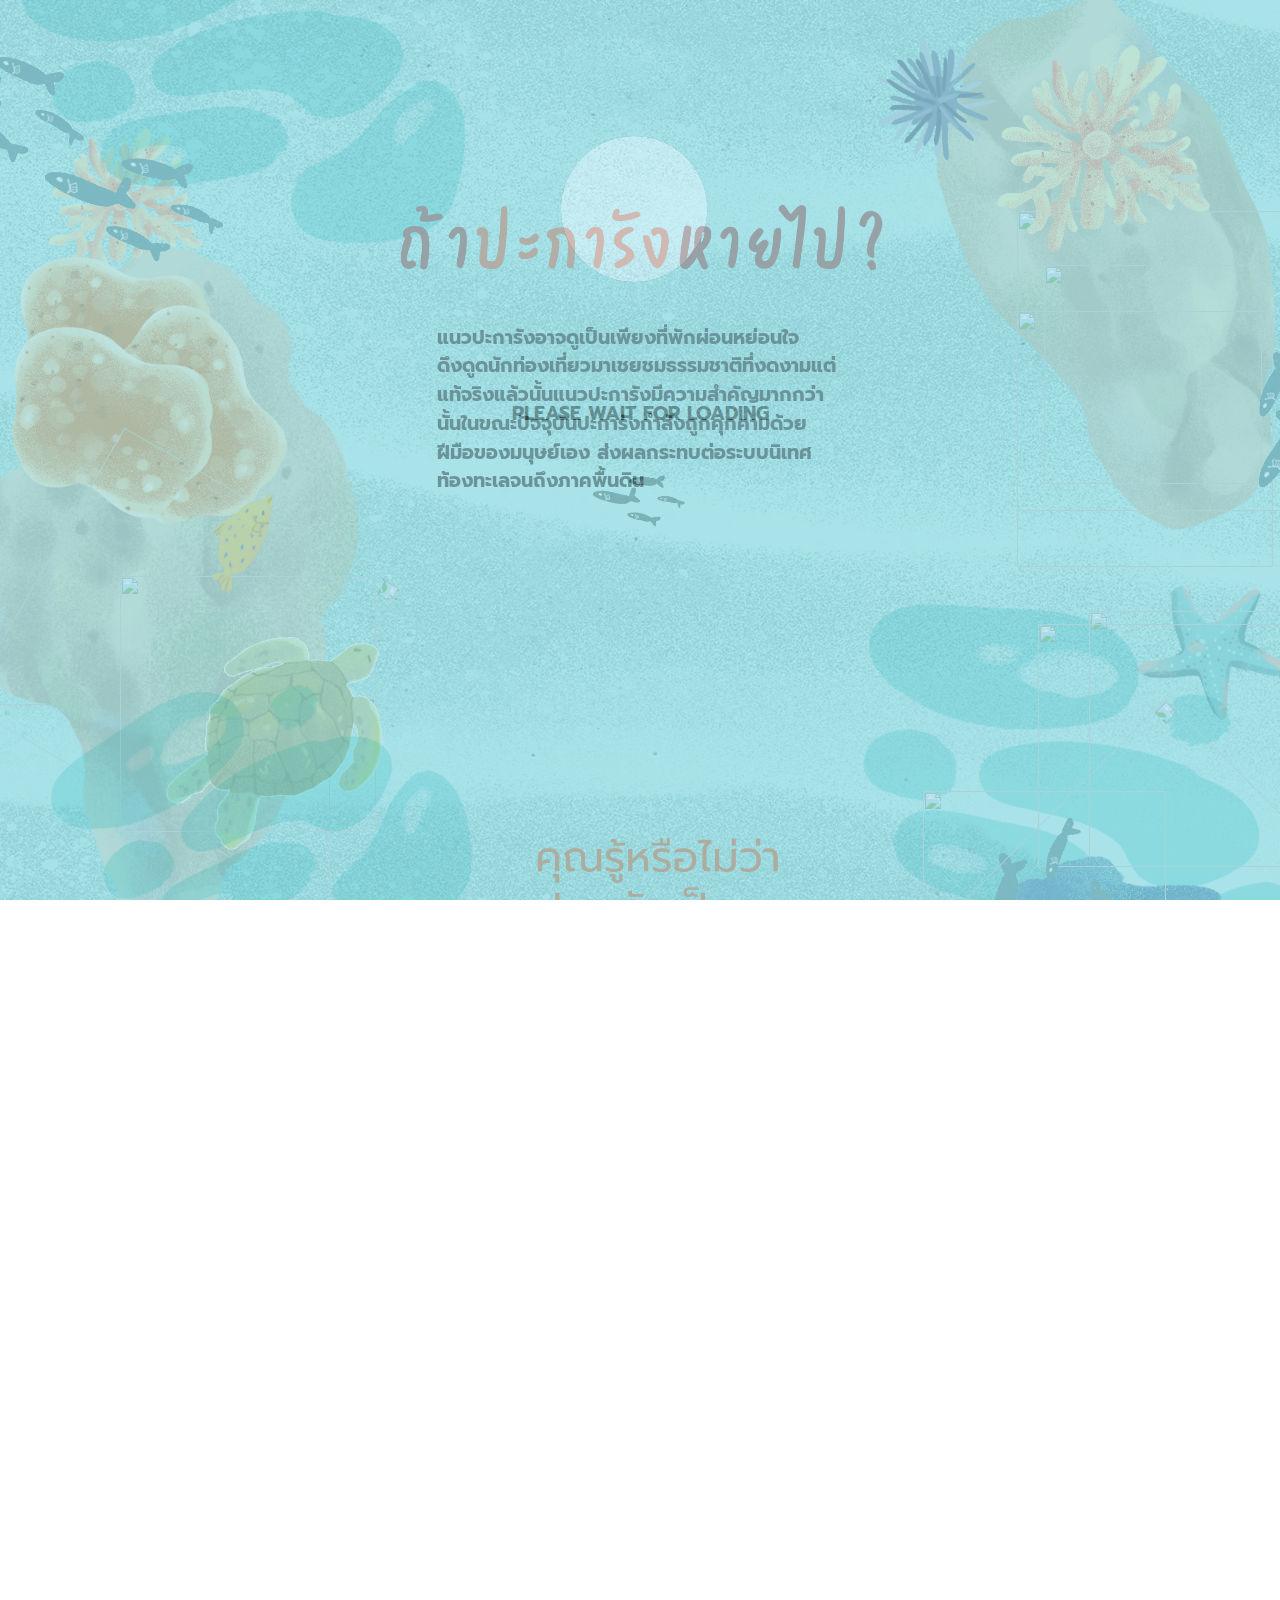
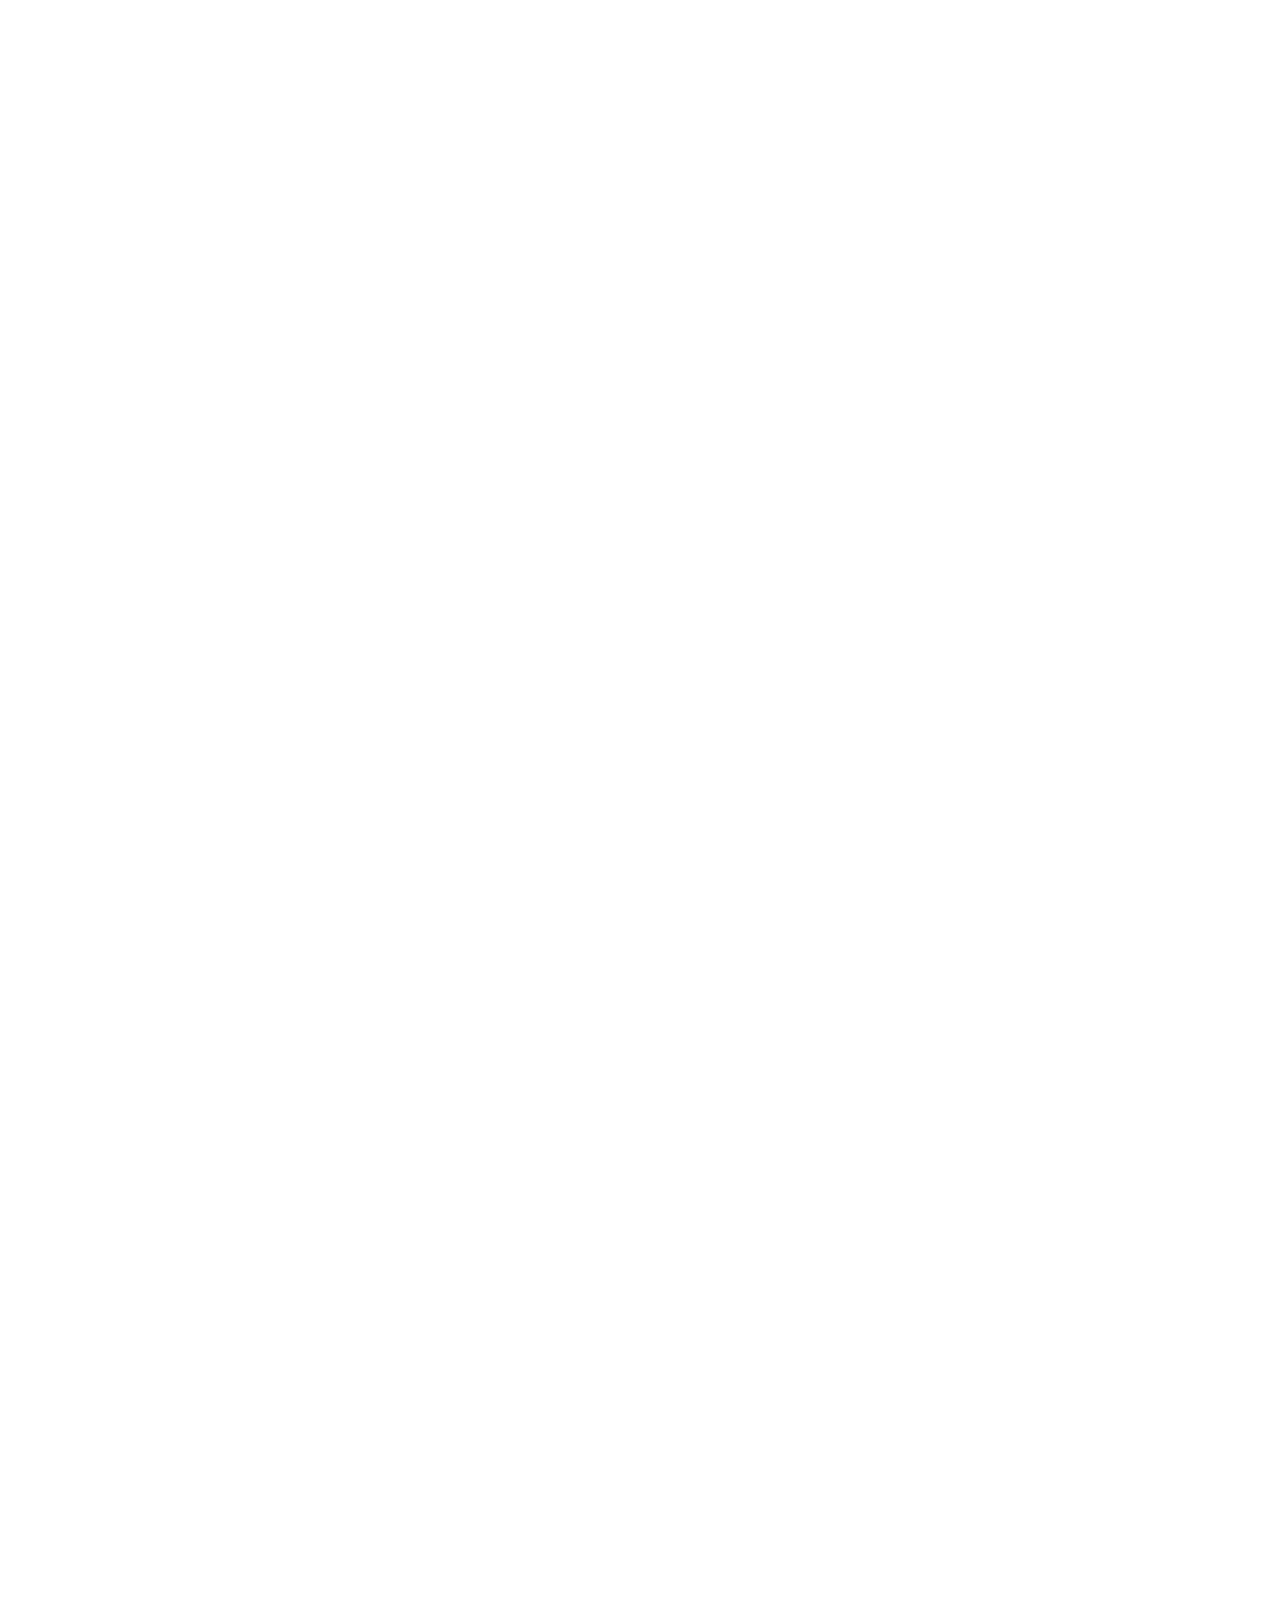
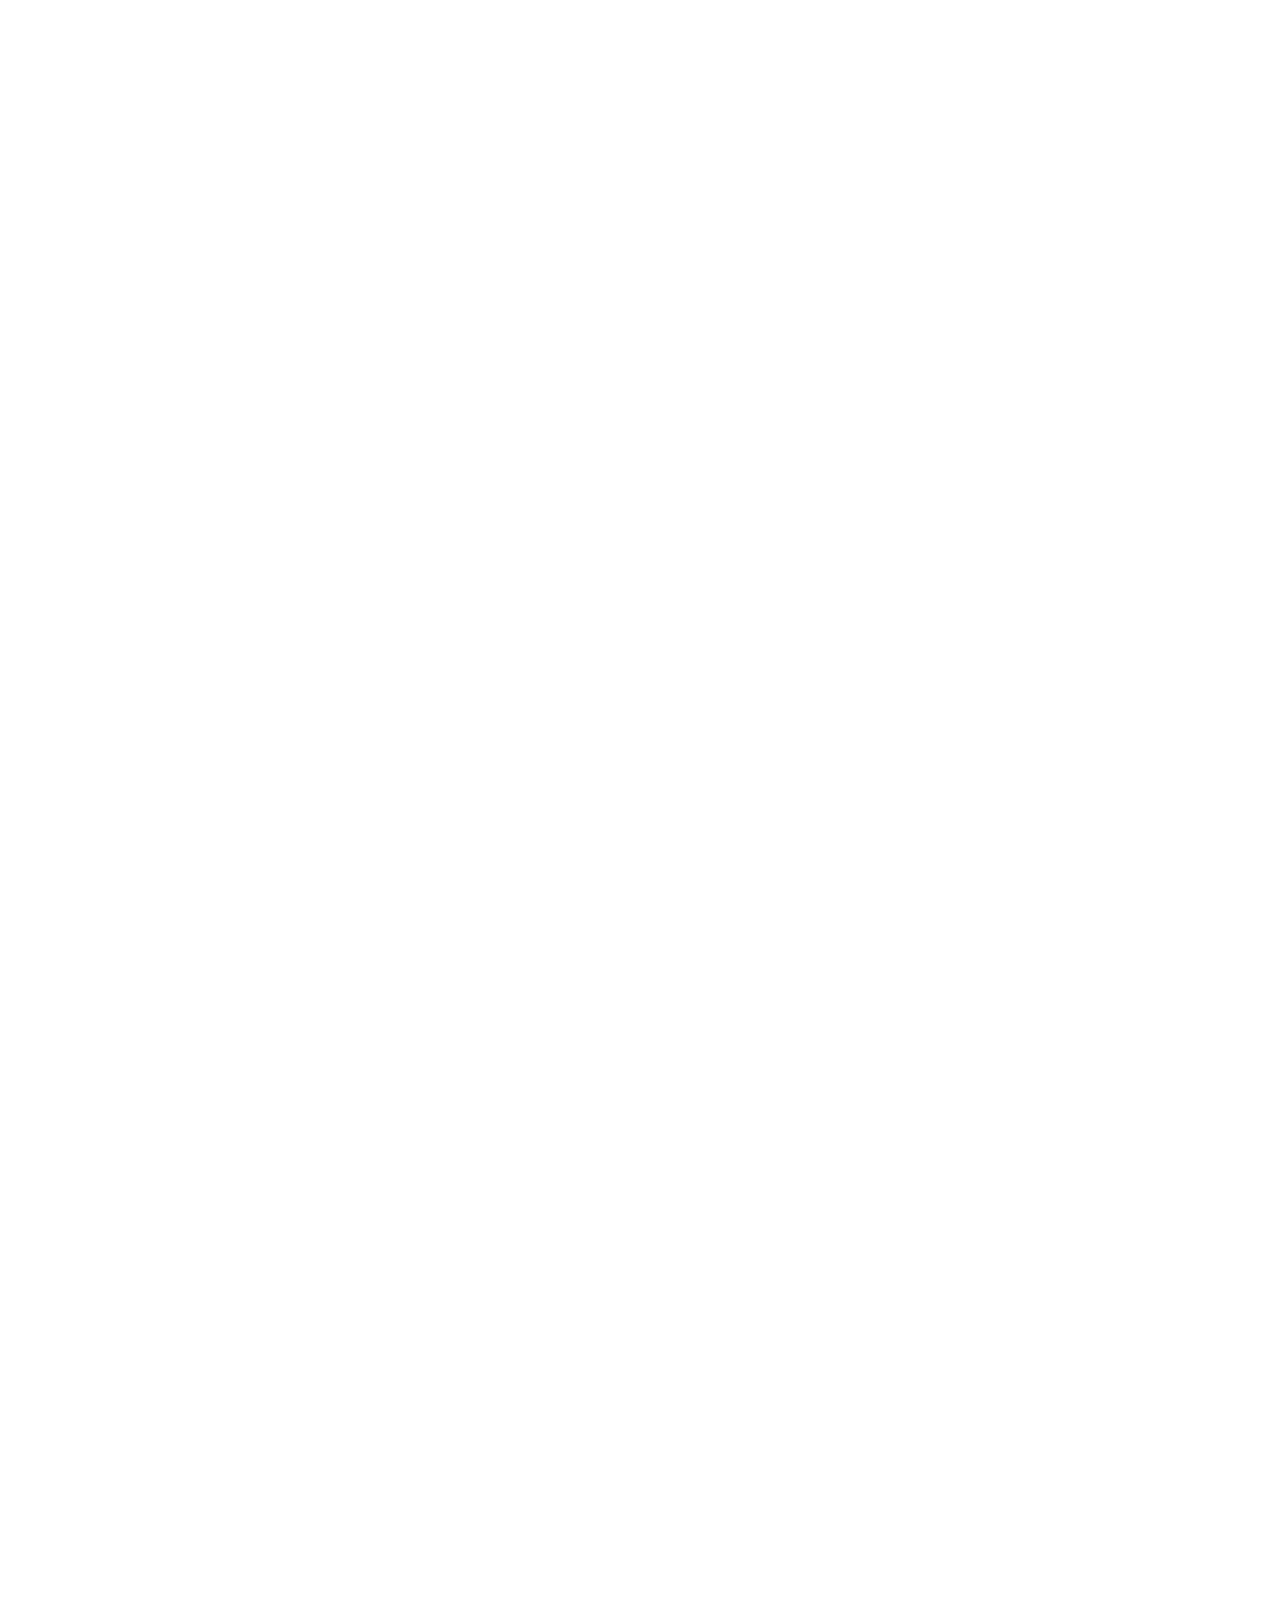
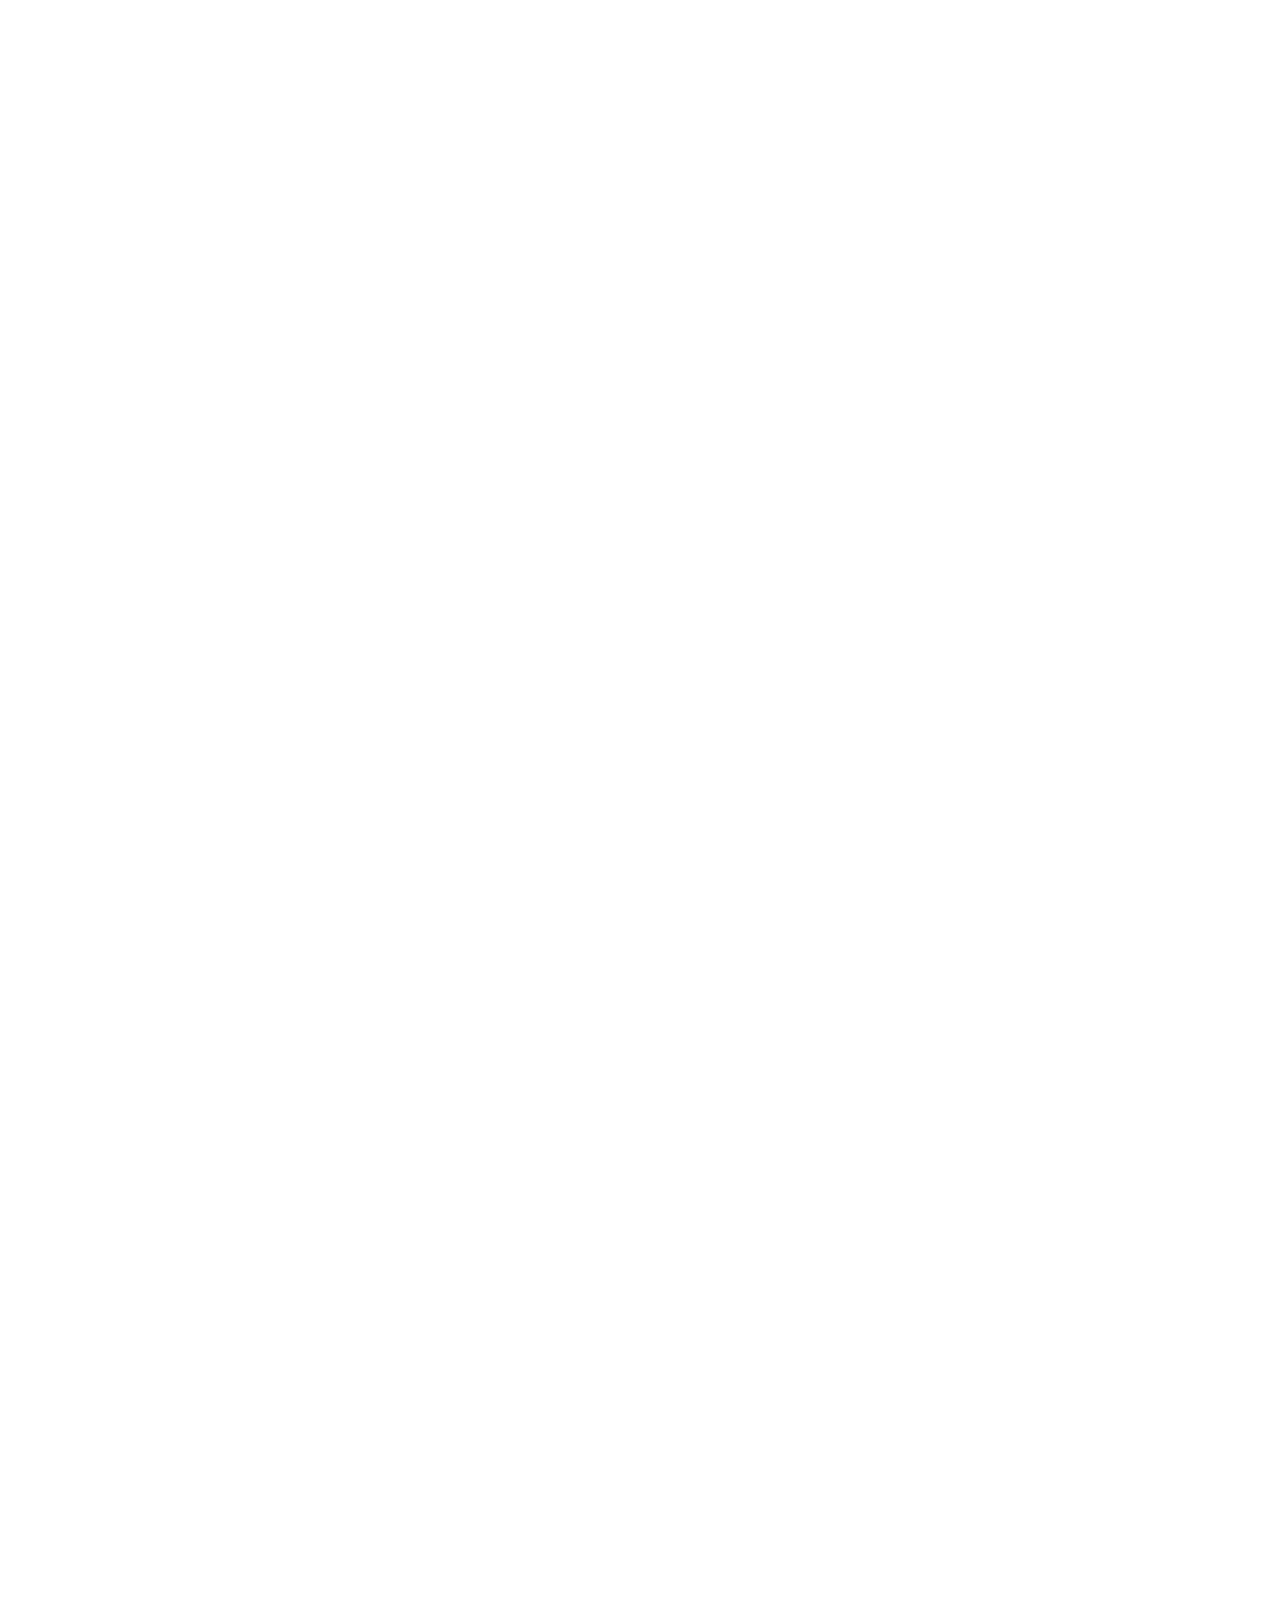
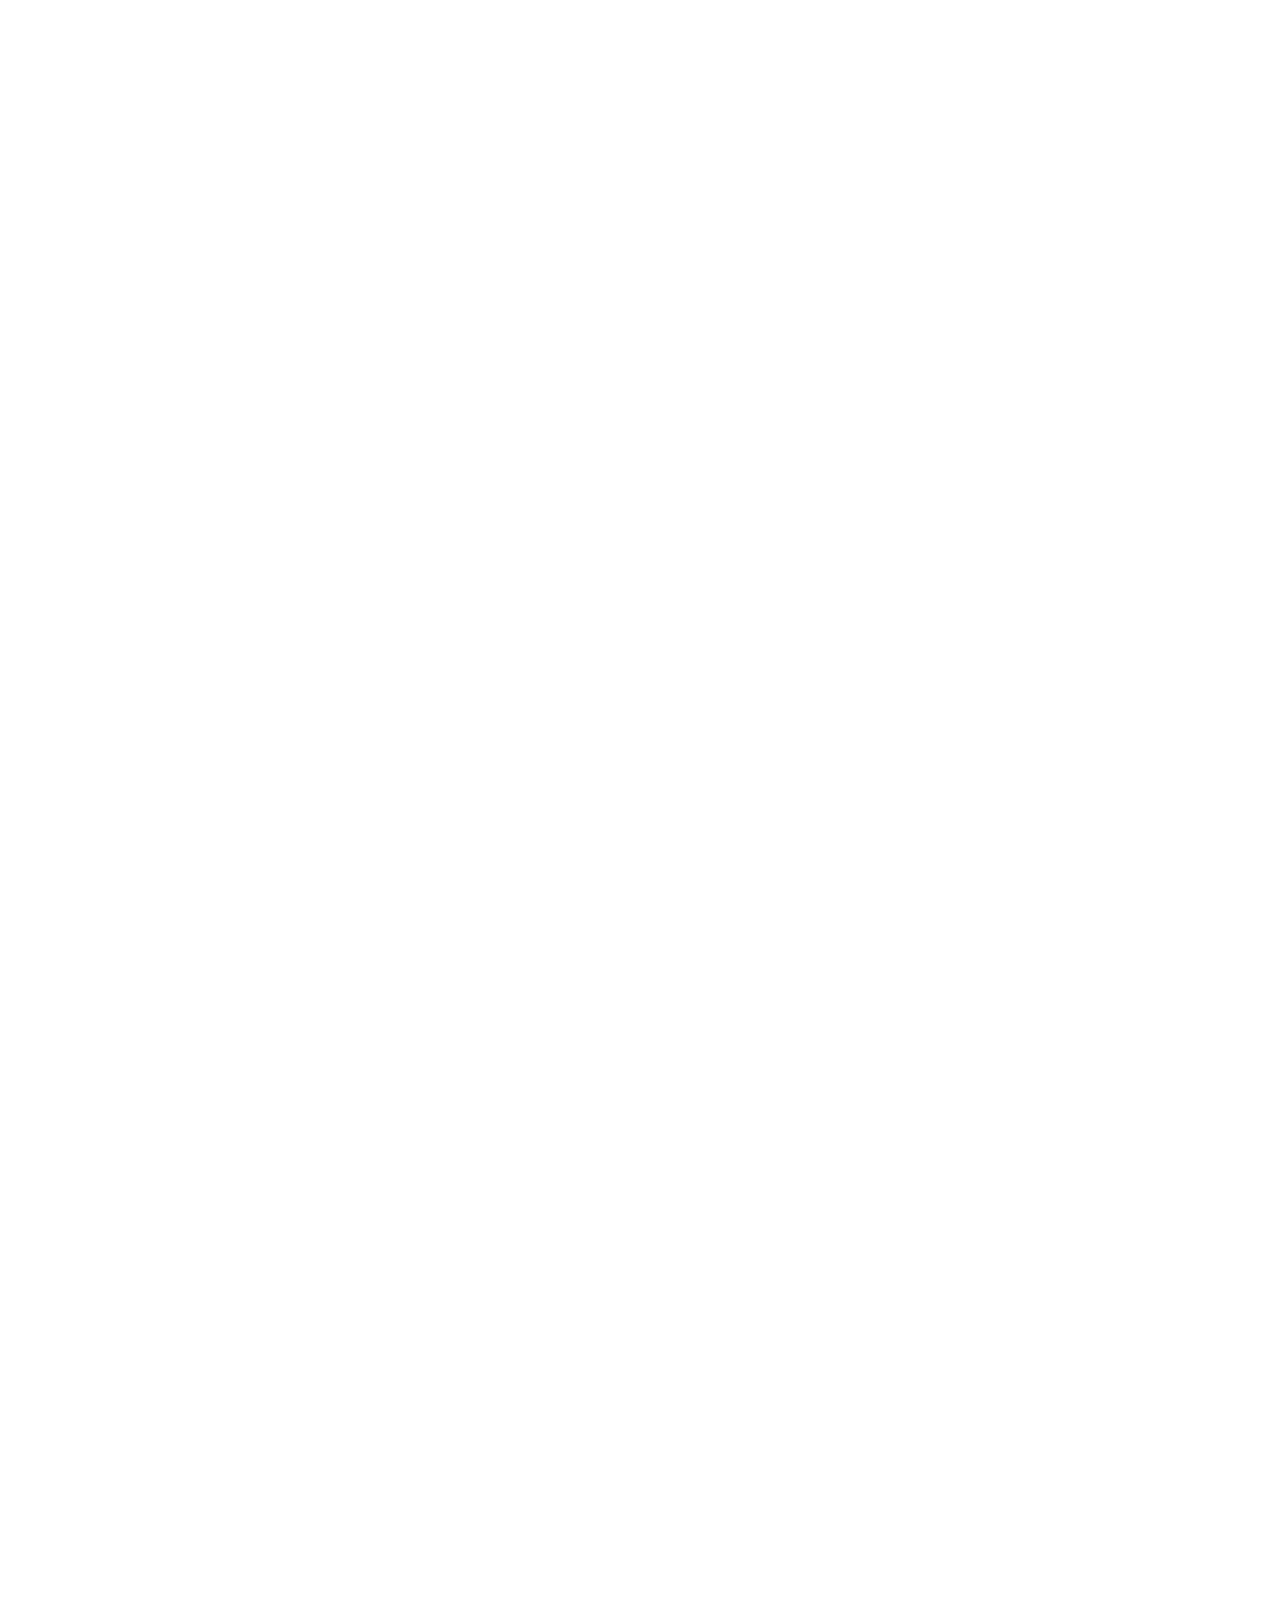
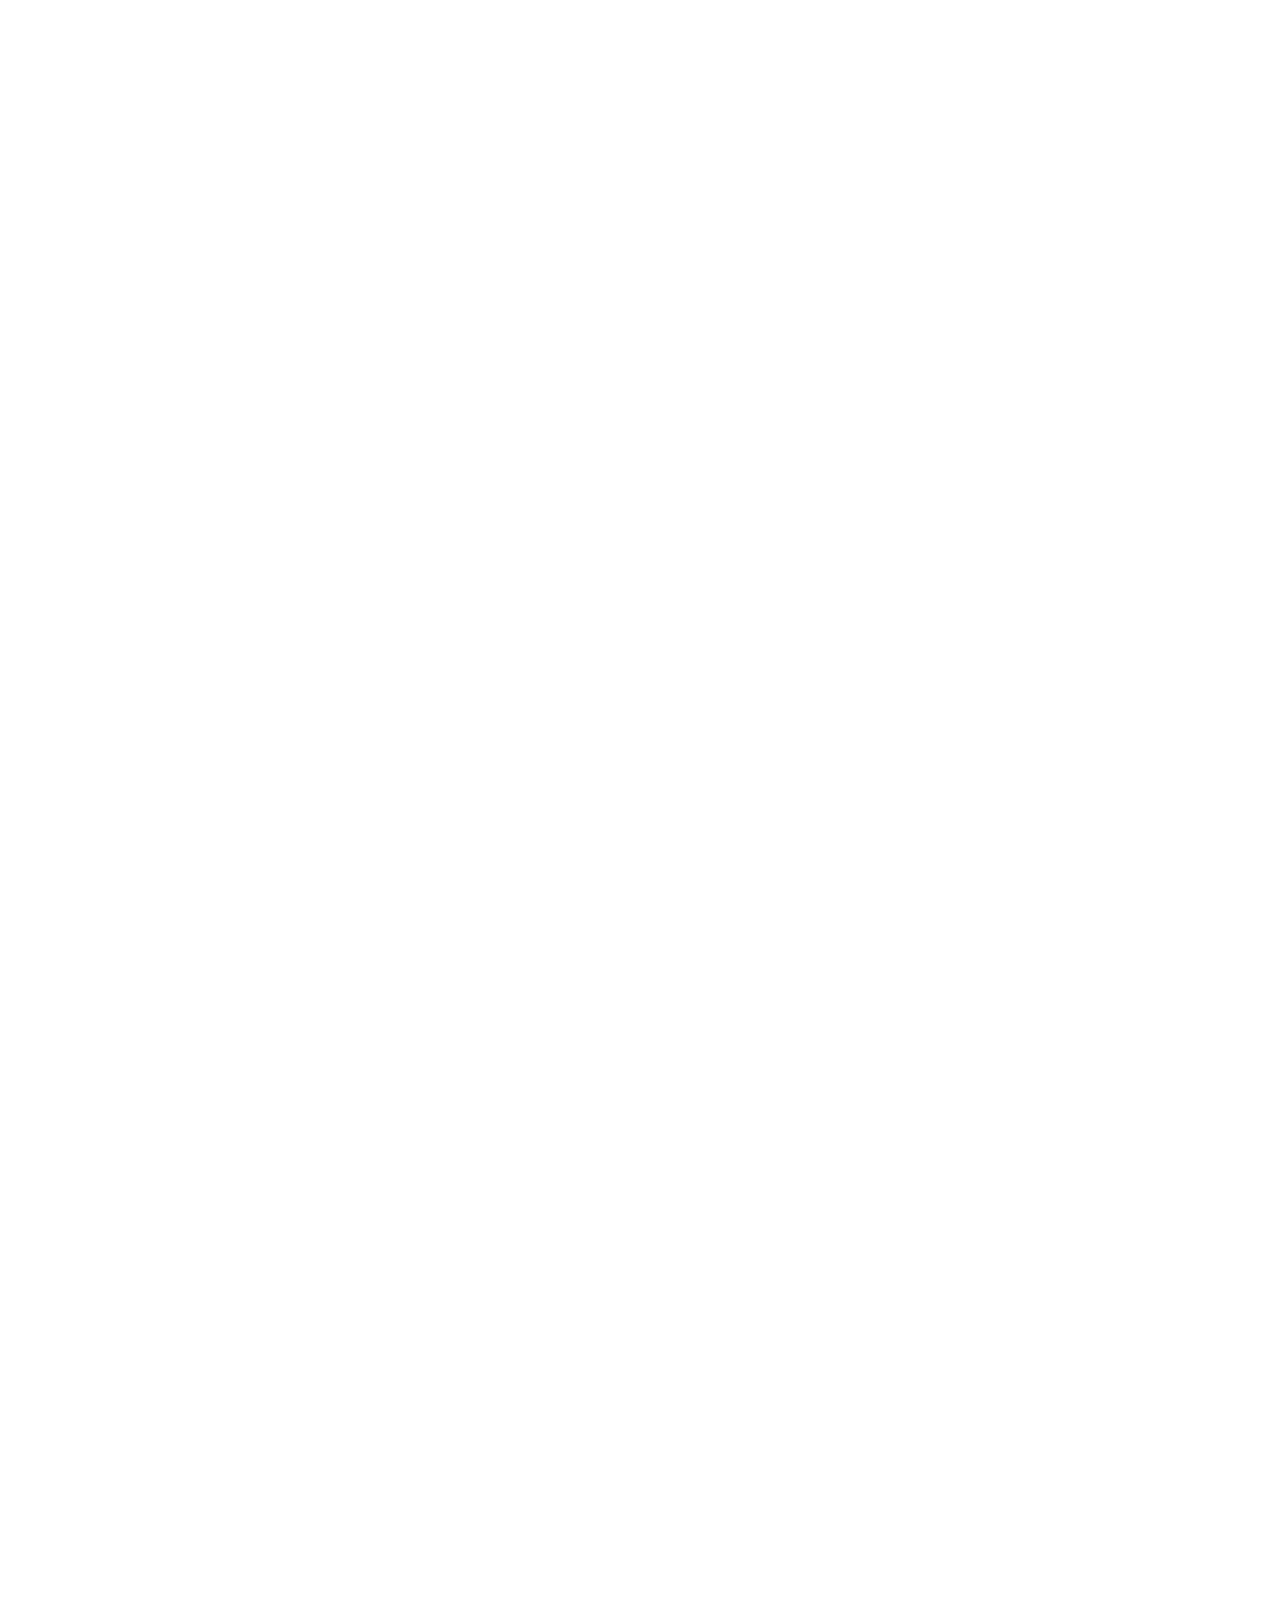
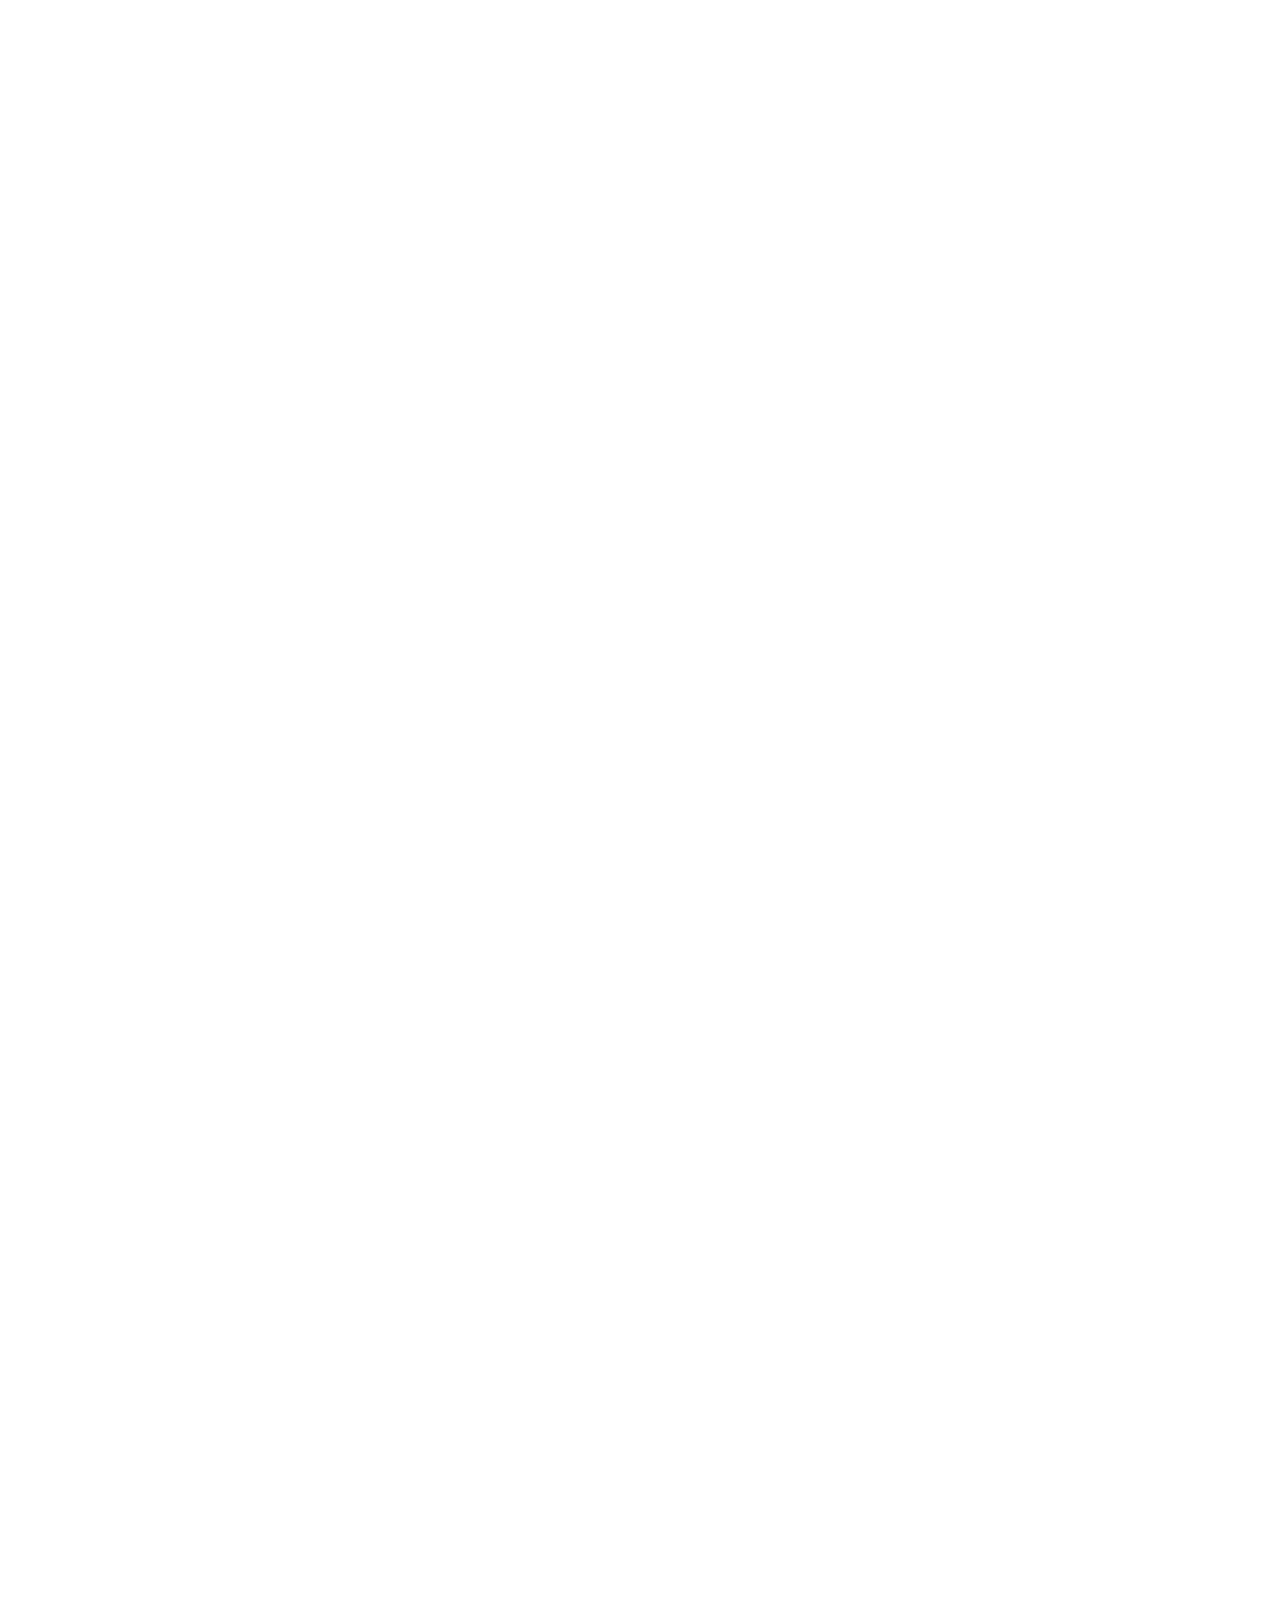
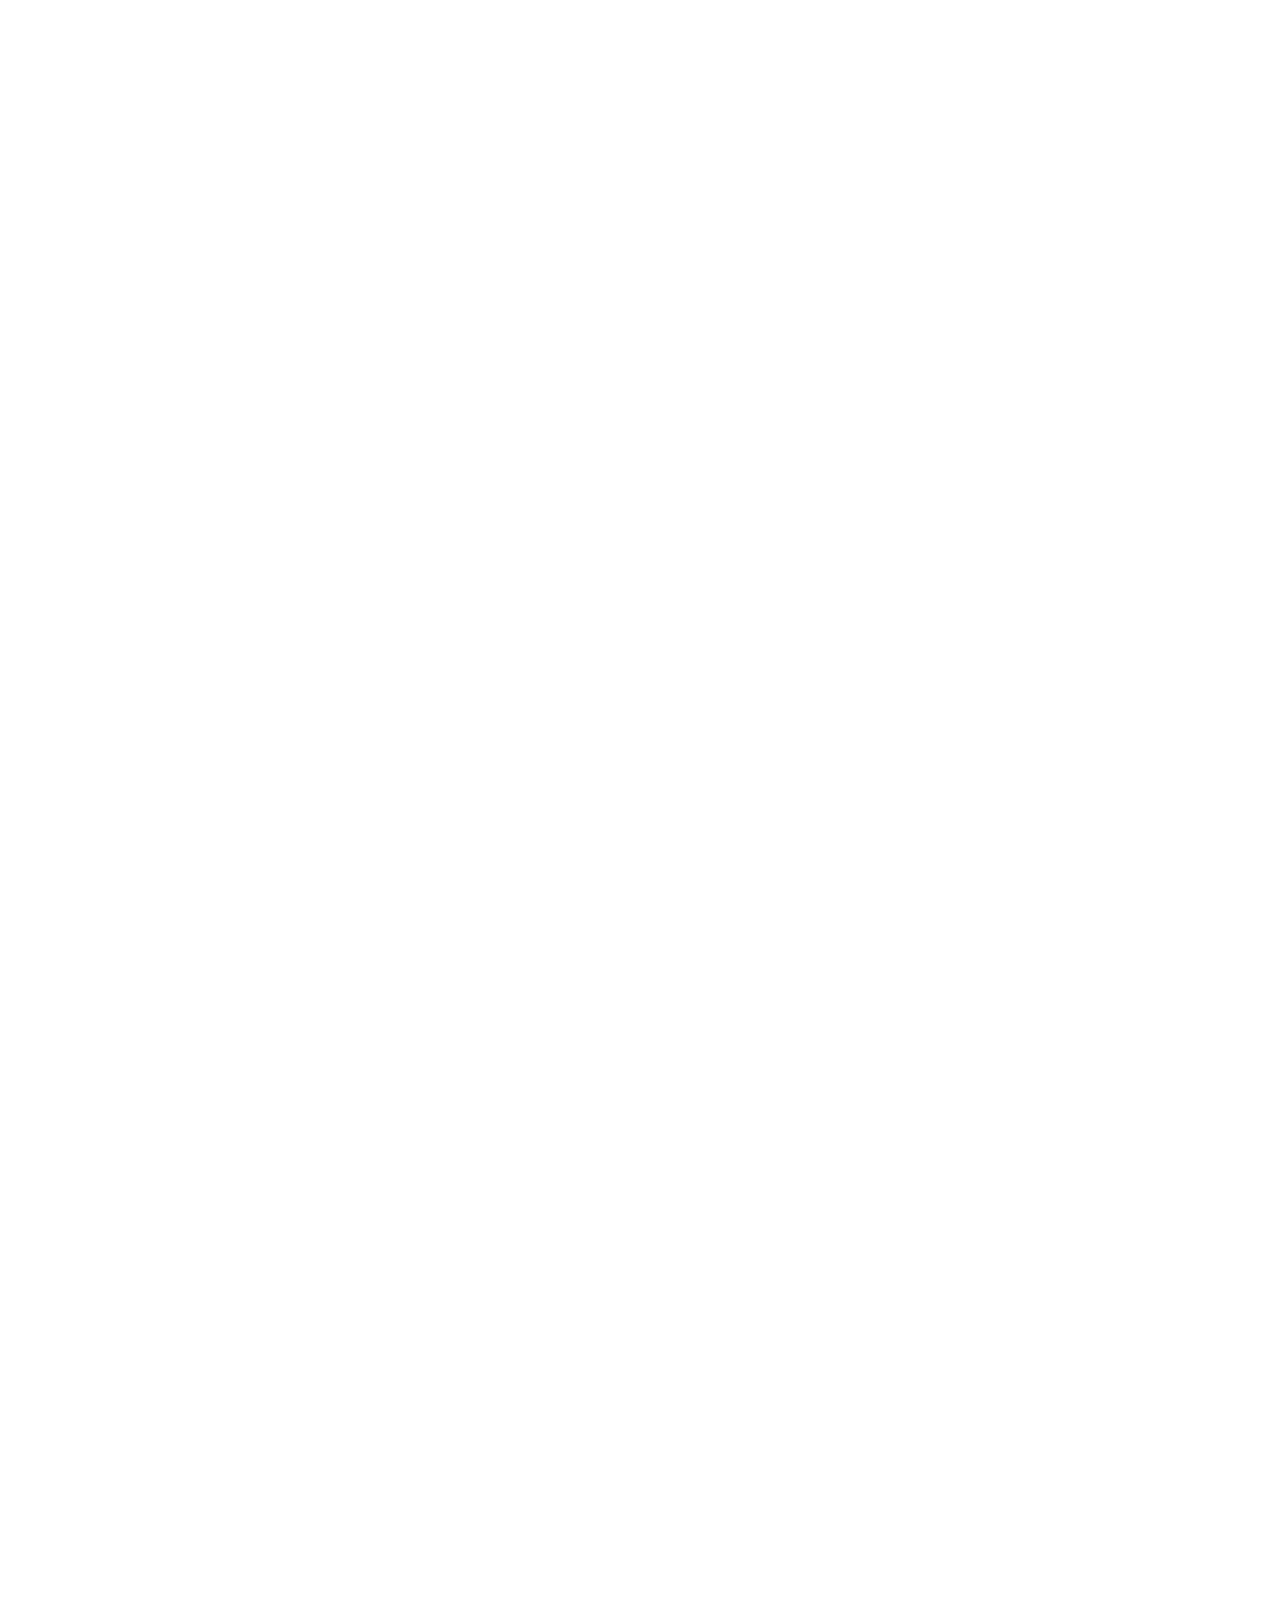
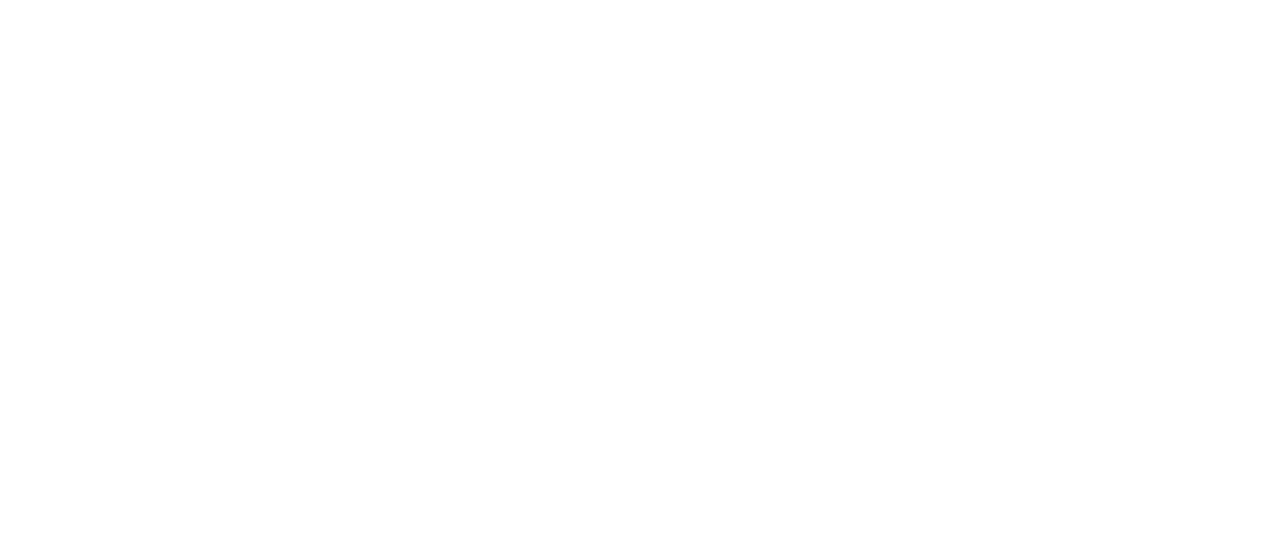
==== index.html @ 09eaebab "BG + ปุ่ม" ====
<html>

<head>
  <meta charset="UTF-8">
  <meta http-equiv="X-UA-Compatible" content="IE=edge">
  <meta name="viewport" content="width=device-width, initial-scale=1.0">
  <link rel="stylesheet" href="https://use.fontawesome.com/releases/v5.6.3/css/all.css"
    integrity="sha384-UHRtZLI+pbxtHCWp1t77Bi1L4ZtiqrqD80Kn4Z8NTSRyMA2Fd33n5dQ8lWUE00s/" crossorigin="anonymous">
  <link rel="stylesheet" href="https://maxcdn.bootstrapcdn.com/bootstrap/4.0.0/css/bootstrap.min.css"
    integrity="sha384-Gn5384xqQ1aoWXA+058RXPxPg6fy4IWvTNh0E263XmFcJlSAwiGgFAW/dAiS6JXm" crossorigin="anonymous">
  <script src="https://code.jquery.com/jquery-3.2.1.slim.min.js"
    integrity="sha384-KJ3o2DKtIkvYIK3UENzmM7KCkRr/rE9/Qpg6aAZGJwFDMVNA/GpGFF93hXpG5KkN"
    crossorigin="anonymous"></script>
  <script src="https://cdnjs.cloudflare.com/ajax/libs/popper.js/1.12.9/umd/popper.min.js"
    integrity="sha384-ApNbgh9B+Y1QKtv3Rn7W3mgPxhU9K/ScQsAP7hUibX39j7fakFPskvXusvfa0b4Q"
    crossorigin="anonymous"></script>
  <script src="https://maxcdn.bootstrapcdn.com/bootstrap/4.0.0/js/bootstrap.min.js"
    integrity="sha384-JZR6Spejh4U02d8jOt6vLEHfe/JQGiRRSQQxSfFWpi1MquVdAyjUar5+76PVCmYl"
    crossorigin="anonymous"></script>
  <!--PRELOAD-->
  <script src="https://cdnjs.cloudflare.com/ajax/libs/jquery/2.1.3/jquery.min.js"></script>
  <link rel="stylesheet" href="styles.css">
  <title>ถ้าปะการังหายไป...</title>
</head>

<body>
  <div class="text-center" id="overlayer">
    <div class="loader text-center">
      <svg class="text-center" width="400" height="400" viewPort="0 0 400 400" version="1.1"
        xmlns="http://www.w3.org/2000/svg">

        <path id="bowl" fill-rule="evenodd" fill="rgb( 0, 108, 125 )"
          d="M194.115,136.050 C234.545,136.050 267.321,168.722 267.321,209.025 C267.321,249.328 234.545,282.000 194.115,282.000 C153.684,282.000 120.909,249.328 120.909,209.025 C120.909,168.722 153.684,136.050 194.115,136.050 Z" />

        <path id="liquid" fill-rule="evenodd" clip-path="url(#clipPath)" fill="rgb( 227, 246, 255 )"
          d="M194.115,136.050 C234.545,136.050 267.321,168.722 267.321,209.025 C267.321,249.328 234.545,282.000 194.115,282.000 C153.684,282.000 120.909,249.328 120.909,209.025 C120.909,168.722 153.684,136.050 194.115,136.050 Z" />

        <clipPath id="clipPath">
          <path id="clippingPath"
            d="M802.000,464.000 C802.000,464.000 401.000,464.000 401.000,464.000 C401.000,464.000 400.000,464.000 400.000,464.000 C400.000,464.000 -1.000,464.000 -1.000,464.000 C-1.000,464.000 -2.498,292.434 -1.000,240.000 C103.869,240.000 120.123,189.000 200.000,189.000 C274.426,189.000 300.545,239.829 400.511,239.996 C504.916,239.829 521.255,189.000 601.000,189.000 C675.549,189.000 701.625,240.000 802.000,240.000 C799.004,240.000 802.000,464.000 802.000,464.000 Z" />
        </clipPath>
      </svg>
      <p>PLEASE WAIT FOR LOADING</p>
      <img class="text-center" id="in-img" src="ฝูงปลานง.gif" alt="">
    </div>
  </div>

  <div class="row main">
    <div class="col-4 container-img-l1">
      <img id="img-l1-6" src="ปะการัง กัลปังหา + ใบไม้ ใหม่/กัลปังหา.gif">
      <img id="img-l1-0" src="ปะการังนิ่ง/หิน-03.png" alt="">
      <img id="img-l1-1" src="ปะการัง กัลปังหา + ใบไม้ ใหม่/กัลปังหา.gif">
      <img id="img-l1-5" src="ปะการังนิ่ง/ปะการังเขากวาง.png">
      <img id="img-l1-2-1" src="ปะการังนิ่ง/ปะการังเคลือบ.png">
      <img id="img-l1-2-2" src="ปะการังนิ่ง/ปะการังเคลือบ.png">
      <img id="img-l1-2-3" src="ปะการังนิ่ง/ปะการังเคลือบ.png">
      <img id="img-l1-4" src="ปักเป้า.gif">
      <img id="img-l1-3" src="ปะการัง ฟองน้ำ(แก้ดำ)/พุ่มสีเขียว.gif">
      <div class="fish">
        <img id="img-free-3" src="ฝูงปลานง.gif">
        <img id="img-free-4" src="ฝูงปลานง.gif">
      </div>

    </div>
    <div class="col-4 info">
      <div class="center-text">
        <div class="mtitle">
          <img id="title" src="Title.png">
          <img id="t1" src="ข้อความ\t1.png">
          <img id="t2" src="ข้อความ\t2.png">
          <img id="t3" src="ข้อความ\t3.png">
          <img id="t4" src="ข้อความ\t4.png">
          <img id="t5" src="ข้อความ\t5.png">
          <img id="t6" src="ข้อความ\t6.png">
          <img id="t7" src="ข้อความ\t7.png">
          <img id="t8" src="ข้อความ\t8.png">
          <img id="t9" src="ข้อความ\t9.png">
          <img id="t10" src="ข้อความ\t10.png">
          <img id="t11" src="ข้อความ\t11.png">
          <img id="t12" src="ข้อความ\t12.png">
          <img id="t13" src="ข้อความ\t13.png">
          <img id="t14" src="ข้อความ\t14.png">
          <img id="t15" src="ข้อความ\t15.png">
          <img id="t16" src="ข้อความ\t16.png">
          <img id="t17" src="ข้อความ\t17.png">
          <img id="t18" src="ข้อความ\t18.png">
          <img id="t19" src="ข้อความ\t19.png">
          <img id="t20" src="ข้อความ\t20.png">
        </div>
        <b>
          แนวปะการังอาจดูเป็นเพียงที่พักผ่อนหย่อนใจดึงดูดนักท่องเที่ยวมาเชยชมธรรมชาติที่งดงามแต่แท้จริงแล้วนั้นแนวปะการังมีความสำคัญมากกว่านั้นในขณะปัจจุบันปะการังกำลังถูกคุกคามด้วยฝีมือของมนุษย์เอง
          ส่งผลกระทบต่อระบบนิเทศท้องทะเลจนถึงภาคพื้นดิน
        </b>
        <div id="t21">เมื่อปะการังที่เป็นบ้าน เป็นที่วางไข่ <br>
          ที่หลบภัยของสัตว์ทะเลลดลง<br>
          รายได้ชาวประมงก็จะลดลงตามไปด้วย<br>
          กุ้ง หอย ปู ปลา ที่เป็นแหล่งอาหารขาดแคลน<br>
          ระบบนิเวศเสีย ไม่มีปะการังสวยๆ ให้ได้ชื่นชม<br>
          กระทบไปยังเศรษฐกิจของประเทศ<br>
          ดังนั้นถ้าปะการังหายไป <br>
          สมดุลชีวิตเราก็จะขาดหายไปด้วย<br>
          อย่าปล่อยให้ต้องเป็นแบบนั้นเลย
        </div>
        <b class="text-center" id="t22">
          <strong style="font-size: 2.4vw;">การอนุรักษ์ปะการัง</strong><br>
          เมื่อเราทราบถึงความสำคัญของปะการัง<br>
          และรู้ถึงเหตุการณ์การทำลายแนวปะการังแล้ว<br>
          <br>
          ทุกคนสามารถที่จะช่วยกันอนุรักษ์<br>
          ดูแลแนวปะการังของเราได้ไม่ยาก
        </b>
        <a href="touristConserve.html"><img id="t23" class="infoButton" src="btn1.png" style="cursor: pointer;">
        </a>
        <a href="fisherConserve.html"><img id="t24" class="infoButton" src="btn2.png" style="cursor: pointer;">
        </a>
        <b class="text-center" id="t25">
          โลกของเรามีพื้นที่ใต้ท้องทะเล<br>
          มากถึง 71 เปอร์เซ็นต์ของพื้นบนโลก <br>
          ซึ่งมีแนวปะการังที่อุดมไปด้วยสัตว์น้ำ<br>
          และพืชน้ำ ที่เป็นระบบนิเวศสำคัญต่อมนุษย์<br>
          แต่ขณะนี้แนวปะการังกำลังถูกคุกคามและเสียหาย<br>
          ซึ่งส่งผลต่อสิ่งมีชีวิตที่กำลังพึ่งพาปะการังทั้งหลาย<br>
        </b>
        <b id="t26">
          <strong style="font-size: 2.4vw;">หน่วยงานที่เกี่ยวข้อง</strong><br>
          กรมทรัพยากรทางทะเลและชายฝั่ง<br>
          กระทรวงทรัพยากรธรรมชาติและสิ่งแวดล้อม<br>
          เลขที่ 120 หมู่ที่ 3 ชั้นที่ 5-9 อาคารรัฐประศาสนภักดี <br>
          ศูนย์ราชการเฉลิมพระเกียรติ ๘๐ พรรษา <br>
          ๕ ธันวาคม ๒๕๕๐ <br>
          ถนนแจ้งวัฒนะ แขวงทุ่งสองห้อง เขตหลักสี่<br>
          กรุงเทพมหานคร 10210<br>
          (+66) 2141 1296-99
        </b>
        <img id="t27" class="infoButton" src="btn3.png" style="cursor: pointer; " onclick="location.href='game6.html'">
          <img id="t28" class="infoButton" src="btn4.png" style="cursor: pointer;" onclick="location.href='game1.html'">
        <img class="arrow arr1" src="Arrow.png" onclick="staghorn()">
        <div class="card overflow-auto infoPopup" id="staghorn" style="max-height: 40vw;">
          <div class="container">
            <div class="row">
              <div class="col-7 p-3">
                <img class="p-0 popupImg" src="staghornInfo.png">
              </div>
              <div class="col-5 text-sm-left pt-4 info">
                <button id="close" onclick="hideStaghorn()"><i class="far fa-times-circle" aria-hidden="true"></i>
                </button>
                <h4 style="color: #17bba7;font-weight: 1000;">ปะการังเขากวาง</h5>
                  <p style="font-weight: 600;">ลักษณะของปะการังชนิดนี้จะคล้ายๆกับเขากวางตามชื่อ
                    แต่ปะการังเขากวางนั้นก็มีหลายชนิดมีทั้งแบบก้านยาวและแบบก้านสั้น
                    ปะการังเขากวางนั้นเป็นปะการังที่มีความบอบบางและหักได้ง่าย
                    จึงเป็นปะการังที่เมื่อพบเห็นแล้วควรให้ความระวังไม่ไปถูกหรือเต๊ะโดนปะการังจนหักได้
                    ปะการังเขากวางสามารถพบได้ทั่วไปตามแนวปะการังน้ำตื้นที่เกาะทะลุ</p>
              </div>
            </div>
          </div>
        </div>
        <img class="arrow arr2" src="Arrow.png" onclick="boulder()">
        <div class="card overflow-auto infoPopup" id="boulder" style="max-height: 40vw;">
          <div class="container">
            <div class="row">
              <div class="col-7 p-3">
                <img class="p-0 popupImg" src="boulderInfo.png">
              </div>
              <div class="col-5 text-sm-left pt-4 info">
                <button id="close" onclick="hideBoulder()"><i class="far fa-times-circle" aria-hidden="true"></i>
                </button>
                <h4 style="color: #17bba7;font-weight: 1000;">ปะการังโขด</h5>
                  <p style="font-weight: 600;">
                    นับเป็นปะการังชนิดที่พบทั่วไปและจำนวนมากที่สุดชนิดหนึ่งในบริเวณหมู่เกาะทะเลใต้
                    ทั้งนี้ส่วนหนึ่งน่าจะมาจากความสามารถในการกำจัดตะกอนของปะการังโขด คือ
                    ปะการังโขดจะสร้างเมือกมาปกคลุมตัวเองเพื่อดักตะกอน แล้วจึงขับแผ่นเมือกพร้อมตะกอนออกไป
                    นอกจากนั้นปะการังโขดยังเป็นปะการังที่มีความทนทานต่อภัยธรรมชาติต่างๆ ทั้งแรงกระแทกจากคลื่นลมมรสุม
                    หรือแม้แต่ปรากฎการณ์การฟอกขาว </p>
              </div>
            </div>
          </div>
        </div>
        <img class="arrow arr3" src="Arrow.png" onclick="foliate()">
        <div class="card overflow-auto infoPopup" id="foliate" style="max-height: 40vw;">
          <div class="container">
            <div class="row">
              <div class="col-7 p-3">
                <img class="p-0 popupImg" src="foliateInfo.png">
              </div>
              <div class="col-5 text-sm-left pt-4 info">
                <button id="close" onclick="hideFoliate()"><i class="far fa-times-circle" aria-hidden="true"></i>
                </button>
                <h4 style="color: #17bba7;font-weight: 1000;">ปะการังใบไม้</h5>
                  <p style="font-weight: 600;">ปะการังใบไม้ เป็นแผ่น มีลักษณะซ้อน ๆ กันเป็นกระจุก คล้ายใบไม้หรือผัก</p>
              </div>
            </div>
          </div>
        </div>
        <img class="arrow arr4" src="Arrow.png" onclick="table()">
        <div class="card overflow-auto infoPopup" id="table" style="max-height: 40vw;">
          <div class="container">
            <div class="row">
              <div class="col-7 p-3">
                <img class="p-0 popupImg" src="tableInfo.png">
              </div>
              <div class="col-5 text-sm-left pt-4 info">
                <button id="close" onclick="hideTable()"><i class="far fa-times-circle" aria-hidden="true"></i>
                </button>
                <h4 style="color: #17bba7;font-weight: 1000;">ปะการังโต๊ะ</h5>
                  <p style="font-weight: 600;">เป็นกิ่งแน่นทึบ และมีก้านยาว
                    ลักษณะเหมือนเป็นปะการังเขากวางเล็ก ๆ แต่แผ่ขยายไปทางด้านข้างจนเหมือนโต๊ะ
                    เติบโตเร็วกว่าปะการังชนิดอื่น ๆ
                    มีสีเขียวอ่อนไปจนถึงเขียวอ่อน ฟ้า ส้ม เป็นปะการังที่มีความบอบบาง แตกหักได้ง่าย</p>
              </div>
            </div>
          </div>
        </div>
        <img class="arrow arr5" src="Arrow.png" onclick="crusty()">
        <div class="card overflow-auto infoPopup" id="crusty" style="max-height: 40vw;">
          <div class="container">
            <div class="row">
              <div class="col-7 p-3">
                <img class="p-0 popupImg" src="crustyInfo.png">
              </div>
              <div class="col-5 text-sm-left pt-4 info">
                <button id="close" onclick="hideCrusty()"><i class="far fa-times-circle" aria-hidden="true"></i>
                </button>
                <h4 style="color: #17bba7;font-weight: 1000;">ปะการังเคลือบ</h5>
                  <p style="font-weight: 600;">
                    รูปแบบการเจริญเติบโตที่แบบขยายคลุมตามลักษณะของพื้นผิวซึ่งมักจะยึดติดกับพื้นผิวหินแข็ง
                  </p>
              </div>
            </div>
          </div>
        </div>
        <img class="arrow arr6" src="Arrow.png" onclick="mushroom()">
        <div class="card overflow-auto infoPopup" id="mushroom" style="max-height: 40vw;">
          <div class="container">
            <div class="row">
              <div class="col-7 p-3">
                <img class="p-0 popupImg" src="mushroomInfo.png">
              </div>
              <div class="col-5 text-sm-left pt-4 info">
                <button id="close" onclick="hideMushroom()"><i class="far fa-times-circle" aria-hidden="true"></i>
                </button>
                <h4 style="color: #17bba7;font-weight: 1000;">ปะการังเห็ด</h5>
                  <p style="font-weight: 600;">ปะการังเห็ด (Mushroom Coral) อาศัยอยู่แบบเดี่ยว ลักษณะคล้ายดอกเห็ดรูปกลม
                    ปะการังเห็ดมีก้านยึดติดกับพื้นปะการังชนิดอื่น
                    หากอยู่ในน้ำตื้น มักมีสีแดงอมม่วง ส่วนที่อยู่ลึกลงไปมีสีน้ำตาล ปะการังเห็ดชนิดนี้
                    เป็นชนิดที่พบได้บ่อยมากในแนวปะการัง ทั้งในอ่าวไทย และฝั่งทะเลอันดามัน
                  </p>
              </div>
            </div>
          </div>
        </div>
        <img class="arrow arr7" src="Arrow.png" onclick="hard()">
        <div class="card overflow-auto infoPopup" id="hard" style="max-height: 40vw;">
          <div class="container">
            <div class="row">
              <div class="col-7 p-3">
                <img class="p-0 popupImg" src="hardInfo.jpg">
              </div>
              <div class="col-5 text-sm-left pt-4 info">
                <button id="close" onclick="hideHard()"><i class="far fa-times-circle" aria-hidden="true"></i>
                </button>
                <h4 style="color: #17bba7;font-weight: 1000;">ปะการังแข็ง</h5>
                  <p style="font-weight: 600;">
                    เป็นสัตว์ทะเลที่สามารถดึงหินปูนในน้ำทะเลมาสร้างเป็นบ้านให้ตัวอันอ่อนนุ่มของมันอาศัยหลบภัย
                    บ้านหินปูนจะถูกสร้างขึ้นใหม่เรื่อยๆ ขยายขนาดออกไปเพื่อยึดครองอาณาเขตให้ได้มากที่สุด
                    เพราะการยึดครองพื้นที่เป็นเครื่องยืนยันความอยู่รอดของพวกมัน
                  </p>
              </div>
            </div>
          </div>
        </div>
        <img class="arrow arr8" src="Arrow.png" onclick="soft()">
        <div class="card overflow-auto infoPopup" id="soft" style="max-height: 40vw;">
          <div class="container">
            <div class="row">
              <div class="col-7 p-3">
                <img class="p-0 popupImg" src="softInfo.png">
              </div>
              <div class="col-5 text-sm-left pt-4 info">
                <button id="close" onclick="hideSoft()"><i class="far fa-times-circle" aria-hidden="true"></i>
                </button>
                <h4 style="color: #17bba7;font-weight: 1000;">ปะการังอ่อน</h5>
                  <p style="font-weight: 600;">
                    ปะการังอ่อนได้ลดรูปโครงสร้างภายในที่มีส่วนประกอบของแคลเซียมคาร์บอเนตลงปะการังอ่อนบางชนิดนุ่มมากจนสามารถเคลื่อนไหวไปตามแรงของกระแสน้ำได้
                    ปะการังอ่อนมักมีรูปร่างหนา และสีสดใส เช่น แดง ชมพู เหลือง ม่วง เป็นต้น
                    เมื่อปะการังอ่อนตายลงโครงสร้างต่างๆ ที่เห็นจะสูญสลายไปเกือบหมด
                  </p>
              </div>
            </div>
          </div>
        </div>
        <img class="arrow arr9" src="Arrow.png" onclick="gorgonian()">
        <div class="card overflow-auto infoPopup" id="gorgonian" style="max-height: 40vw;">
          <div class="container">
            <div class="row">
              <div class="col-7 p-3">
                <img class="p-0 popupImg" src="gorgonianInfo.jpg">
              </div>
              <div class="col-5 text-sm-left pt-4 info">
                <button id="close" onclick="hideGorgonian()"><i class="far fa-times-circle" aria-hidden="true"></i>
                </button>
                <h4 style="color: #17bba7;font-weight: 1000;">กัลปังหา</h5>
                  <p style="font-weight: 600;">กะละปังหา หรือ กัลปังหา (ยืมมาจากภาษามลายูคำว่า "kalam pangha")
                    เป็นสัตว์ทะเลไม่มีกระดูกสันหลัง แต่ละตัวมีขนาดเล็กมาก รูปร่างคล้ายทรงกระบอกหรือรูปถ้วย
                    จัดอยู่ในพวกเดียวกับปะการัง กะละปังหาประกอบด้วย 2 ส่วนคือ ตัวกะละปังหา (โพลิป)
                    ตัวของกะละปังหานี้มีลักษณะคล้ายดอกไม้ทะเลขนาดเล็ก มีเนื้อเยื่ออ่อนนุ่ม และมีหนวดรอบปากจำนวนแปดเส้น
                    ฝังและกระจายตัวอยู่ตามโครงสร้างกะละปังหา
                    และอีกส่วนเป็นส่วนโครงสร้างที่เป็นกิ่งแตกกิ่งก้านคล้ายพัดและซี่หวี
                    แล้วแต่ชนิดกิ่งโครงสร้างนี้ตัวกะละปังหาสร้างขึ้นมาเพื่อรองรับตัวเองและเป็นสารเขาจำพวกสัตว์
                  </p>
              </div>
            </div>
          </div>
        </div>
      </div>
    </div>
    <div class="col-4 container-img-r1">
      <img id="img-r1-1" src="ปะการังนิ่ง/ปะการังเขากวาง.png" alt="">
      <img id="img-r1-2" src="ปะการังนิ่ง/หิน-01.png" alt="">
      <img id="img-r1-3" src="ปะการัง กัลปังหา + ใบไม้ ใหม่/กัลปังหา.gif" alt="">
      <img id="img-r1-4" src="ปะการัง ฟองน้ำ(แก้ดำ)/พุ่มสีเขียว.gif" alt="">
      <img id="img-r1-5" src="ปะการัง ฟองน้ำ(แก้ดำ)/ฟองน้ำ.gif" alt="">
      <img id="img-r1-6" src="ปลาดาวขยับ.gif" alt="">
      <img id="img-free-1" src="หอยเม่น.gif" alt="">
      <img id="img-free-2" src="ปะการังนิ่ง/เงาน้ำ.png">
    </div>

    <div class="col-4 container-img-l2">
      <img id="img-l2-1" src="ปะการัง กัลปังหา + ใบไม้ ใหม่/กัลปังหา.gif">
      <img id="img-l2-2" src="ปะการังนิ่ง\เงาน้ำ.png">
      <img id="img-l2-3" src="ปะการังนิ่ง\เงาน้ำ.png">
      <img id="img-l2-4" src="เต่า.gif">
      <img id="img-l2-5" src="ปักเป้า.gif">
      <img id="Title2" src="Title2.png">
    </div>

    <div class="col-4 container-img-r2">
      <img id="img-r2-10" src="ปะการังนิ่ง\เงาน้ำ.png">
      <img id="img-r2-1" src="ปะการัง กัลปังหา + ใบไม้ ใหม่/กัลปังหา.gif" alt="">
      <img id="img-r2-2" src="ปะการังนิ่ง\หิน-02.png" alt="">
      <img id="img-r2-3" src="ปะการังนิ่ง\ปะการังโต๊ะ.png" alt="">
      <img id="img-r2-4" src="ปะการังนิ่ง\ปะการังโต๊ะ.png" alt="">
      <img id="img-r2-5" src="ปะการัง ฟองน้ำ(แก้ดำ)\พุ่มสีเขียว.gif" alt="">
      <img id="img-r2-6" src="ปะการัง ฟองน้ำ(แก้ดำ)\พุ่มสีเขียว.gif" alt="">
      <img id="img-r2-7" src="ปะการังนิ่ง\หิน-01.png" alt="">
      <img id="img-r2-8" src="ปลาดาวขยับ.gif" alt="">
      <img id="img-r2-9" src="ปะการัง ฟองน้ำ(แก้ดำ)\พุ่มสีเขียว.gif" alt="">
      <img id="img-r2-11" src="ปะการัง ฟองน้ำ(แก้ดำ)\ฟองน้ำ.gif" alt="">
      <img id="img-r2-12" src="ปะการัง ฟองน้ำ(แก้ดำ)\ฟองน้ำ.gif" alt="">
      <img id="img-r2-13" src="ปะการัง ฟองน้ำ(แก้ดำ)\ฟองน้ำ.gif" alt="">
      <div class="fish-r2">
        <img id="img-fish-r2-1" src="ฝูงปลานง.gif">
        <img id="img-fish-r2-2" src="ฝูงปลานง.gif">
        <img id="img-fish-r2-3" src="ฝูงปลานง.gif">
      </div>
    </div>

    <div class="col-4 container-img-l3">
      <img id="img-l3-1" src="ปะการังนิ่ง\เงาน้ำ.png">
      <img id="img-l3-3" src="ปะการังนิ่ง\หิน-01.png">
      <img id="img-l3-6" src="ปะการังแผ่นใบไม้เขี๊ยวเขียว.png">
      <img id="img-l3-2" src="ปะการังนิ่ง\หิน-01.png">
      <img id="img-l3-4" src="ปะการังนิ่ง\หิน-02.png">
      <img id="img-l3-5" src="ปะการังนิ่ง\หิน-02.png">
      <img id="img-l3-7" src="ปะการังแผ่นใบไม้เขี๊ยวเขียว.png">
      <img id="img-l3-8" src="ปะการังแผ่นใบไม้เขี๊ยวเขียว.png">
      <img id="img-l3-9" src="ปะการัง ฟองน้ำ(แก้ดำ)\ฟองน้ำ.gif">
      <img id="img-l3-10" src="ปะการัง ฟองน้ำ(แก้ดำ)\ฟองน้ำ.gif">
      <img id="img-l3-11" src="ปะการัง ฟองน้ำ(แก้ดำ)\ฟองน้ำ.gif">
      <img id="img-l3-12" src="ตุ่มบนหิน.png">
      <img id="img-l3-13" src="ตุ่มบนหิน.png">
      <img id="img-l3-14" src="ตุ่มบนหิน.png">
      <img id="img-l3-15" src="หมึก.gif">
      <div class="fish-l1">
        <img class="centerFish" src="https://www.kirupa.com/icon/1f600.svg">
        <img class="img-fish-l1-1" src="ฝูงปลาส้ม.gif">
        <img class="img-fish-l1-2" src="ฝูงปลาส้ม.gif">
      </div>
        <img class="img-fish-r3" src="ปักเป้า.gif">
      
        <div class="fish-r4">
          <img id="img-fish-r4-1" src="ฝูงปลานง.gif">
          <img id="img-fish-r4-2" src="ฝูงปลานง.gif">
          <img id="img-fish-r4-3" src="ฝูงปลานง.gif">
        </div>
        <div class="fish-r5">
          <img id="img-fish-r5-1" src="ฝูงปลานง.gif">
          <img id="img-fish-r5-2" src="ฝูงปลานง.gif">
        </div>
    </div>

    <div class="col-4 container-img-r3">
      <img id="img-r3-1" src="ปะการังนิ่ง\หิน-02.png">
      <img id="img-r3-2" src="ปะการังนิ่ง\หิน-02.png">
      <img id="img-r3-3" src="ปะการัง ฟองน้ำ(แก้ดำ)\ปะการังดอกไม้.gif">
      <img id="img-r3-4" src="ปะการัง ฟองน้ำ(แก้ดำ)\ปะการังดอกไม้.gif">
      <img id="img-r3-5" src="ปะการัง ฟองน้ำ(แก้ดำ)\ปะการังดอกไม้.gif">
      <img id="img-r3-6" src="ปะการัง ฟองน้ำ(แก้ดำ)\สาหร่าย2.gif">
      <img id="img-r3-7" src="ปะการัง ฟองน้ำ(แก้ดำ)\สาหร่าย2.gif">
      <img id="img-r3-8" src="ปะการัง ฟองน้ำ(แก้ดำ)\สาหร่าย2.gif">
      <img id="img-r3-9" src="ปะการัง ฟองน้ำ(แก้ดำ)\ฟองน้ำ.gif">
      <img id="img-r3-10" src="ปะการัง ฟองน้ำ(แก้ดำ)\ฟองน้ำ.gif">

    </div>

    <div class="col-4 container-img-l4">
      <img id="img-l4-2" src="ปะการังนิ่ง\หิน-03.png">
      <img id="img-l4-9" src="ปะการังนิ่ง\ปะการังโต๊ะ.png">
      <img id="img-l4-10" src="ปะการังนิ่ง\ปะการังโต๊ะ.png">
      <img id="img-l4-8" src="ปะการังนิ่ง\ปะการังเคลือบ.png">
      <img id="img-l4-7" src="ปะการังนิ่ง\ปะการังเคลือบ.png">
      <img id="img-l4-6" src="ปะการังนิ่ง\ปะการังเคลือบ.png">
      <img id="img-l4-5" src="ปะการังนิ่ง\ปะการังโต๊ะ.png">
      <img id="img-l4-1" src="ปะการังนิ่ง\หิน-03.png">
      <img id="img-l4-4" src="ปะการังนิ่ง\ปะการังเคลือบ.png">
      <img id="img-l4-3" src="ปะการังนิ่ง\ปะการังเคลือบ.png">
      <img id="img-l4-11" src="ปะการังนิ่ง\ปะการังโขด.png">
      <img id="img-l4-12" src="ปะการัง กัลปังหา + ใบไม้ ใหม่\กัลปังหา.gif">
      <img id="img-l4-13" src="ปะการัง กัลปังหา + ใบไม้ ใหม่\กัลปังหา.gif">
      <img id="img-l4-14" src="ปะการัง ฟองน้ำ(แก้ดำ)\ฟองน้ำ.gif">
      <img id="img-l4-15" src="ปะการัง ฟองน้ำ(แก้ดำ)\ฟองน้ำ.gif">
      <img id="img-l4-16" src="ปะการัง ฟองน้ำ(แก้ดำ)\ฟองน้ำ.gif">
      <img id="img-l4-17" src="ปะการัง ฟองน้ำ(แก้ดำ)\ฟองน้ำ.gif">
      <img id="img-l4-18" src="ปะการังนิ่ง\เงาน้ำ.png">
      <img id="img-l4-22" src="ปะการัง ฟองน้ำ(แก้ดำ)\สาหร่าย2.gif">
      <img id="img-l4-21" src="สาหร่าย.gif">

      <img id="img-l4-19" src="ปะการังนิ่ง\ปะการังเดี่ยว.png">
      <img id="img-l4-20" src="ปะการังนิ่ง\ปะการังเดี่ยว.png">
    </div>

    <div class="col-4 container-img-r4">
      <img id="img-r4-1" src="ปะการังนิ่ง\หิน-01.png">
      <img id="img-r4-2" src="ปะการังนิ่ง\ปะการังโขด.png">
      <img id="img-r4-3" src="ปะการังนิ่ง\ปะการังโขด.png">
      <img id="img-r4-4" src="ปะการัง กัลปังหา + ใบไม้ ใหม่\กัลปังหา.gif">
      <img id="img-r4-5" src="ปะการัง กัลปังหา + ใบไม้ ใหม่\กัลปังหา.gif">
      
      <img class="img-fish-l3" src="ปักเป้า.gif">

    </div>

    <div class="col-4 container-img-l5">
      <img id="img-l5-2" src="ปะการังนิ่ง\ปะการังโขด.png">
      <img id="img-l5-1" src="ปะการังนิ่ง\หิน-01.png">
      <img id="img-l5-4" src="ปะการังนิ่ง\ปะการังโขด.png">
      <img id="img-l5-3" src="ปะการังนิ่ง\ปะการังโขด.png">
      <img id="img-l5-5" src="ปะการังนิ่ง\หิน-02.png">
      <img id="img-l5-9" src="ปะการังนิ่ง\ปะการังโต๊ะ.png">
      <img id="img-l5-8" src="ปะการังนิ่ง\ปะการังโต๊ะ.png">
      <img id="img-l5-7" src="ปะการังนิ่ง\ปะการังโต๊ะ.png">
      <img id="img-l5-6" src="ปะการังนิ่ง\ปะการังโต๊ะ.png">
      <img id="img-l5-10" src="ปะการัง ฟองน้ำ(แก้ดำ)\ฟองน้ำ.gif">
      <img id="img-l5-11" src="ปะการัง ฟองน้ำ(แก้ดำ)\ฟองน้ำ.gif">
      <img id="img-l5-12" src="ปะการัง ฟองน้ำ(แก้ดำ)\ฟองน้ำ.gif">
      <img id="img-l5-13" src="ปะการัง ฟองน้ำ(แก้ดำ)\ฟองน้ำ.gif">
      <img id="img-l5-14" src="ปะการัง ฟองน้ำ(แก้ดำ)\ฟองน้ำ.gif">
      <img id="img-l5-15" src="ปะการังนิ่ง\เงาน้ำ.png">
      <img id="img-l5-16" src="ปะการังนิ่ง\เงาน้ำ.png">
      <div class="fish-l2">
        <img class="centerFish-l2" src="https://www.kirupa.com/icon/1f600.svg">
        <img class="img-fish-l2-1" src="ฝูงปลาส้ม.gif">
        <img class="img-fish-l2-2" src="ฝูงปลาส้ม.gif">
      </div>
    </div>

    <div class="col-4 container-img-r5">
      <img id="img-r5-1" src="ปะการังนิ่ง\หิน-02.png">
      <img id="img-r5-2" src="ปะการังนิ่ง\ปะการังเขากวาง.png">
      <img id="img-r5-3" src="ปะการังนิ่ง\ปะการังเขากวาง.png">
      <img id="img-r5-4" src="ปะการังนิ่ง\ปะการังเขากวาง.png">
      <img id="img-r5-6" src="ปะการังนิ่ง\หิน-02.png">
      <img id="img-r5-5" src="ปะการังนิ่ง\หิน-03.png">
      <img id="img-r5-9" src="ปะการังแผ่นใบไม้เขี๊ยวเขียว.png">
      <img id="img-r5-10" src="ปะการังแผ่นใบไม้เขี๊ยวเขียว.png">
      <img id="img-r5-7" src="ปะการังแผ่นใบไม้เขี๊ยวเขียว.png">
      <img id="img-r5-8" src="ปะการังแผ่นใบไม้เขี๊ยวเขียว.png">
      <img id="img-r5-11" src="ปะการัง ฟองน้ำ(แก้ดำ)\ฟองน้ำ.gif">
      <img id="img-r5-12" src="ปะการัง ฟองน้ำ(แก้ดำ)\ฟองน้ำ.gif">
      <img id="img-r5-13" src="ปะการัง ฟองน้ำ(แก้ดำ)\ฟองน้ำ.gif">
      <img id="img-r5-14" src="ปะการัง ฟองน้ำ(แก้ดำ)\ฟองน้ำ.gif">
      <img id="img-r5-15" src="กุ้ง.gif">
      <div class="fish-r6">
        <img class="centerFish-r6" src="https://www.kirupa.com/icon/1f600.svg">
        <img class="img-fish-r6-1" src="ฝูงปลานง.gif">
        <img class="img-fish-r6-2" src="ฝูงปลานง.gif">
        <img class="img-fish-r6-3" src="ฝูงปลานง.gif">
      </div>

    </div>

    <div class="col-4 container-img-r6">
      <img id="img-r6-1" src="ปะการังนิ่ง\หิน-01.png">
      <img id="img-r6-2" src="ปะการังนิ่ง\ปะการังเคลือบ.png">
      <img id="img-r6-3" src="ปะการังนิ่ง\ปะการังเคลือบ.png">
      <img id="img-r6-4" src="ปะการังนิ่ง\ปะการังเคลือบ.png">
      <img id="img-r6-5" src="ปะการังนิ่ง\ปะการังเคลือบ.png">
      <img id="img-r6-6" src="ปะการังนิ่ง\ปะการังเคลือบ.png">
      <img id="img-r6-7" src="ปะการังนิ่ง\ปะการังเคลือบ.png">
      <img id="img-r6-8" src="ปะการังนิ่ง\ปะการังเคลือบ.png">
      <img id="img-r6-9" src="ปะการังนิ่ง\ปะการังเคลือบ.png">
      <img id="img-r6-10" src="ปะการัง ฟองน้ำ(แก้ดำ)\สาหร่าย2.gif">
      <div class="fish-nimo-r1">
        <img class="nimo-r1-1" src="นีโม่แดง.gif">
        <img class="nimo-r1-2" src="นีโม่แดง.gif">
        <img class="nimo-r1-3" src="นีโม่แดง.gif">
      </div>
    </div>
    <div class="col-4 container-img-l7">
      <img id="img-l7-2" src="ปะการังนิ่ง\หิน-02.png">
      <img id="img-l7-1" src="ปะการังนิ่ง\หิน-02.png">
      <img id="img-l7-7" src="ปะการัง ฟองน้ำ(แก้ดำ)\สาหร่าย2.gif">
      <img id="img-l7-3" src="ปะการัง กัลปังหา + ใบไม้ ใหม่\กัลปังหา.gif">
      <img id="img-l7-4" src="ปะการัง กัลปังหา + ใบไม้ ใหม่\กัลปังหา.gif">
      <img id="img-l7-5" src="ปะการัง กัลปังหา + ใบไม้ ใหม่\กัลปังหา.gif">
      <img id="img-l7-6" src="ปะการัง กัลปังหา + ใบไม้ ใหม่\กัลปังหา.gif">
      <img id="img-l7-8" src="ปะการัง ฟองน้ำ(แก้ดำ)\ฟองน้ำ.gif">
      <img id="img-l7-9" src="ปะการัง ฟองน้ำ(แก้ดำ)\ฟองน้ำ.gif">
      <img id="img-l7-10" src="ปะการัง ฟองน้ำ(แก้ดำ)\ฟองน้ำ.gif">
      <img id="img-l7-11" src="ปะการัง ฟองน้ำ(แก้ดำ)\ฟองน้ำ.gif">
      <img id="img-l7-12" src="ปะการัง ฟองน้ำ(แก้ดำ)\ฟองน้ำ.gif">
      <img id="img-l7-13" src="ปะการัง ฟองน้ำ(แก้ดำ)\ฟองน้ำ.gif">
      <img id="img-l7-14" src="ปะการัง ฟองน้ำ(แก้ดำ)\ฟองน้ำ.gif">
      <img id="img-l7-15" src="ปะการังนิ่ง\ปะการังเดี่ยว.png">
      <div class="fish-nimo-l1">
        <img class="nimo-l1-1" src="นีโม่ส้ม.gif">
        <img class="nimo-l1-2" src="นีโม่ส้ม.gif">
        <img class="nimo-l1-3" src="นีโม่ส้ม.gif">
      </div>
    </div>
    <div class="col-4 container-img-r7">
      <img id="img-r7-1" src="ปะการังนิ่ง\หิน-02.png">
      <img id="img-r7-2" src="ปะการังนิ่ง\หิน-02.png">
      <img id="img-r7-3" src="ปะการัง ฟองน้ำ(แก้ดำ)\พุ่มสีฟ้า.gif">
      <img id="img-r7-4" src="ปะการัง ฟองน้ำ(แก้ดำ)\พุ่มสีฟ้า.gif">
      <img id="img-r7-5" src="ปะการัง ฟองน้ำ(แก้ดำ)\พุ่มสีฟ้า.gif">
      <img id="img-r7-6" src="ปะการัง ฟองน้ำ(แก้ดำ)\พุ่มสีเขียว.gif">
      <img id="img-r7-7" src="ปะการัง ฟองน้ำ(แก้ดำ)\พุ่มสีเขียว.gif">
      <img id="img-r7-8" src="ปะการัง ฟองน้ำ(แก้ดำ)\พุ่มสีเขียว.gif">
      <img id="img-r7-9" src="ปะการัง ฟองน้ำ(แก้ดำ)\พุ่มสีเขียว.gif">
      <img id="img-r7-10" src="ปะการัง ฟองน้ำ(แก้ดำ)\พุ่มสีเขียว.gif">
      <img id="img-r7-11" src="หมึก.gif">
      <div class="fish-nimo-r2">
        <img class="nimo-r2-1" src="นีโม่ส้ม.gif">
        <img class="nimo-r2-2" src="นีโม่ส้ม.gif">
        <img class="nimo-r2-3" src="นีโม่ส้ม.gif">
      </div>
      
    </div>
    <div class="col-4 container-img-l8">
      <img id="img-l8-1" src="ปะการังนิ่ง\เงาน้ำ.png">
      <img id="img-l8-2" src="ปะการัง ฟองน้ำ(แก้ดำ)\สาหร่าย2.gif">
      <img id="img-l8-3" src="ปะการัง ฟองน้ำ(แก้ดำ)\สาหร่าย2.gif">
      <img id="img-l8-4" src="ปะการัง ฟองน้ำ(แก้ดำ)\สาหร่าย2.gif">
      <img id="img-l8-5" src="ปะการัง ฟองน้ำ(แก้ดำ)\สาหร่าย2.gif">
      <img id="img-l8-6" src="ปะการัง ฟองน้ำ(แก้ดำ)\ฟองน้ำ.gif">
      <img id="img-l8-7" src="ปะการัง ฟองน้ำ(แก้ดำ)\ฟองน้ำ.gif">
      <div class="fish-nimo-l2">
          <img class="centerNimo" src="https://www.kirupa.com/icon/1f600.svg">
          <img class="nimo-l2-1" src="นีโม่แดง.gif">
          <img class="nimo-l2-2" src="นีโม่แดง.gif">
      </div>
      <div class="fish-l4">
          <img class="centerFish-l4" src="https://www.kirupa.com/icon/1f600.svg">
          <img class="img-fish-l4-1" src="ฝูงปลาส้ม.gif">
          <img class="img-fish-l4-2" src="ฝูงปลาส้ม.gif">
      </div>
          <img class="nimo-l5" src="นีโม่ส้ม.gif">
          <img class="nimo-l6" src="นีโม่ส้ม.gif">
    </div>

    <div class="col-4 container-img-r8">
      <img id="img-r8-1" src="ปะการังนิ่ง\หิน-01.png">
      <img id="img-r8-2" src="ปะการังนิ่ง\เงาน้ำ.png">
      <img id="img-r8-6" src="ปะการัง ฟองน้ำ(แก้ดำ)\พุ่มสีฟ้า.gif">
      <img id="img-r8-7" src="ปะการัง ฟองน้ำ(แก้ดำ)\พุ่มสีฟ้า.gif">
      <img id="img-r8-12" src="ปะการังแผ่นใบไม้เขี๊ยวเขียว.png">
      <img id="img-r8-13" src="ปะการังแผ่นใบไม้เขี๊ยวเขียว.png">
      <img id="img-r8-4" src="ปะการัง ฟองน้ำ(แก้ดำ)\พุ่มสีเขียว.gif">
      <img id="img-r8-3" src="ปะการัง ฟองน้ำ(แก้ดำ)\พุ่มสีเขียว.gif">
      <img id="img-r8-5" src="ปะการัง ฟองน้ำ(แก้ดำ)\พุ่มสีเขียว.gif">
      <img id="img-r8-8" src="ปะการัง ฟองน้ำ(แก้ดำ)\สาหร่าย2.gif">
      <img id="img-r8-9" src="ปะการัง ฟองน้ำ(แก้ดำ)\สาหร่าย2.gif">
      <img id="img-r8-10" src="ปะการัง ฟองน้ำ(แก้ดำ)\สาหร่าย2.gif">
      <img id="img-r8-11" src="ปะการัง ฟองน้ำ(แก้ดำ)\สาหร่าย2.gif">
      <img id="img-r8-14" src="ปะการัง ฟองน้ำ(แก้ดำ)\ฟองน้ำ.gif">
      <img id="img-r8-15" src="ปะการัง ฟองน้ำ(แก้ดำ)\ฟองน้ำ.gif">
      <img id="img-r8-16" src="พะยูน.gif">
      <img id="img-r8-17" src="พะยูน.gif">
      <img id="img-r8-18" src="กุ้ง.gif">
      <div class="fish-r8">
        <img class="centerFish-r8" src="https://www.kirupa.com/icon/1f600.svg">
        <img class="img-fish-r8-1" src="ฝูงปลาส้ม.gif">
        <img class="img-fish-r8-2" src="ฝูงปลาส้ม.gif">
      </div>
    </div>
    <div class="col-4 container-img-l9">
      <img id="img-l9-1" src="ปะการังนิ่ง\หิน-02.png">
      <img id="img-l9-20" src="เต่า.gif">
      <img id="img-l9-6" src="ปะการัง ฟองน้ำ(แก้ดำ)\พุ่มสีเขียว.gif">
      <img id="img-l9-7" src="ปะการัง ฟองน้ำ(แก้ดำ)\พุ่มสีเขียว.gif">
      <img id="img-l9-3" src="ปะการัง ฟองน้ำ(แก้ดำ)\พุ่มสีเขียว.gif">
      <img id="img-l9-4" src="ปะการัง ฟองน้ำ(แก้ดำ)\พุ่มสีเขียว.gif">
      <img id="img-l9-5" src="ปะการัง ฟองน้ำ(แก้ดำ)\พุ่มสีเขียว.gif">
      <img id="img-l9-8" src="ปะการัง ฟองน้ำ(แก้ดำ)\ปะการังหลอด.gif">
      <img id="img-l9-9" src="ปะการัง ฟองน้ำ(แก้ดำ)\ปะการังหลอด.gif">
      <img id="img-l9-2" src="ปะการังนิ่ง\หิน-01.png">
      <img id="img-l9-11" src="ปะการัง กัลปังหา + ใบไม้ ใหม่\กัลปังหา.gif">
      <img id="img-l9-10" src="ปะการัง ฟองน้ำ(แก้ดำ)\ปะการังดอกไม้.gif">
      <img id="img-l9-12" src="ปะการัง กัลปังหา + ใบไม้ ใหม่\กัลปังหา.gif">
      <img id="img-l9-13" src="ปะการัง ฟองน้ำ(แก้ดำ)\ฟองน้ำ.gif">
      <img id="img-l9-16" src="ปลาดาวขยับ.gif">
      <img id="img-l9-17" src="ปะการังนิ่ง\ปะการังเดี่ยว.png">
      <img id="img-l9-18" src="ปะการังนิ่ง\ปะการังเดี่ยว.png">
      <img id="img-l9-19" src="เต่า.gif">
      <img id="img-l9-14" src="ปะการัง ฟองน้ำ(แก้ดำ)\ฟองน้ำ.gif">
      <img id="img-l9-15" src="ปะการัง ฟองน้ำ(แก้ดำ)\ฟองน้ำ.gif">
      <img class="nimo-l7" src="นีโม่ส้ม.gif">
      <img class="nimo-l8" src="นีโม่แดง.gif">
    </div>
    <div class="col-4 container-img-r9">
      <img id="img-r9-4" src="ปะการัง ฟองน้ำ(แก้ดำ)\ปะการังหลอด.gif">
      <img id="img-r9-1" src="ปะการังนิ่ง\หิน-02.png">
      <img id="img-r9-2" src="ปะการังนิ่ง\ปะการังเขากวาง.png">
      <img id="img-r9-3" src="ปะการัง ฟองน้ำ(แก้ดำ)\ปะการังดอกไม้.gif">
      <img id="img-r9-8" src="ปะการังนิ่ง\ปะการังโต๊ะ.png">
      <img id="img-r9-7" src="ปะการังนิ่ง\ปะการังโต๊ะ.png">
      <img id="img-r9-5" src="ปะการังนิ่ง\ปะการังโต๊ะ.png">
      <img id="img-r9-6" src="ปะการังนิ่ง\ปะการังโต๊ะ.png">
      <img id="img-r9-9" src="ปะการังนิ่ง\หิน-01.png">
      <img id="img-r9-11" src="ปะการังแผ่นใบไม้เขี๊ยวเขียว.png">
      <img id="img-r9-10" src="ปะการังแผ่นใบไม้เขี๊ยวเขียว.png">
      <img id="img-r9-12" src="ปะการัง ฟองน้ำ(แก้ดำ)\ฟองน้ำ.gif">
      <img id="img-r9-13" src="ปะการัง ฟองน้ำ(แก้ดำ)\ฟองน้ำ.gif">
      <img id="img-r9-14" src="ปะการัง ฟองน้ำ(แก้ดำ)\ฟองน้ำ.gif">
      <img id="img-r9-15" src="ปะการัง ฟองน้ำ(แก้ดำ)\ฟองน้ำ.gif">
      <img id="img-r9-16" src="ปะการัง ฟองน้ำ(แก้ดำ)\ปะการังดอกไม้.gif">
      <div class="fish-r7">
        <img id="img-fish-r7-1" src="ฝูงปลานง.gif">
        <img id="img-fish-r7-2" src="ฝูงปลานง.gif">
        <img id="img-fish-r7-3" src="ฝูงปลานง.gif">
      </div>
    </div>
    <div class="col-4 container-img-l10">
      <img id="img-l10-1" src="ปะการังนิ่ง\หิน-02.png">
      <img id="img-l10-4" src="ปะการังนิ่ง\ปะการังเขากวาง.png">
      <img id="img-l10-2" src="ปะการังนิ่ง\ปะการังเขากวาง.png">
      <img id="img-l10-3" src="ปะการังนิ่ง\ปะการังเขากวาง.png">
      <img id="img-l10-5" src="ปะการัง ฟองน้ำ(แก้ดำ)\ฟองน้ำ.gif">
      <img id="img-l10-6" src="ปะการัง ฟองน้ำ(แก้ดำ)\ฟองน้ำ.gif">
      <img id="img-l10-7" src="diving-boy.gif">
      <img id="img-l10-9" src="หอยชมพู.png">
      <img id="img-l10-10" src="หอยส้ม.png">
      <img id="img-l10-8" src="diving-girl.gif">
    </div>
    <div class="col-4 container-img-r10">
      <img id="img-r10-2" src="ปะการังนิ่ง\หิน-03.png">
      <img id="img-r10-3" src="ปะการังนิ่ง\ปะการังโต๊ะ.png">
      <img id="img-r10-4" src="ปะการังนิ่ง\ปะการังโต๊ะ.png">
      <img id="img-r10-5" src="ปะการังนิ่ง\ปะการังเคลือบ.png">
      <img id="img-r10-6" src="ปะการังนิ่ง\ปะการังเคลือบ.png">
      <img id="img-r10-7" src="ปะการังนิ่ง\ปะการังเคลือบ.png">
      <img id="img-r10-8" src="ปะการังนิ่ง\ปะการังโต๊ะ.png">
      <img id="img-r10-1" src="ปะการังนิ่ง\หิน-03.png">
      <img id="img-r10-9" src="ปะการังนิ่ง\ปะการังเคลือบ.png">
      <img id="img-r10-10" src="ปะการังนิ่ง\ปะการังเคลือบ.png">
      <img id="img-r10-11" src="ปะการังนิ่ง\ปะการังโขด.png">
      <img id="img-r10-12" src="ปะการัง กัลปังหา + ใบไม้ ใหม่\กัลปังหา.gif">
      <img id="img-r10-13" src="ปะการัง กัลปังหา + ใบไม้ ใหม่\กัลปังหา.gif">
      <img id="img-r10-14" src="ปะการังนิ่ง\เงาน้ำ.png">
    </div>
    <div class="col-4 container-img-l11">
      <img id="img-l11-1" src="ปะการังตาย\ปะการังเขากวางตาย.png">
      <img id="img-l11-2" src="ปะการังตาย\ปะการังเดี่ยว.png">
      <img id="img-l11-3" src="ปะการังตาย\ปะการังเขากวางง.png">
      <img id="img-l11-4" src="ปะการังตาย\ปลาตาย.png">
    </div>
    <div class="col-4 container-img-r11">
      <img id="img-r11-1" src="ปะการังนิ่ง\หิน-02.png">
      <img id="img-r11-2" src="ปะการังตาย\ปะการังเขากวางตาย.png">
    </div>
    <div class="col-4 container-img-l12">
      <img id="img-l12-1" src="ปะการังนิ่ง\หิน-02.png">
      <img id="img-l12-2" src="ปะการังตาย\ปะการังเขากวางตาย.png">
    </div>
    <div class="col-4 container-img-r12">
      <img id="img-r12-1" src="ปะการังนิ่ง\หิน-02.png">
      <img id="img-r12-2" src="ปะการังตาย\ปลาตาย.png">
      <img id="img-r12-3" src="ปะการังตาย\ปลาตาย.png">
      <img id="img-r12-4" src="ปะการัง ฟองน้ำ(แก้ดำ)\ฟองน้ำ.gif">
      <img id="img-r12-5" src="เรือนักท่องเที่ยว.gif">
      <img id="img-r12-6" src="เรือประมง.gif">
    </div>
    <div class="col-4 container-img-l13">
      <!--grey background-->
      <div class="mother-bg">
        <img id="bg2" src="ทรายเดสทอป+โทรศัพ/ทรายเดสทอปเสียครึ่งล่าง.png">
        <img id="bg3" src="ทรายเดสทอป+โทรศัพ/ทรายเดสทอปเสียJPEG.jpg">
        <img id="bg4" src="ทรายเดสทอป+โทรศัพ/ทรายเดสทอปเสียครึ่งบน.png">
      </div>
      <!--grey background-->
      <img id="img-l13-1" src="ปะการังนิ่ง\หิน-01.png">
      <img id="img-l13-2" src="ปะการังตาย\ปะการังแผ่นใบไม้.png">
      <img id="img-l13-3" src="ปะการังตาย\ปะการังหลอด.png">
      <img id="img-l13-4" src="ปะการังตาย\ปะการังแผ่นใบไม้ตาย.png">
      <img id="img-l13-5" src="ปะการังตาย\ปะการังแผ่นใบไม้.png">
      <img id="img-l13-6" src="ปะการังตาย\ปลาตาย.png">
      <img id="img-l13-7" src="ปะการังตาย\เศษ.png">
      <img id="img-l13-8" src="ปะการัง ฟองน้ำ(แก้ดำ)\ฟองน้ำ.gif">
    </div>
    <div class="col-4 container-img-r14">
      <img id="img-r14-1" src="ปะการังตาย\ปะการังเขากวางตาย.png">
      <img id="img-r14-2" src="ปะการังตาย\ปะการังเขากวางง.png">
      <img id="img-r14-3" src="ปะการังตาย\ปะการังโต๊ะ.png">
      <img id="img-r14-4" src="ปะการังตาย\ปลาตาย.png">
      <img id="img-r14-5" src="ปะการังตาย\เศษ.png">
    </div>

    <div class="col-4 container-img-r15">
      <img id="img-r15-1" src="ปะการังตาย/ปะการังเคลือบ.png">
      <img id="img-r15-2" src="ปะการังตาย/ปะการังเคลือบ.png">
      <img id="img-r15-3" src="ปะการังตาย/ปะการังเคลือบ.png">
      <img id="img-r15-4" src="ปะการังนิ่ง/หิน-03.png">
      <img id="img-r15-5" src="ปะการังนิ่ง/หิน-01.png">
      <img id="img-r15-6" src="ปะการังนิ่ง/หิน-01.png">
      <img id="img-r15-7" src="ปะการังตาย/ปะการังหลอด.png">
      <img id="img-r15-8" src="ปะการังตาย/ปะการังหลอด.png">
      <img id="img-r15-9" src="ปะการังตาย/ปะการังโขด.png">
    </div>
    <div class="col-4 container-img-l15">
      <img id="img-l15-1" src="ปะการังนิ่ง/หิน-02.png">
      <img id="img-l15-2" src="ปะการังตาย/ปะการังเขากวางง.png">
      <img id="img-l15-3" src="ปะการังตาย/ปลาตาย.png">
    </div>
    <div class="col-4 container-img-l16">
      <img id="img-l16-1" src="ปะการังนิ่ง/หิน-03.png">
      <img id="img-l16-2" src="ปะการังนิ่ง/ปะการังโต๊ะ.png">
      <img id="img-l16-3" src="ปะการังนิ่ง/ปะการังโขด.png">
      <img id="img-l16-4" src="ปะการังนิ่ง/ปะการังเคลือบ.png">
      <img id="img-l16-5" src="ปะการังนิ่ง/ปะการังเคลือบ.png">
      <img id="img-l16-6" src="ปะการังนิ่ง/ปะการังเคลือบ.png">
      <img id="img-l16-7" src="ปะการังนิ่ง/ปะการังโต๊ะ.png">
      <img id="img-l16-8" src="ปะการังนิ่ง/หิน-03.png">
      <img id="img-l16-9" src="ปะการังนิ่ง/ปะการังเคลือบ.png">
      <img id="img-l16-10" src="ปะการังนิ่ง/ปะการังเคลือบ.png">
      <img id="img-l16-11" src="ปะการัง กัลปังหา + ใบไม้ ใหม่/กัลปังหา.gif">
      <div class="fish-l16">
        <img id="img-free-l16-1" src="ฝูงปลาส้ม.gif">
        <img id="img-free-l16-2" src="ฝูงปลาส้ม.gif">
      </div>
    </div>
    <div class="col-4 container-img-r16">
      <img id="img-r16-1" src="ปะการัง ฟองน้ำ(แก้ดำ)/สาหร่าย2.gif">
      <img id="img-r16-2" src="ปะการัง ฟองน้ำ(แก้ดำ)/สาหร่าย2.gif">
      <img id="img-r16-3" src="ปะการัง ฟองน้ำ(แก้ดำ)/สาหร่าย2.gif">
      <img id="img-r16-4" src="ปะการัง ฟองน้ำ(แก้ดำ)/สาหร่าย2.gif">
      <img id="img-r16-5" src="ปะการัง ฟองน้ำ(แก้ดำ)/สาหร่าย2.gif">
      <img id="img-r16-6" src="ปะการัง ฟองน้ำ(แก้ดำ)/สาหร่าย2.gif">
    </div>
    <div class="col-4 container-img-l17">
      <img id="img-l17-1" src="ปะการังนิ่ง/หิน-02.png">
      <img id="img-l17-2" src="ปะการัง ฟองน้ำ(แก้ดำ)/พุ่มสีเขียว.gif">
      <img id="img-l17-3" src="ปะการัง ฟองน้ำ(แก้ดำ)/พุ่มสีเขียว.gif">
      <img id="img-l17-4" src="ปะการัง ฟองน้ำ(แก้ดำ)/พุ่มสีเขียว.gif">
      <img id="img-l17-5" src="ปะการัง ฟองน้ำ(แก้ดำ)/พุ่มสีเขียว.gif">
      <img id="img-l17-6" src="ปะการัง ฟองน้ำ(แก้ดำ)/พุ่มสีเขียว.gif">
      <img id="img-l17-7" src="ปะการัง ฟองน้ำ(แก้ดำ)/ฟองน้ำ.gif">
      <img id="img-l17-8" src="กุ้ง.gif">
      <div class="fish-l17">
        <img id="img-free-l17-1" src="ฝูงปลานง.gif">
        <img id="img-free-l17-2" src="ฝูงปลานง.gif">
      </div>
        <img class="nimo-l9" src="นีโม่ส้ม.gif">
        <img class="nimo-l10" src="นีโม่แดง.gif">
    </div>

    <div class="col-4 container-img-r17">
      <img id="img-r17-1" src="ปะการังนิ่ง/หิน-01.png">
      <img id="img-r17-2" src="ปะการังนิ่ง/หิน-02.png">
      <img id="img-r17-3" src="ปะการังนิ่ง/หิน-02.png">
      <img id="img-r17-4" src="ปะการัง ฟองน้ำ(แก้ดำ)/พุ่มสีฟ้า.gif">
      <img id="img-r17-5" src="ปะการัง ฟองน้ำ(แก้ดำ)/พุ่มสีฟ้า.gif">
      <img id="img-r17-6" src="ปะการัง ฟองน้ำ(แก้ดำ)/พุ่มสีฟ้า.gif">
      <img id="img-r17-7" src="ปะการัง ฟองน้ำ(แก้ดำ)/พุ่มสีเขียว.gif">
      <img id="img-r17-8" src="ปะการัง ฟองน้ำ(แก้ดำ)/พุ่มสีเขียว.gif">
      <img id="img-r17-9" src="ปะการัง ฟองน้ำ(แก้ดำ)/พุ่มสีเขียว.gif">
      <img id="img-r17-10" src="ปะการัง ฟองน้ำ(แก้ดำ)/พุ่มสีเขียว.gif">
      <img id="img-r17-11" src="ปะการัง ฟองน้ำ(แก้ดำ)/พุ่มสีเขียว.gif">
      <img id="img-r17-12" src="นีโม่ส้ม.gif">
      <img id="img-r17-13" src="ปะการังนิ่ง/ปะการังเดี่ยว.png">
      <img id="img-r17-14" src="นีโม่ส้ม.gif">
      <img id="img-r17-15" src="นีโม่ส้ม.gif">
    </div>
    <div class="col-4 container-img-r18">
      <img id="img-r18-1" src="ปะการังนิ่ง/หิน-03.png">
      <img id="img-r18-2" src="ปะการังนิ่ง/ปะการังโต๊ะ.png">
      <img id="img-r18-3" src="ปะการังนิ่ง/ปะการังโขด.png">
      <img id="img-r18-4" src="ปะการังนิ่ง/ปะการังเคลือบ.png">
      <img id="img-r18-5" src="ปะการังนิ่ง/ปะการังเคลือบ.png">
      <img id="img-r18-6" src="ปะการังนิ่ง/ปะการังเคลือบ.png">
      <img id="img-r18-7" src="ปะการังนิ่ง/ปะการังโต๊ะ.png">
      <img id="img-r18-8" src="ปะการังนิ่ง/หิน-03.png">
      <img id="img-r18-9" src="ปะการังนิ่ง/ปะการังเคลือบ.png">
      <img id="img-r18-10" src="ปะการังนิ่ง/ปะการังเคลือบ.png">
      <img id="img-r18-11" src="ปะการัง กัลปังหา + ใบไม้ ใหม่/กัลปังหา.gif">
    </div>

    <div class="col-4 container-img-l19">
      <img id="img-l19-1" src="">
    </div>
    <div class="col-4 container-img-r19">
      <img id="img-r19-1" src="ปะการังนิ่ง/หิน-02.png">
      <img id="img-r19-2" src="ปะการังนิ่ง/หิน-02.png">
      <img id="img-r19-3" src="ปะการัง ฟองน้ำ(แก้ดำ)/ปะการังดอกไม้.gif">
      <img id="img-r19-4" src="ปะการัง ฟองน้ำ(แก้ดำ)/ปะการังดอกไม้.gif">
      <img id="img-r19-5" src="ปะการัง ฟองน้ำ(แก้ดำ)/ปะการังดอกไม้.gif">
      <img id="img-r19-6" src="หมึก.gif">
      <div class="coralgreen">
        <img id="img-r19-7" src="ปะการัง ฟองน้ำ(แก้ดำ)/พุ่มสีเขียว.gif">
        <img id="img-r19-8" src="ปะการัง ฟองน้ำ(แก้ดำ)/พุ่มสีเขียว.gif">
        <img id="img-r19-9" src="ปะการัง ฟองน้ำ(แก้ดำ)/พุ่มสีเขียว.gif">
        <img id="img-r19-10" src="ปะการัง ฟองน้ำ(แก้ดำ)/พุ่มสีเขียว.gif">
        <img id="img-r19-11" src="ปะการัง ฟองน้ำ(แก้ดำ)/พุ่มสีเขียว.gif">
      </div>
    </div>
    <div class="col-12 end text-center">
      <p>จัดทำโดย</p>
      <a href="https://www.arch.kmitl.ac.th/"><img id="img-end-1" class="logo" src="ca.png"></a><br>
      <a href="https://www.it.kmitl.ac.th/"><img id="img-end-2" class="logo" src="it.png"></a><br>
      <a href="https://www.kmitl.ac.th/"><img id="img-end-3" class="logo" src="kmitl.png"></a>
    </div>
  </div>
</body>

</html>
<script>
  //<!--PRELOAD-->//
  function start() {
    window.scrollBy(0, (document.body.scrollHeight) * -1);
  }
  {
    $(window).load(function () {
      $(".loader").delay(500).fadeOut("slow");
      $("#overlayer").delay(500).fadeOut("slow");
    })
  }

  // Hover Popup
  function staghorn() {
    var x = document.getElementById("staghorn");
    x.style.display = "block";
  }
  function hideStaghorn() {
    var x = document.getElementById("staghorn");
    x.style.display = "none";
  }

  function boulder() {
    var x = document.getElementById("boulder");
    x.style.display = "block";
  }
  function hideBoulder() {
    var x = document.getElementById("boulder");
    x.style.display = "none";
  }

  function foliate() {
    var x = document.getElementById("foliate");
    x.style.display = "block";
  }
  function hideFoliate() {
    var x = document.getElementById("foliate");
    x.style.display = "none";
  }

  function table() {
    var x = document.getElementById("table");
    x.style.display = "block";
  }
  function hideTable() {
    var x = document.getElementById("table");
    x.style.display = "none";
  }

  function crusty() {
    var x = document.getElementById("crusty");
    x.style.display = "block";
  }
  function hideCrusty() {
    var x = document.getElementById("crusty");
    x.style.display = "none";
  }

  function mushroom() {
    var x = document.getElementById("mushroom");
    x.style.display = "block";
  }
  function hideMushroom() {
    var x = document.getElementById("mushroom");
    x.style.display = "none";
  }

  function hard() {
    var x = document.getElementById("hard");
    x.style.display = "block";
  }
  function hideHard() {
    var x = document.getElementById("hard");
    x.style.display = "none";
  }

  function soft() {
    var x = document.getElementById("soft");
    x.style.display = "block";
  }
  function hideSoft() {
    var x = document.getElementById("soft");
    x.style.display = "none";
  }

  function gorgonian() {
    var x = document.getElementById("gorgonian");
    x.style.display = "block";
  }
  function hideGorgonian() {
    var x = document.getElementById("gorgonian");
    x.style.display = "none";
  }
</script>
---- styles.css ----
@import url('https://fonts.googleapis.com/css2?family=Prompt:wght@300&display=swap');html{
  font-size:1vw;
  overflow-x: hidden;
}
body{
  height: 100% ;
  overflow-x: hidden;
  background-position: center;
  background-repeat: no-repeat;
  background-size: cover;
  background-image: url(ทรายเดสทอป+โทรศัพ/ทรายเดสทอปJPG.jpg);
  font-family: 'Prompt', sans-serif;  
  color:black;
}
b{
  font-size: 1.5rem;
}
h1{
  font-size: 4rem;
}
#overlayer {
  overflow: hidden;
  width:100%;
  height:100%;  
  position:absolute;
  z-index:1000;
  background:rgb(158, 221, 230);
}
svg {
  z-index: 1000;
  position: relative;
}

#clipPath {
  -webkit-animation: waterClimb 20s linear 1;
  transform: translateY(-110px); 
}
#clippingPath{
  -webkit-animation: waterSlide 1.1s infinite linear;     
}
 
@-webkit-keyframes waterSlide {
  0%   { transform: translateX(126px); }
  100% { transform: translateX(-273px); }
}

@-webkit-keyframes waterClimb {
  0% { transform: translateY(50px); }
  100% { transform: translateY(-70px); }
}
.loader{
  z-index: 1000;
}
.loader>p{
  font-weight:bold;
  font-size: 1.5vw;
  color:#1b373b;
}
#in-img{
  z-index: 1500;
  transform:   rotate(-50deg);
  width: 6vw;
}
 /*div text*/
.info{
  z-index: 999;
}
 /*Text กึ่งกลาง*/
 .center-text {
  flex-direction: column;
  display:flex;
  justify-content:center;
  align-items:center;
 }

/*container element ฝั่งขวา*/
 .container-img-r1 {
  top:-9.5vw;
  left: 4.5vw;
  position: flex;
 }

 /*container element ฝั่งซ้าย*/
 .container-img-l1{
   right: 6.2vw;
   top:70vw;
   position: flex;
}

/*โลโกสถาบันและคณะ*/
.logo:hover{
  cursor: pointer;
  opacity: 80%;
}

/*ลูกเล่นปุ่ม*/
.infoButton{
  filter: drop-shadow(0px 3px 3px rgb(43, 42, 42));
  transition: transform .5s;  
}
.infoButton:hover{
  transform: scale(1.15);
}

/*ลูกศร*/
@keyframes arrow {
  0% {transform: translateX(0px);}
  100% {transform: translateX(-10px);}
}

.arrow{
  cursor: pointer;
  width: 3vw;
  position: absolute;
}
.arrow:hover{
  animation: arrow .5s infinite linear alternate;
}

.arr1{
  top: 237vw;
  left: 15.5vw;
}
.arr2{
  top: 255vw;
  left: 7.5vw;
}
.arr3{
  top: 265vw;
  left: 18.5vw;
}
.arr4{
  top: 295vw;
  left: 5vw;
}
.arr5{
  top: 308vw;
  left: 14.5vw;
}
.arr6{
  top: 324vw;
  left: 9.5vw;
}
.arr7{
  top: 204vw;
  left: 20vw;
}
.arr8{
  top: 368vw;
  left: 15vw;
}
.arr9{
  top: 387vw;
  left: 12vw;
}

/*Modal ข้อความปะการัง*/
#close {
  position: absolute;
  z-index: 3;
  font-size: 1.75vw;
  float: right;
  margin-top: -0.5vw;
  margin-left: 18vw;
  border: 0;
  background-color: transparent;
  opacity: 50%;
  cursor: pointer;
  outline: none;
}
#close:hover{
  color: rgb(209, 14, 14);
  opacity: 100%;
}
.infoPopup {
  z-Index: 3;
  width: 55vw;
  height: 27vw;
  border-radius: 20px;
  position: fixed;
  font-size: 1.15vw;
  line-height: 1.8vw;
  overflow-x: hidden;
  overflow-y: scroll;
  box-shadow: 0px 0px 30px 10px rgb(24, 23, 23);
}
.popupImg {
  border-radius: 10px;
  width: 30vw;
  height: 25vw;
}
#staghorn{
  display: none;
}
#boulder{
  display: none;
}
#foliate{
  display: none;
}
#table{
  display: none;
}
#crusty{
  display: none;
}
#mushroom{
  display: none;
}
#hard{
  display: none;
}
#soft{
  display: none;
}
#gorgonian{
  display: none;
}

/***ฝั่งขวา r1-1 r1คือฝั่งขวาก้อนที่ 1 -1 รูปที่1 ***/
/*ปะการังเขากวาง*/
 #img-r1-1{
  margin-top: 13vw;
  margin-left: 5.2vw;
  width: 16.6vw;
   z-index: 2;
   position: absolute;
 }

 /*ก้อนหินขวา*/
 #img-r1-2{
  transform: rotate(-30deg);
  width: 34.6vw;
  position: absolute;
}

/*กัลปังหา*/
#img-r1-3{ 
  margin-top: 26vw;
  margin-left: 6.7vw;
  width: 23.4vw;
  position: absolute;
}

/*พุ่มเขียว*/
#img-r1-4{
  margin-top: 33.8vw;
  margin-left: 6.7vw;
  width: 20vw;
  position: absolute;
}

/*ฟองน้ำ*/
#img-r1-5{
  margin-top: 30.2vw;
  margin-left: 8.8vw;
  width: 17.1vw;
  position: absolute;
}

/*ปลาดาวขยับ*/
#img-r1-6{
  margin-top: 54.6vw;
  margin-left: 15.6vw;
  width: 12.5vw;
  position: absolute;
}

/*หอยเม่น*/
#img-free-1{
  z-index: 99;
  left: 1vw;
  top: 12vw;
  margin-left: -4.5vw;
  width: 10vw;
  position: absolute;
}

/***ฝั่งขวา l1-1 l1คือฝั่งซ้ายก้อนที่ 1 -1 รูปที่1 ***/
/*ก้อนหินซ้าย*/
#img-l1-0{
  margin-top: -60vw;
  margin-left: -6vw;
  width: 50vw;
  position: absolute;
}

/*ปะการังเคลือบ*/
#img-l1-1{
  margin-top: -25vw;
  margin-left: 15.6vw;
  width: 20vw;
  position: absolute;
}

/*ปะการังเคลือบ*/
#img-l1-2-1{
  margin-top: -51vw;
  margin-left: 8vw;
  width: 15vw;
  position: absolute;
  transform: rotate(70deg);
}
/*ปะการังเคลือบ*/
#img-l1-2-2{
  margin-top: -45vw;
  margin-left: 13vw;
  width: 16vw;
  position: absolute;
  transform: rotate(120deg);
}

/*ปะการังเคลือบ*/
#img-l1-2-3{
  margin-top: -45vw;
  margin-left: 7vw;
  width: 16vw;
  position: absolute;
  transform: rotate(80deg);
}

/*พุ่มสีเขียว*/
#img-l1-3{
  margin-top: -32vw;
  margin-left: 8vw;
  width: 25vw;
  position: absolute;
  transform: rotate(120deg);
}

/*ปลาปักเป้า*/
#img-l1-4{
  margin-top: -33vw;
  margin-left: 20vw;
  width: 10vw;
  position: absolute;
}

/*ปพการังเขากวางซ้าย*/
#img-l1-5{
  margin-top: -60vw;
  margin-left: 10vw;
  width: 12vw;
  position: absolute;
}

/*เงาน้ำซ้ายบน*/
#img-free-2{
  z-index: 99;
  left: -70vw;
  top: 3vw;
  margin-right: 1vw;
  width: 35vw;
  position: absolute;
  opacity: 50%;
  mix-blend-mode:hard-light ;
}

/*ฝูงปลา*/
#img-free-3{
  z-index: 99;
  left: 1vw;
  top: -5vw;
  margin-right: 1vw;
  width: 12vw;
  position: absolute;
}

/*ฝูงปลา*/
#img-free-4{
  z-index: 99;
  left: 6vw;
  top: 7vw;
  margin-right: 1vw;
  width: 12vw;
  position: absolute;
  transform: rotate(-10deg);
}

/*ปลาว่ายน้ำ*/
.fish{
  z-index: 100;
  margin-top: -62vw;
  position: absolute;
  left: 0vw;
  transform: rotate(-30deg);
  animation: swim 12s ease-in infinite;
}

/*ถ้าปะการังหายไป*/
#title{
  margin: 3vw;
  width: 40rem;
  position: relative;
}
.mtitle{
  margin-top: 12vw;
}

/*Animation*/
@keyframes swim {
  0% {margin-top: -27vw;
      left: 110vw;}
  100%{margin-top: -85vw;}
}

#img-l1-6{
  margin-top: -15vw;
  margin-left: -1vw;
  width: 33vw;
  position: absolute;
}

#img-l2-1{
  margin-top: 35vw;
  margin-left: -8vw;
  width: 30vw;
  position: absolute;
}

#img-l2-2{
  z-index: 99;
  margin-top: 35vw;
  margin-left: 12vw;
  width: 31vw;
  position: absolute;
  opacity: 50%;
  mix-blend-mode:hard-light ;
  transform: rotate(20deg);
}

#img-l2-3{
  z-index: 99;
  margin-top: 14vw;
  margin-left: 5vw;
  width: 31vw;
  position: absolute;
  opacity: 50%;
  mix-blend-mode:hard-light ;
  transform: rotate(-17deg);
}

#img-l2-4{
  margin-top: -1vw;
  margin-left: 2vw;
  width: 40vw;
  position: absolute;
}

#img-l2-5{
  margin-top: 45vw;
  margin-left: 10vw;
  width: 10vw;
  position: absolute;
  transform: scaleX(-1);
  
}

#img-r2-1{
  margin-top: 9vw;
  margin-left: 51vw;
  width: 30vw;
  position: absolute;
}

#img-r2-2{
  margin-top: 27vw;
  margin-left: 28vw;
  width: 45vw;
  position: absolute;
}

#img-r2-3{
  margin-top: 28vw;
  margin-left: 42vw;
  width: 30vw;
  position: absolute;
}

#img-r2-4{
  margin-top:42vw;
  margin-left: 38.5vw;
  width: 25vw;
  position: absolute;
  transform: rotate(-45deg);
}

/*พุ่มสีเขียว */
#img-r2-5{
  z-index: 3;
  margin-top:45vw;
  margin-left: 38.5vw;
  width: 20vw;
  position: absolute;
  
}

/*พุ่มสีเขียว */
#img-r2-6{
  z-index: 3;
  margin-top:22vw;
  margin-left: 42vw;
  width: 30vw;
  position: absolute;
  transform: rotate(45deg);
}

/*หิน1*/
#img-r2-7{
  margin-top:35vw;
  margin-left: 50vw;
  width: 25vw;
  position: absolute;
  transform: rotate(35deg);
}

/*ปลาดาวขยับ*/
#img-r2-8{
  margin-top:53vw;
  margin-left: 48vw;
  width: 15vw;
  position: absolute;
}

/*พุ่มสีเขียว*/
#img-r2-9{
  z-index: 3;
  margin-top:40vw;
  margin-left: 51vw;
  width: 19vw;
  position: absolute;
  transform: rotate(-90deg);
}

/*เงาน้ำ*/
#img-r2-10{
  margin-top: 10vw;
  margin-left: 30vw;
  width: 40vw;
  position: absolute;
  opacity: 50%;
  mix-blend-mode:hard-light ;
  transform: rotate(20deg);
}

/*ฟองน้ำ*/
#img-r2-11{
  margin-top:40vw;
  margin-left: 51vw;
  width: 19vw;
  position: absolute;
}

/*ฟองน้ำ*/
#img-r2-12{
  margin-top:23vw;
  margin-left: 38vw;
  width: 19vw;
  position: absolute;
}

/*ฟองน้ำ*/
#img-r2-13{
  margin-top:10vw;
  margin-left: 47vw;
  width: 19vw;
  position: absolute;
}

#Title2{
  margin-top:19vw;
  margin-left: 38vw;
  width: 28vw;
  position: absolute;
}

/*เงาน้ำ*/
#img-l3-1{
  z-index: 99;
  margin-top: 65vw;
  margin-left: -72vw;
  width: 31vw;
  position: absolute;
  opacity: 50%;
  mix-blend-mode:hard-light ;
  transform: rotate(18deg);
}

/*หิน1*/
#img-l3-2{
  margin-top: 70vw;
  margin-left: -79vw;
  width: 34.5vw;
  position: absolute;
  transform: rotate(-4deg);
}

/*หิน1*/
#img-l3-3{
  margin-top: 73vw;
  margin-left: -66vw;
  width: 25vw;
  position: absolute;
  transform: rotate(-25deg);
}

/*หิน2*/
#img-l3-4{
  margin-top: 74vw;
  margin-left: -49vw;
  width: 25vw;
  position: absolute;

}
/*หิน2*/
#img-l3-5{
  margin-top: 95vw;
  margin-left: -33vw;
  width: 11vw;
  position: absolute;
  transform: rotate(-65deg);
}
#img-l3-6{
  margin-top: 105vw;
  margin-left: -65vw;
  width: 13vw;
  position: absolute;
  transform: rotate(40deg);
}
#img-l3-8{
  margin-top: 93vw;
  margin-left: -70vw;
  width: 13vw;
  position: absolute;
  transform: rotate(40deg);
}
#img-l3-7{
  margin-top: 78vw;
  margin-left: -70vw;
  width: 20vw;
  position: absolute;
}
#img-l3-9{
  margin-top: 78vw;
  margin-left: -60vw;
  width: 12vw;
  position: absolute;
}
#img-l3-10{
  margin-top: 85vw;
  margin-left: -65vw;
  width: 12vw;
  position: absolute;
}
#img-l3-11{
  margin-top: 101vw;
  margin-left: -56vw;
  width: 13vw;
  position: absolute;
}
#img-l3-12{
  margin-top: 107vw;
  margin-left: -65vw;
  width: 8vw;
  position: absolute;
  transform: rotate(40deg);
}
#img-l3-13{
  margin-top:85vw;
  margin-left: -34vw;
  width: 8vw;
  position: absolute;
}
#img-l3-14{
  margin-top: 101vw;
  margin-left: -51vw;
  width: 6vw;
  position: absolute;
  transform: rotate(-10deg);
}
#img-l3-15{
  z-index: 2;
  margin-top: 85vw;
  margin-left: -18vw;
  width: 60vw;
  position: absolute;
}

/*หิน2*/
#img-r3-1{
  margin-top: 67vw;
  margin-left: 87vw;
  width: 13vw;
  position: absolute;
  transform: rotate(-65deg);
}

/*หิน2*/
#img-r3-2{
  margin-top: 70vw;
  margin-left: 65vw;
  width: 35vw;
  position: absolute;

}

/*ปะการังดอกไม้*/
#img-r3-3{
  margin-top: 70vw;
  margin-left: 60vw;
  width: 29vw;
  position: absolute;

}

/*ปะการังดอกไม้*/
#img-r3-4{
  margin-top: 85vw;
  margin-left: 67vw;
  width: 29vw;
  position: absolute;
  transform: rotate(-90deg);
}

/*ปะการังดอกไม้*/
#img-r3-5{
  margin-top: 70vw;
  margin-left: 71vw;
  width: 31vw;
  position: absolute;
  transform: rotate(90deg);
}

/*สาหร่าย2*/
#img-r3-6{
  margin-top: 97vw;
  margin-left: 79vw;
  width: 22vw;
  position: absolute;
  transform: rotate(30deg);

}


/*สาหร่าย2*/
#img-r3-7{
  margin-top: 98vw;
  margin-left: 68vw;
  width: 22vw;
  position: absolute;
  transform: rotate(-15deg);

}


/*สาหร่าย2*/
#img-r3-8{
  margin-top: 92vw;
  margin-left: 74vw;
  width: 22vw;
  position: absolute;
}
#img-r3-9{
  margin-top: 63vw;
  margin-left: 65vw;
  width: 12vw;
  position: absolute;
}
#img-r3-10{
  margin-top: 92vw;
  margin-left: 65vw;
  width: 12vw;
  position: absolute;
}


/*หิน2*/
#img-l4-1{
  margin-top: 96vw;
  margin-left: -35vw;
  width: 50vw;
  position: absolute;
  transform: rotate(90deg);

}

/*หิน2*/
#img-l4-2{
  margin-top: 127vw;
  margin-left: -40vw;
  width: 50vw;
  position: absolute;
  transform: rotate(50deg);
}

/*ปะการังเคลือบ*/
#img-l4-3{
  margin-top: 120vw;
  margin-left: 3vw;
  width: 17vw;
  position: absolute;


}

/*ปะการังเคลือบ*/
#img-l4-4{
  margin-top: 130vw;
  margin-left: 1vw;
  width: 14vw;
  position: absolute;
  transform: rotate(30deg);
}

/*ปะการังโต๊ะ*/
#img-l4-5{
  margin-top: 119vw;
  margin-left: -7vw;
  width: 27vw;
  position: absolute;
  transform: rotate(-90deg);

}

/*ปะการังเคลือบ*/
#img-l4-6{
  margin-top: 136vw;
  margin-left: -4vw;
  width: 17vw;
  position: absolute;
  transform: rotate(20deg);

}

/*ปะการังเคลือบ*/
#img-l4-7{
  margin-top: 136vw;
  margin-left: -8vw;
  width: 19vw;
  position: absolute;
  transform: rotate(20deg);

}

/*ปะการังเคลือบ*/
#img-l4-8{
  margin-top: 135vw;
  margin-left: -1vw;
  width: 19vw;
  position: absolute;
  transform: rotate(10deg);

}

/*ปะการังโต๊ะ*/
#img-l4-9{
  margin-top: 133.5vw;
  margin-left: -23vw;
  width: 25vw;
  position: absolute;
  transform: rotate(-90deg);

}

/*ปะการังโต๊ะ*/
#img-l4-10{
  margin-top: 135vw;
  margin-left: -11vw;
  width: 25vw;
  position: absolute;
  transform: rotate(-110deg);

}

/*ปะการังโต๊ะ*/
#img-l4-11{
  margin-top: 155vw;
  margin-left: -23vw;
  width: 19vw;
  position: absolute;
  transform: rotate(-50deg);

}

/*กัลปังหา*/
#img-l4-12{
  margin-top: 110vw;
  margin-left: -28vw;
  width: 35vw;
  position: absolute;


}
/*กัลปังหา*/
#img-l4-13{
  margin-top: 123vw;
  margin-left: -20vw;
  width: 25vw;
  position: absolute;
  transform: rotate(-50deg);
}
#img-l4-14{
  margin-top: 118vw;
  margin-left: 11vw;
  width: 12vw;
  position: absolute;
 
}
#img-l4-15{
  margin-top: 121vw;
  margin-left: -3vw;
  width: 12vw;
  position: absolute;
 
}
#img-l4-16{
  margin-top: 132vw;
  margin-left: 5vw;
  width: 12vw;
  position: absolute;
 
}
#img-l4-17{
  margin-top: 160vw;
  margin-left: -13vw;
  width: 12vw;
  position: absolute;
}
#img-l4-18{
z-index: 99;
margin-top: 182vw;
margin-left: -46vw;
margin-right: 1vw;
width: 35vw;
position: absolute;
opacity: 50%;
mix-blend-mode:hard-light ;
transform: rotate(10deg);
}
#img-l4-19{
  margin-top: 270vw;
  margin-left: -15vw;
  width: 18vw;
  position: absolute;
}
#img-l4-20{
  margin-top: 280vw;
  margin-left: -21vw;
  width: 12vw;
  position: absolute;
}
#img-l4-22{
  margin-top: 258vw;
  margin-left: -28vw;
  width: 23vw;
  position: absolute;
}
#img-l4-21{
  margin-top: 267vw;
  margin-left: -30vw;
  width: 20vw;
  position: absolute;
}
/*หิน1*/
#img-r4-1{
  margin-top: 146vw;
  margin-left: 8vw;
  width: 25vw;
  position: absolute;
}
/*ปะการังโขด*/
#img-r4-2{
  margin-top: 146vw;
  margin-left: 13vw;
  width: 13vw;
  position: absolute;
  transform: rotate(-70deg);
}
/*ปะการังโขด*/
#img-r4-3{
  margin-top: 171vw;
  margin-left: 9vw;
  width: 13vw;
  position: absolute;
  transform: rotate(-20deg);
}
/*กัลปังหา*/
#img-r4-4{
  margin-top: 128vw;
  margin-left: 6vw;
  width: 30vw;
  position: absolute;
  
}
/*กัลปังหา*/
#img-r4-5{
  margin-top: 155vw;
  margin-left: 6vw;
  width: 30vw;
  position: absolute;
  transform: rotate(-40deg);
}
/*หิน1*/
#img-l5-1{
  margin-top: 180vw;
  margin-left: -1vw;
  width: 30vw;
  position: absolute;
  transform: rotate(90deg);
}
/*ปะการังโขด*/
#img-l5-2{
  margin-top: 197vw;
  margin-left: 19vw;
  width: 16vw;
  position: absolute;
  transform: rotate(-50deg);
}
/*ปะการังโขด*/
#img-l5-3{
  margin-top: 183vw;
  margin-left:9vw;
  width: 23vw;
  position: absolute;
  transform: rotate(-50deg);
}
/*ปะการังโขด*/
#img-l5-4{
  margin-top: 187vw;
  margin-left: 5vw;
  width: 16vw;
  position: absolute;
  transform: rotate(-50deg);

}
/*หิน02*/
#img-l5-5{
  margin-top: 208vw;
  margin-left: -10vw;
  width: 50vw;
  position: absolute;
  transform: rotate(10deg);
}
/*ปะการังโต๊ะ*/
#img-l5-6{
  margin-top: 224vw;
  margin-left: 3vw;
  width: 23vw;
  position: absolute;
  transform: rotate(-110deg);
}
/*ปะการังโต๊ะ*/
#img-l5-7{
  margin-top: 222vw;
  margin-left: 8vw;
  width: 23vw;
  position: absolute;
  transform: rotate(70deg);
}
/*ปะการังโต๊ะ*/
#img-l5-8{
  margin-top: 225vw;
  margin-left: 14vw;
  width: 23vw;
  position: absolute;

}
/*ปะการังโต๊ะ*/
#img-l5-9{
  margin-top: 239vw;
  margin-left: 6vw;
  width: 23vw;
  position: absolute;
  transform: rotate(-90deg);
}
#img-l5-10{
  margin-top: 190vw;
  margin-left: 15vw;
  width: 23vw;
  position: absolute;

}
#img-l5-11{
  margin-top: 215vw;
  margin-left: 27vw;
  width: 15vw;
  position: absolute;

}
#img-l5-12{
  margin-top: 233vw;
  margin-left: 2vw;
  width: 23vw;
  position: absolute;

}
#img-l5-13{
  margin-top: 253vw;
  margin-left: 10vw;
  width: 23vw;
  position: absolute;

}
#img-l5-14{
  margin-top: 245vw;
  margin-left: 8vw;
  width: 23vw;
  position: absolute;
}
#img-l5-15{
  z-index: 99;
  margin-top: 263vw;
  margin-left: 5vw;
margin-right: 1vw;
width: 25vw;
position: absolute;
opacity: 50%;
mix-blend-mode:hard-light ;

}
#img-l5-16{
  z-index: 99;
  margin-top: 252vw;
  margin-left: 60vw;
margin-right: 1vw;
width: 35vw;
position: absolute;
opacity: 50%;
mix-blend-mode:hard-light ;
transform: rotate(10deg);
}

/*หิน2*/
#img-r5-1{
  margin-top: 170vw;
  margin-left: 26vw;
  width: 38vw;
  position: absolute;
}
/*ปะการังเขากวาง*/
#img-r5-2{
  margin-top: 176vw;
  margin-left: 32vw;
  width: 22vw;
  position: absolute;
}
/*ปะการังเขากวาง*/
#img-r5-3{
  margin-top: 190vw;
  margin-left: 42vw;
  width: 17vw;
  position: absolute;
  transform: rotate(-30deg);
}
/*ปะการังเขากวาง*/
#img-r5-4{
  margin-top: 193vw;
  margin-left: 31vw;
  width: 14vw;
  position: absolute;
  transform: rotate(-30deg);
}
/*หิน03*/
#img-r5-5{
  margin-top: 198vw;
  margin-left: 36vw;
  width: 27vw;
  position: absolute;
  transform: rotate(60deg);
}
/*หิน02*/
#img-r5-6{
  margin-top: 207vw;
  margin-left: 36vw;
  width: 27vw;
  position: absolute;
  transform: rotate(10deg);

}
#img-r5-7{
  margin-top: 207vw;
  margin-left: 36vw;
  width: 20vw;
  position: absolute;
}
#img-r5-8{
  margin-top: 203vw;
  margin-left: 48vw;
  width: 12vw;
  position: absolute;
  transform: rotate(120deg);
}
#img-r5-9{
  margin-top: 220vw;
  margin-left: 44vw;
  width: 12vw;
  position: absolute;
  transform: rotate(90deg);

}
#img-r5-10{
  margin-top: 216vw;
  margin-left: 33vw;
  width: 10vw;
  position: absolute;
}
#img-r5-11{
  margin-top: 204vw;
  margin-left: 47vw;
  width: 12vw;
  position: absolute;
}
#img-r5-12{
  margin-top: 218vw;
  margin-left: 43vw;
  width: 12vw;
  position: absolute;
}
#img-r5-13{
  z-index: 3;
  margin-top: 234vw;
  margin-left: 47vw;
  width: 12vw;
  position: absolute;
}
#img-r5-14{
  z-index: 3;
  margin-top: 242vw;
  margin-left: 30vw;
  width: 12vw;
  position: absolute;
}
#img-r5-15{
  margin-top: 175vw;
  margin-left: 12vw;
  width: 50vw;
  position: absolute;
  transform: rotate(130deg);
}


/*หิน01*/
#img-r6-1{
  margin-top: 243vw;
  margin-left: 3vw;
  width: 27vw;
  position: absolute;
  transform: rotate(70deg);
/*ปะการังเคลือบ*/}
#img-r6-2{
  margin-top: 245vw;
  margin-left: -5vw;
  width: 18vw;
  position: absolute;
  transform: rotate(90deg);
}
/*ปะการังเคลือบ*/
#img-r6-3{
  margin-top: 251vw;
  margin-left: -3vw;
  width: 18vw;
  position: absolute;
  transform: rotate(50deg);
}
/*ปะการังเคลือบ*/
#img-r6-4{
  margin-top: 243vw;
  margin-left: 1vw;
  width: 18vw;
  position: absolute;
  transform: rotate(50deg);
}
/*ปะการังเคลือบ*/
#img-r6-5{
  margin-top: 250vw;
  margin-left: 3vw;
  width: 18vw;
  position: absolute;
  transform: rotate(90deg);
}
/*ปะการังเคลือบ*/
#img-r6-6{
  margin-top: 242vw;
  margin-left: 6vw;
  width: 18vw;
  position: absolute;
  transform: rotate(60deg);
}
/*ปะการังเคลือบ*/
#img-r6-7{
  margin-top: 249vw;
  margin-left: 8vw;
  width: 18vw;
  position: absolute;
  transform: rotate(70deg);
}
/*ปะการังเคลือบ*/
#img-r6-8{
  margin-top: 240vw;
  margin-left: 13vw;
  width: 18vw;
  position: absolute;
  transform: rotate(70deg);
}
/*ปะการังเคลือบ*/
#img-r6-9{
  margin-top: 248vw;
  margin-left: 15vw;
  width: 18vw;
  position: absolute;
  transform: rotate(50deg);
}
/*สาหร่าย2*/
#img-r6-10{
  margin-top: 255vw;
  margin-left: 2vw;
  width: 25vw;
  position: absolute;

}
/*หิน01*/
#img-l7-1{
  margin-top: 298vw;
  margin-left: -5vw;
  width: 40vw;
  position: absolute;

}
/*หิน01*/
#img-l7-2{
  margin-top: 310vw;
  margin-left: -10vw;
  width: 40vw;
  position: absolute;
}
/*กัลปังหา*/
#img-l7-3{
  margin-top: 300vw;
  margin-left: -8vw;
  width: 40vw;
  position: absolute;
  transform: rotate(50deg);
}
/*กัลปังหา*/
#img-l7-4{
  margin-top: 320vw;
  margin-left: -8vw;
  width: 30vw;
  position: absolute;
  transform: rotate(10deg);
}
/*กัลปังหา*/
#img-l7-5{
  margin-top: 319vw;
  margin-left: 12vw;
  width: 25vw;
  position: absolute; 
  transform: rotate(90deg);
}
/*กัลปังหา*/
#img-l7-6{
  margin-top: 338vw;
  margin-left: 25vw;
  width: 17vw;
  position: absolute;
  transform: rotate(150deg);
}
/*สาหร่ายเขียว*/
#img-l7-7{
  margin-top: 290vw;
  margin-left: -3vw;
  width: 30vw;
  position: absolute;
  
}
#img-l7-8{
  margin-top: 293vw;
  margin-left: 10vw;
  width: 25vw;
  position: absolute;
}
#img-l7-9{
  margin-top: 302vw;
  margin-left: 17vw;
  width: 20vw;
  position: absolute;
}
#img-l7-10{
  margin-top: 310vw;
  margin-left: -3vw;
  width: 25vw;
  position: absolute;
}
#img-l7-11{
  margin-top: 320vw;
  margin-left: 4vw;
  width: 20vw;
  position: absolute;
}
#img-l7-12{
  z-index: 5;
  margin-top: 328vw;
  margin-left: 85vw;
  width: 12vw;
  position: absolute;
}
#img-l7-13{
  z-index: 5;
  margin-top: 318vw;
  margin-left: 65vw;
  width: 12vw;
  position: absolute;
}

#img-l7-14{
  z-index: 5;
  margin-top: 280vw;
  margin-left: 82vw;
  width: 12vw;
  position: absolute;
}
#img-l7-15{
  z-index: 5;
  margin-top: 338vw;
  margin-left: 88vw;
  width: 10vw;
  position: absolute;
}


/*หิน01*/
#img-r7-1{
  margin-top: 270vw;
  margin-left: 27vw;
  width: 50vw;
  position: absolute;

}
/*หิน01*/
#img-r7-2{
  margin-top: 295vw;
  margin-left: 27vw;
  width: 50vw;
  position: absolute;
}
/*พุ่มสีฟ้า*/
#img-r7-3{
  margin-top: 278vw;
  margin-left: 42vw;
  width: 40vw;
  position: absolute;
}

/*พุ่มสีฟ้า*/
#img-r7-4{
  margin-top: 290vw;
  margin-left: 29vw;
  width: 30vw;
  position: absolute;
  transform: rotate(50deg);

}
/*พุ่มสีฟ้า*/
#img-r7-5{
  margin-top: 300vw;
  margin-left: 47vw;
  width: 20vw;
  position: absolute;
  transform: rotate(100deg);
}
/*พุ่มสีเขียว*/
#img-r7-6{
  margin-top: 320vw;
  margin-left: 30vw;
  width: 27vw;
  position: absolute;
  transform: rotate(-70deg);
}/*พุ่มสีเขียว*/
#img-r7-7{
  margin-top: 310vw;
  margin-left: 27vw;
  width: 25vw;
  position: absolute;
  transform: rotate(-20deg);
}/*พุ่มสีเขียว*/
#img-r7-8{
  margin-top: 325vw;
  margin-left: 43vw;
  width: 22vw;
  position: absolute;
  transform: rotate(-60deg);
}/*พุ่มสีเขียว*/
#img-r7-10{
  margin-top: 315vw;
  margin-left: 47vw;
  width: 22vw;
  position: absolute;
  transform: rotate(-30deg);
}/*พุ่มสีเขียว*/
#img-r7-9{
  margin-top: 305vw;
  margin-left: 42vw;
  width: 22vw;
  position: absolute;
}
#img-r7-11{
  margin-top: 275vw;
  margin-left: 25vw;
  width: 65vw;
  position: absolute;
}
/*เงาน้ำ*/
#img-l8-1{
  z-index: 99;
  margin-top: 348vw;
  margin-left: -72vw;
  width: 37vw;
  position: absolute;
  opacity: 50%;
  mix-blend-mode:hard-light ;
  transform: scaleX(-1);
}
/*สาหร่าย2*/
#img-l8-2{
  margin-top: 365vw;
  margin-left: -67vw;
  width: 25vw;
  position: absolute;
  
}
/*สาหร่าย2*/
#img-l8-3{
  margin-top: 378vw;
  margin-left: -72vw;
  width: 20vw;
  position: absolute;
  transform: rotate(-20deg)
}
/*สาหร่าย2*/
#img-l8-4{
  margin-top: 382vw;
  margin-left: -61vw;
  width: 20vw;
  position: absolute;
  transform: rotate(30deg);
}
/*สาหร่าย2*/
#img-l8-5{
  margin-top: 390vw;
  margin-left: -67vw;
  width: 20vw;
  position: absolute;
  
}
#img-l8-6{
  margin-top: 370vw;
  margin-left: -62vw;
  width: 20vw;
  position: absolute;
  
}
#img-l8-7{
  margin-top: 380vw;
  margin-left: -56vw;
  width: 15vw;
  position: absolute;
  
}

/*หิน01*/
#img-r8-1{
  margin-top: 353vw;
  margin-left: 77vw;
  width: 20vw;
  position: absolute;
  transform: rotate(-50deg);
}
/*เงาน้ำ*/
#img-r8-2{
  z-index: 99;
  margin-top: 386vw;
  margin-left: 70vw;
  width: 27vw;
  position: absolute;
  opacity: 50%;
  mix-blend-mode:hard-light ;
  transform: scaleX(-1);
}
/*พุ่มสีเขียว*/
#img-r8-3{
  margin-top: 365vw;
  margin-left: 72vw;
  width: 15vw;
  position: absolute;
}
/*พุ่มสีเขียว*/
#img-r8-4{
  margin-top: 360vw;
  margin-left: 70vw;
  width: 15vw;
  position: absolute;
  transform: rotate(50deg);
}
/*พุ่มสีเขียว*/
#img-r8-5{
  margin-top: 368vw;
  margin-left: 77vw;
  width: 15vw;
  position: absolute;
  transform: rotate(-50deg);
}
/*พุ่มสีฟ้า*/
#img-r8-6{
  margin-top: 357vw;
  margin-left: 74vw;
  width: 15vw;
  position: absolute;
  transform: rotate(-50deg);
}
/*พุ่มสีฟ้า*/
#img-r8-7{
  margin-top: 353vw;
  margin-left: 77vw;
  width: 20vw;
  position: absolute;
}
/*สาหร่าย2*/
#img-r8-8{
  margin-top: 388vw;
  margin-left: 77vw;
  width: 12vw;
  position: absolute;
 
}
/*สาหร่าย2*/
#img-r8-9{
  margin-top: 386vw;
  margin-left: 83vw;
  width: 12vw;
  position: absolute;
  transform: rotate(30deg);
}
/*สาหร่าย2*/
#img-r8-10{
  margin-top: 385vw;
  margin-left: 74vw;
  width: 12vw;
  position: absolute;
  transform: rotate(-30deg);
}
/*สาหร่าย2*/
#img-r8-11{
  margin-top: 376vw;
  margin-left: 75vw;
  width: 17vw;
  position: absolute;
}
#img-r8-12{
  margin-top: 360vw;
  margin-left: 80vw;
  width: 10vw;
  position: absolute;
}
#img-r8-13{
  margin-top: 367vw;
  margin-left: 84vw;
  width: 8vw;
  position: absolute;
  transform: rotate(-120deg);
}
#img-r8-14{
  margin-top: 365vw;
  margin-left: 72vw;
  width: 15vw;
  position: absolute;
}
#img-r8-15{
  margin-top: 376vw;
  margin-left: 63vw;
  width: 17vw;
  position: absolute;
}
#img-r8-16{
  z-index: 99;
  margin-top: 384vw;
  margin-left: 53vw;
  width: 40vw;
  position: absolute;
  transform: scaleX(-1) rotate(-30deg);
}
#img-r8-17{
  z-index: 99;
  margin-top: 400vw;
  margin-left: 55vw;
  width: 20vw;
  position: absolute;
  transform: scaleX(-1) rotate(-30deg);
}
#img-r8-18{
  z-index: 99;
  margin-top: 429vw;
  margin-left: 47vw;
  width: 50vw;
  position: absolute;
  transform: scaleX(-1) ;
  
}


/*หิน2*/
#img-l9-1{
  margin-top: 404vw;
  margin-left: -37vw;
  width: 32vw;
  position: absolute;
}
/*หิน1*/
#img-l9-2{
  margin-top: 428vw;
  margin-left: -34vw;
  width: 28vw;
  position: absolute;
  transform: rotate(-30deg);
}
/*พุ่มสีเขียว*/
#img-l9-3{
  margin-top: 407vw;
  margin-left: -30vw;
  width: 16vw;
  position: absolute;
  transform: rotate(70deg);
}/*พุ่มสีเขียว*/
#img-l9-4{
  margin-top: 412vw;
  margin-left: -30vw;
  width: 16vw;
  position: absolute;
  transform: rotate(70deg);
}/*พุ่มสีเขียว*/
#img-l9-5{
  margin-top: 418vw;
  margin-left: -25vw;
  width: 16vw;
  position: absolute;
  transform: rotate(90deg);
}/*พุ่มสีเขียว*/
#img-l9-6{
  margin-top: 407vw;
  margin-left: -23vw;
  width: 17vw;
  position: absolute;
  transform: rotate(90deg);
}
/*พุ่มสีเขียว*/
#img-l9-7{
  margin-top: 415vw;
  margin-left: -21vw;
  width: 17vw;
  position: absolute;
  transform: rotate(120deg);
}
/*ปะการังหลอด*/
#img-l9-8{
  margin-top: 420vw;
  margin-left: -32vw;
  width:20vw;
  position: absolute;
}
/*ปะการังหลอด*/
#img-l9-9{
  margin-top: 430vw;
  margin-left: -20vw;
  width:10vw;
  position: absolute;
}
/*ปะการังดอกไม้*/
#img-l9-10{
  margin-top: 445vw;
  margin-left: -20vw;
  width:15vw;
  position: absolute;
  transform: rotate(180deg);
}
/*กัลปังหา*/
#img-l9-11{
  margin-top: 448vw;
  margin-left: -28vw;
  width:15vw;
  position: absolute;
  transform: rotate(180deg);
}

/*กัลปังหา*/
#img-l9-12{
  margin-top: 433vw;
  margin-left: -32vw;
  width:25vw;
  position: absolute;
  transform: rotate(180deg);
}
#img-l9-13{
  margin-top: 410vw;
  margin-left: -25vw;
  width: 16vw;
  position: absolute;
}
#img-l9-14{
  margin-top: 455vw;
  margin-left: -26vw;
  width: 10vw;
  position: absolute;
}
#img-l9-15{
  margin-top: 449vw;
  margin-left: -32vw;
  width: 13vw;
  position: absolute;
}
#img-l9-16{
  margin-top: 467vw;
  margin-left: -30vw;
  width: 15vw;
  position: absolute;
}
#img-l9-17{
  margin-top: 458vw;
  margin-left: -29vw;
  width: 10vw;
  position: absolute;
}
#img-l9-18{
  margin-top: 456vw;
  margin-left: -15vw;
  width: 5vw;
  position: absolute;
}
#img-l9-19{
  margin-top: 425vw;
  margin-left: -35vw;
  width: 38vw;
  position: absolute;
}
#img-l9-20{
  margin-top: 420vw;
  margin-left: -18vw;
  width: 20vw;
  position: absolute;
}

/*หิน2*/
#img-r9-1{
  margin-top: 400vw;
  margin-left: 2vw;
  width:38vw;
  position: absolute;
}
/*ปะการังเขากวาง*/
#img-r9-2{
  margin-top: 426vw;
  margin-left: 2vw;
  width:15vw;
  position: absolute;
}
/*ปะการังดอกไม้*/
#img-r9-3{
  margin-top: 412vw;
  margin-left: 5vw;
  width:15vw;
  position: absolute;
}
/*ปะการังหลอด*/
#img-r9-4{
  margin-top: 405vw;
  margin-left: 5vw;
  width:15vw;
  position: absolute;
}
/*ปะการังโต๊ะ*/
#img-r9-5{
  margin-top: 445vw;
  margin-left: 18vw;
  width:25vw;
  position: absolute;
}
/*ปะการังโต๊ะ*/
#img-r9-6{
  margin-top: 466vw;
  margin-left: 20vw;
  width:25vw;
  position: absolute;
}
/*ปะการังโต๊ะ*/
#img-r9-7{
  margin-top: 456vw;
  margin-left: 12vw;
  width:25vw;
  position: absolute;
  transform: rotate(-30deg);
}
/*ปะการังโต๊ะ*/
#img-r9-8{
  margin-top: 472vw;
  margin-left: 14vw;
  width:20vw;
  position: absolute;
  transform: rotate(-30deg);
}
/*หิน01*/
#img-r9-9{
  margin-top: 482vw;
  margin-left: 16vw;
  width:20vw;
  position: absolute;
  transform: rotate(-40deg);
}
#img-r9-11{
  margin-top: 418vw;
  margin-left: 12vw;
  width:20vw;
  position: absolute;
}
#img-r9-10{
  margin-top: 407vw;
  margin-left: 14vw;
  width:20vw;
  position: absolute;
}
#img-r9-12{
  margin-top: 400vw;
  margin-left: 10vw;
  width:15vw;
  position: absolute;
}
#img-r9-13{
  margin-top: 410vw;
  margin-left: 14vw;
  width:20vw;
  position: absolute;
}
#img-r9-14{
  margin-top: 463vw;
  margin-left: 6vw;
  width:20vw;
  position: absolute;
}
#img-r9-15{
  margin-top: 453vw;
  margin-left: -2vw;
  width:25vw;
  position: absolute;
}
#img-r9-16{
  margin-top: 483vw;
  margin-left: 12vw;
  width:20vw;
  position: absolute;
  transform: rotate(-50deg);
}
/*หิน02*/
#img-l10-1{
  margin-top: 480vw;
  margin-left: 1vw;
  width:35vw;
  position: absolute;
}
/*หิน02*/
#img-l10-1{
  margin-top: 480vw;
  margin-left: 1vw;
  width:35vw;
  position: absolute;
 
}
/*ปะการังเขากวาง*/
#img-l10-2{
  margin-top: 487vw;
  margin-left: 13vw;
  width:23vw;
  position: absolute;
}
/*ปะการังเขากวาง*/
#img-l10-3{
  margin-top: 488vw;
  margin-left: 7vw;
  width:15vw;
  position: absolute;
  transform: rotate(-40deg);
}
/*ปะการังเขากวาง*/
#img-l10-4{
  margin-top: 505vw;
  margin-left: 11vw;
  width:15vw;
  position: absolute; 
}
#img-l10-5{
  margin-top: 475vw;
  margin-left: 12vw;
  width:20vw;
  position: absolute; 
}
#img-l10-6{
  margin-top: 488vw;
  margin-left: 19vw;
  width:15vw;
  position: absolute; 
}
/*หิน1*/
#img-r10-1{
  margin-top: 495vw;
  margin-left: 29vw;
  width:35vw;
  position: absolute; 
  transform: rotate(-90deg);
}
#img-l10-7{
  z-index: 99;
  margin-top: 448vw;
  margin-left: -80vw;
  width:180vw;
  position: absolute; 
}
#img-l10-8{
  z-index: 2;
  margin-top: 438vw;
  margin-left:4vw;
  width:180vw;
  position: absolute; 
}
#img-l10-9{
  margin-top: 525vw;
  margin-left: 12vw;
  width:8vw;
  position: absolute; 
  transform: rotate(65deg);
}
#img-l10-10{
  z-index: 2;
  margin-top: 495vw;
  margin-left:68vw;
  width:7vw;
  position: absolute; 
  transform: rotate(-90deg);
}
/*หิน1*/
#img-r10-2{
  margin-top: 512vw;
  margin-left: 33vw;
  width:35vw;
  position: absolute; 
  transform: rotate(-45deg);
}
#img-r10-3{
  margin-top: 521vw;
  margin-left: 40vw;
  width:18vw;
  position: absolute; 
  transform: rotate(-130deg);
}
#img-r10-4{
  margin-top: 524vw;
  margin-left: 35vw;
  width:18vw;
  position: absolute; 
  transform: rotate(-130deg);
}
#img-r10-5{
  margin-top: 526vw;
  margin-left: 37vw;
  width:13vw;
  position: absolute; 
  transform: rotate(-45deg);
}
#img-r10-6{
  margin-top: 525vw;
  margin-left: 28vw;
  width:13vw;
  position: absolute; 
  transform: rotate(-95deg);
}
#img-r10-7{
  margin-top: 524vw;
  margin-left: 33vw;
  width:13vw;
  position: absolute; 
  transform: rotate(-95deg);
}
#img-r10-8{
  margin-top: 512vw;
  margin-left: 28vw;
  width:20vw;
  position: absolute; 
  transform: rotate(-60deg);
}
#img-r10-9{
  margin-top: 517vw;
  margin-left: 29vw;
  width:13vw;
  position: absolute; 
  transform: rotate(-80deg);
}
#img-r10-10{
  margin-top: 510vw;
  margin-left: 25vw;
  width:13vw;
  position: absolute; 
  transform: rotate(-45deg);
}
#img-r10-11{
  margin-top: 535vw;
  margin-left: 50vw;
  width:10vw;
  position: absolute; 
  transform: rotate(35deg);
}
#img-r10-12{
  margin-top: 499vw;
  margin-left: 32vw;
  width:25vw;
  position: absolute; 
  transform: rotate(-45deg);
}
#img-r10-13{
  margin-top: 515vw;
  margin-left: 40vw;
  width:16vw;
  position: absolute; 
  transform: rotate(-45deg);
}
#img-r10-14{
  z-index: 99;
  margin-top: 527vw;
  margin-left: 28vw;
  width: 35vw;
  position: absolute;
  opacity: 50%;
  mix-blend-mode:hard-light ;
  transform: scaleX(-1);
}
#img-l11-1{
  margin-top: 535vw;
  margin-left: -66vw;
  width:37vw;
  position: absolute; 
}
#img-l11-2{
  margin-top: 560vw;
  margin-left: -57vw;
  width:13vw;
  position: absolute; 
}
#img-l11-3{
  margin-top: 565vw;
  margin-left: -53vw;
  width:17vw;
  position: absolute; 
}
#img-l11-4{
  margin-top: 561vw;
  margin-left: -26vw;
  width:15vw;
  position: absolute; 
transform: rotate(-60deg);
}
#img-r11-1{
  margin-top: 545vw;
  margin-left: 70vw;
  width:30vw;
  position: absolute; 
}
#img-r11-2{
  margin-top: 550vw;
  margin-left: 70vw;
  width:30vw;
  position: absolute; 
}
#img-l12-1{
  margin-top: 580vw;
  margin-left: -21vw;
  width:18vw;
  position: absolute; 
  transform: rotate(-200deg);
}
#img-l12-2{
  margin-top: 597vw;
  margin-left: -35vw;
  width:37vw;
  position: absolute; 
}
#img-r12-1{
  margin-top: 595vw;
  margin-left: 0vw;
  width:37vw;
  position: absolute; 
}
#img-r12-2{
  margin-top: 589vw;
  margin-left: 12vw;
  width:8vw;
  position: absolute; 
  transform: rotate(50deg);
}
#img-r12-3{
  margin-top: 601vw;
  margin-left: 5vw;
  width:6vw;
  position: absolute; 
  transform: rotate(-70deg);
}
#img-r12-4{
  margin-top: 579vw;
  margin-left: 14vw;
  width:12vw;
  position: absolute; 
}
#img-r12-5{
  margin-top: 595vw;
  margin-left: -40vw;
  width:30vw;
  position: absolute; 
  transform: rotate(90deg);
}
#img-r12-6{
  margin-top: 595vw;
  margin-left: -20vw;
  width:30vw;
  position: absolute; 
  transform: rotate(90deg);
}
#img-l13-1{
  margin-top: 627vw;
  margin-left: -4vw;
  width:38vw;
  position: absolute;  
  transform: rotate(10deg);
}
#img-l13-2{
  margin-top: 633vw;
  margin-left: -4vw;
  width:25vw;
  position: absolute; 
  transform: rotate(-70deg);
}
#img-l13-3{
  margin-top: 641vw;
  margin-left: -2vw;
  width:18vw;
  position: absolute; 
  
}
#img-l13-4{
  margin-top: 649vw;
  margin-left: 6vw;
  width:27vw;
  position: absolute; 
  
}
#img-l13-5{
  margin-top: 662vw;
  margin-left: -3vw;
  width:15vw;
  position: absolute; 
}
#img-l13-6{
  margin-top: 637vw;
  margin-left: 30vw;
  width:11vw;
  position: absolute; 
  transform: rotate(20deg);
  
}
#img-l13-7{
  margin-top: 670vw;
  margin-left: 26vw;
  width:15vw;
  position: absolute; 
  transform: rotate(-90deg);
}
#img-l13-8{
  margin-top: 629vw;
  margin-left: 13vw;
  width:20vw;
  position: absolute; 
  
}
#img-r14-1{
  margin-top: 634vw;
  margin-left: 32vw;
  width:25vw;
  position: absolute; 
  
}
#img-r14-2{
  margin-top: 668vw;
  margin-left: 48vw;
  width:13vw;
  position: absolute; 
  transform: rotate(-90deg);
}
#img-r14-3{
  margin-top: 654vw;
  margin-left: 42vw;
  width:20vw;
  position: absolute; 
  transform: rotate(130deg);
}
#img-r14-4{
  margin-top: 671vw;
  margin-left: 33vw;
  width:10vw;
  position: absolute; 
  transform: rotate(140deg);
}
#img-r14-5{
  margin-top: 678vw;
  margin-left: 27vw;
  width:7vw;
  position: absolute; 
  transform: rotate(180deg);
}
#t1{
  margin-top:389vw;
  margin-left: -38vw;
  width: 28vw;
  position: absolute;
}
#t2{
  margin-top:85vw;
  margin-left:-50vw;
  width: 20vw;
  position: absolute;
}

#t3{
  margin-top:125vw;
  margin-left: -25vw;
  width: 20vw;
  position: absolute;
}

#t4{
  margin-top:172vw;
  margin-left: -21vw;
  width: 23vw;
  position: absolute;
}

#t5{
  margin-top:210vw;
  margin-left: -29vw;
  width: 23vw;
  position: absolute;
}

#t6{
  margin-top:228vw;
  margin-left: -37vw;
  width: 23vw;
  position: absolute;
}

#t7{
  margin-top:238vw;
  margin-left: -26vw;
  width: 23vw;
  position: absolute;
}

#t8{
  margin-top:268vw;
  margin-left: -40vw;
  width: 23vw;
  position: absolute;
}

#t9{
  margin-top:281vw;
  margin-left: -30vw;
  width: 23vw;
  position: absolute;
}

#t10{
  margin-top:297vw;
  margin-left: -35vw;
  width: 23vw;
  position: absolute;
}

#t11{
  margin-top:338vw;
  margin-left: -30vw;
  width: 23vw;
  position: absolute;
}
#t12{
  margin-top:357vw;
  margin-left: -33vw;
  width: 23vw;
  position: absolute;
}
#t13{
  margin-top:451vw;
  margin-left: -40vw;
  width: 22vw;
  position: absolute;
}
#t14{
  margin-top:467vw;
  margin-left: -25vw;
  width: 22vw;
  position: absolute;
}
#t15{
  margin-top:494vw;
  margin-left: -45vw;
  width: 22vw;
  position: absolute;
}
#t16{
  margin-top:515vw;
  margin-left: -25vw;
  width: 22vw;
  position: absolute;
}
#t17{
  margin-top:530vw;
  margin-left: -33vw;
  width: 22vw;
  position: absolute;
}
#t18{
  margin-top:568vw;
  margin-left: -33vw;
  width: 26vw;
  position: absolute;
}
#t19{
  margin-top:600vw;
  margin-left: -35vw;
  width: 26vw;
  position: absolute;
}
#t20{
  margin-top:680vw;
  margin-left: -33vw;
  width: 26vw;
  position: absolute;
}
#t21{
  color: #3a3a3a;
  font-size: 2vw;
  left: 1.5vw;
  top:740vw;
  width: 40vw;
  position: absolute;
}
#t22{
  color: #387079;
  font-size: 2vw;
  top:800vw;
  width: 40vw;
  position: absolute;
}
#t23{
  margin-left: -17.5vw;
  top:820vw;
  width: 35vw;
  position: absolute;
}
#t24{
  margin-left: -17.5vw;
  top:830vw;
  width: 35vw;
  position: absolute;
}
#t25{
  line-height: 4vw;
  color: #387079;
  font-size: 2vw;
  margin-left: -10vw;
  top:860vw;
  width: 50vw;
  position: absolute;
}
#t26{
  color: #387079;
  font-size: 1.5vw;
  margin-left: -10vw;
  top:900vw;
  width: 50vw;
  position: absolute;
}
#t27{
  top:658vw;
  margin-left: -8vw;
  width: 14vw;
  position: absolute;
}
#t28{
  top:658vw;
  margin-left: 13vw;
  width: 14vw;
  position: absolute;
}
/*gray background*/
.mother-bg{
  
  margin-top: 520vw;
  position: absolute; 
  z-index: -1;
}
#bg2{
  width: 150vw;
  position: relative; 
}
#bg3{
  width: 150vw;
  position: relative; 
}
#bg4{
  width: 150vw;
  position: relative; 
}

#img-r15-1{
  margin-top: 690vw;
  margin-left: 5vw;
  width:16vw;
  position: absolute; 
}
#img-r15-2{
  margin-top: 691vw;
  margin-left: 9vw;
  width:16vw;
  position: absolute; 
  transform: rotate(160deg);
}
#img-r15-3{
  margin-top: 690vw;
  margin-left: 11vw;
  width:16vw;
  position: absolute; 
  transform: rotate(140deg);
}
#img-r15-4{
  margin-top: 695vw;
  margin-left: 6vw;
  width:23vw;
  position: absolute; 
  transform: rotate(120deg);
}
#img-r15-5{
  margin-top: 703vw;
  margin-left: 8vw;
  width:23vw;
  position: absolute; 
  transform: rotate(170deg);
}
#img-r15-6{
  margin-top: 708vw;
  margin-left: 10vw;
  width:15vw;
  position: absolute; 
}
#img-r15-7{
  margin-top: 702vw;
  margin-left: 18vw;
  width:9vw;
  position: absolute; 
}
#img-r15-8{
  margin-top: 705vw;
  margin-left: 13vw;
  width:8vw;
  position: absolute; 
}
#img-r15-9{
  margin-top: 712vw;
  margin-left: 16vw;
  width:12vw;
  position: absolute; 
}
#img-l15-1{
  margin-top: 700vw;
  margin-left: 12vw;
  width:20vw;
  position: absolute; 
}
#img-l15-2{
  margin-top: 700vw;
  margin-left: 15vw;
  width:18vw;
  position: absolute; 
}
#img-l15-3{
  margin-top: 725vw;
  margin-left: 12vw;
  width:10vw;
  position: absolute; 
  filter: brightness(1.2);
}
#img-l16-1{
  z-index: -1;
  margin-top: 745vw;
  margin-left: -38vw;
  width:28vw;
  position: absolute;
  transform: rotate(60deg);
}
#img-l16-2{
  z-index: -1;
  margin-top: 737vw;
  margin-left: -25vw;
  width:25vw;
  position: absolute;
  transform: rotate(270deg);
}
#img-l16-3{
  z-index: -1;
  margin-top: 756vw;
  margin-left: -28vw;
  width:11vw;
  position: absolute;
  transform: rotate(90deg);
}
#img-l16-4{
  margin-top: 746vw;
  margin-left: -20vw;
  width:12vw;
  position: absolute;
  transform: rotate(120deg);
}
#img-l16-5{
  margin-top: 745vw;
  margin-left: -14vw;
  width:12vw;
  position: absolute;
  transform: rotate(0deg);
}
#img-l16-6{
  z-index: -1;
  margin-top: 746vw;
  margin-left: -10vw;
  width:12vw;
  position: absolute;
  transform: rotate(0deg);
}
#img-l16-7{
  margin-top: 735vw;
  margin-left: -15vw;
  width:18vw;
  position: absolute;
  transform: rotate(90deg);
}

#img-l16-8{
  margin-top: 720vw;
  margin-left: -37vw;
  width:35vw;
  position: absolute;
  transform: rotate(90deg);
}

#img-l16-9{
  margin-top: 742vw;
  margin-left: -14vw;
  width:12vw;
  position: absolute;
  transform: rotate(200deg);
}

#img-l16-10{
  margin-top: 734vw;
  margin-left: -10vw;
  width:12vw;
  position: absolute;
  transform: rotate(170deg);
}

#img-l16-11{
  margin-top: 732vw;
  margin-left: -28vw;
  width:20vw;
  position: absolute;
  transform: rotate(0deg);
}

#img-r16-1{
  margin-top: 740vw;
  margin-left: 20vw;
  width:18vw;
  position: absolute;
  transform: rotate(0deg);
}

#img-r16-2{
  margin-top: 745vw;
  margin-left: 13vw;
  width:18vw;
  position: absolute;
  transform: rotate(20deg);
}

#img-r16-3{
  margin-top: 750vw;
  margin-left: 19vw;
  width:18vw;
  position: absolute;
  transform: rotate(0deg);
}

#img-r16-4{
  margin-top: 755vw;
  margin-left: 13vw;
  width:18vw;
  position: absolute;
  transform: rotate(20deg);
}

#img-r16-5{
  margin-top: 760vw;
  margin-left: 20vw;
  width:18vw;
  position: absolute;
  transform: rotate(0deg);
}

#img-r16-6{
  margin-top: 767vw;
  margin-left: 17vw;
  width:18vw;
  position: absolute;
  transform: rotate(0deg);
}

#img-r17-1{
  margin-top: 770vw;
  margin-left: 36vw;
  width:24vw;
  position: absolute;
  transform: rotate(-45deg);
}

#img-r17-2{
  margin-top: 785vw;
  margin-left: 36vw;
  width:28vw;
  position: absolute;
  transform: rotate(-20deg);
}

#img-r17-3{
  margin-top: 785vw;
  margin-left: 48vw;
  width:26vw;
  position: absolute;
  transform: rotate(0deg);
}

#img-r17-4{
  margin-top: 777vw;
  margin-left: 40vw;
  width:18vw;
  position: absolute;
  transform: rotate(180deg);
}

#img-r17-5{
  margin-top: 787vw;
  margin-left: 41vw;
  width:10vw;
  position: absolute;
  transform: rotate(180deg);
}

#img-r17-6{
  margin-top: 785vw;
  margin-left: 36vw;
  width:10vw;
  position: absolute;
  transform: rotate(180deg);
}

#img-r17-7{
  margin-top: 788vw;
  margin-left: 50vw;
  width:18vw;
  position: absolute;
  transform: rotate(0deg);
}

#img-r17-8{
  margin-top: 793vw;
  margin-left: 50vw;
  width:18vw;
  position: absolute;
  transform: rotate(0deg);
}

#img-r17-9{
  z-index: 2;
  margin-top: 788vw;
  margin-left: 40vw;
  width:18vw;
  position: absolute;
  transform: rotate(0deg);
}

#img-r17-10{
  z-index: 2;
  margin-top: 793vw;
  margin-left: 40vw;
  width:18vw;
  position: absolute;
  transform: rotate(0deg);
}

#img-r17-11{
  z-index: 3;
  margin-top: 795vw;
  margin-left: 44vw;
  width:18vw;
  position: absolute;
  transform: rotate(0deg);
}

#img-r17-12{
  z-index: 3;
  margin-top: 790vw;
  margin-left: 44vw;
  width:18vw;
  position: absolute;
  transform: rotate(270deg);
}

#img-r17-13{
  z-index: 3;
  margin-top: 809vw;
  margin-left: 61vw;
  width:8vw;
  position: absolute;
  transform: rotate(0deg);
}

#img-r17-14{
  z-index: 3;
  margin-top: 790vw;
  margin-left: 42vw;
  width:14vw;
  position: absolute;
  transform: rotate(240deg);
}

#img-r17-15{
  z-index: 3;
  margin-top: 798vw;
  margin-left: 50vw;
  width:12vw;
  position: absolute;
  transform: rotate(320deg);
}

#img-l17-1{
  margin-top: 815vw;
  margin-left: -5vw;
  width:26vw;
  position: absolute;
  transform: rotate(0deg);
}

#img-l17-2{
  z-index: 2;
  margin-top: 815vw;
  margin-left: -3vw;
  width:14vw;
  position: absolute;
  transform: rotate(70deg);
}

#img-l17-3{
  z-index: 2;
  margin-top: 823vw;
  margin-left: -1vw;
  width:14vw;
  position: absolute;
  transform: rotate(60deg);
}

#img-l17-4{
  z-index: 2;
  margin-top: 826vw;
  margin-left: 7vw;
  width:14vw;
  position: absolute;
  transform: rotate(100deg);
}

#img-l17-5{
  margin-top: 815vw;
  margin-left: 2vw;
  width:14vw;
  position: absolute;
  transform: rotate(100deg);
}

#img-l17-6{
  margin-top: 820vw;
  margin-left: 7vw;
  width:14vw;
  position: absolute;
  transform: rotate(100deg);
}

#img-l17-7{
  margin-top: 814vw;
  margin-left: 2vw;
  width:14vw;
  position: absolute;
  transform: rotate(0deg);
}

#img-l17-8{
  z-index: -1;
  margin-top: 812vw;
  margin-left: 3vw;
  width:30vw;
  position: absolute;
  transform: rotate(120deg);
}

.nimo-l9{
  z-index: 3;
  margin-top: 825vw;
  margin-left: 8vw;
  width:12vw;
  position: absolute;
  transform: rotate(360deg);
}

.nimo-l10{
  z-index: 3;
  margin-top: 825vw;
  margin-left: 2vw;
  width:12vw;
  position: absolute;
  transform: rotate(60deg);
}

#img-r18-1{
  z-index: -1;
  margin-top: 825vw;
  margin-left: -38vw;
  width:28vw;
  position: absolute;
  transform: rotate(60deg);
}
#img-r18-2{
  z-index: -1;
  margin-top: 817vw;
  margin-left: -25vw;
  width:25vw;
  position: absolute;
  transform: rotate(270deg);
}
#img-r18-3{
  z-index: -1;
  margin-top: 836vw;
  margin-left: -28vw;
  width:11vw;
  position: absolute;
  transform: rotate(90deg);
}
#img-r18-4{
  margin-top: 826vw;
  margin-left: -20vw;
  width:12vw;
  position: absolute;
  transform: rotate(120deg);
}
#img-r18-5{
  margin-top: 825vw;
  margin-left: -14vw;
  width:12vw;
  position: absolute;
  transform: rotate(0deg);
}
#img-r18-6{
  z-index: -1;
  margin-top: 826vw;
  margin-left: -10vw;
  width:12vw;
  position: absolute;
  transform: rotate(0deg);
}
#img-r18-7{
  margin-top: 815vw;
  margin-left: -15vw;
  width:18vw;
  position: absolute;
  transform: rotate(90deg);
}

#img-r18-8{
  margin-top: 800vw;
  margin-left: -37vw;
  width:35vw;
  position: absolute;
  transform: rotate(90deg);
}

#img-r18-9{
  margin-top: 822vw;
  margin-left: -14vw;
  width:12vw;
  position: absolute;
  transform: rotate(200deg);
}

#img-r18-10{
  margin-top: 814vw;
  margin-left: -10vw;
  width:12vw;
  position: absolute;
  transform: rotate(170deg);
}

#img-r18-11{
  margin-top: 812vw;
  margin-left: -28vw;
  width:20vw;
  position: absolute;
  transform: rotate(0deg);
}

.container-img-r18{
  -webkit-transform: scaleX(-1);
  transform: scaleX(-1) translateX(27vw) translateY(8vw);
}

#img-r19-1{
  margin-top:845vw;
  margin-left: 15vw;
  width:30vw;
  position: absolute;
  transform: rotate(0deg);
}

#img-r19-2{
  margin-top:861vw;
  margin-left: 24vw;
  width:30vw;
  position: absolute;
  transform: rotate(0deg);
}

#img-r19-3{
  margin-top:850vw;
  margin-left: 25vw;
  width:15vw;
  position: absolute;
  transform: rotate(140deg);
}

#img-r19-4{
  z-index: 2;
  margin-top:852vw;
  margin-left: 14vw;
  width:18vw;
  position: absolute;
  transform: rotate(0deg);
}

#img-r19-5{
  margin-top:857vw;
  margin-left: 20vw;
  width:16vw;
  position: absolute;
  transform: rotate(40deg);
}

#img-r19-6{
  z-index: 3;
  margin-top:838vw;
  margin-left: 6vw;
  width:60vw;
  position: absolute;
  transform: rotate(0deg);
}

#img-r19-7{
  margin-top: 789vw;
  margin-left: 46vw;
  width:16vw;
  position: absolute;
  transform: rotate(-80deg);
}

#img-r19-8{
  z-index: 4;
  margin-top: 791vw;
  margin-left: 48vw;
  width:16vw;
  position: absolute;
  transform: rotate(-80deg);
}

#img-r19-9{
  z-index: 2;
  margin-top: 788vw;
  margin-left: 40vw;
  width:16vw;
  position: absolute;
  transform: rotate(-80deg);
}

#img-r19-10{
  z-index: 2;
  margin-top: 793vw;
  margin-left: 40vw;
  width:16vw;
  position: absolute;
  transform: rotate(-80deg);
}

#img-r19-11{
  z-index: 3;
  margin-top: 795vw;
  margin-left: 44vw;
  width:16vw;
  position: absolute;
  transform: rotate(-80deg);
}
.coralgreen{
  transform:translateY(80vw) translateX(-16vw);
}

/*ฝูงปลา*/
#img-free-l17-1{
  z-index: 99;
  left: 1vw;
  top: -5vw;
  margin-right: 1vw;
  width: 14vw;
  position: absolute;
}

/*ฝูงปลา*/
#img-free-l17-2{
  z-index: 99;
  left: 6vw;
  top: 7vw;
  margin-right: 1vw;
  width: 14vw;
  position: absolute;
  transform: rotate(-10deg);
}

/*ปลาว่ายน้ำ*/
.fish-l17{
  z-index: 100;
  margin-top: 803vw;
  position: absolute;
  left: -20vw;
  transform: rotate(-70deg);
  animation: swim-l17 12s ease-in infinite;
}

/*Animation*/
@keyframes swim-l17 {
  0% {  margin-top: 790vw;
        left: 110vw;}
  100%{  margin-top: 805vw;
  }
}

/*ฝูงปลา*/
#img-free-l16-1{
  z-index: -1;
  left: 2vw;
  top: -5vw;
  margin-right: 1vw;
  width: 12vw;
  position: absolute;
  transform: rotate(-40deg);
}

/*ฝูงปลา*/
#img-free-l16-2{
  z-index: -1;
  left: 5vw;
  top: 0vw;
  margin-right: 1vw;
  width: 12vw;
  position: absolute;
  transform: rotate(-40deg);
}

/*ปลาว่ายน้ำ*/
.fish-l16{
  margin-top: 755vw;
  position: absolute;
  left: -50vw;
  animation: swim-l16 14s ease-in infinite ;
}
@keyframes swim-l16 {
  0% {  margin-top: 750vw;
        left: 60vw;}
  100%{  margin-top: 730vw;
  }
}
.end{
  top: 900vw;
}
.end > p{
  color: #387079;
  font-size: 3vw;
  font-weight: bolder;
}
#img-end-1{
  padding: 3vw;
  z-index: 3;
  width:30vw;
}
#img-end-2{
  padding: 3vw;
  z-index: 3;
  width:30vw;
}
#img-end-3{
  margin-bottom: 8vw;
  padding: 3vw;
  z-index: 3;
  width:30vw;
}
::-webkit-scrollbar {
  width: 0px;
}
/*ฝูงปลา*/
#img-fish-r2-1{
  z-index: 99;
  left: 1vw;
  top: -5vw;
  margin-right: 1vw;
  width: 14vw;
  position: absolute;
  animation:fishro  12s linear infinite;

}

/*ฝูงปลา*/
#img-fish-r2-2{
  z-index: 2;
  left: 6vw;
  top: 7vw;
  margin-right: 1vw;
  width: 14vw;
  position: absolute;
  transform: rotate(-10deg);
  animation:fishro  12s linear infinite;

}

#img-fish-r2-3{
  z-index: 2;
  left: 10vw;
  top: 15vw;
  margin-right: 1vw;
  width: 14vw;
  position: absolute;
  transform: rotate(-10deg);
  animation:fishro  12s linear infinite, fishY 12s linear infinite;
}

/*ปลาว่ายน้ำ*/
.fish-r2{
  z-index: 2;
  margin-top: 60vw;
  position: absolute;
  left: 35vw;
  transform: rotate(-120deg);
  animation:swim-r2  12s infinite linear;
}
@keyframes swim-r2 {
  0% {  margin-top: 20vw;
        left: 80vw;}
  50%{margin-top: 70vw;
    left: 36vw;}
  100%{  margin-top: 90vw;
        left: -60vw;
  }
}
@keyframes fishro{
  30%{
    transform: rotate(-10deg);
  }
  60%{
    transform: rotate(30deg);
  }
  100%{
    transform: rotate(40deg);
  }
}
@keyframes fishY {
  100%{
    left:-7vw;
  }
}


/*ปลาส้มว่ายน้ำ_FishCirCle*/
.fish-l1{
  margin-top: 85vw;
  margin-left: -80vw;
  width: 32.5vw;
  height: 26vw;
  display: grid;
  justify-content: center;
  align-content: center;
  position: absolute;
}

.fish-l1  > * {
  grid-column: 1;
  grid-row: 1;
}

.centerFish{
  align-self: center;
  justify-self: center;
  width: 6.5vw;
  height: 6.5vw;
  display: none;
}

.img-fish-l1-1 {
  width: 15vw;
  height: 15vw;
  animation: spinAround 12s linear infinite;
  animation-delay: -1s;
}
.img-fish-l1-2 {
  width: 18.3vw;
  height: 18.3vw;
  animation: spinAround 12s linear infinite;
  animation-delay: -2.3s;
}

@keyframes spinAround {
  from {
  transform: rotate(360deg)  translateY(350px) rotate(120deg);
  }
  to {
  transform: rotate(0deg)  translateY(350px) rotate(120deg);
  }
}

.img-fish-r3{
  margin-top: 78vw;
  margin-left: -1vw;
  width:10vw;
  position: absolute;
  z-index: 2;
}

/*ปลานง4*/
#img-fish-r4-1{
  z-index: 99;
  left: 1vw;
  top: -5vw;
  margin-right: 1vw;
  width: 11vw;
  position: absolute;
  animation:fishro4  16s linear infinite;
}
#img-fish-r4-2{
  z-index: 2;
  left: 5vw;
  top: 11vw;
  margin-right: 1vw;
  width: 11vw;
  position: absolute;
  animation:fishro4  16s linear infinite;
}
#img-fish-r4-3{
  z-index: 2;
  left: -5vw;
  top: 3vw;
  margin-right: 1vw;
  width: 13vw;
  position: absolute;
  animation:fishro4  16s linear infinite;
}

.fish-r4{
  z-index: 2;
  position: absolute;
  left: 35vw;
  transform: rotate(-120deg);
  animation:swim-r4 16s infinite linear;
  animation-delay: 1s;
}
@keyframes swim-r4 {
  0% {  margin-top: 100vw;
    left: 60vw;}
  50%{margin-top: 160vw;
    left: -10vw;}
  100%{  margin-top: 240vw;
    left: -140vw;
  }
}
@keyframes fishro4{
  0%{
    transform: rotate(30deg);
  }
  50%{
    transform: rotate(30deg);
  }
  100%{
    transform: rotate(40deg);
  }
}

/*ปลานง5*/
#img-fish-r5-1{
  z-index: 99;
  left: 1vw;
  top: 60vw;
  margin-right: 1vw;
  width: 13vw;
  position: absolute;
  animation:fishro5  16s linear infinite;
}
#img-fish-r5-2{
  z-index: 2;
  left: 8vw;
  top: 70vw;
  margin-right: 1vw;
  width: 9vw;
  position: absolute;
  animation:fishro5  16s linear infinite;
}
.fish-r5{
  z-index: 2;
  position: absolute;
  left: 35vw;
  transform: rotate(-120deg);
  animation:swim-r5  16s infinite linear;
  animation-delay: 4s;
}

@keyframes swim-r5 {
  0% {  margin-top: 100vw;
    left: 60vw;}
  50%{margin-top: 160vw;
    left: -10vw;}
  100%{  margin-top: 240vw;
    left: -140vw;
  }
}
@keyframes fishro5{
  0%{
    transform: rotate(30deg);
  }
  50%{
    transform: rotate(30deg);
  }
  100%{
    transform: rotate(40deg);
  }
}

/*ปลานง6_FishCirCle*/
.fish-r6{
  margin-top: 195vw;
  margin-left: 35vw;
  width: 32.5vw;
  height: 26vw;
  display: grid;
  justify-content: center;
  align-content: center;
  position: absolute;
}

.fish-r6  > * {
  grid-column: 1;
  grid-row: 1;
}

.centerFish-r6{
  align-self: center;
  justify-self: center;
  width: 6.5vw;
  height: 6.5vw; 
  display: none;
}

.img-fish-r6-1 {
  width: 14vw;
  height: 14vw;
  animation: spinAround1 13s linear infinite;
  animation-delay: -1s;
}
.img-fish-r6-2 {
  width: 13vw;
  height: 13vw;
  animation: spinAround1 13s linear infinite;
  animation-delay: -2s;
}
.img-fish-r6-3 {
  width: 13vw;
  height: 13vw;
  animation: spinAround1 13s linear infinite;
  animation-delay: 5s;
}

@keyframes spinAround1 {
  from {
  transform: rotate(360deg)  translateY(450px) rotate(120deg);
  }
  to {
  transform: rotate(0deg)  translateY(450px) rotate(120deg);
  }
}

/*ปลาส้ม7_FishCirCle*/
.fish-l2{
  margin-top: 230vw;
  margin-left: 0vw;
  width: 32.5vw;
  height: 26vw;
  display: grid;
  justify-content: center;
  align-content: center;
  position: absolute;
}

.fish-l2  > * {
  grid-column: 1;
  grid-row: 1;
}

.centerFish-l2{
  align-self: center;
  justify-self: center;
  width: 6.5vw;
  height: 6.5vw; 
  display: none;
}

.img-fish-l2-1 {
  width: 15vw;
  height: 15vw;
  animation: spinAround2 10s linear infinite;
  animation-delay: -1s;
}
.img-fish-l2-2 {
  width: 18.3vw;
  height: 18.3vw;
  animation: spinAround2 10s linear infinite;
  animation-delay: -2s;
}

@keyframes spinAround2 {
  from {
  transform: rotate(360deg)  translateY(350px) rotate(120deg);
  }
  to {
  transform: rotate(0deg)  translateY(350px) rotate(120deg);
  }
}

/*ปลานง7*/
#img-fish-r7-1{
  z-index: 99;
  left: 5vw;
  top: 60vw;
  margin-right: 1vw;
  width: 9vw;
  position: absolute;
  animation:fishro7  9s linear infinite;
}
#img-fish-r7-2{
  z-index: 2;
  left: 8vw;
  top: 70vw;
  margin-right: 1vw;
  width: 11vw;
  position: absolute;
  animation:fishro7  9s linear infinite;
}
#img-fish-r7-3{
  z-index: 2;
  left: 14vw;
  top: 60vw;
  margin-right: 1vw;
  width: 11vw;
  position: absolute;
  animation:fishro7  9s linear infinite;
}
.fish-r7{
  z-index: 2;
  position: absolute;
  left: 35vw;
  transform: rotate(-120deg);
  animation:swim-r7  9s infinite linear;
}

@keyframes swim-r7 {
  0% {  margin-top: 310vw;
        left: 80vw;}
  100%{  margin-top: 355vw;
        left: -150vw;
  }
}
@keyframes fishro7{
  0%{
    transform: rotate(50deg);
  }
  60%{
    transform: rotate(50deg);
  }
  100%{
    transform: rotate(50deg);
  }
}

.img-fish-l3{
  width: 10vw;
  position: absolute;
  z-index: 2;
  margin-top: 180vw;
  left: -50vw;
}


/*ปลานีโม่-r1*/
.nimo-r1-1{
  width: 16vw;
  position: absolute;
  margin-top: 247vw;
  left: 0vw;
  transform: rotate(120deg);
}
.nimo-r1-2{
  width: 13vw;
  position: absolute;
  margin-top: 244vw;
  left: -3vw;
  transform: rotate(100deg);
}
.nimo-r1-3{
  width: 10vw;
  position: absolute;
  margin-top: 255vw;
  left:0vw;
  transform: rotate(80deg);
}

/*ปลานีโม่-l1*/
.nimo-l1-1{
  width: 16vw;
  position: absolute;
  margin-top: 305vw;
  left: 8vw;
  transform: rotate(-25deg);
}
.nimo-l1-2{
  width: 13vw;
  position: absolute;
  margin-top: 336vw;
  left: 12vw;
  transform: rotate(180deg);
}
.nimo-l1-3{
  width: 15vw;
  position: absolute;
  margin-top: 333vw;
  left: 22vw;
  transform: rotate(70deg);
}



/*ปลานีโม่-r2*/
.nimo-r2-1{
  position: absolute;
  margin-top: 310vw;
  left: 30vw;
  transform: rotate(-45deg);
}
.nimo-r2-2{
  width: 15vw;
  position: absolute;
  margin-top: 308vw;
  left: 38vw;
  transform: rotate(-25deg);
}
.nimo-r2-3{
  width: 15vw;
  position: absolute;
  margin-top: 322vw;
  left: 40vw;
  transform: rotate(-10deg);
}

/*ปลานีโม่-l2*/

.fish-nimo-l2{
  margin-top: 365vw;
  margin-left: -75vw;
  width: 32.5vw;
  height: 26vw;
  display: grid;
  justify-content: center;
  align-content: center;
  position: absolute;
}

.fish-nimo-l2  > * {
  grid-column: 1;
  grid-row: 1;
}

.centerNimo{
  align-self: center;
  justify-self: center;
  width: 6.5vw;
  height: 6.5vw; 
  display: none;
}

.nimo-l2-1 {
  width: 13vw;
  height: 13vw;
  animation: spinAround3 10s linear infinite;
  animation-delay: 1s;
}
.nimo-l2-2 {
  width: 13vw;
  height: 13vw;
  animation: spinAround4 10s linear infinite;
  animation-delay: 2s;
}

@keyframes spinAround3 {
  from {
  transform: rotate(0deg)  translateY(200px) rotate(320deg);
  }
  to {
  transform: rotate(360deg)  translateY(200px) rotate(320deg);
  }
}
@keyframes spinAround4 {
  from {
  transform: rotate(0deg)  translateY(300px) rotate(320deg);
  }
  to {
  transform: rotate(360deg)  translateY(300px) rotate(320deg);
  }
}

/*ปลาส้ม8_FishCirCle*/
.fish-l4{
  margin-top: 375vw;
  margin-left: -75vw;
  width: 32.5vw;
  height: 26vw;
  display: grid;
  justify-content: center;
  align-content: center;
  position: absolute;
}

.fish-l4  > * {
  grid-column: 1;
  grid-row: 1;
}

.centerFish-l4{
  align-self: center;
  justify-self: center;
  width: 6.5vw;
  height: 6.5vw; 
  display: none;
}

.img-fish-l4-1 {
  width: 12vw;
  height: 12vw;
  animation: spinAround5 10s linear infinite;
}
.img-fish-l4-2 {
  width: 15vw;
  height: 15vw;
  animation: spinAround5 10s linear infinite;
  animation-delay: -1s;
}

@keyframes spinAround5 {
  from {
  transform: rotate(0deg)  translateY(300px) rotate(320deg);
  }
  to {
  transform: rotate(360deg)  translateY(300px) rotate(320deg);
  }
}

.nimo-l5{
  width: 13vw;
  margin-top: 377vw;
  margin-left: -40vw;
  position: absolute;
  transform: rotate(270deg);

}
.nimo-l6{
  width: 13vw;
  margin-top: 387vw;
  margin-left: -35vw;
  position: absolute;
  transform: rotate(300deg);
  
}

/*ปลานง8_FishCirCle*/
.fish-r8{
  margin-top: 410vw;
  margin-left: 75vw;
  width: 32.5vw;
  height: 26vw;
  display: grid;
  justify-content: center;
  align-content: center;
  position: absolute;
  z-index: 2;
}

.fish-r8  > * {
  grid-column: 1;
  grid-row: 1;
}

.centerFish-r8{
  align-self: center;
  justify-self: center;
  width: 6.5vw;
  height: 6.5vw; 
  display: none;
}

.img-fish-r8-1 {
  width: 14vw;
  height: 14vw;
  animation: spinAround6 13s linear infinite;
  animation-delay: -1s;
}
.img-fish-r8-2 {
  width: 13vw;
  height: 13vw;
  animation: spinAround6 13s linear infinite;
  animation-delay: -2s;
}

@keyframes spinAround6 {
  from {
  transform: rotate(360deg)  translateY(250px) rotate(120deg);
  }
  to {
  transform: rotate(0deg)  translateY(250px) rotate(120deg);
  }
}

.nimo-l7{
  width: 10vw;
  margin-top: 420vw;
  margin-left: -20vw;
  position: absolute;
  z-index: 2;
}
.nimo-l8{
  width: 12vw;
  margin-top: 415vw;
  margin-left: -25vw;
  position: absolute;
  z-index: 2;
  transform: rotate(100deg);
}
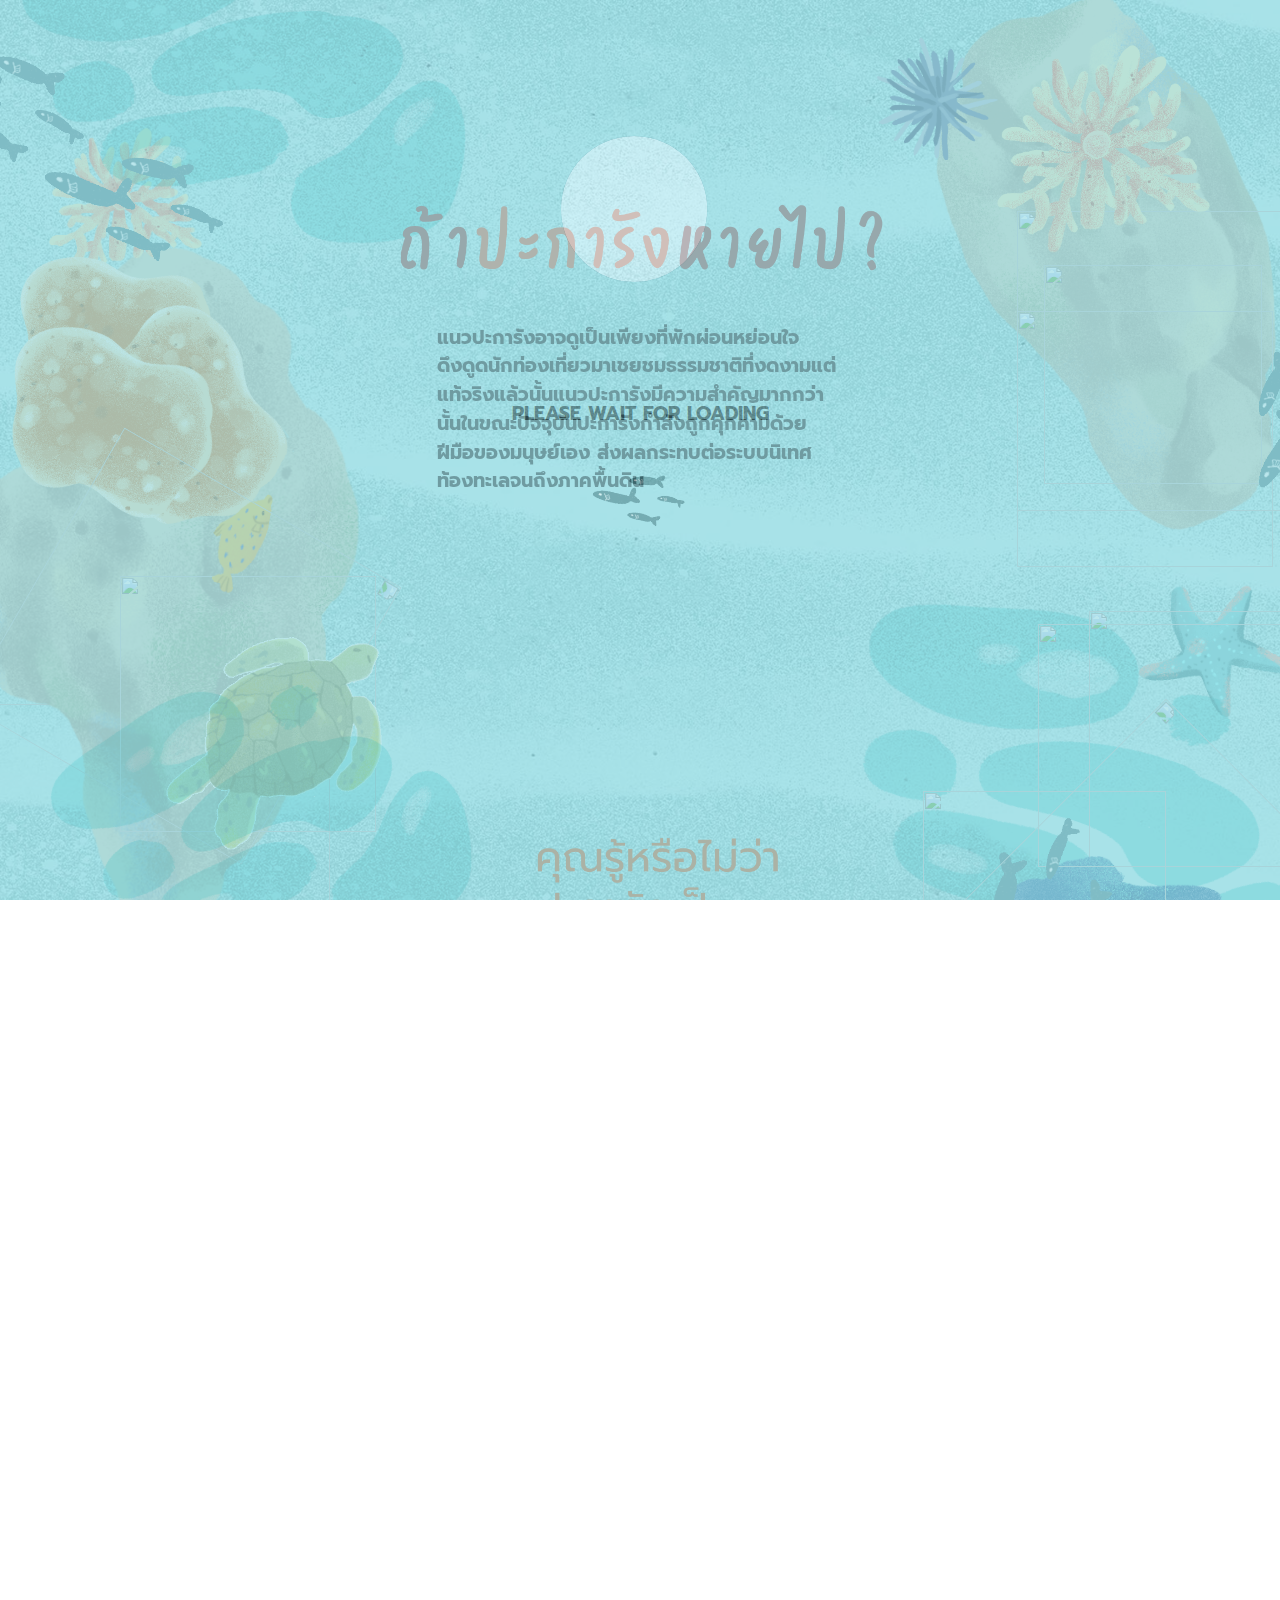
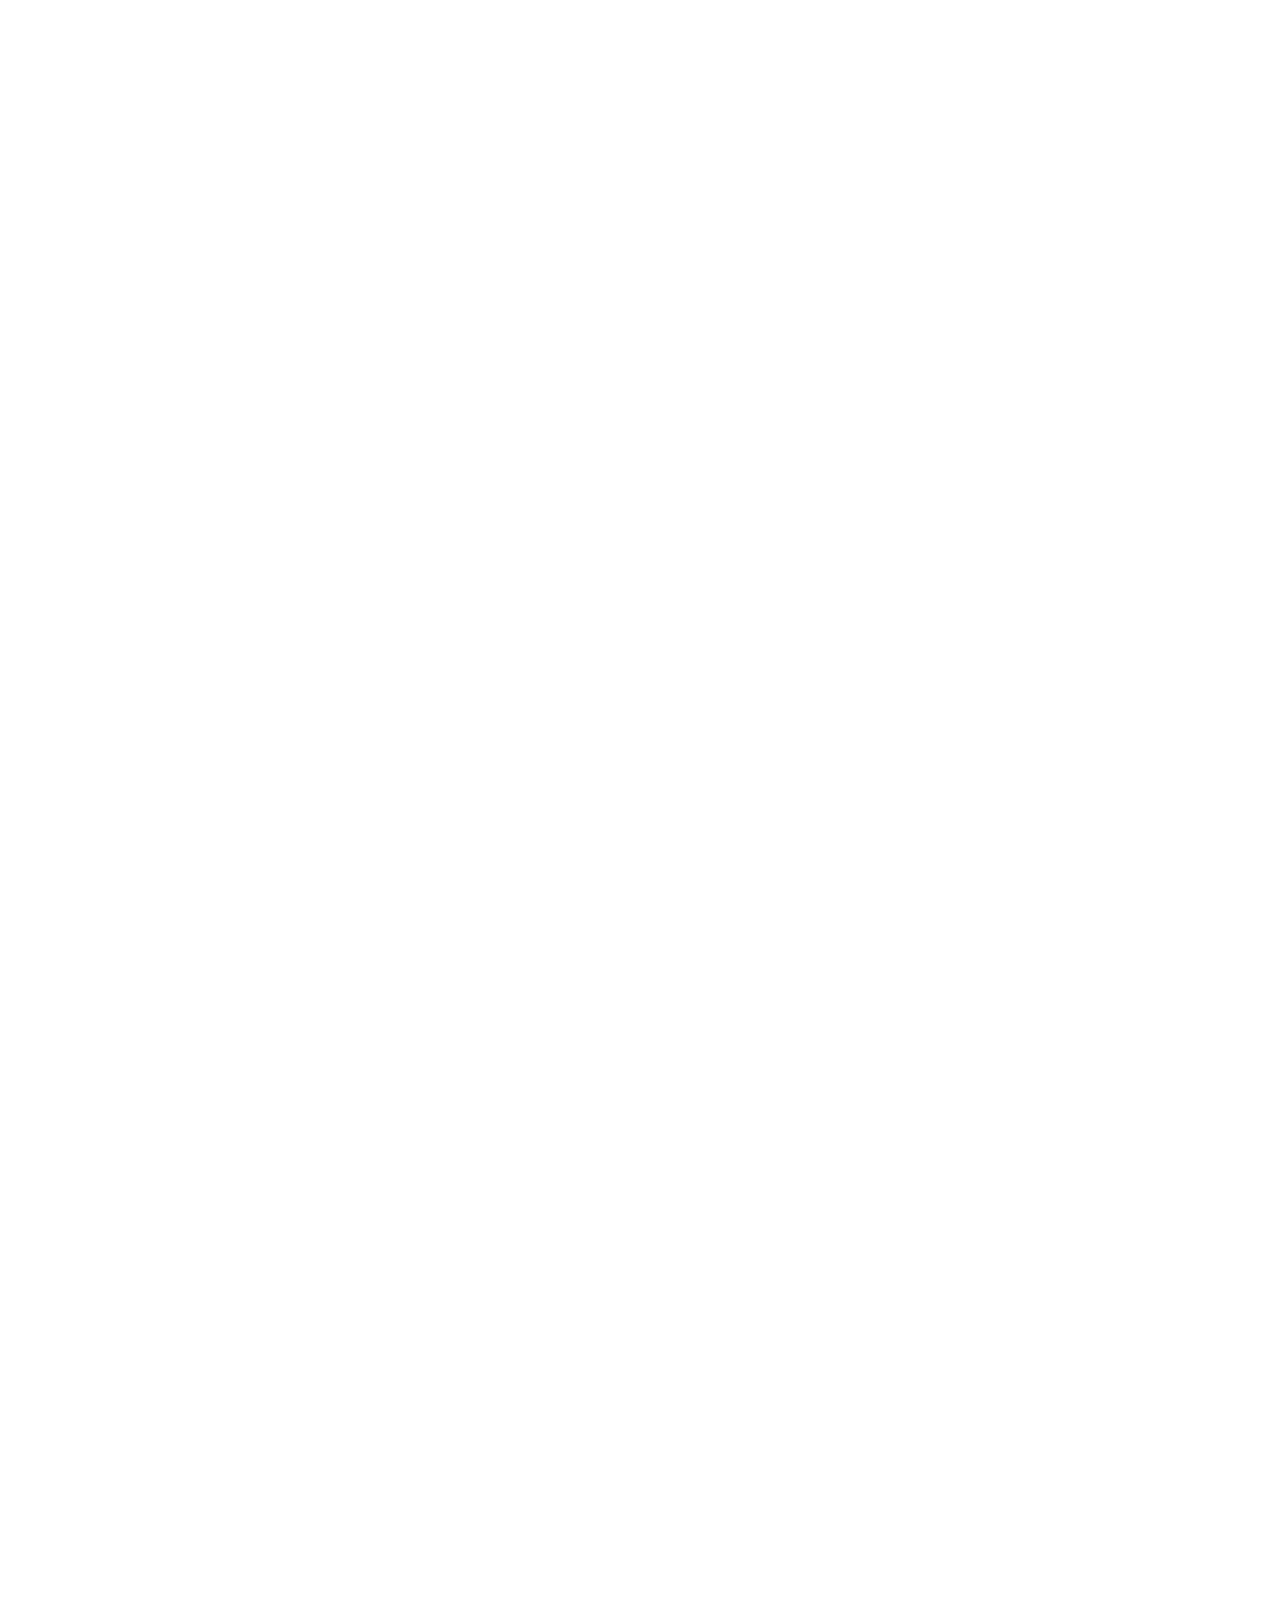
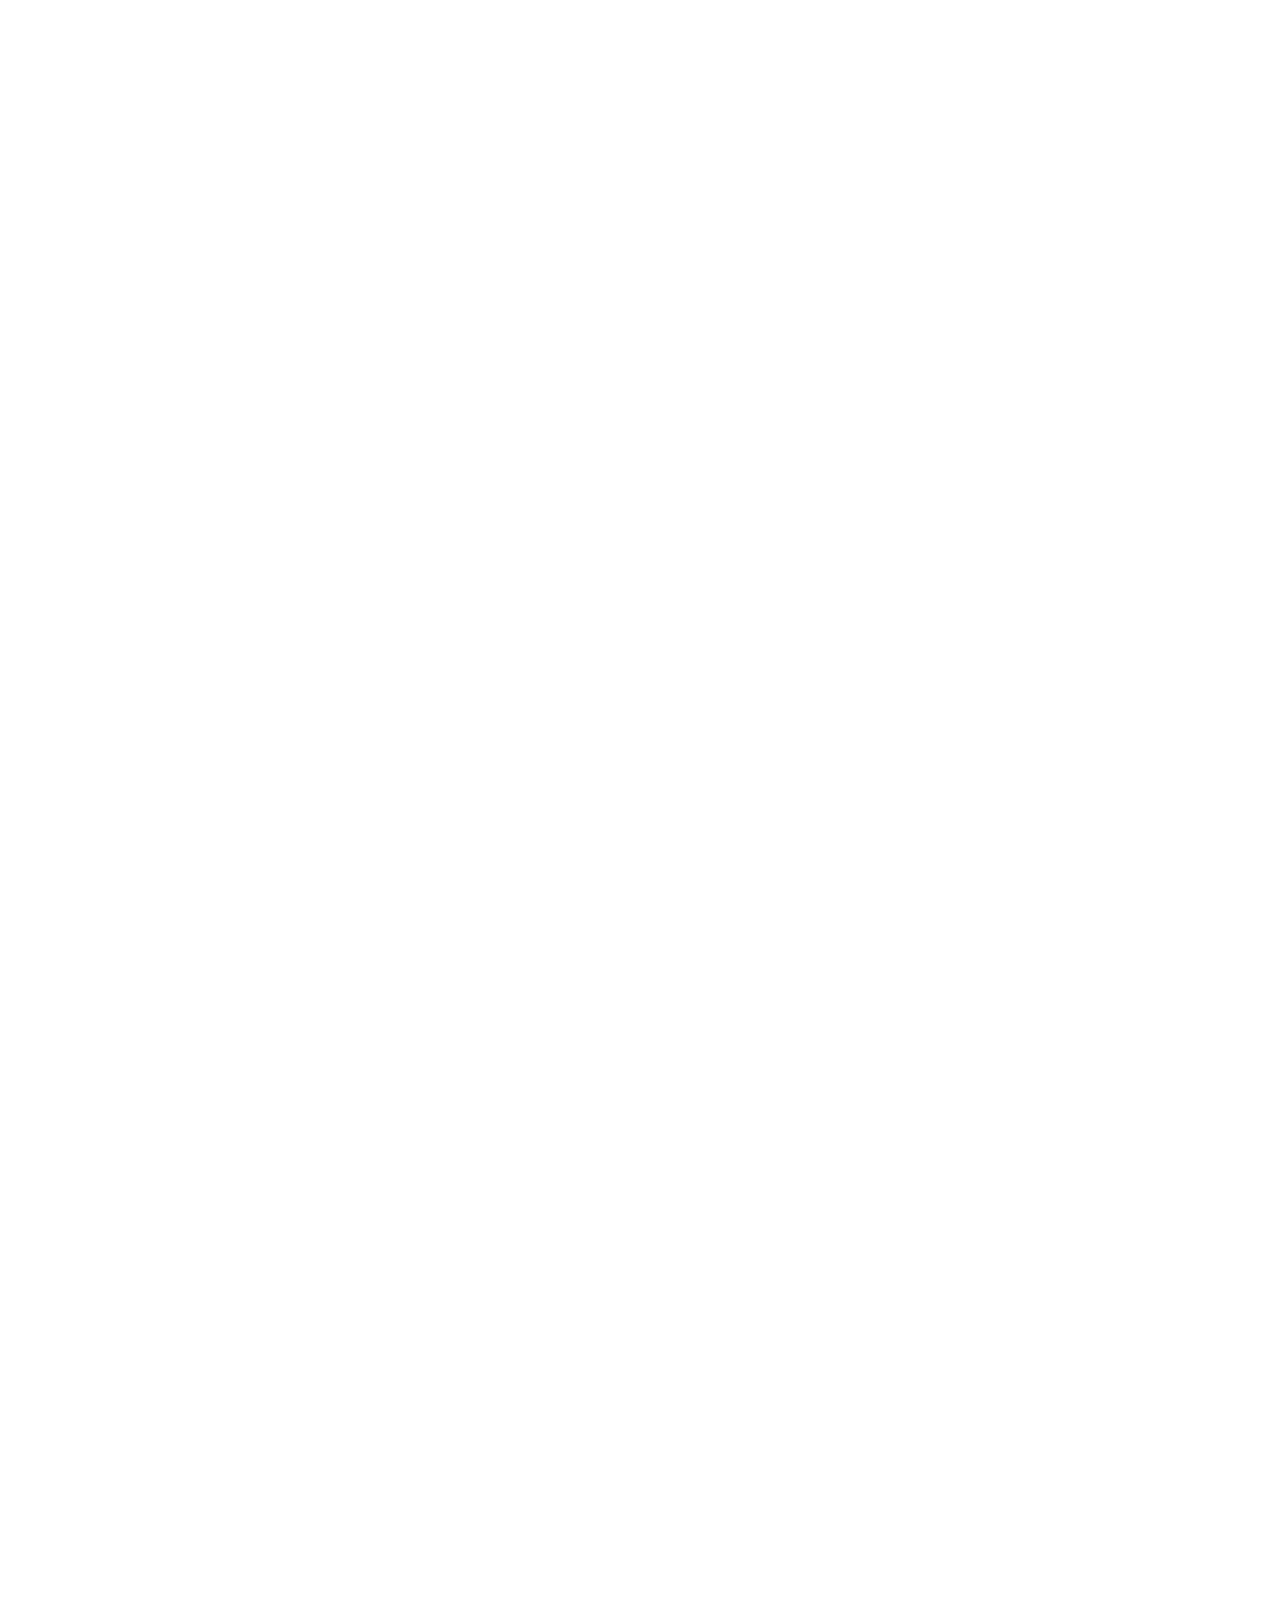
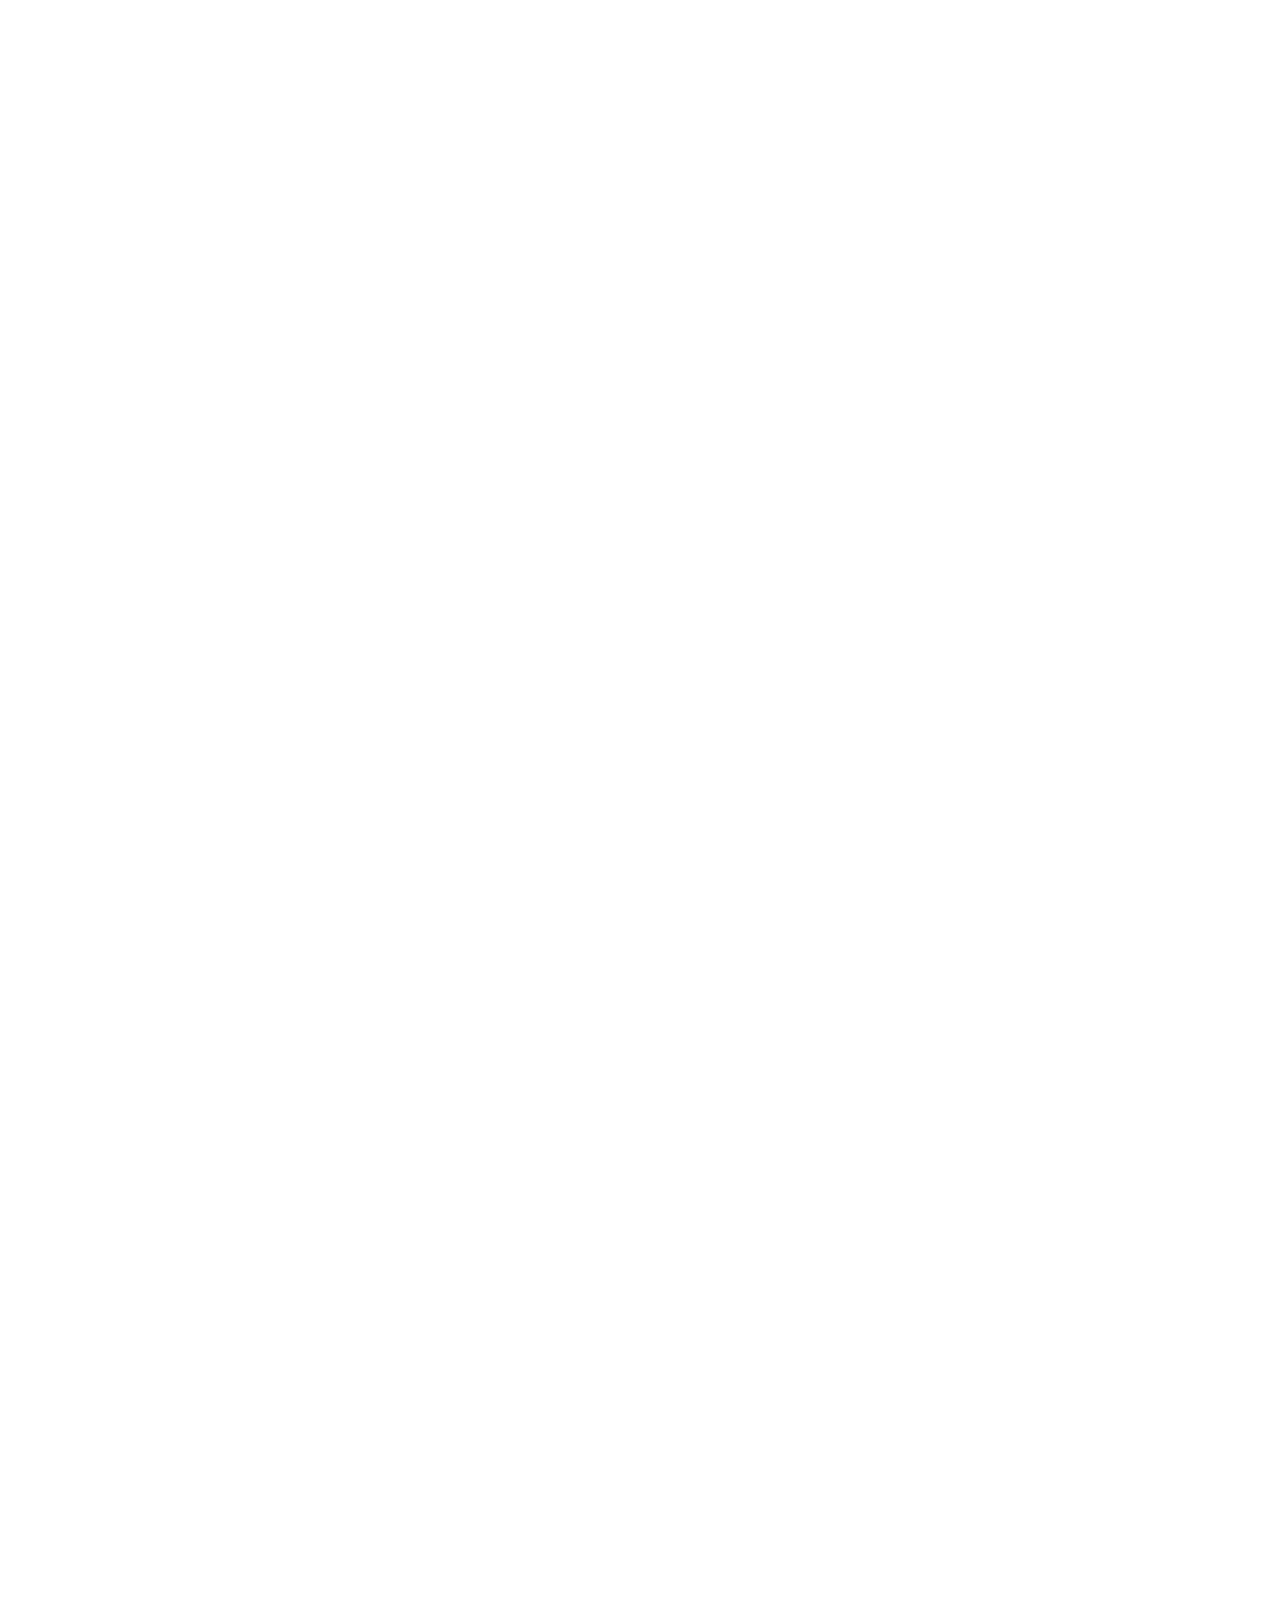
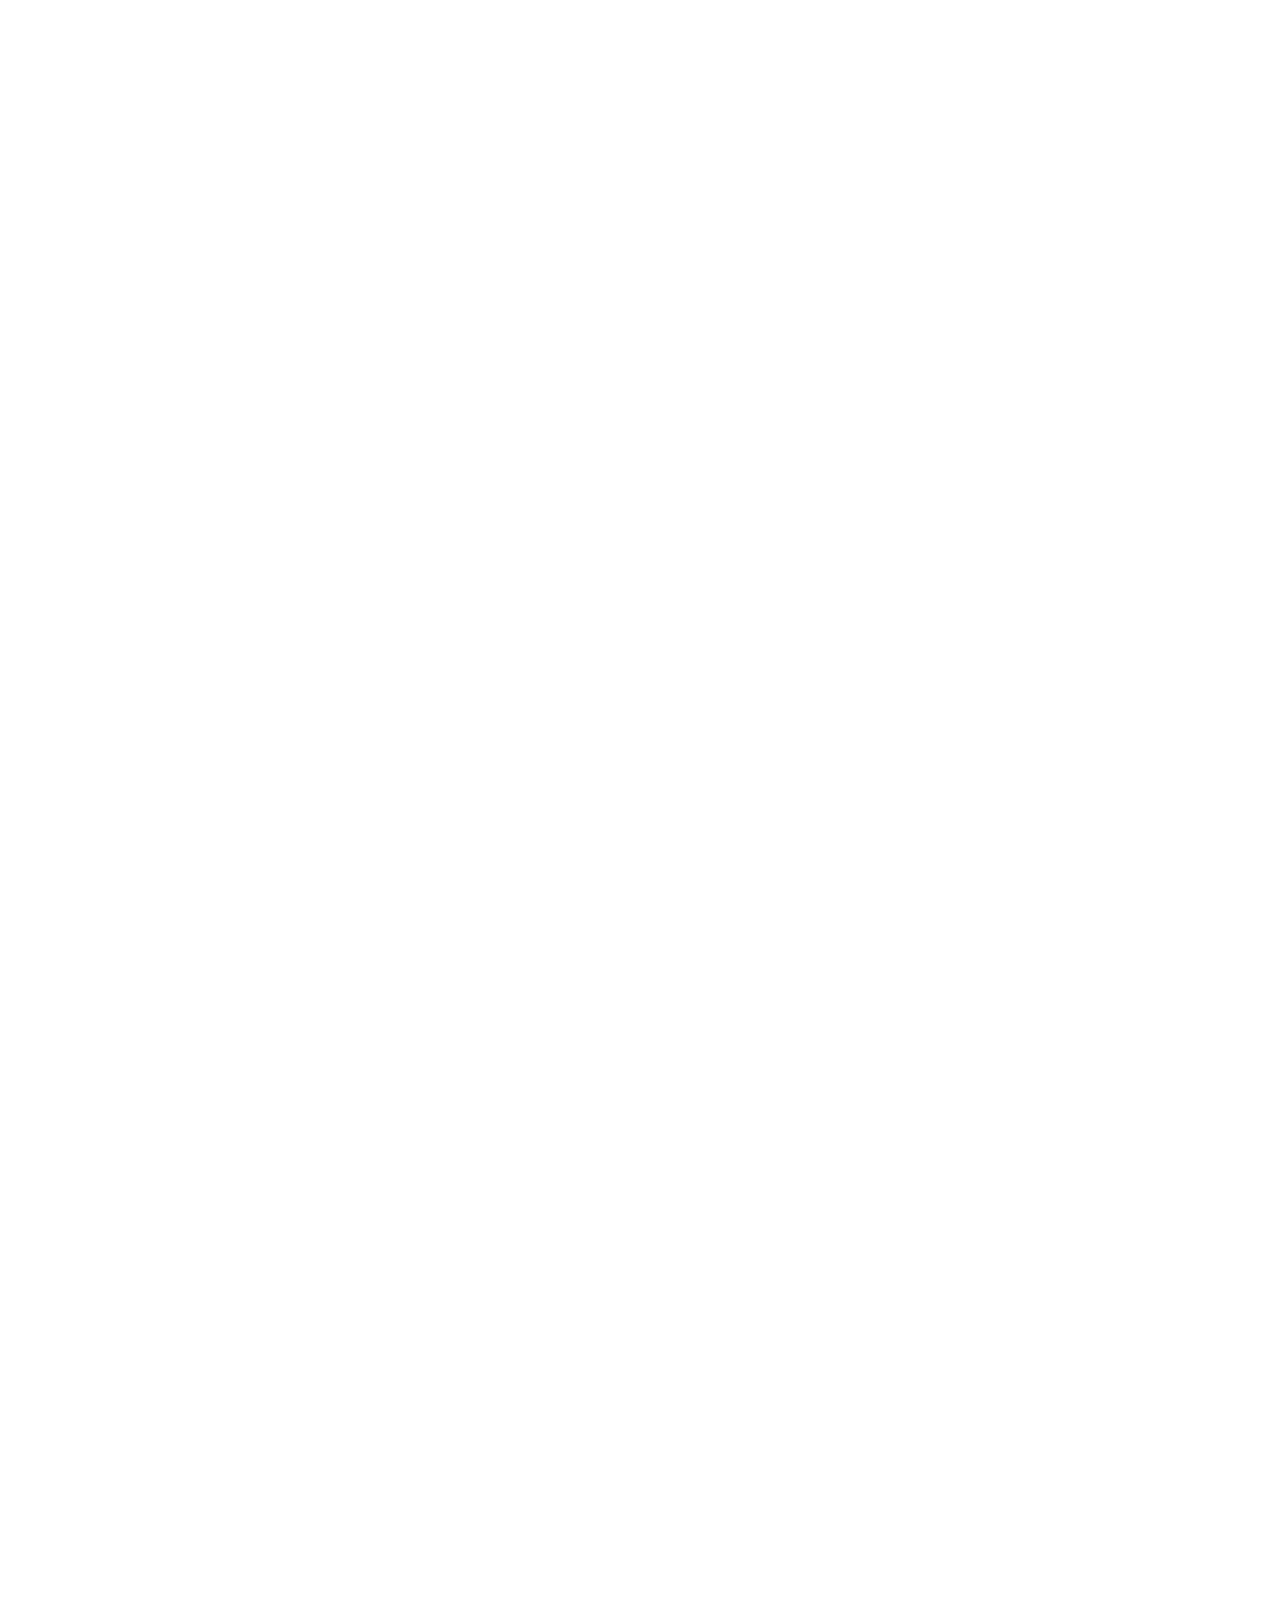
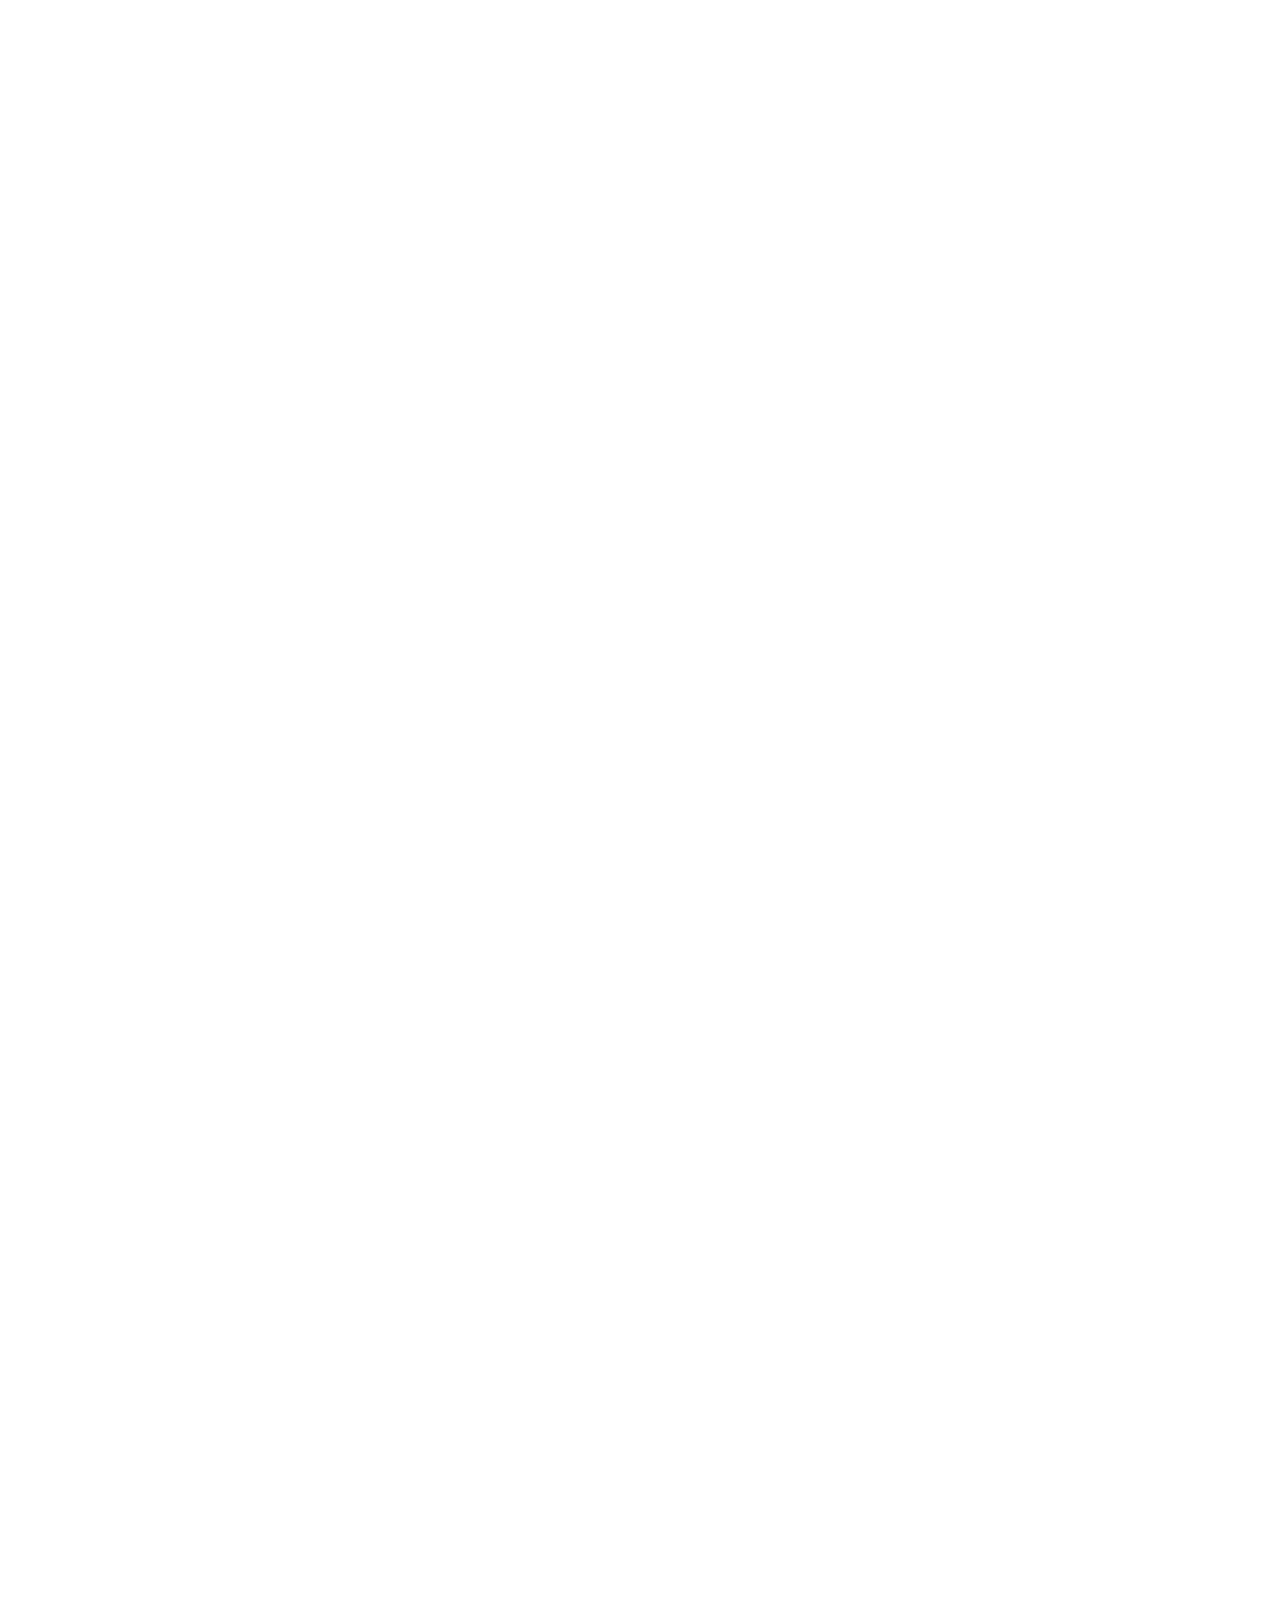
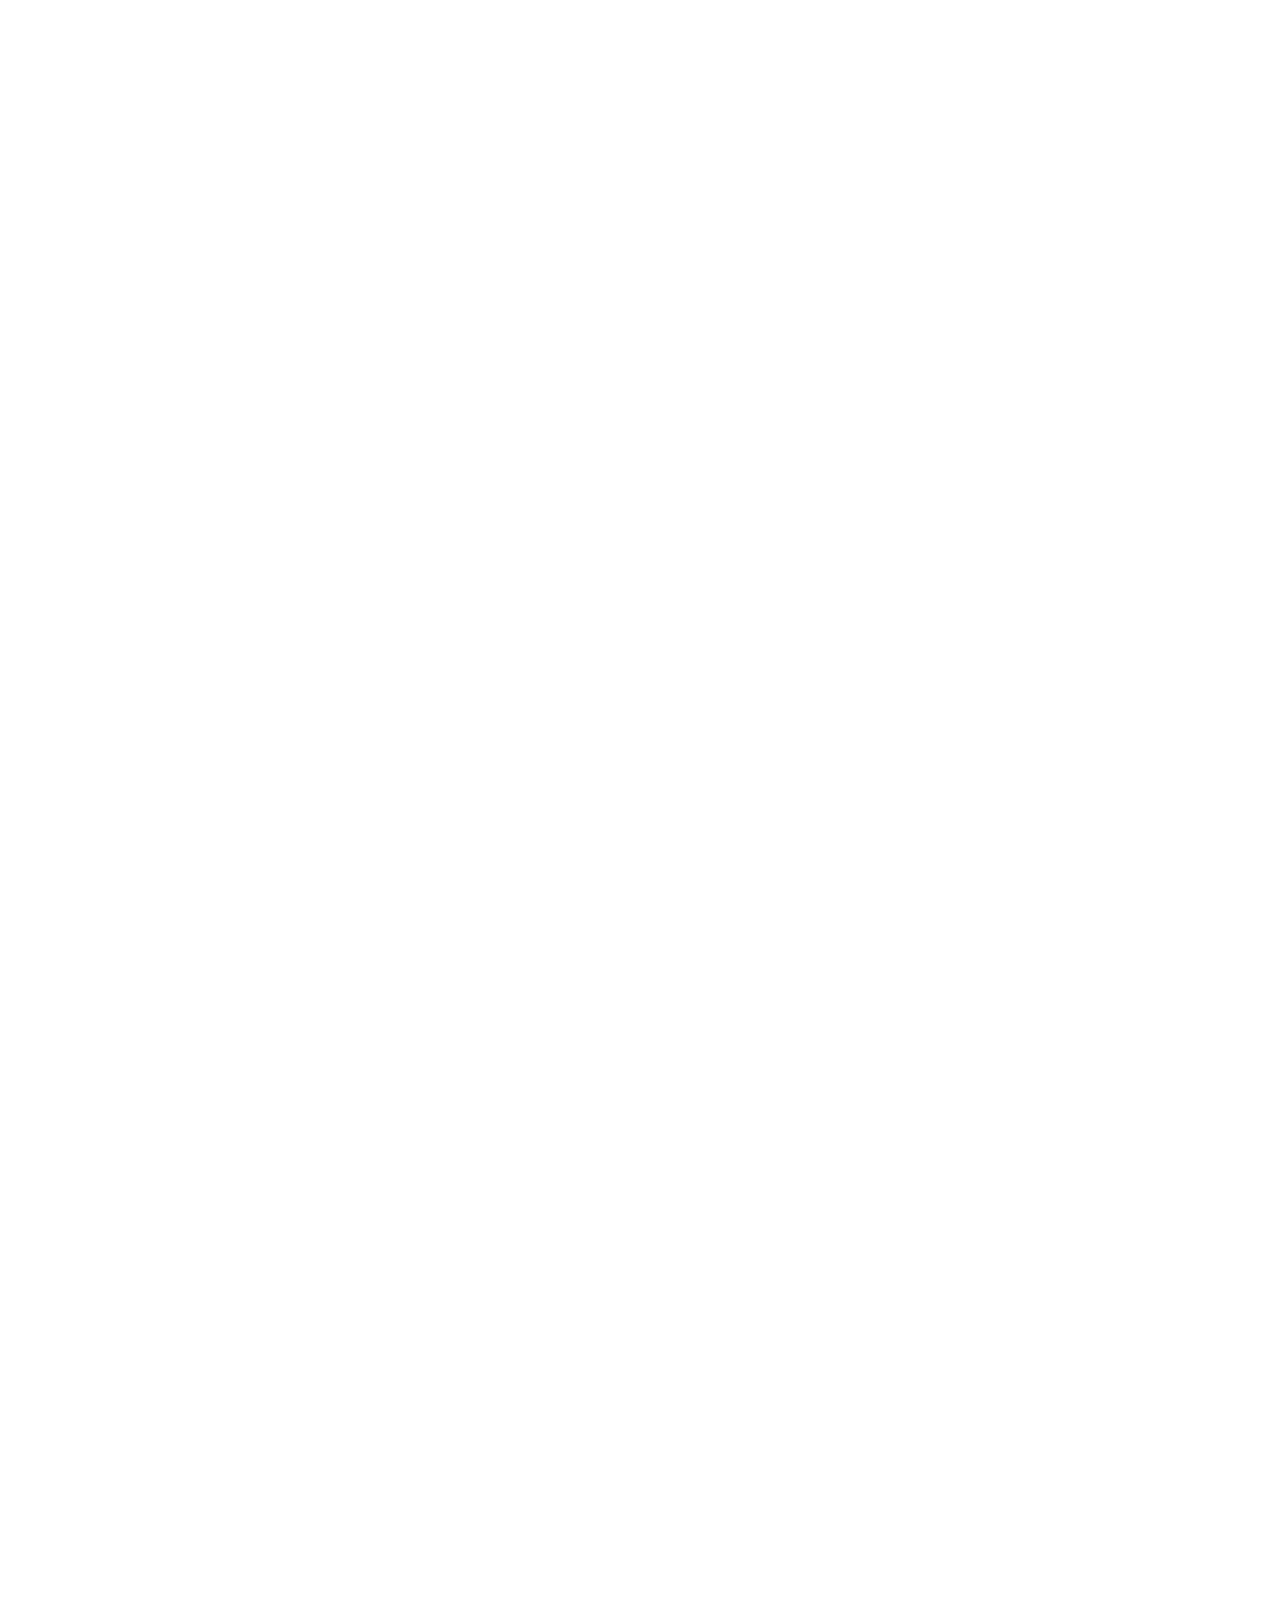
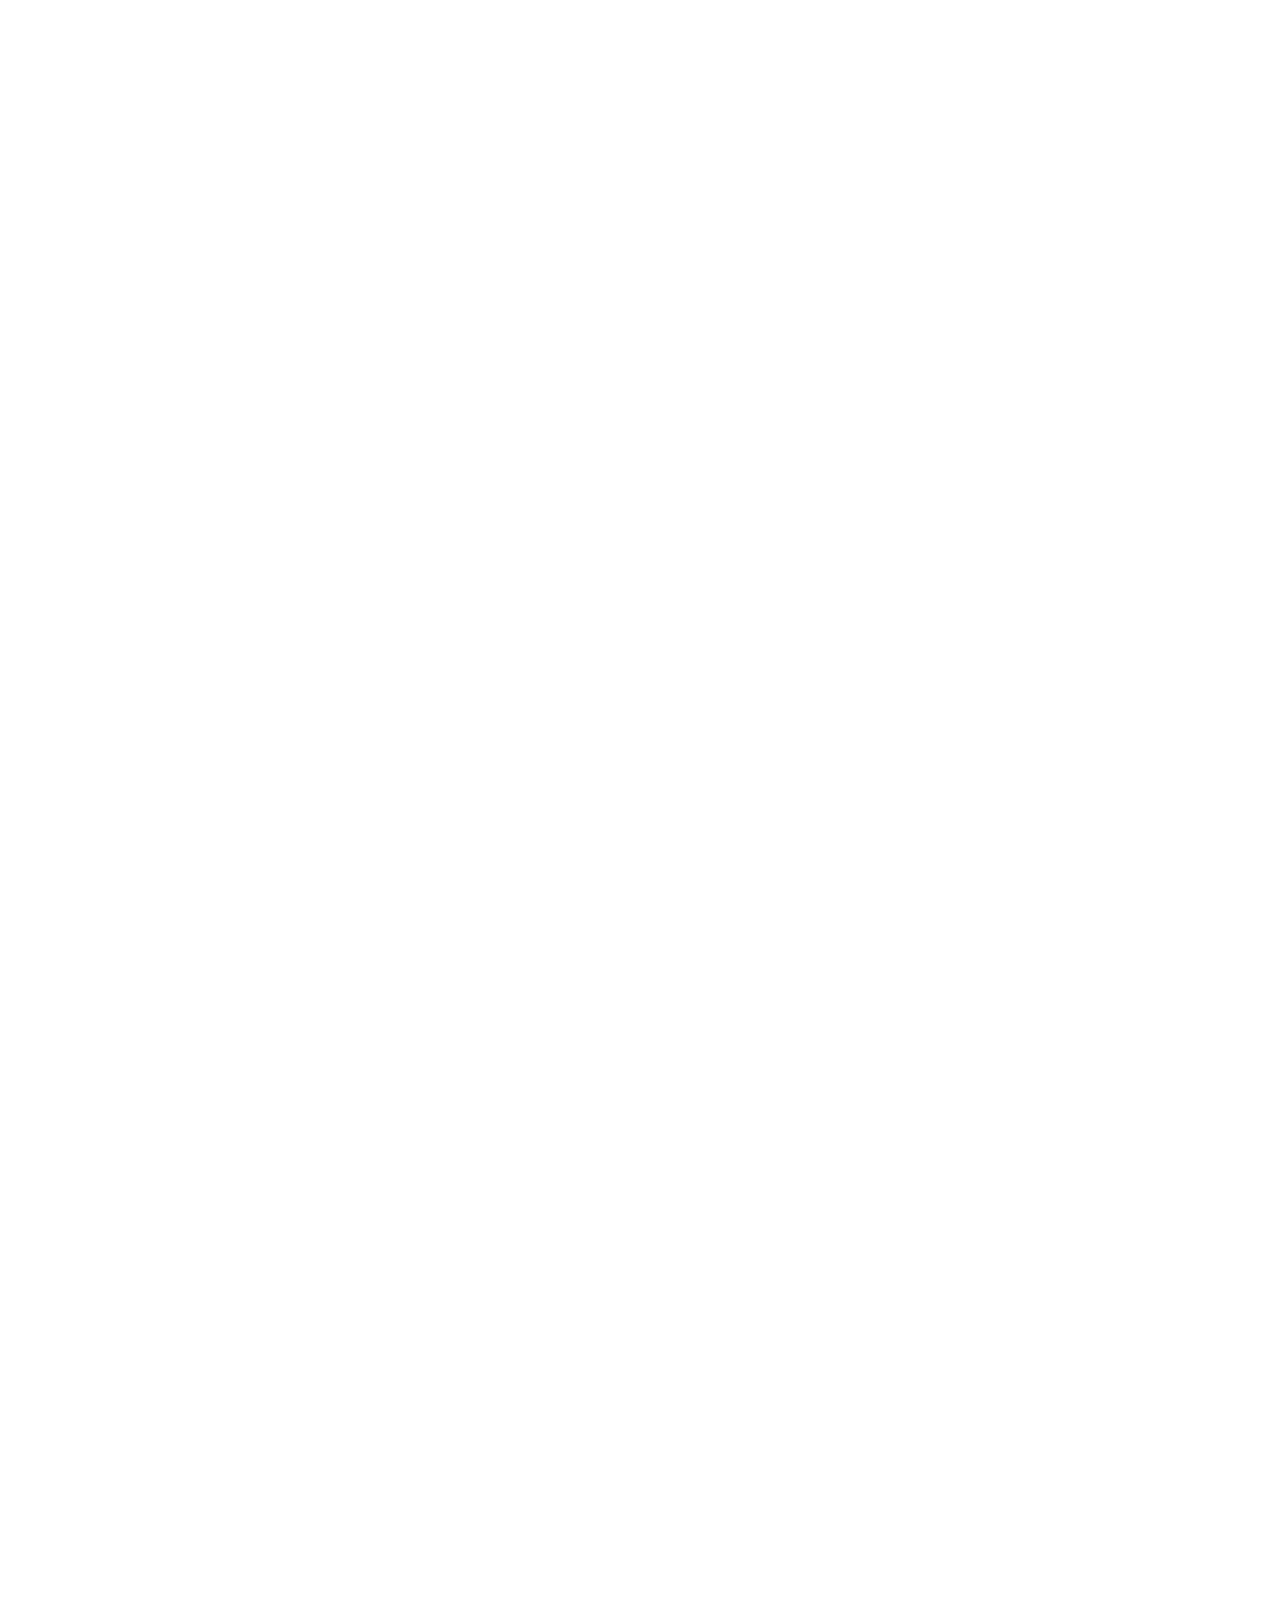
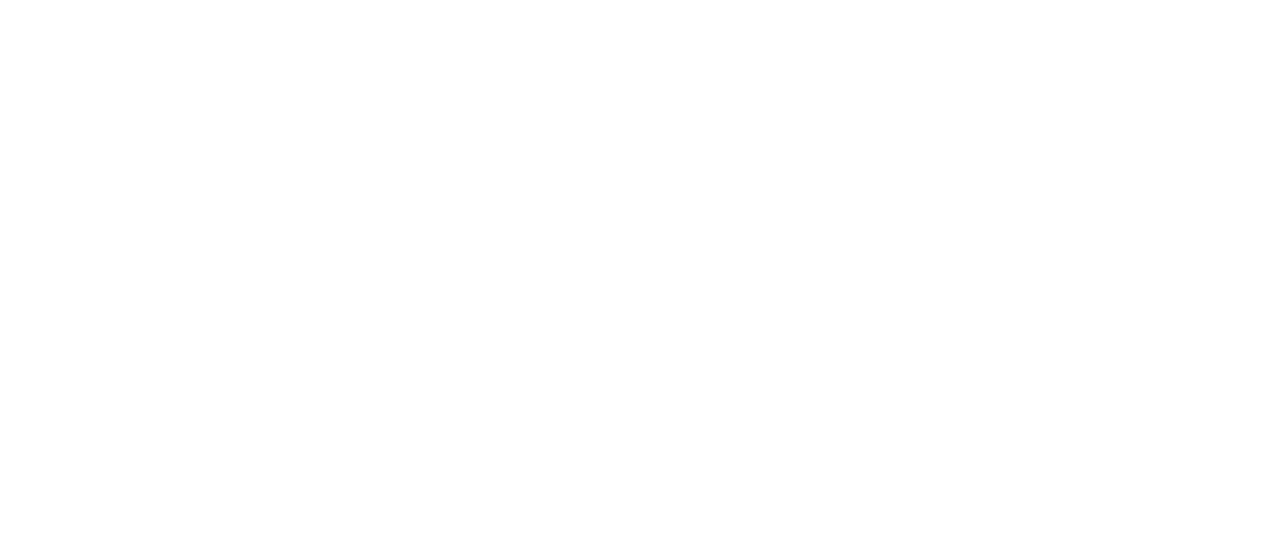
==== commit b52e5296: "preload" ====
--- a/index.html
+++ b/index.html
@@ -40,6 +40,12 @@
             d="M802.000,464.000 C802.000,464.000 401.000,464.000 401.000,464.000 C401.000,464.000 400.000,464.000 400.000,464.000 C400.000,464.000 -1.000,464.000 -1.000,464.000 C-1.000,464.000 -2.498,292.434 -1.000,240.000 C103.869,240.000 120.123,189.000 200.000,189.000 C274.426,189.000 300.545,239.829 400.511,239.996 C504.916,239.829 521.255,189.000 601.000,189.000 C675.549,189.000 701.625,240.000 802.000,240.000 C799.004,240.000 802.000,464.000 802.000,464.000 Z" />
         </clipPath>
       </svg>
+      <div class="center-text">
+        <h5 id="q1">รู้หรือไม่? ปะการังไม่ใช่พืชนะ</h5>
+        <h5 id="q2">ปะการังเป็นแหล่งรวบรวมความหลากหลายทางชีวภาพที่สำคัญที่สุดในทะเล!!</h5>
+        <h5 id="q3">การอยู่และเติบโตของปะการังช่วยกักเก็บคาร์บอนไว้ในระบบนิเวศ</h5>
+        <h5 id="q4">ปะการังเป็นระบบนิเวศที่อ่อนไหวมากและกำลังจะตายจากภาวะโลกร้อน!</h5>
+      </div>
       <p>PLEASE WAIT FOR LOADING</p>
       <img class="text-center" id="in-img" src="ฝูงปลานง.gif" alt="">
     </div>
--- a/styles.css
+++ b/styles.css
@@ -2493,13 +2493,13 @@
 }
 #t27{
   top:658vw;
-  margin-left: -8vw;
+  margin-left: -15vw;
   width: 14vw;
   position: absolute;
 }
 #t28{
   top:658vw;
-  margin-left: 13vw;
+  margin-left: 25vw;
   width: 14vw;
   position: absolute;
 }
@@ -3885,4 +3885,53 @@
   position: absolute;
   z-index: 2;
   transform: rotate(100deg);
-}+}
+
+/*Preload text*/
+#q1{
+  opacity:0%;
+  animation:opa 4s linear ;
+  position: absolute;
+  margin-bottom: 4vw;
+}
+#q2{
+    opacity:0%;
+  animation:opa 4s 4s linear ;
+  position: absolute;
+  margin-bottom: 4vw;
+}
+
+#q3{
+    opacity:0%;
+  animation:opa 4s 8s linear ;
+  position: absolute;
+  margin-bottom: 4vw;
+}
+
+#q4{
+  opacity:0%;
+animation:opa 4s 12s linear ;
+position: absolute;
+margin-bottom: 4vw;
+}
+
+@keyframes opa {
+  0%{opacity:0%;}
+  50%{opacity:100%;}
+  100%{opacity:0%;}
+}
+@-moz-keyframes opa {
+  0%{opacity:0%;}
+  50%{opacity:100%;}
+  100%{opacity:0%;}
+}
+@-webkit-keyframes opa {
+  0%{opacity:0%;}
+  50%{opacity:100%;}
+  100%{opacity:0%;}
+}
+@-o-keyframes opa {
+  0%{opacity:0%;}
+  50%{opacity:100%;}
+  100%{opacity:0%;}
+}
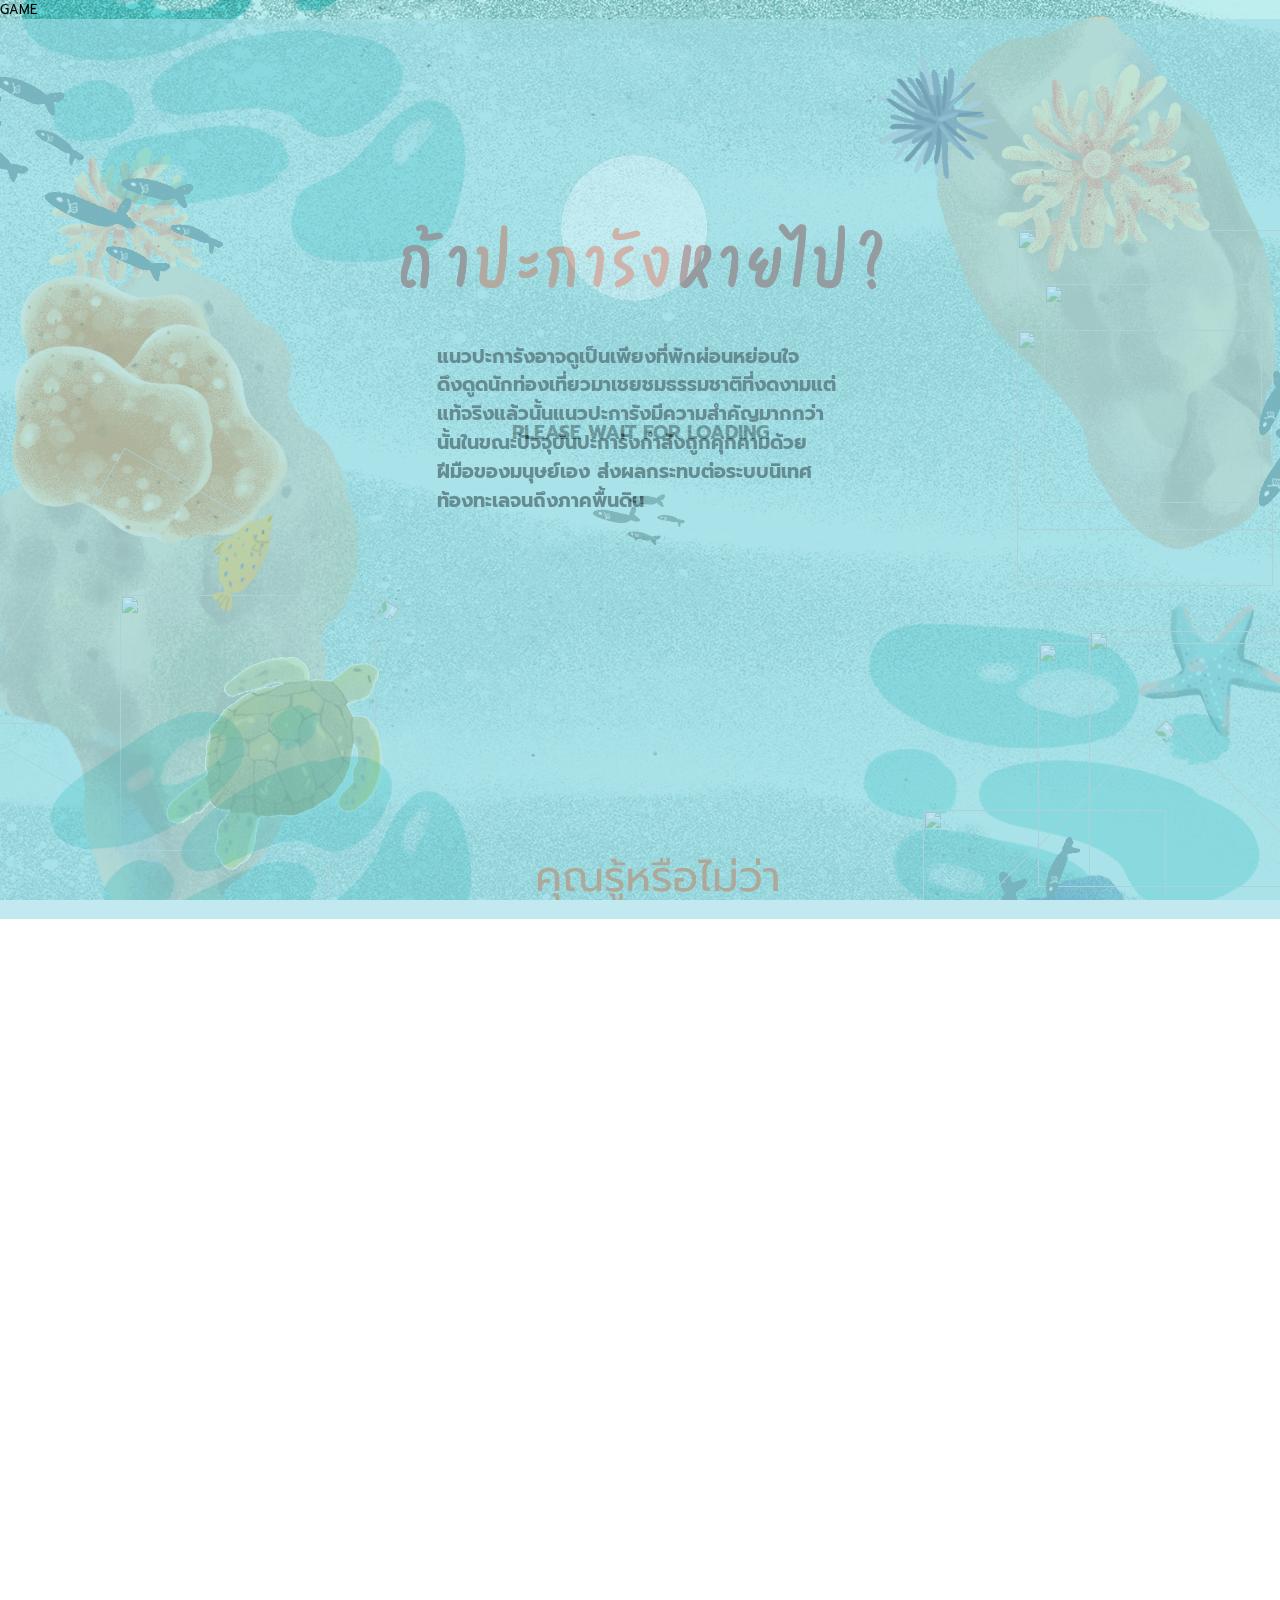
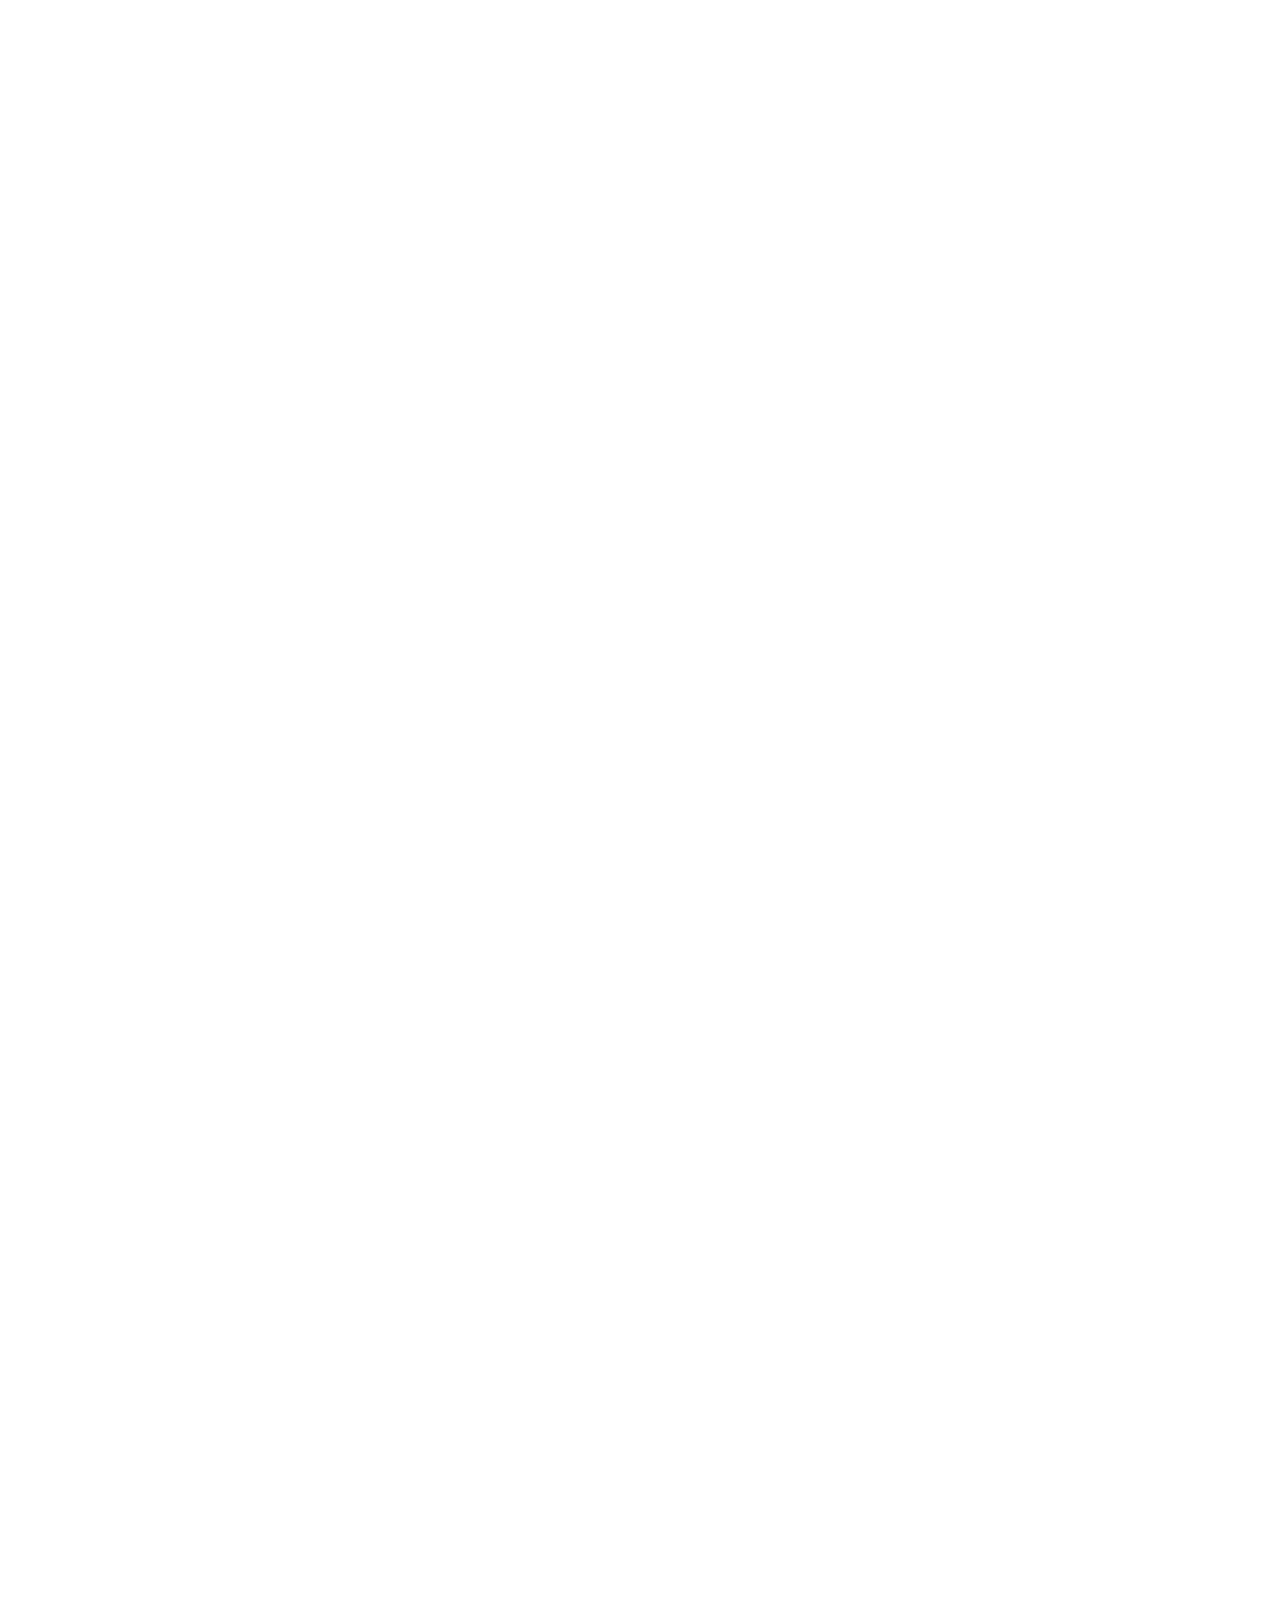
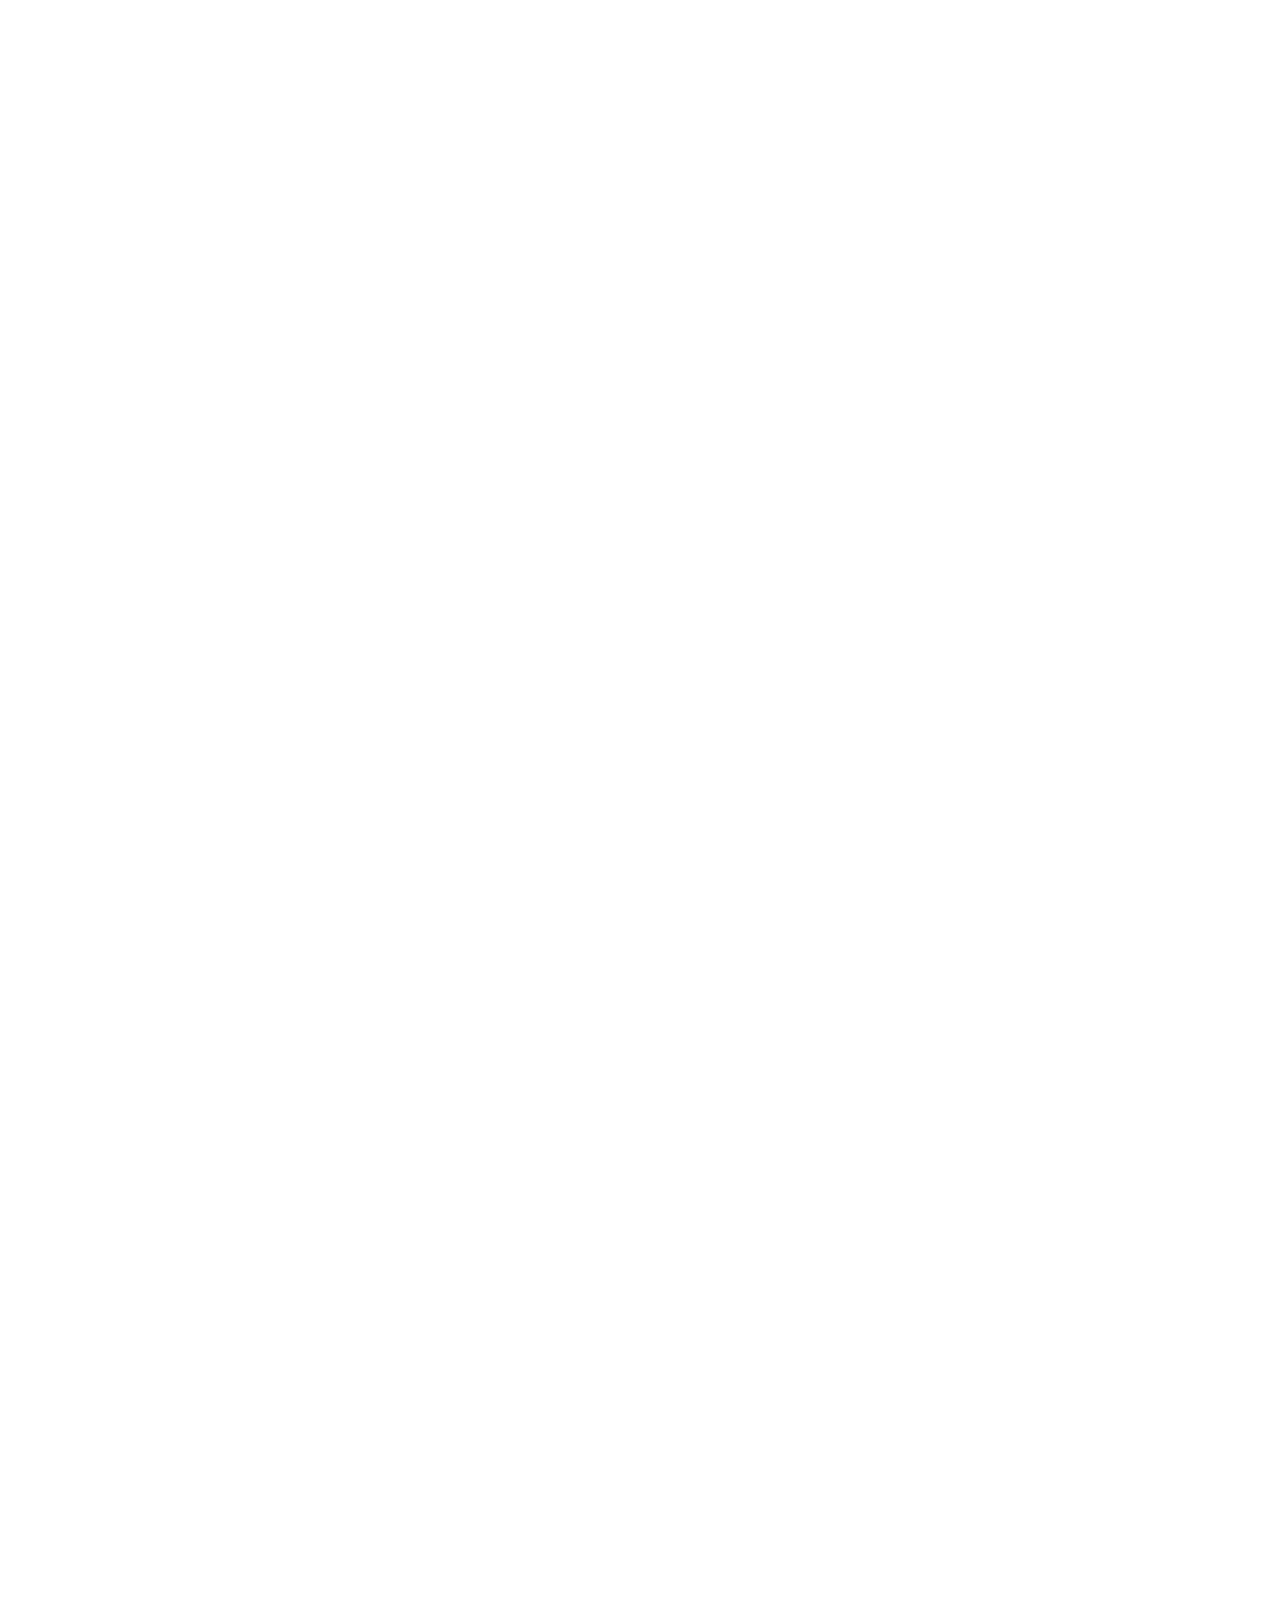
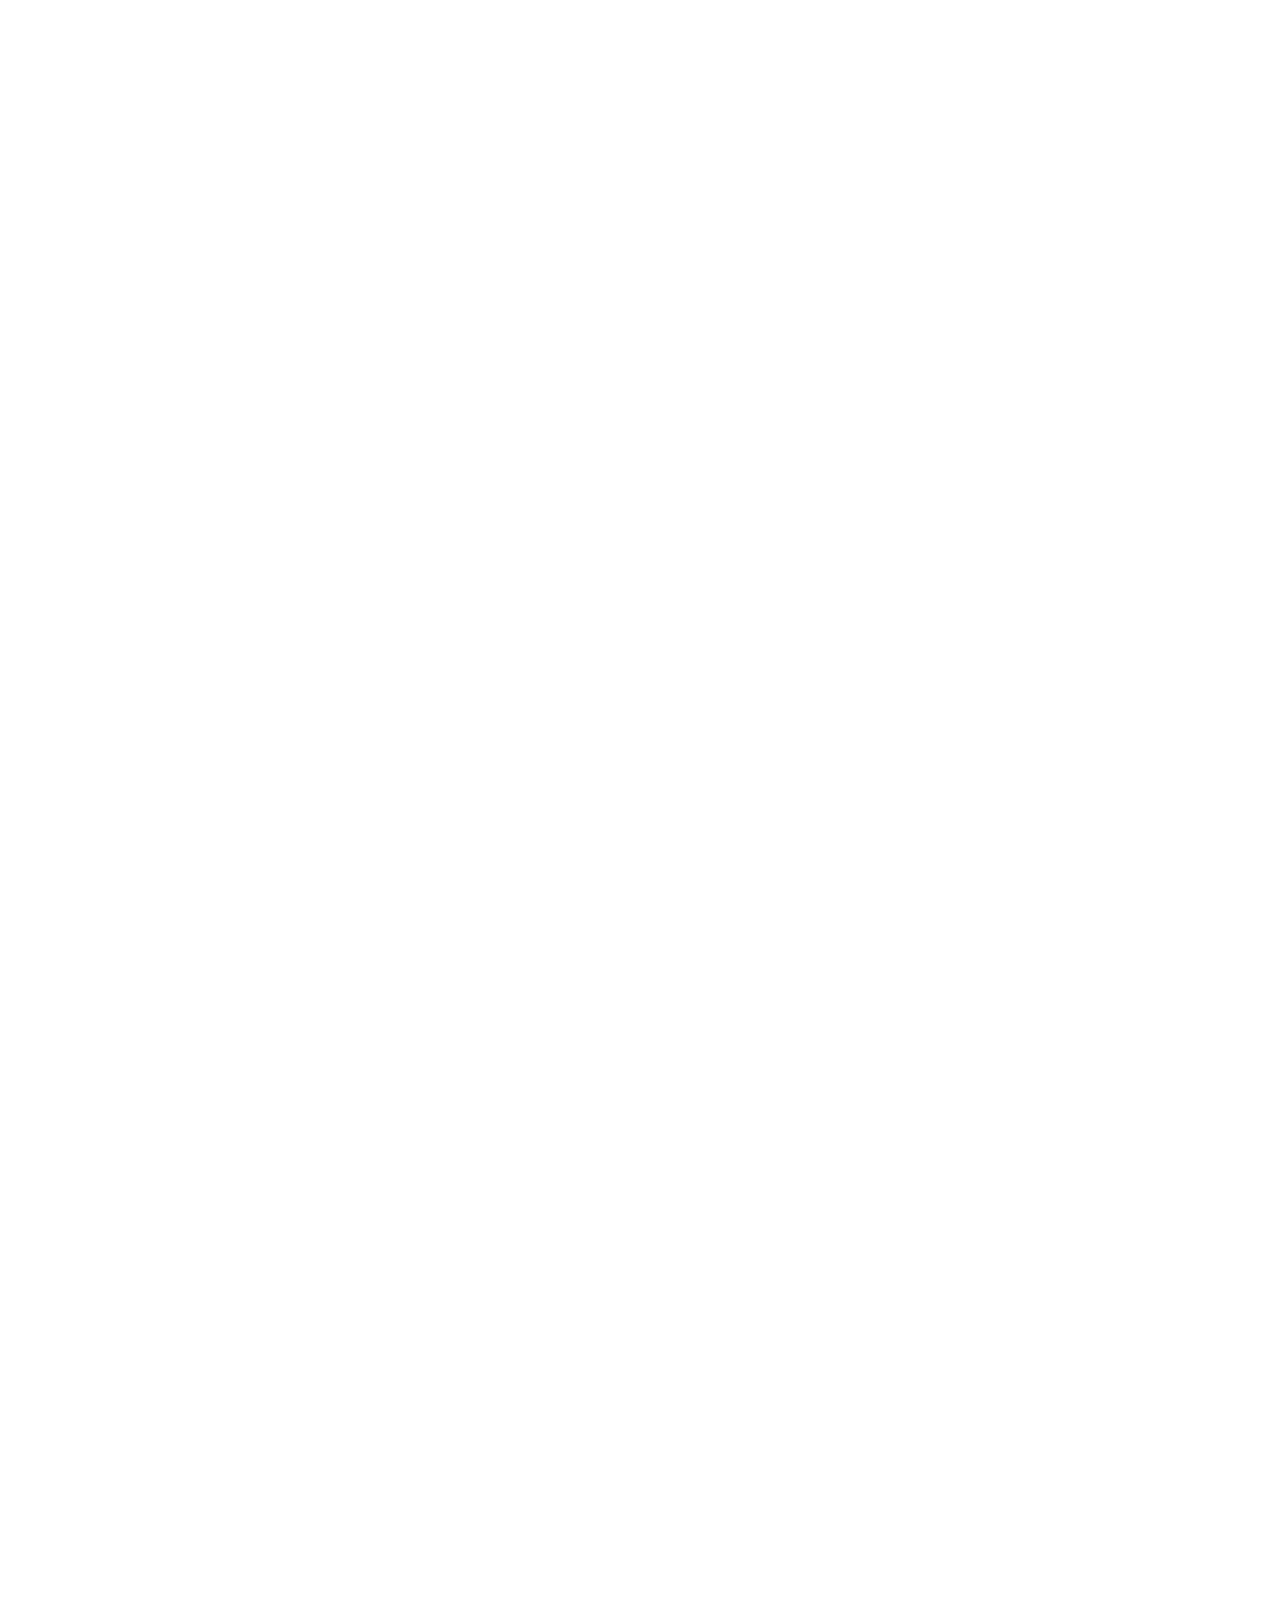
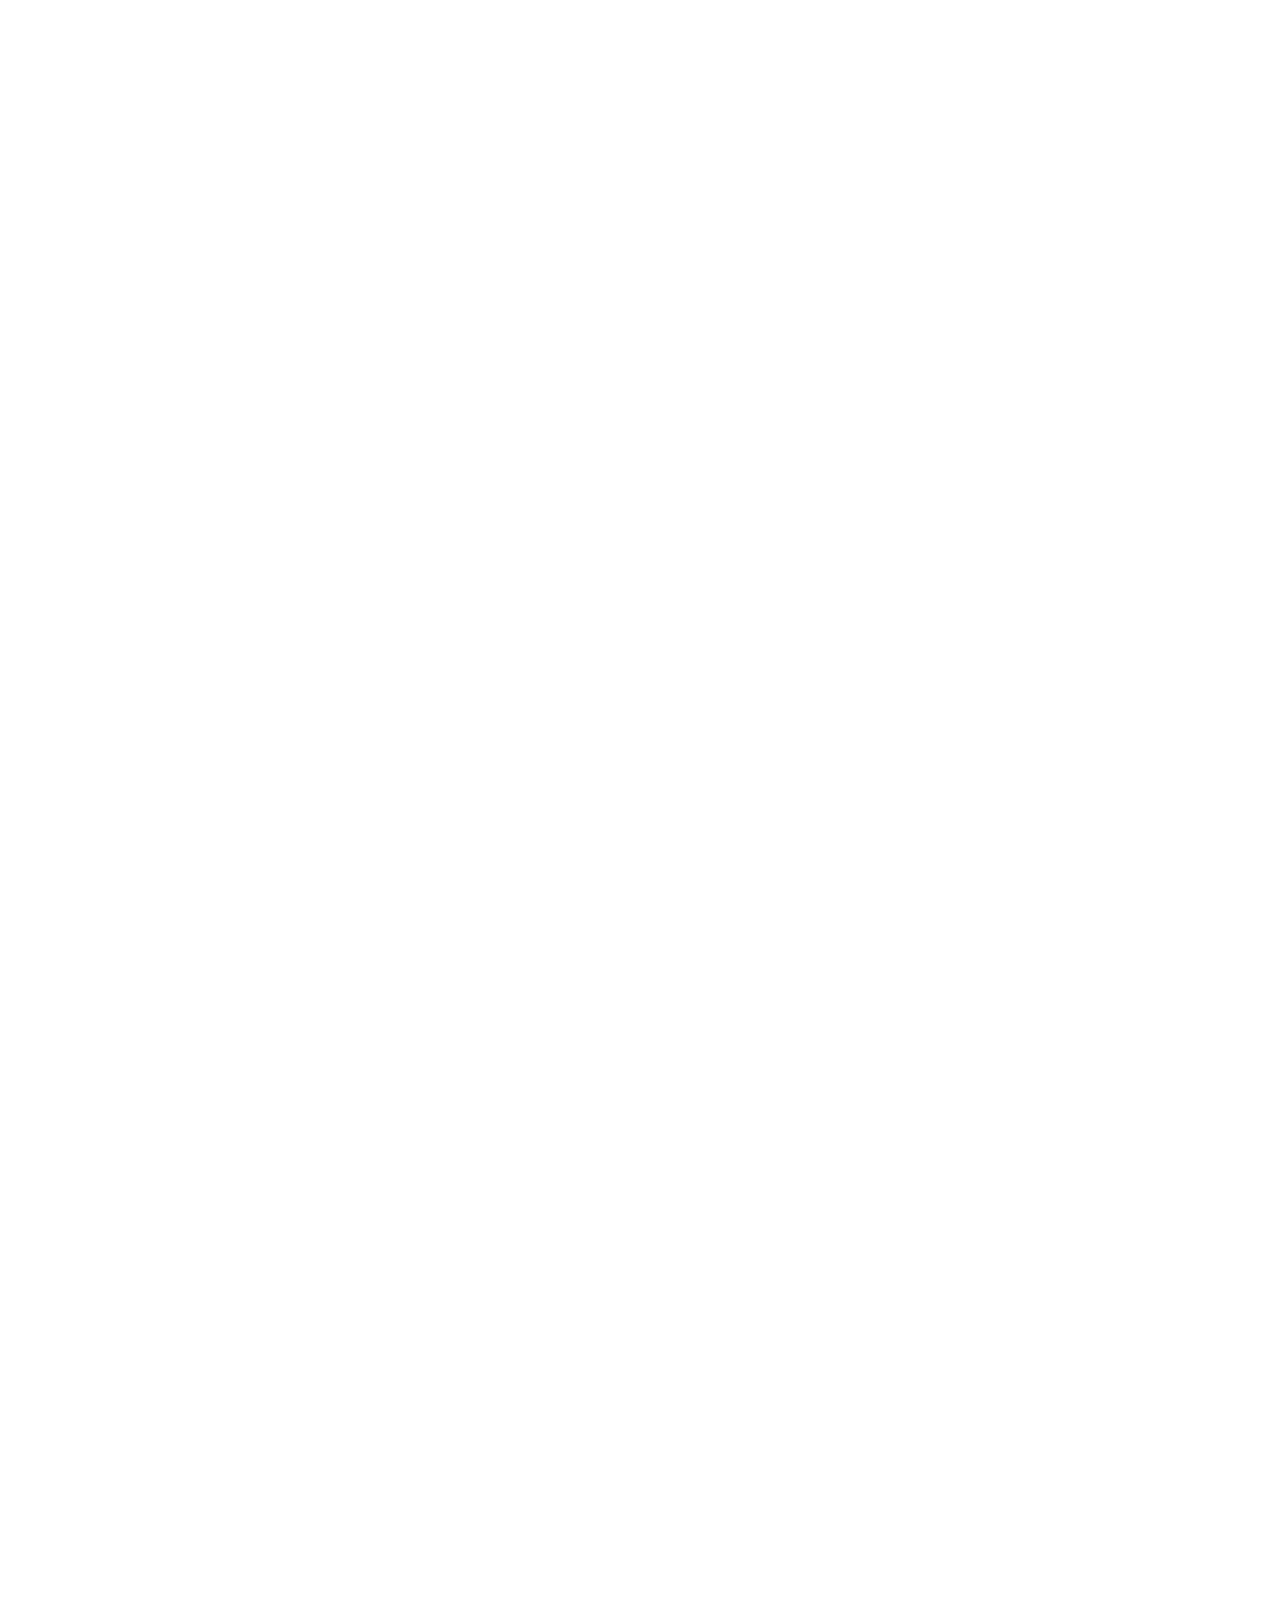
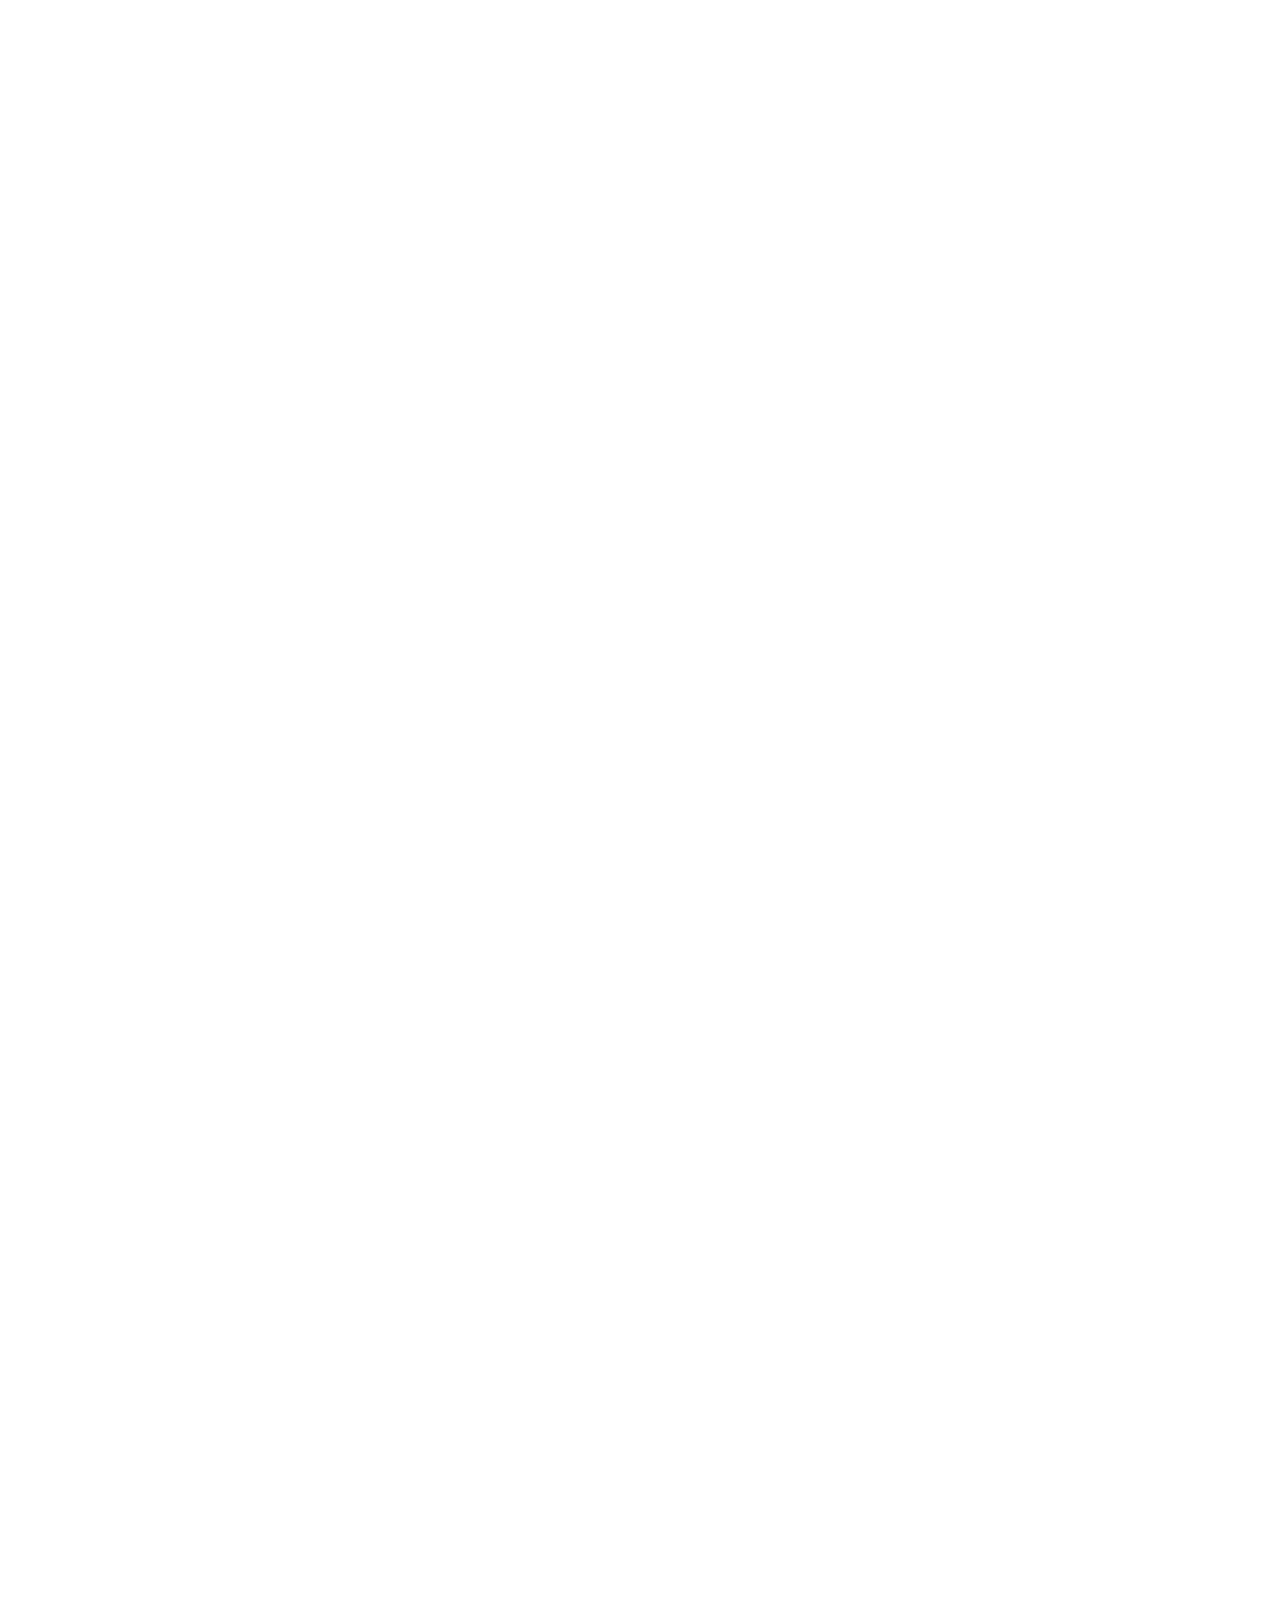
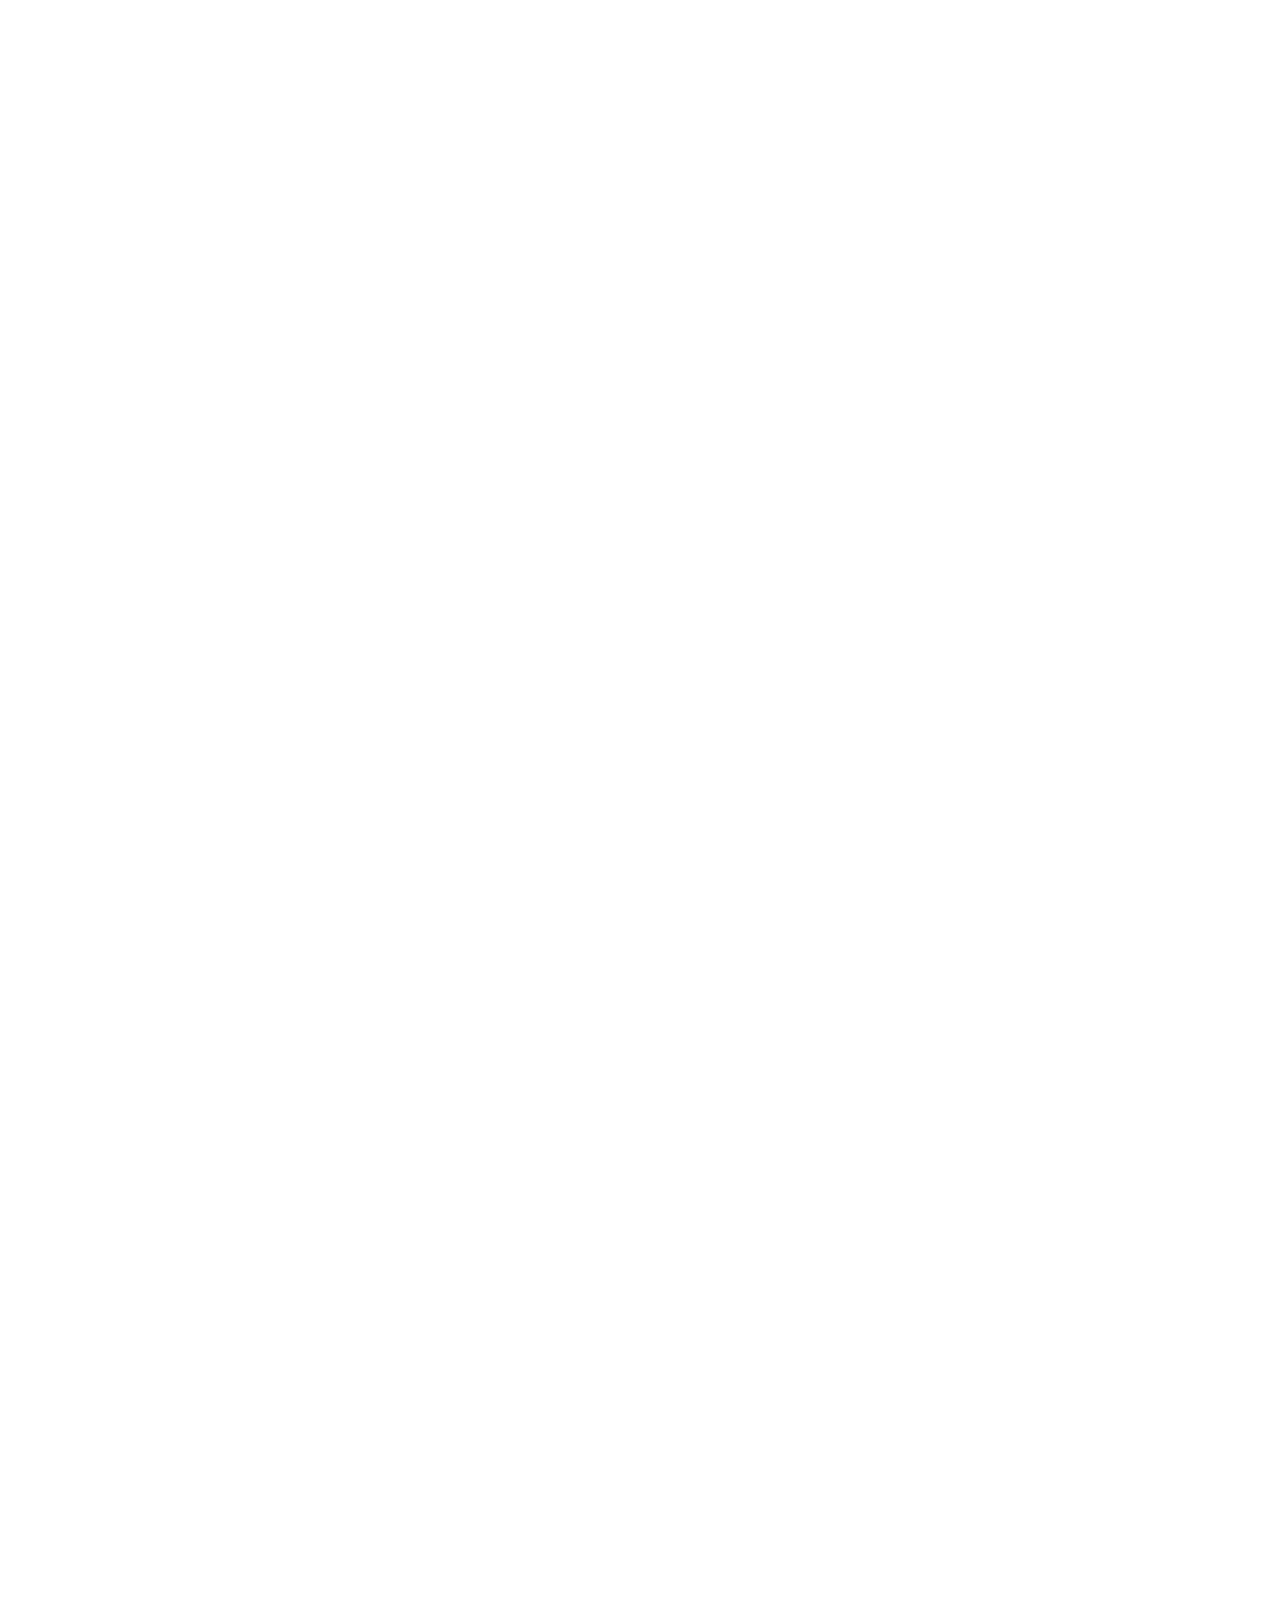
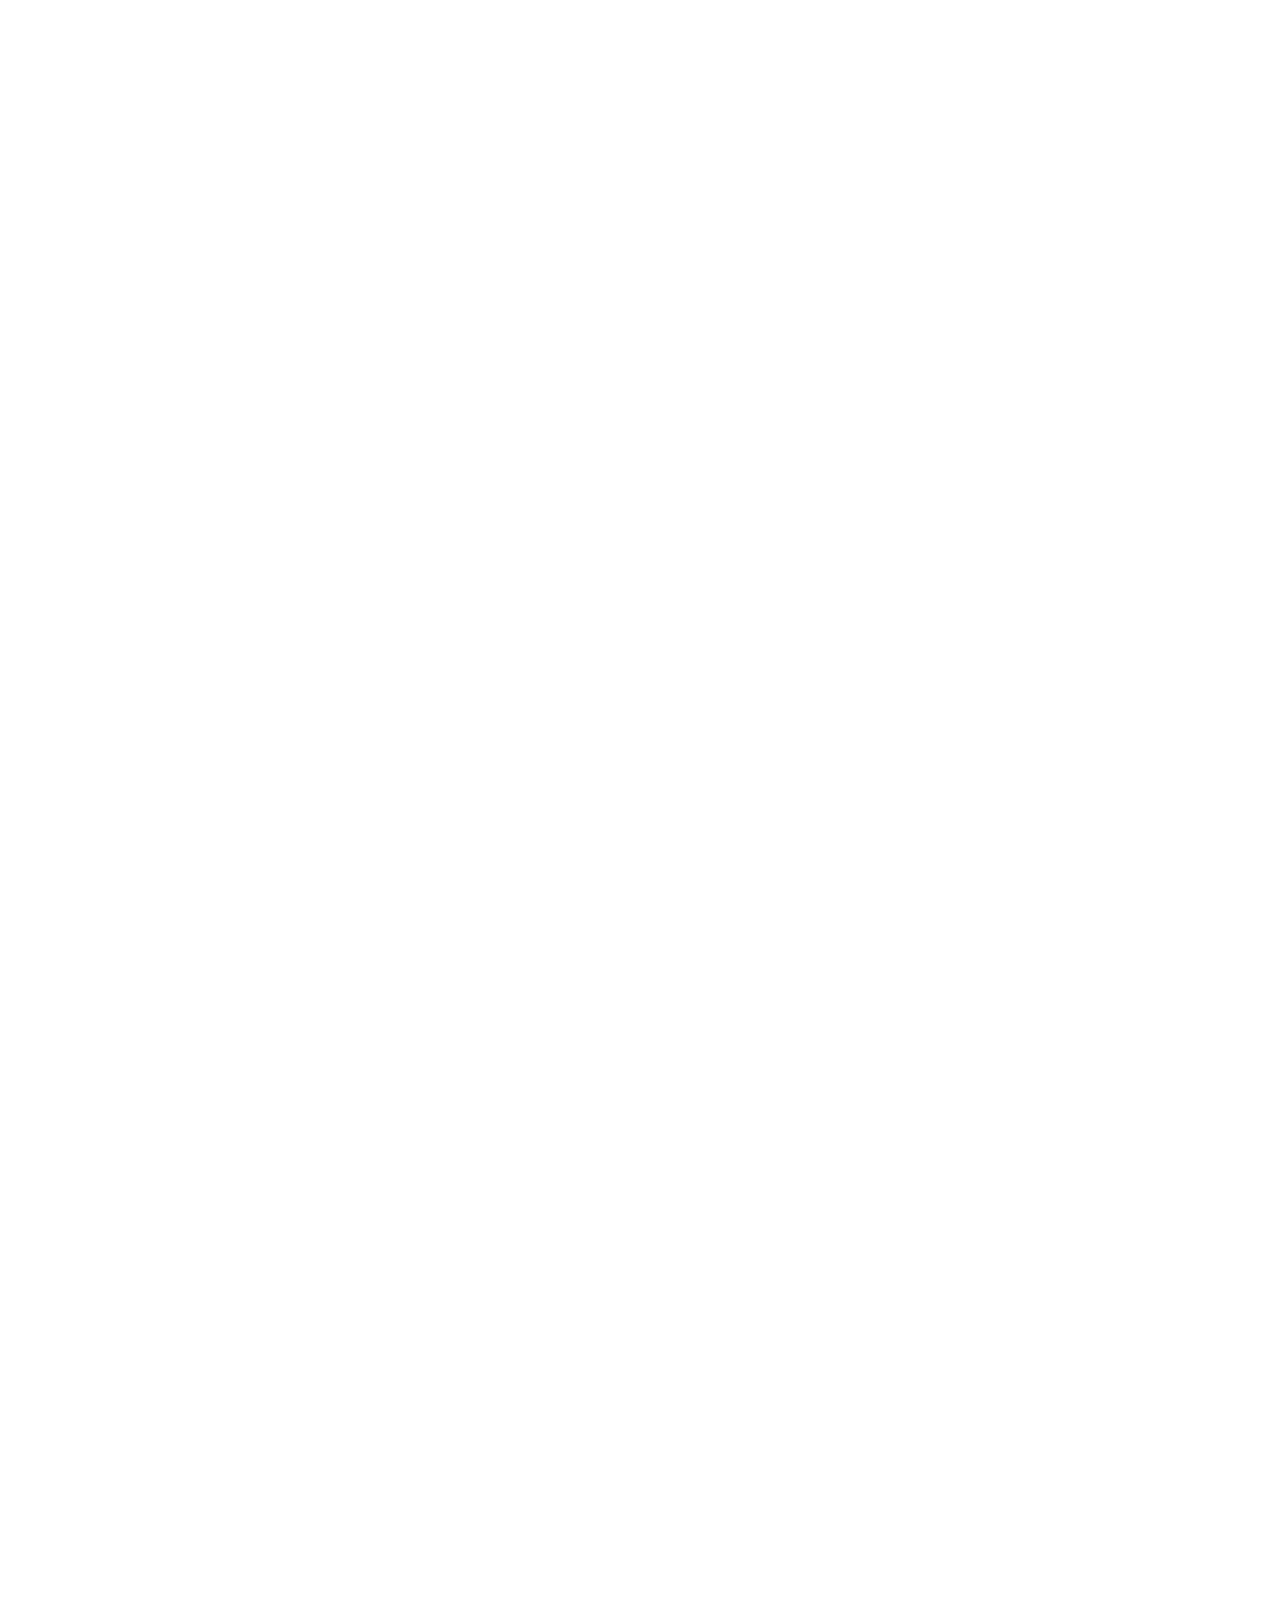
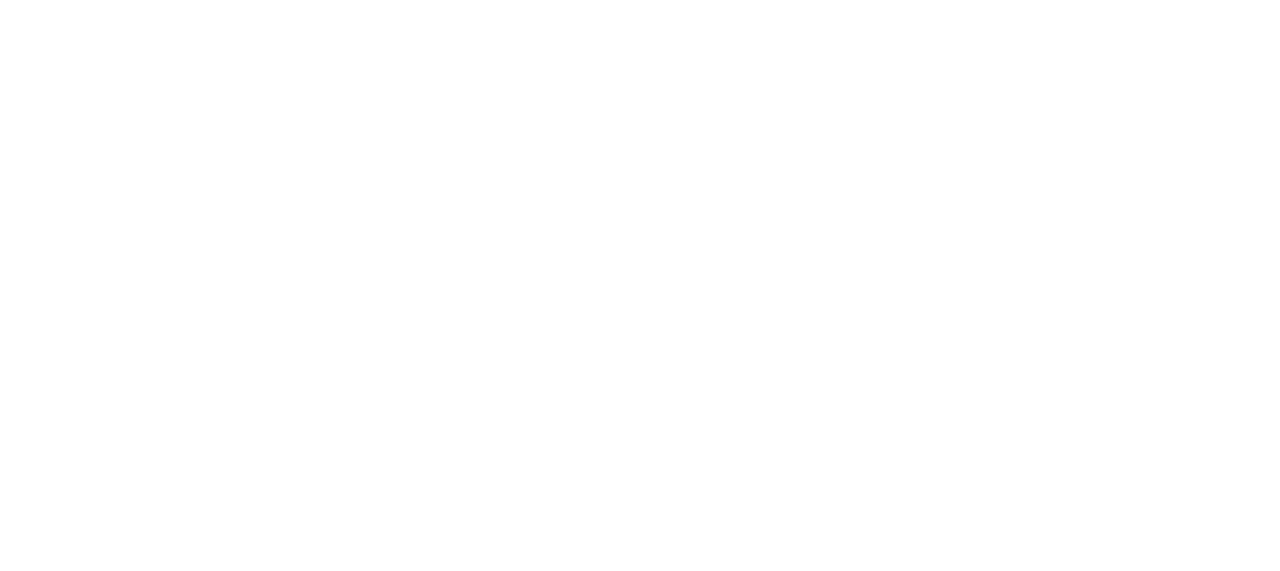
==== commit a5c89e72: "up" ====
--- a/index.html
+++ b/index.html
@@ -24,6 +24,7 @@
 </head>
 
 <body>
+  <div id="btgame">GAME</div>
   <div class="text-center" id="overlayer">
     <div class="loader text-center">
       <svg class="text-center" width="400" height="400" viewPort="0 0 400 400" version="1.1"
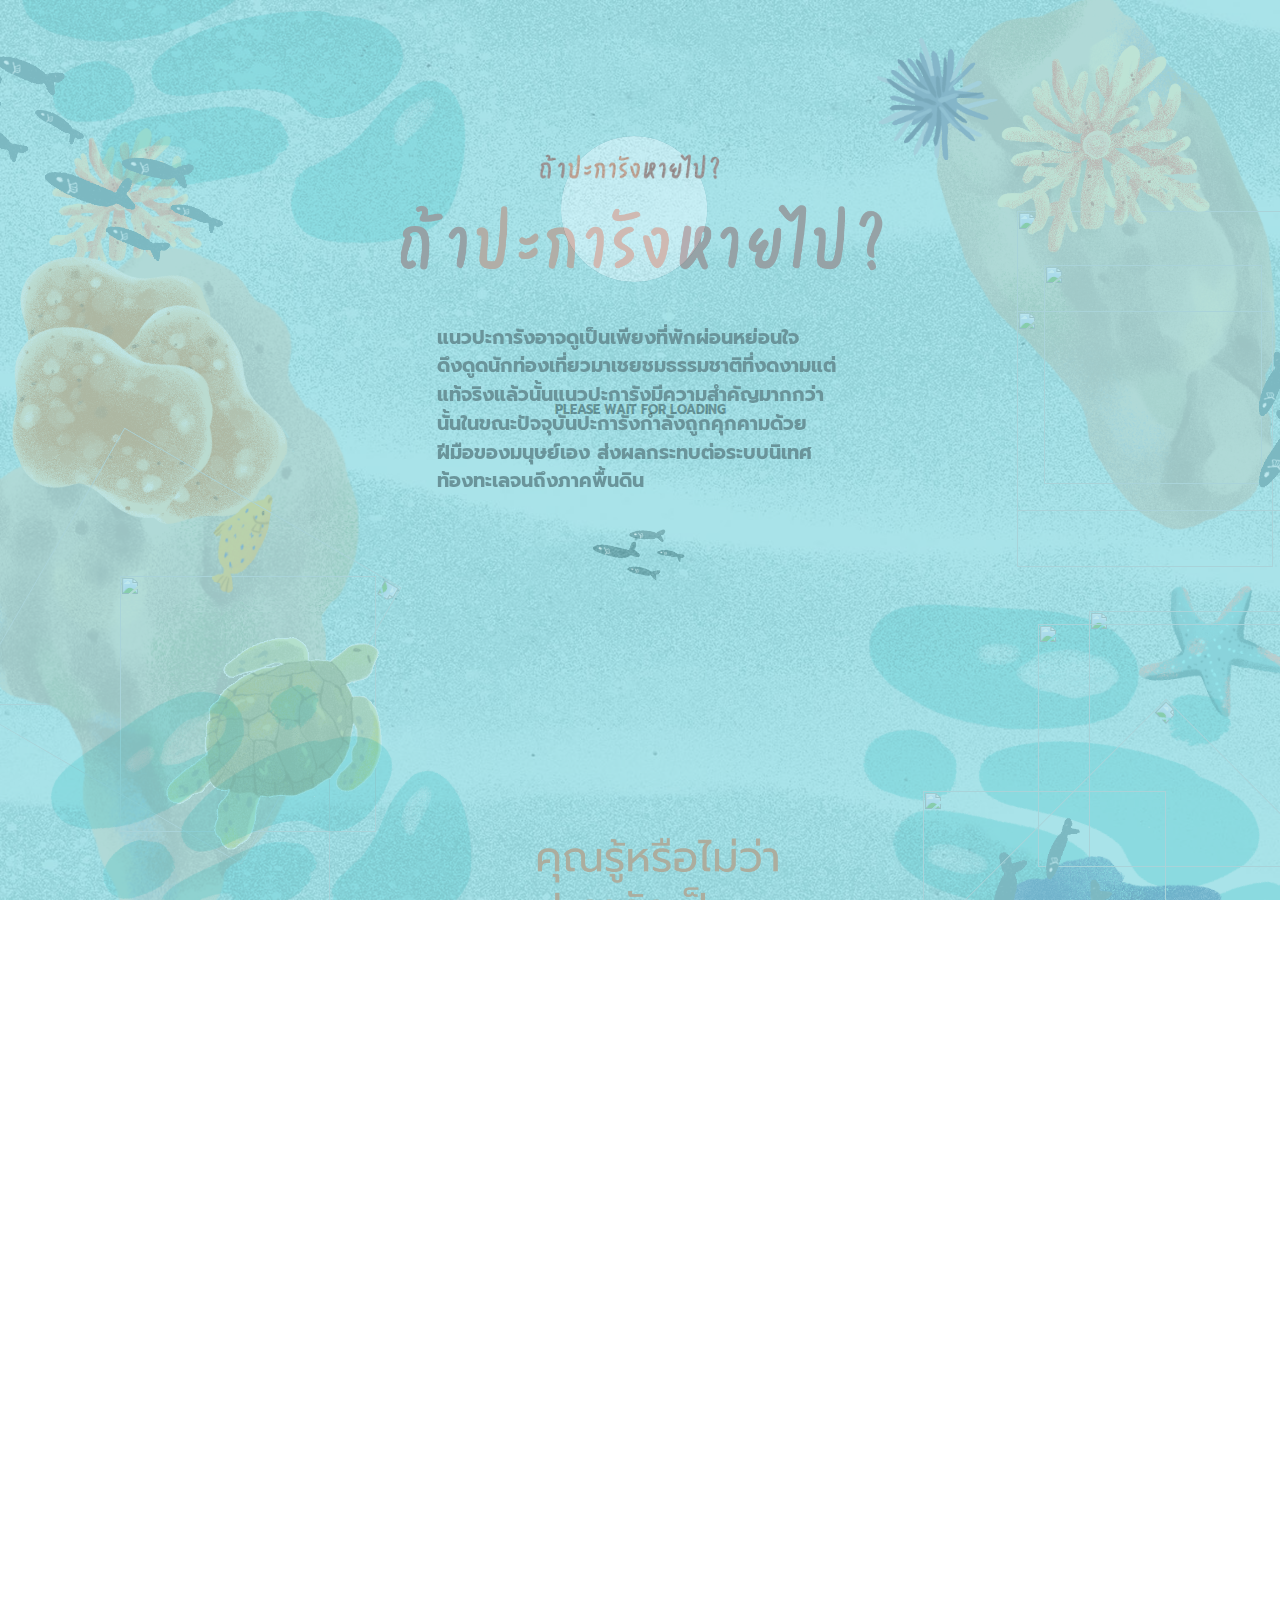
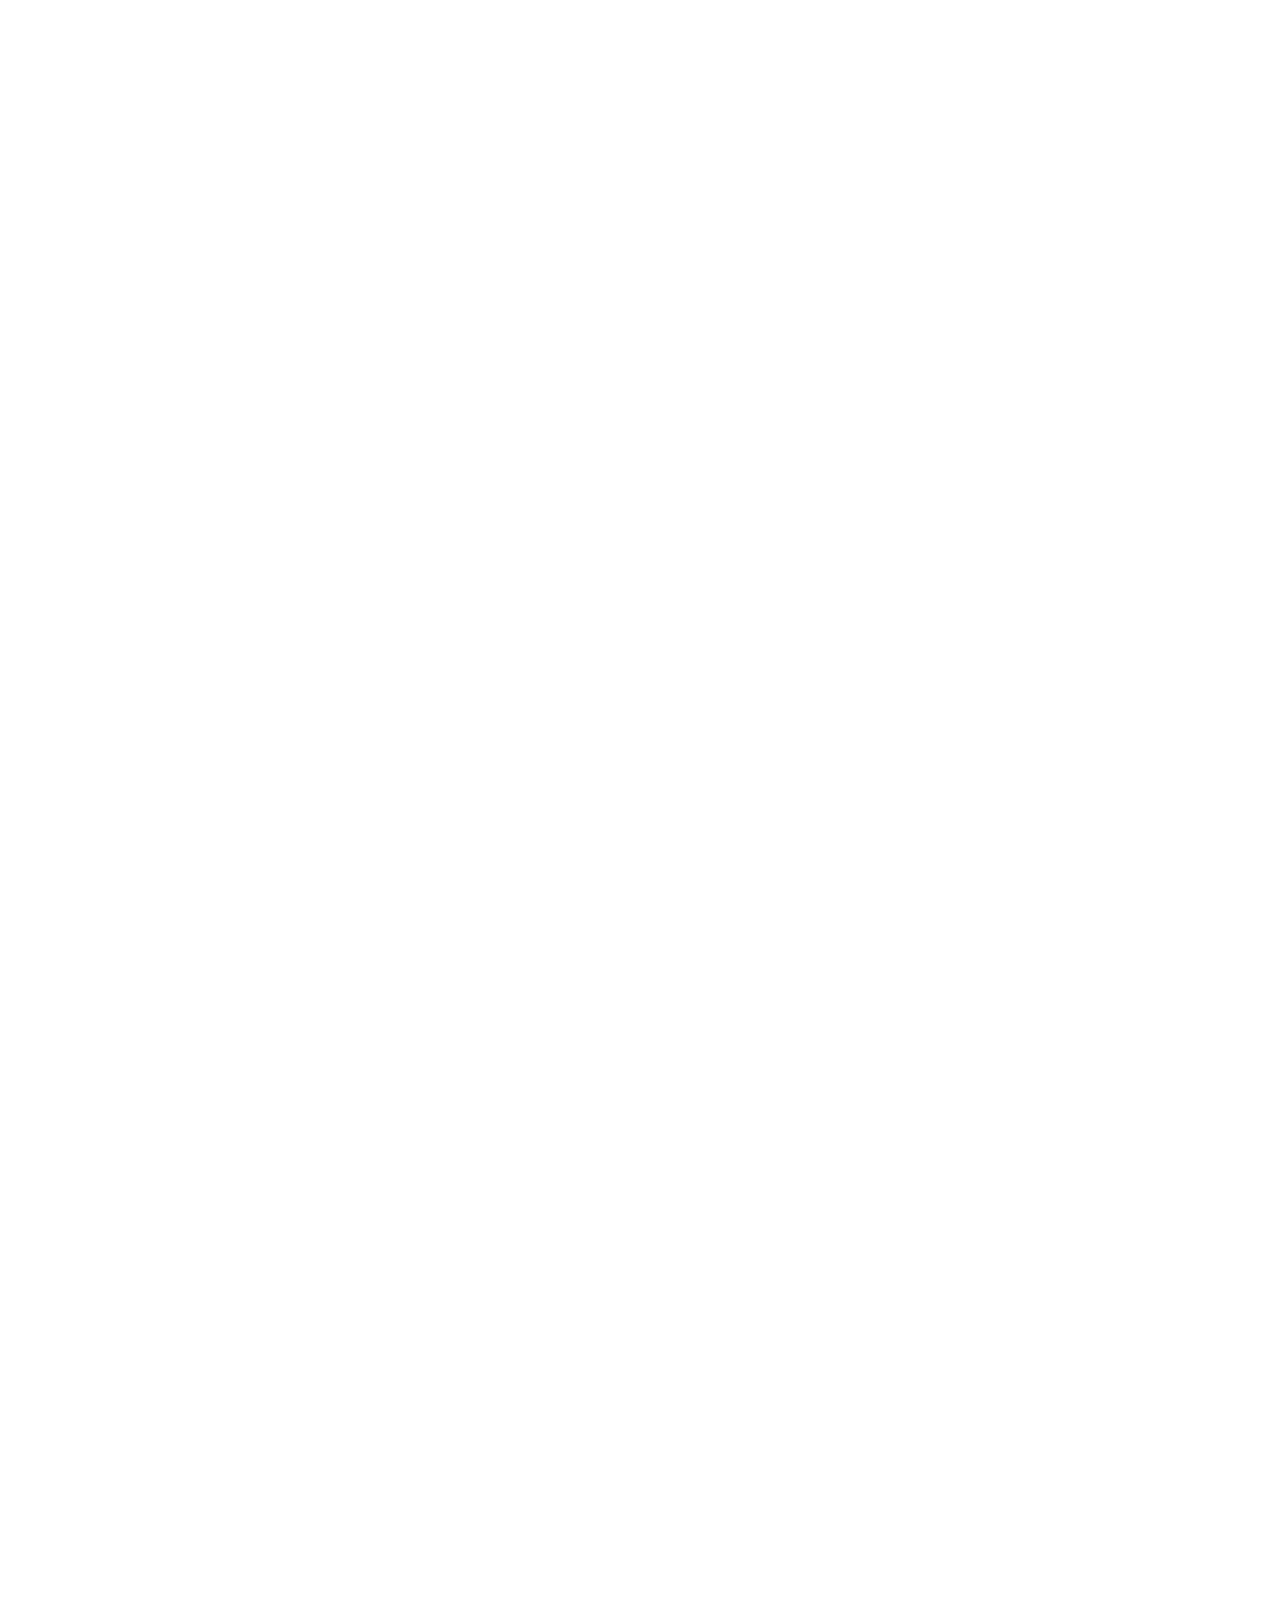
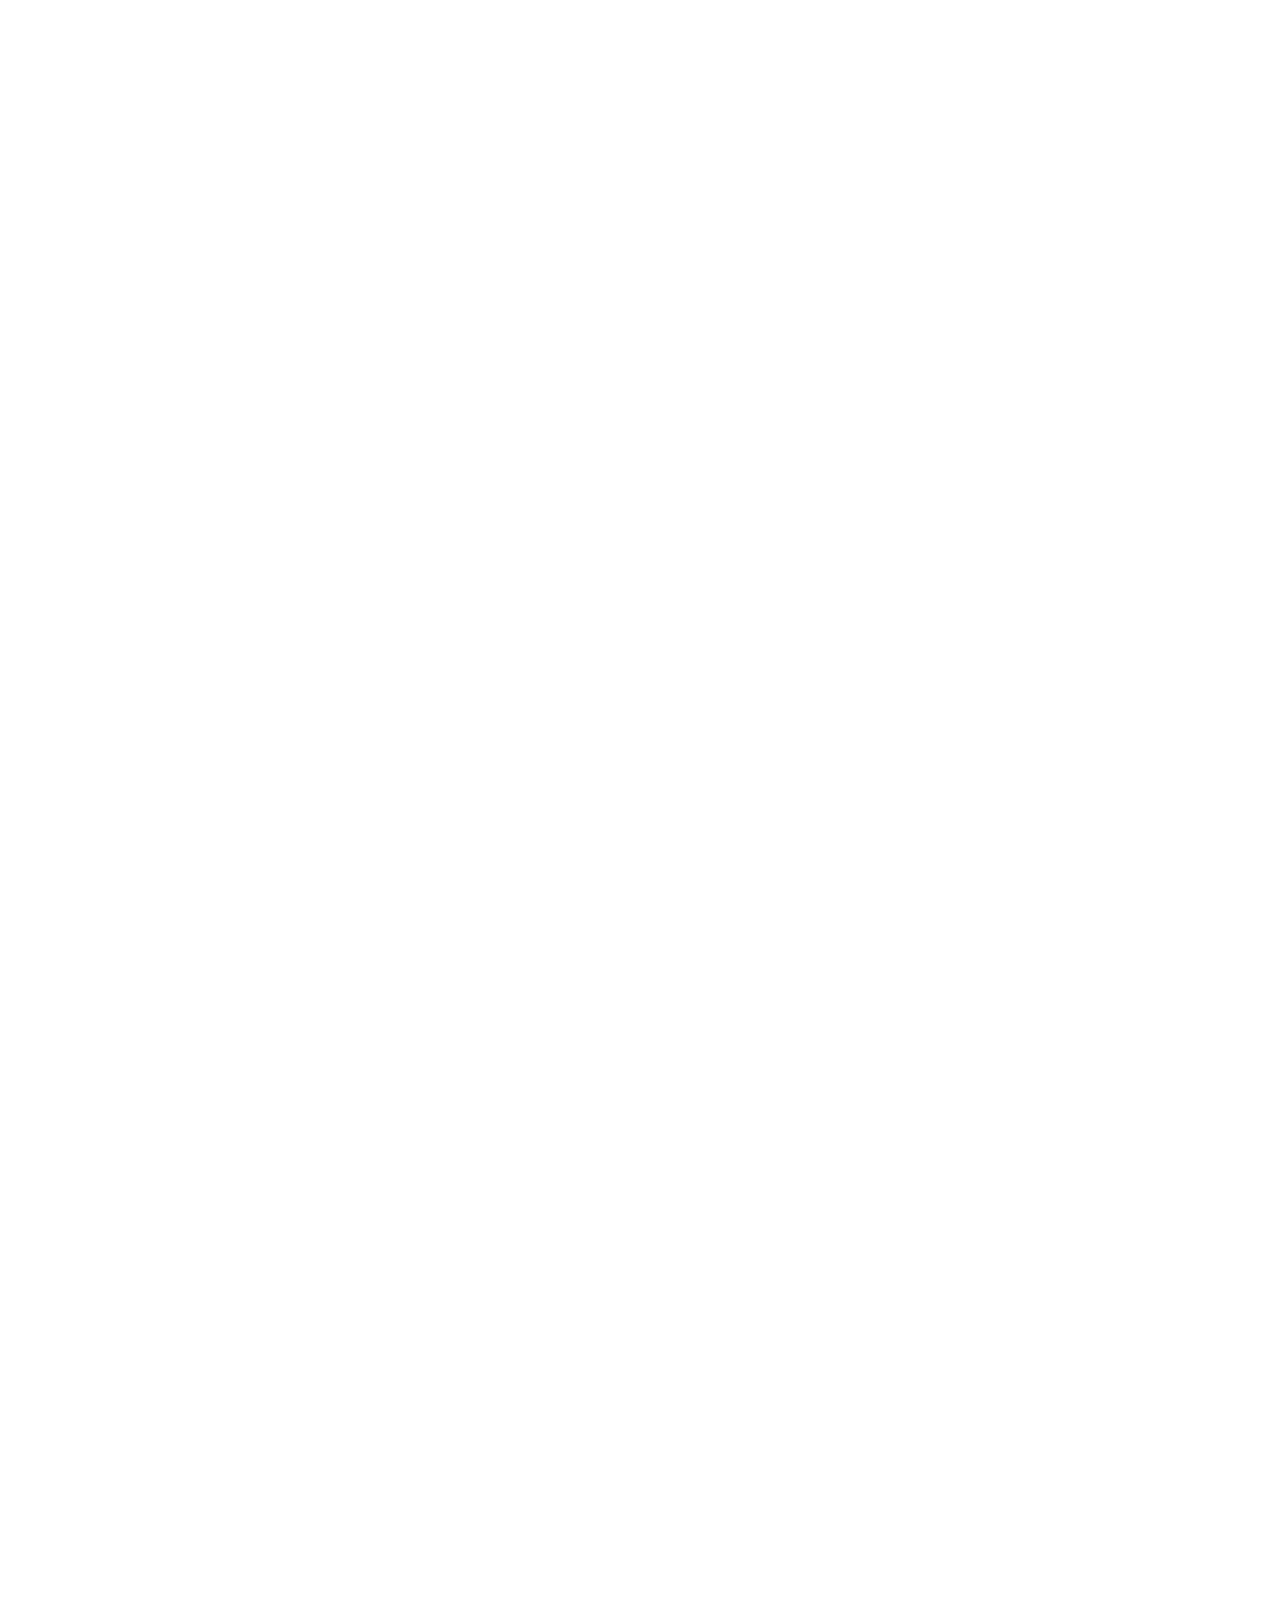
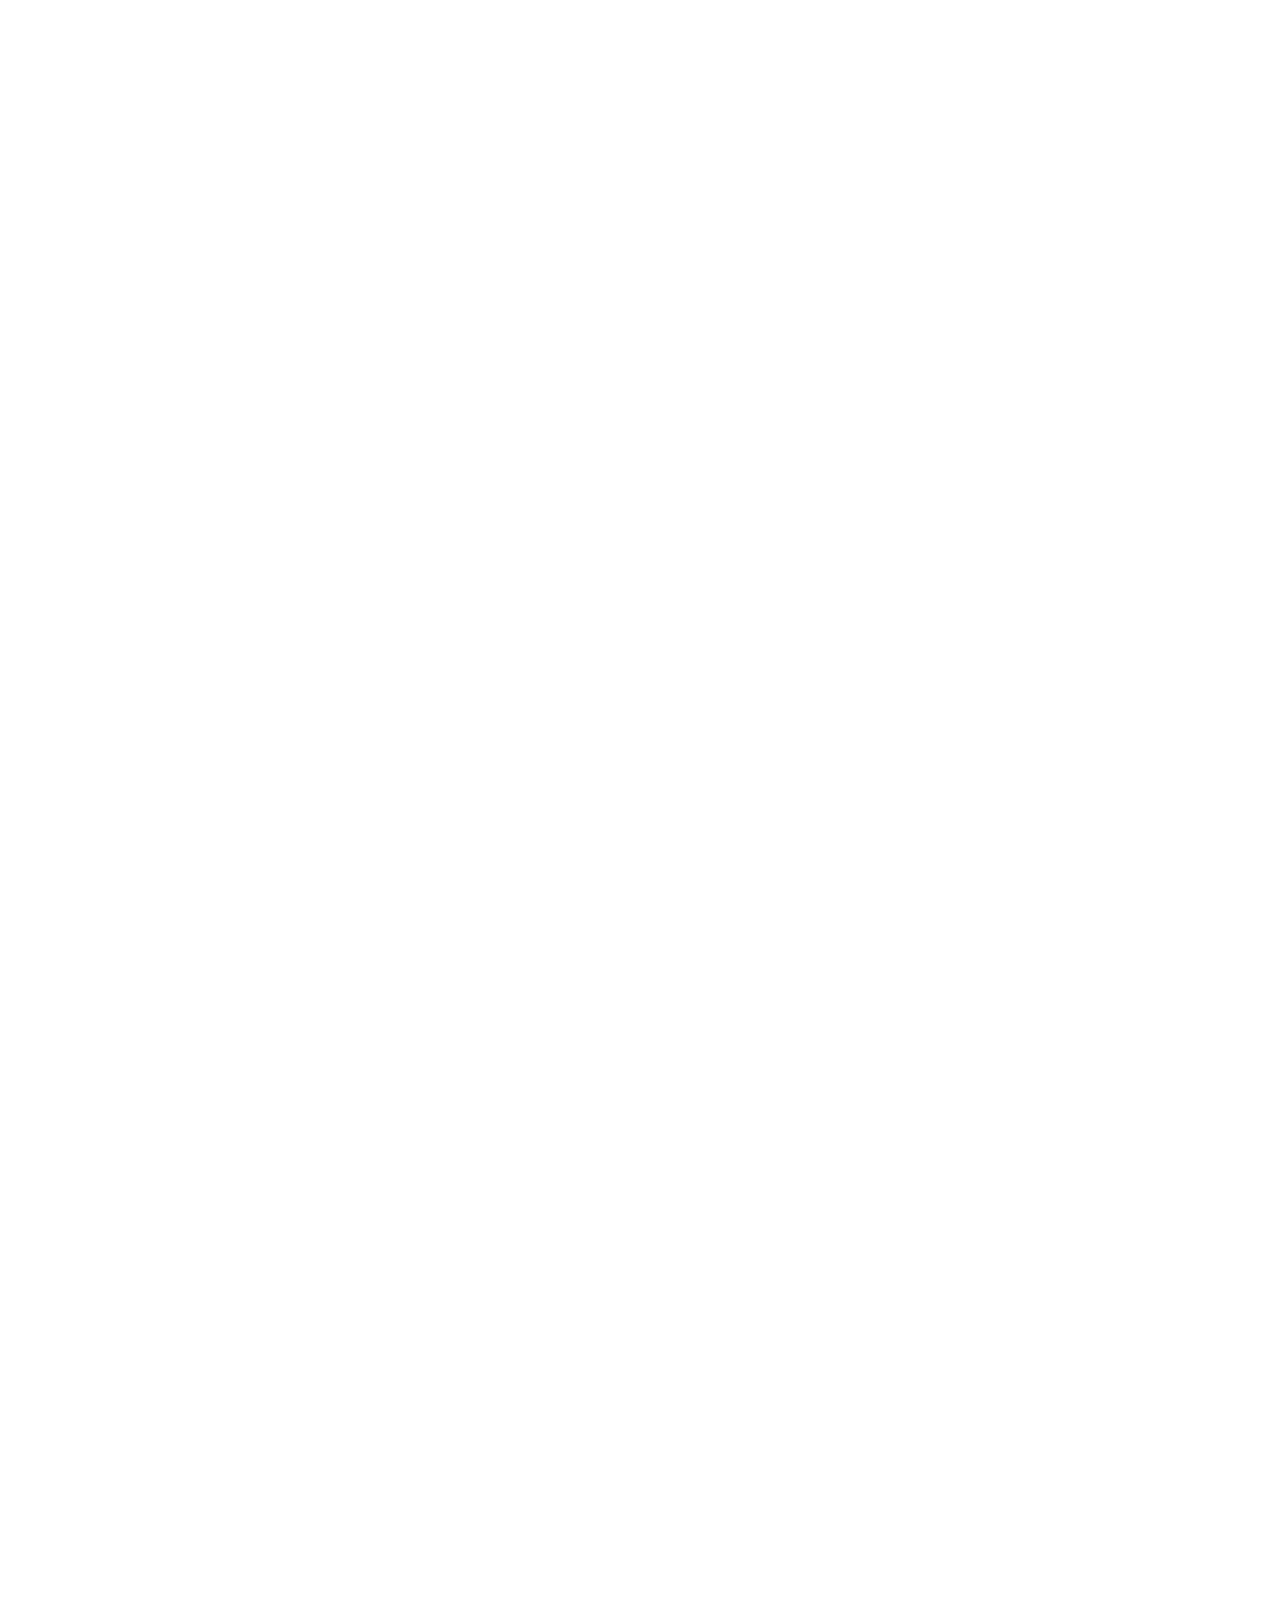
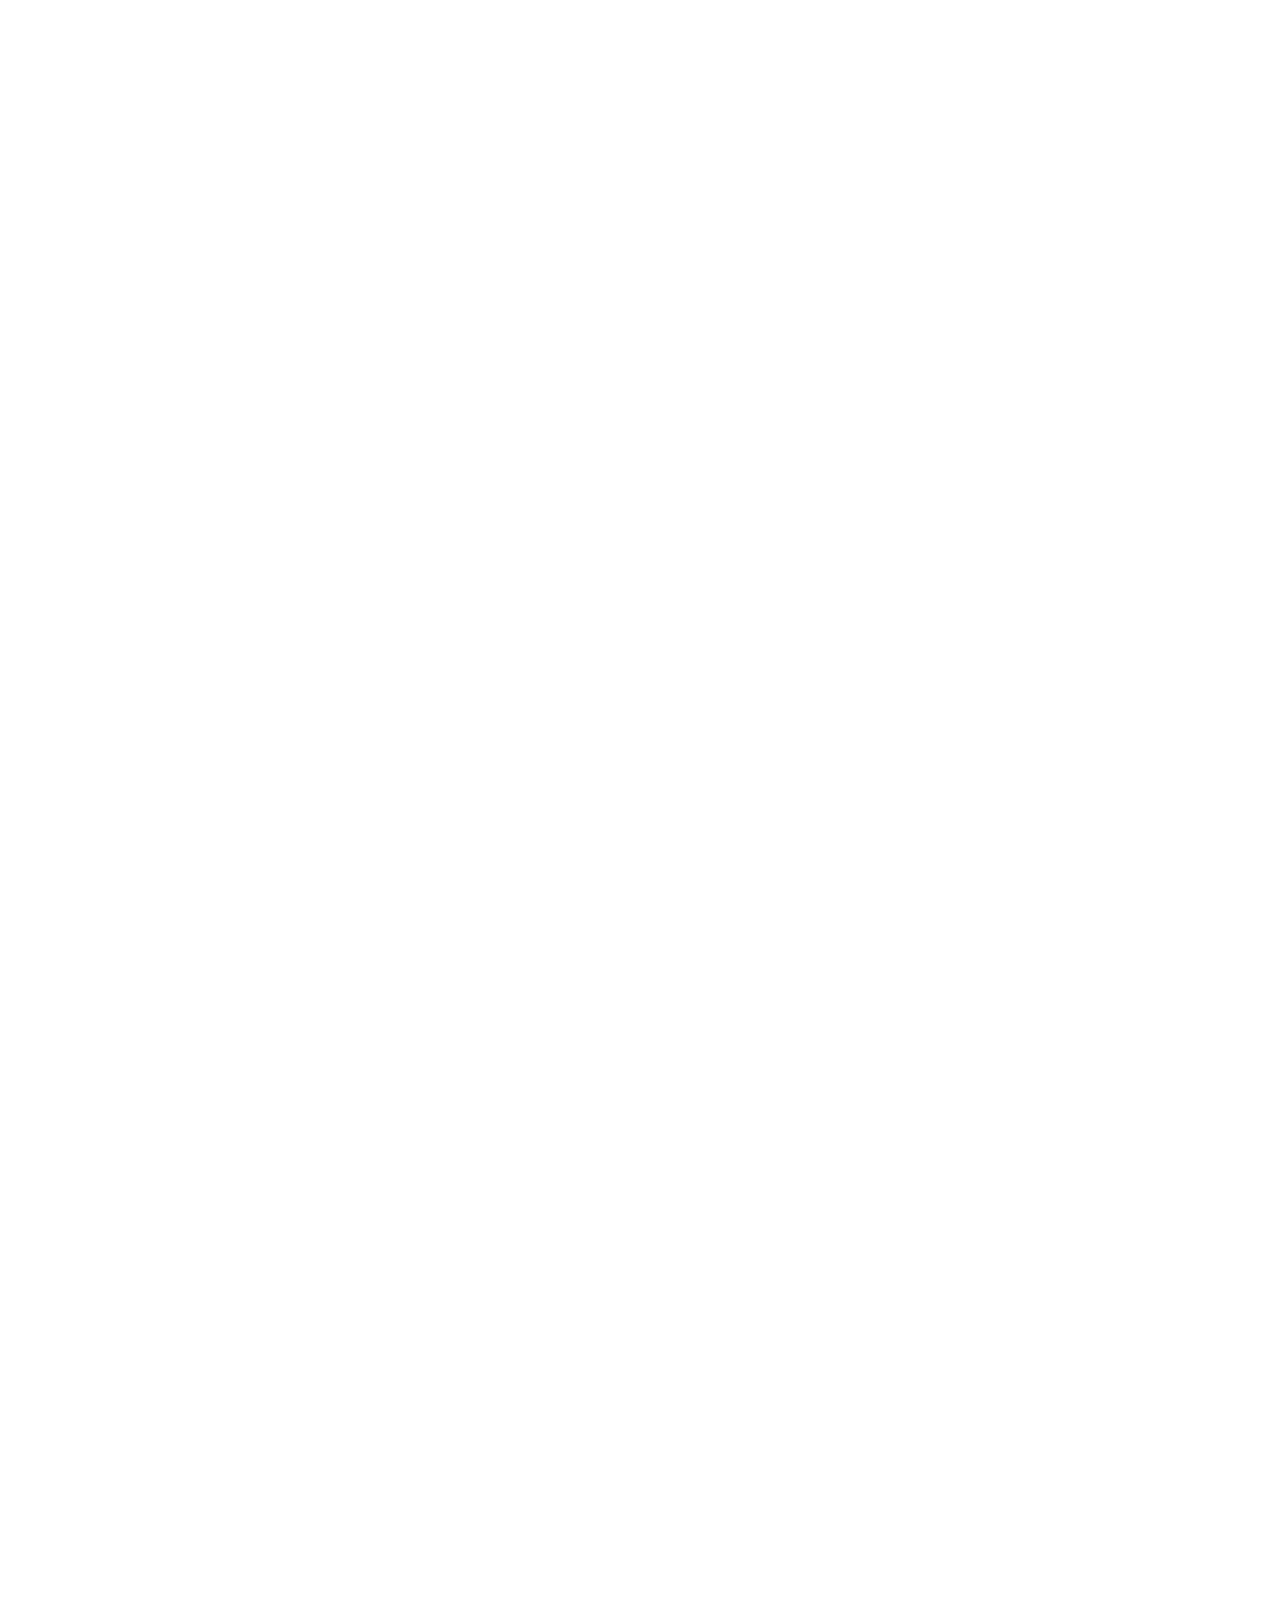
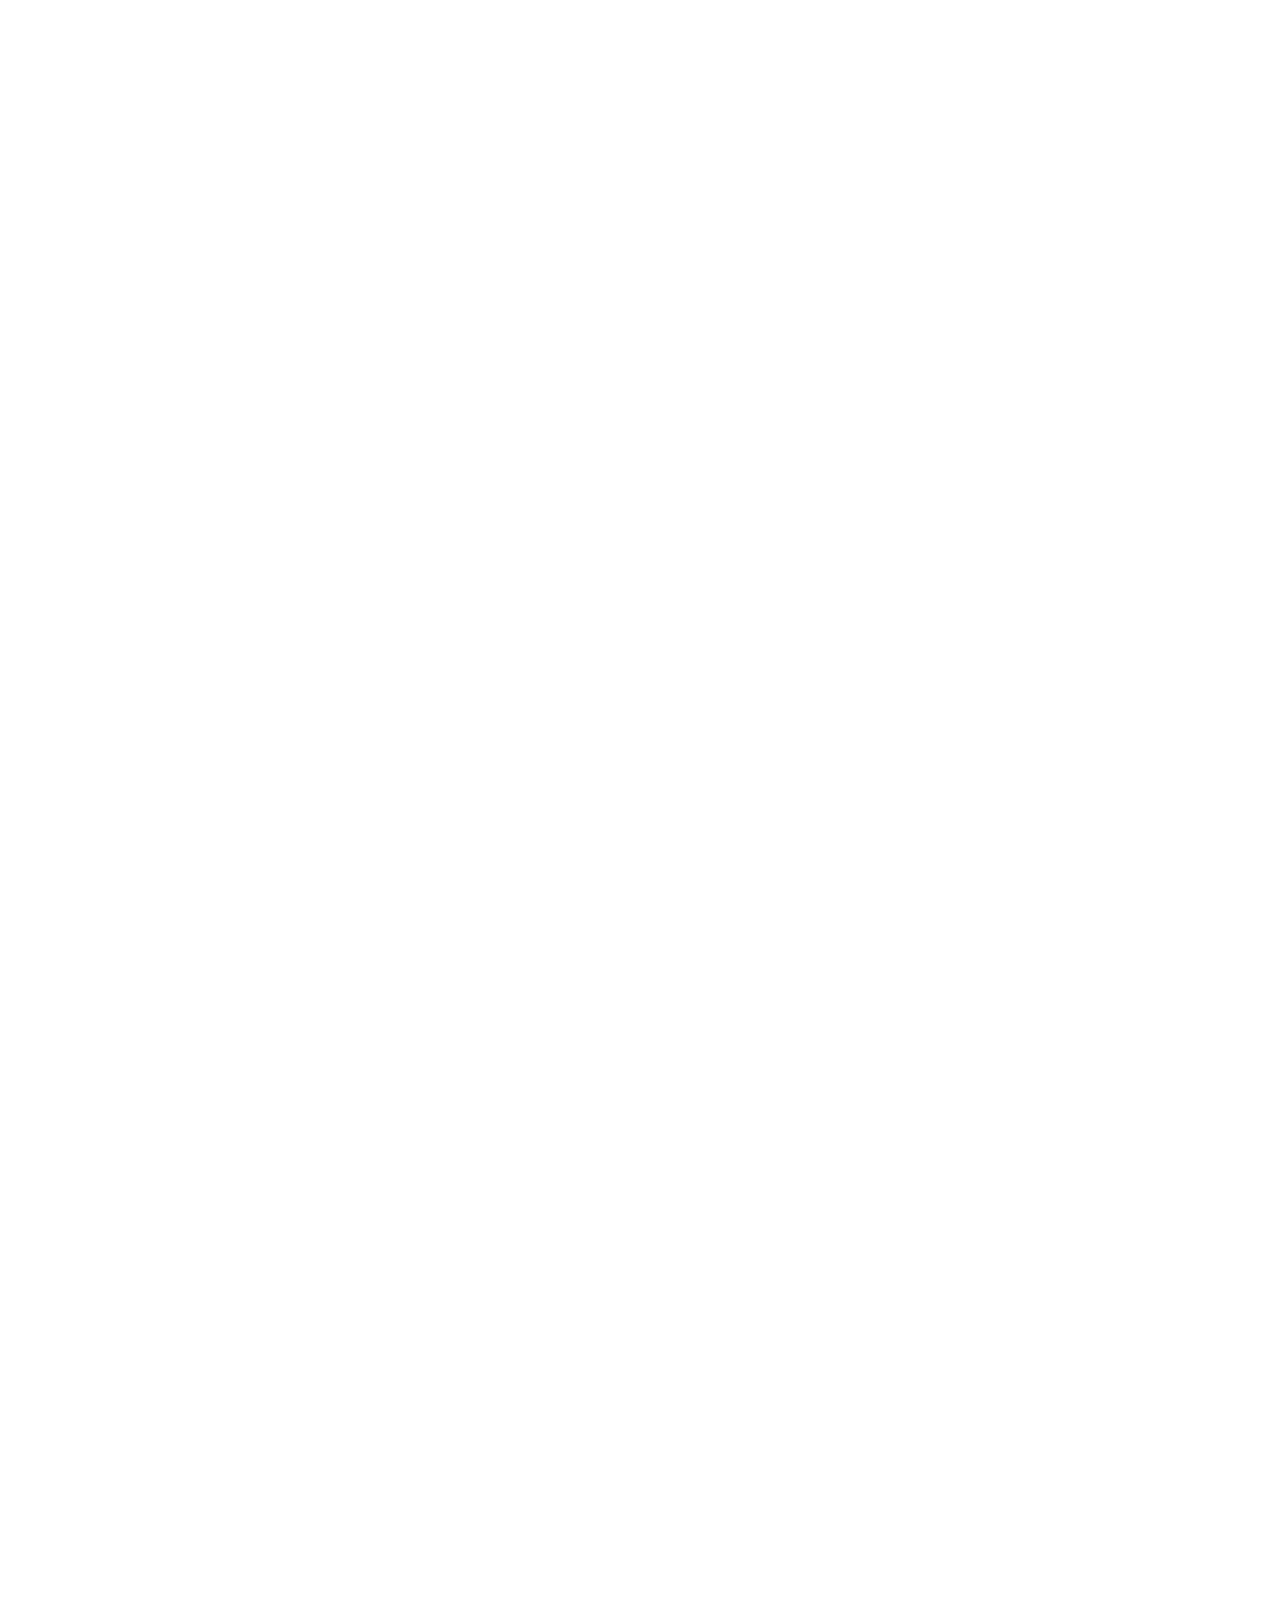
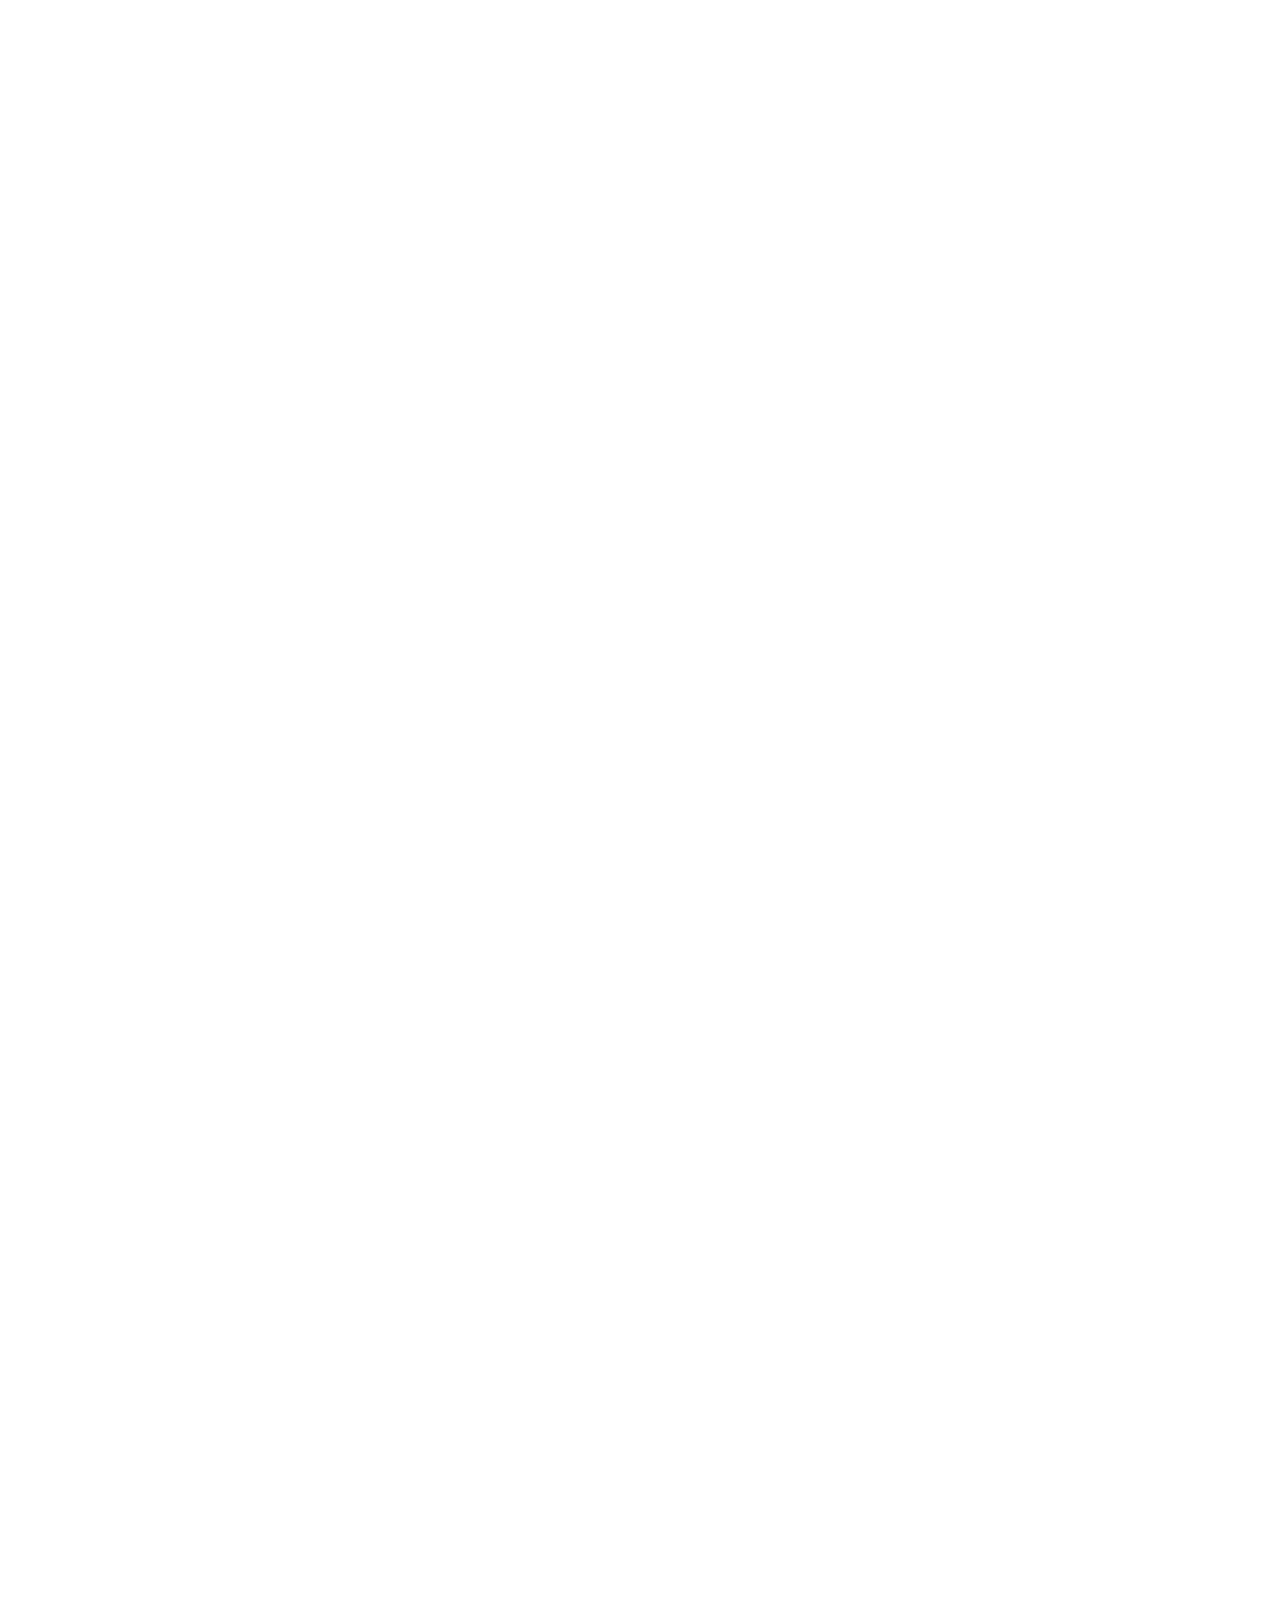
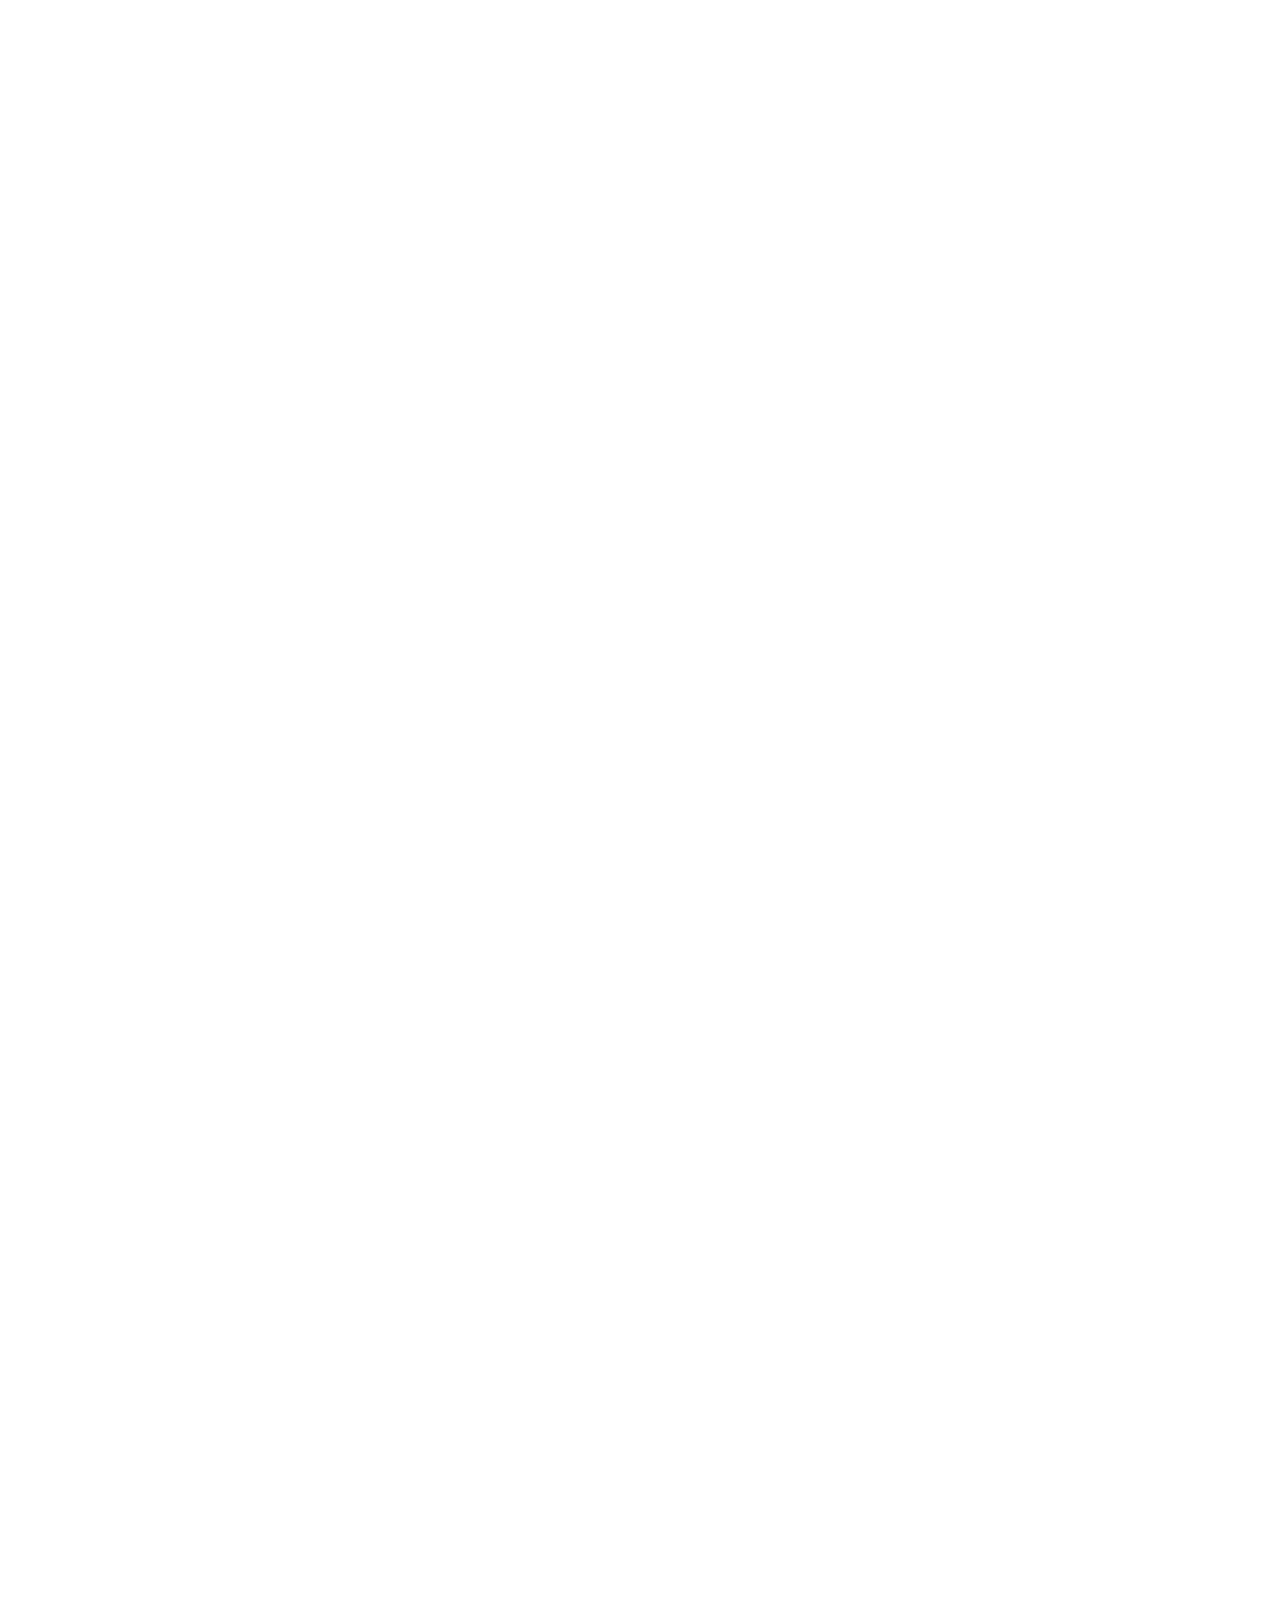
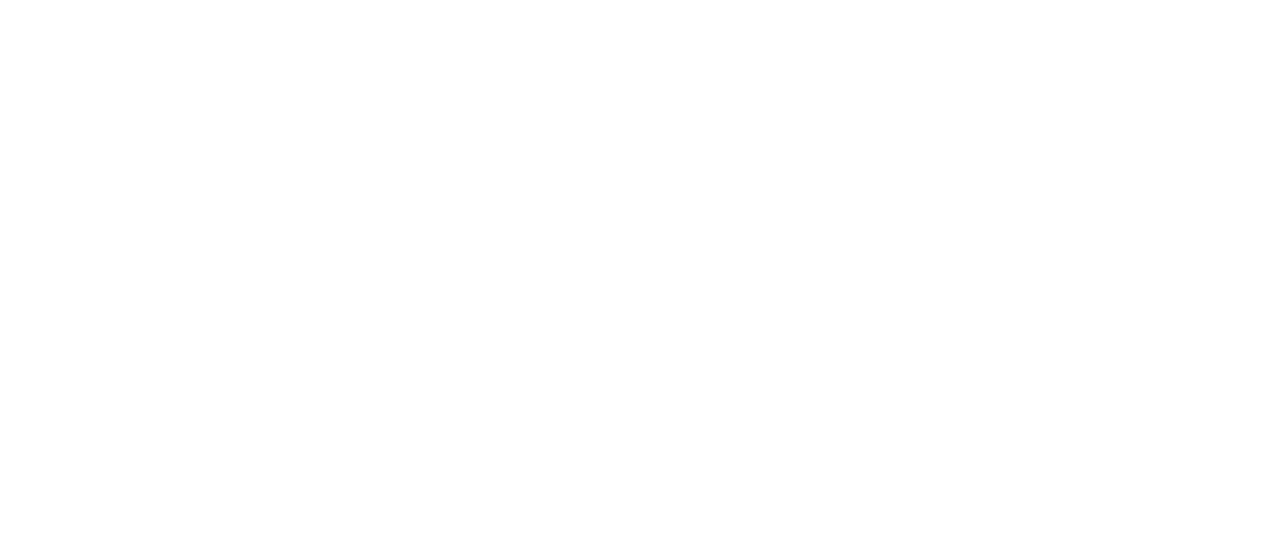
==== commit 5c7fc9ab: "UPKA" ====
--- a/index.html
+++ b/index.html
@@ -24,30 +24,49 @@
 </head>
 
 <body>
-  <div id="btgame">GAME</div>
   <div class="text-center" id="overlayer">
     <div class="loader text-center">
-      <svg class="text-center" width="400" height="400" viewPort="0 0 400 400" version="1.1"
-        xmlns="http://www.w3.org/2000/svg">
-
-        <path id="bowl" fill-rule="evenodd" fill="rgb( 0, 108, 125 )"
-          d="M194.115,136.050 C234.545,136.050 267.321,168.722 267.321,209.025 C267.321,249.328 234.545,282.000 194.115,282.000 C153.684,282.000 120.909,249.328 120.909,209.025 C120.909,168.722 153.684,136.050 194.115,136.050 Z" />
-
-        <path id="liquid" fill-rule="evenodd" clip-path="url(#clipPath)" fill="rgb( 227, 246, 255 )"
-          d="M194.115,136.050 C234.545,136.050 267.321,168.722 267.321,209.025 C267.321,249.328 234.545,282.000 194.115,282.000 C153.684,282.000 120.909,249.328 120.909,209.025 C120.909,168.722 153.684,136.050 194.115,136.050 Z" />
-
-        <clipPath id="clipPath">
-          <path id="clippingPath"
-            d="M802.000,464.000 C802.000,464.000 401.000,464.000 401.000,464.000 C401.000,464.000 400.000,464.000 400.000,464.000 C400.000,464.000 -1.000,464.000 -1.000,464.000 C-1.000,464.000 -2.498,292.434 -1.000,240.000 C103.869,240.000 120.123,189.000 200.000,189.000 C274.426,189.000 300.545,239.829 400.511,239.996 C504.916,239.829 521.255,189.000 601.000,189.000 C675.549,189.000 701.625,240.000 802.000,240.000 C799.004,240.000 802.000,464.000 802.000,464.000 Z" />
-        </clipPath>
-      </svg>
-      <div class="center-text">
-        <h5 id="q1">รู้หรือไม่? ปะการังไม่ใช่พืชนะ</h5>
-        <h5 id="q2">ปะการังเป็นแหล่งรวบรวมความหลากหลายทางชีวภาพที่สำคัญที่สุดในทะเล!!</h5>
-        <h5 id="q3">การอยู่และเติบโตของปะการังช่วยกักเก็บคาร์บอนไว้ในระบบนิเวศ</h5>
-        <h5 id="q4">ปะการังเป็นระบบนิเวศที่อ่อนไหวมากและกำลังจะตายจากภาวะโลกร้อน!</h5>
-      </div>
-      <p>PLEASE WAIT FOR LOADING</p>
+      <div id="logo-svg">
+        <svg class="text-center" width="400" height="400" viewPort="0 0 400 400" version="1.1"
+          xmlns="http://www.w3.org/2000/svg">
+
+          <path id="bowl" fill-rule="evenodd" fill="rgb( 0, 108, 125 )"
+            d="M194.115,136.050 C234.545,136.050 267.321,168.722 267.321,209.025 C267.321,249.328 234.545,282.000 194.115,282.000 C153.684,282.000 120.909,249.328 120.909,209.025 C120.909,168.722 153.684,136.050 194.115,136.050 Z" />
+
+          <path id="liquid" fill-rule="evenodd" clip-path="url(#clipPath)" fill="rgb( 227, 246, 255 )"
+            d="M194.115,136.050 C234.545,136.050 267.321,168.722 267.321,209.025 C267.321,249.328 234.545,282.000 194.115,282.000 C153.684,282.000 120.909,249.328 120.909,209.025 C120.909,168.722 153.684,136.050 194.115,136.050 Z" />
+
+          <clipPath id="clipPath">
+            <path id="clippingPath"
+              d="M802.000,464.000 C802.000,464.000 401.000,464.000 401.000,464.000 C401.000,464.000 400.000,464.000 400.000,464.000 C400.000,464.000 -1.000,464.000 -1.000,464.000 C-1.000,464.000 -2.498,292.434 -1.000,240.000 C103.869,240.000 120.123,189.000 200.000,189.000 C274.426,189.000 300.545,239.829 400.511,239.996 C504.916,239.829 521.255,189.000 601.000,189.000 C675.549,189.000 701.625,240.000 802.000,240.000 C799.004,240.000 802.000,464.000 802.000,464.000 Z" />
+          </clipPath>
+        </svg>
+        <img id="logo" class="text-center" src="ถ้าปะการังหายไป-01.png">
+      </div>
+        <p style="font-size: 1vw;">PLEASE WAIT FOR LOADING</p>
+      <div id="grtext" class="center-text">
+        <p id="q1">รู้หรือไม่? ปะการังไม่ใช่พืชนะ</p>
+        <p id="q2">ปะการังเป็นแหล่งรวบรวมความหลากหลายทางชีวภาพที่สำคัญที่สุดในทะเล!!</p>
+        <p id="q3">ทะเลก็มีชีวิต ทะเลก็มีหัวใจ!</p>
+        <p id="q4">ปะการังเป็นระบบนิเวศที่อ่อนไหวมากและกำลังจะตายจากภาวะโลกร้อน!</p>
+        <p id="q5">Great Barrier Reef เป็นแนวปะการังที่ใหญ่ที่สุดในโลกยาวถึง 2,300 กิโลเมตร </p>
+        <p id="q6">ประเทศไทยมีแนวปะการังคิดเป็นพื้นที่ประมาณ 96,357 ไร่</p>
+        <p id="q7">สีสันจากปะการังนั้นมาจากสาหร่ายซูแซนเทลลี</p>
+        <p id="q8">ปะการัง ปะการัง ช่วยกันรักษา!</p>
+        <p id="q9">ปะการังจะปรากฏขึ้นมาครั้งแรกในช่วงยุคแคมเบรียนหรือ 542 ล้านปีมาแล้ว</p>
+        <p id="q10">ปะการังที่ตายไปแล้วอาจใช้เวลาราว 25 – 30 ปี ในการฟื้นฟูตัวเองตามธรรมชาติ</p>
+        <p id="q11">ปะการังพิลลาร์ ทำให้เกิดลักษณะเป็นแท่งที่สามารถเติบโตได้สูงถึง 3 เมตร</p>
+        <p id="q12">Great Barrier Reef เป็นแนวปะการังที่ใหญ่ที่สุดในโลกยาว ตั้งอยู่ที่ประเทศออสเตรเลีย</p>
+        <p id="q13">การอยู่และเติบโตของปะการังช่วยกักเก็บคาร์บอนไว้ในระบบนิเวศ</p>
+        <p id="q14">ปะการังกินอาหารโดยใช้หนวดจับแพลงก์ตอนที่ล่องลอยอยู่ในน้ำส่งเข้าปากซึ่งอยู่ตรงกลาง</p>
+        <p id="q15">ปะการังฟอกขาวเป็นปรากฏการณ์ที่เนื้อเยื่อปะการังมีสีซีดลงจากการสูญเสียสาหร่ายซูแซนเทลลี</p>
+        <p id="q16">โลกร้อนทำปะการังทั่วโลกตาย 14% ใน 10 ปี</p>
+        <p id="q17">ที่เกาะสุรินทร์เหนือ มีปะการังตายถึง 99.9%</p>
+        <p id="q18">ผู้คนอย่างน้อย 500 ล้านคนพึ่งพาแนวปะการังสำหรับอาหารการป้องกันชายฝั่งและการดำรงชีวิต</p>
+        <p id="q19">แนวปะการังเป็นระบบนิเวศที่เก่าแก่ที่สุดในโลก</p>
+        <p id="q20">ปะการังจะปล่อยเซลล์สืบพันธุ์หลังจากพระอาทิตย์ตกดินประมาณ 2-3 ชั่วโมง</p>
+
+      </div>
       <img class="text-center" id="in-img" src="ฝูงปลานง.gif" alt="">
     </div>
   </div>
--- a/styles.css
+++ b/styles.css
@@ -32,7 +32,7 @@
 }
 
 #clipPath {
-  -webkit-animation: waterClimb 20s linear 1;
+  -webkit-animation: waterClimb 60s linear 1;
   transform: translateY(-110px); 
 }
 #clippingPath{
@@ -60,6 +60,7 @@
   z-index: 1500;
   transform:   rotate(-50deg);
   width: 6vw;
+  margin-top: 5vw;
 }
  /*div text*/
 .info{
@@ -2493,13 +2494,13 @@
 }
 #t27{
   top:658vw;
-  margin-left: -15vw;
+  left: 4vw;
   width: 14vw;
   position: absolute;
 }
 #t28{
   top:658vw;
-  margin-left: 25vw;
+  left: 24vw;
   width: 14vw;
   position: absolute;
 }
@@ -3890,29 +3891,161 @@
 /*Preload text*/
 #q1{
   opacity:0%;
-  animation:opa 4s linear ;
-  position: absolute;
-  margin-bottom: 4vw;
+  animation:opa 6s linear ;
+  position: absolute;
+  font-size: 1.5vw;
+  padding:4vw;  
 }
 #q2{
     opacity:0%;
-  animation:opa 4s 4s linear ;
-  position: absolute;
-  margin-bottom: 4vw;
+  animation:opa 6s 6s linear ;
+  position: absolute;
+  font-size: 1.5vw;
+  padding:4vw;
 }
 
 #q3{
     opacity:0%;
-  animation:opa 4s 8s linear ;
-  position: absolute;
-  margin-bottom: 4vw;
+  animation:opa 6s 12s linear ;
+  position: absolute;
+  font-size: 1.5vw;
+  padding:4vw;
 }
 
 #q4{
   opacity:0%;
-animation:opa 4s 12s linear ;
-position: absolute;
-margin-bottom: 4vw;
+  animation:opa 6s 18s linear ;
+  position: absolute;
+  font-size: 1.5vw;
+  padding:4vw;
+}
+
+#q5{
+  opacity:0%;
+  animation:opa 6s 24s linear ;
+  position: absolute;
+  font-size: 1.5vw;
+  padding:4vw;
+}
+
+#q6{
+  opacity:0%;
+  animation:opa 6s 30s linear ;
+  position: absolute;
+  font-size: 1.5vw;
+  padding:4vw;
+}
+
+#q7{
+  opacity:0%;
+  animation:opa 6s 36s linear ;
+  position: absolute;
+  font-size: 1.5vw;
+  padding:4vw;
+}
+
+#q8{
+  opacity:0%;
+  animation:opa 6s 42s linear ;
+  position: absolute;
+  font-size: 1.5vw;
+  padding:4vw;
+}
+
+#q9{
+  opacity:0%;
+  animation:opa 6s 48s linear ;
+  position: absolute;
+  font-size: 1.5vw;
+  padding:4vw;
+}
+
+#q10{
+  opacity:0%;
+  animation:opa 6s 54s linear ;
+  position: absolute;
+  font-size: 1.5vw;
+  padding:4vw;
+}
+
+#q11{
+  opacity:0%;
+  animation:opa 6s 60s linear ;
+  position: absolute;
+  font-size: 1.5vw;
+  padding:4vw;
+}
+
+#q12{
+  opacity:0%;
+  animation:opa 6s 66s linear ;
+  position: absolute;
+  font-size: 1.5vw;
+  padding:4vw;
+}
+
+#q13{
+  opacity:0%;
+  animation:opa 6s 72s linear ;
+  position: absolute;
+  font-size: 1.5vw;
+  padding:4vw;
+}
+
+#q14{
+  opacity:0%;
+  animation:opa 6s 78s linear ;
+  position: absolute;
+  font-size: 1.5vw;
+  padding:4vw;
+}
+
+#q15{
+  opacity:0%;
+  animation:opa 6s 84s linear ;
+  position: absolute;
+  font-size: 1.5vw;
+  padding:4vw;
+}
+
+#q16{
+  opacity:0%;
+  animation:opa 6s 90s linear ;
+  position: absolute;
+  font-size: 1.5vw;
+  padding:4vw;
+}
+
+#q17{
+  opacity:0%;
+  animation:opa 6s 96s linear ;
+  position: absolute;
+  font-size: 1.5vw;
+  padding:4vw;
+}
+
+#q18{
+  opacity:0%;
+  animation:opa 6s 102s linear ;
+  position: absolute;
+  font-size: 1.5vw;
+  padding:4vw;
+}
+
+#q19{
+  opacity:0%;
+  animation:opa 6s 108s linear ;
+  position: absolute;
+  font-size: 1.5vw;
+  padding:4vw;
+}
+
+#q20{
+  opacity:0%;
+  animation:opa 6s 114s linear ;
+  position: absolute;
+  font-size: 1.5vw;
+  padding:4vw;
 }
 
 @keyframes opa {
@@ -3935,3 +4068,88 @@
   50%{opacity:100%;}
   100%{opacity:0%;}
 }
+
+#logo{
+  position: absolute;
+  width:20vw;
+  left:39vw;
+  top:5vw;
+  z-index: 999999;
+}
+
+@media only screen and (max-width: 450px)
+and (orientation: portrait) 
+{
+  #logo{
+    position: absolute;
+    width:50vw;
+    left:29vw;
+    top:5vw;
+    z-index: 999999;
+  }
+  #in-img{
+    z-index: 1500;
+    transform:   rotate(-50deg);
+    width: 6vw;
+    margin-top: 12vw;
+  }
+}
+@media only screen 
+    and (max-width: 770px) 
+    and (max-height: 1024px) 
+    and (-webkit-min-device-pixel-ratio: 1.5)
+    and (orientation: portrait) 
+ {
+  #logo{
+    position: absolute;
+    width:50vw;
+    left:25vw;
+    top:6vw;
+    z-index: 999999;
+  }  
+    } 
+
+@media only screen 
+    and (max-width: 1024px) 
+    and (max-height: 770px) 
+    and (-webkit-min-device-pixel-ratio: 1.5)
+    and (orientation: landscape) 
+ {
+  #logo{
+    position: absolute;
+    width:50vw;
+    left:25vw;
+    top:0vw;
+    z-index: 999999;
+  }  
+    }  
+  #grtext{
+    transform: translateY(3vw);
+  }
+  @media only screen 
+  and (min-width: 1024px) 
+and (max-height: 1366px) 
+and (orientation: portrait) 
+and (-webkit-min-device-pixel-ratio: 1.5) {
+  #logo{
+    position: absolute;
+    width:50vw;
+    left:25vw;
+    top:0vw;
+    z-index: 999999;
+  }  
+  }
+
+  @media only screen 
+  and (min-width: 1366px) 
+and (max-height: 1024px) 
+and (orientation: landscape) 
+and (-webkit-min-device-pixel-ratio: 1.5) {
+  #logo{
+    position: absolute;
+    width:50vw;
+    left:25vw;
+    top:-5vw;
+    z-index: 999999;
+  }  
+  }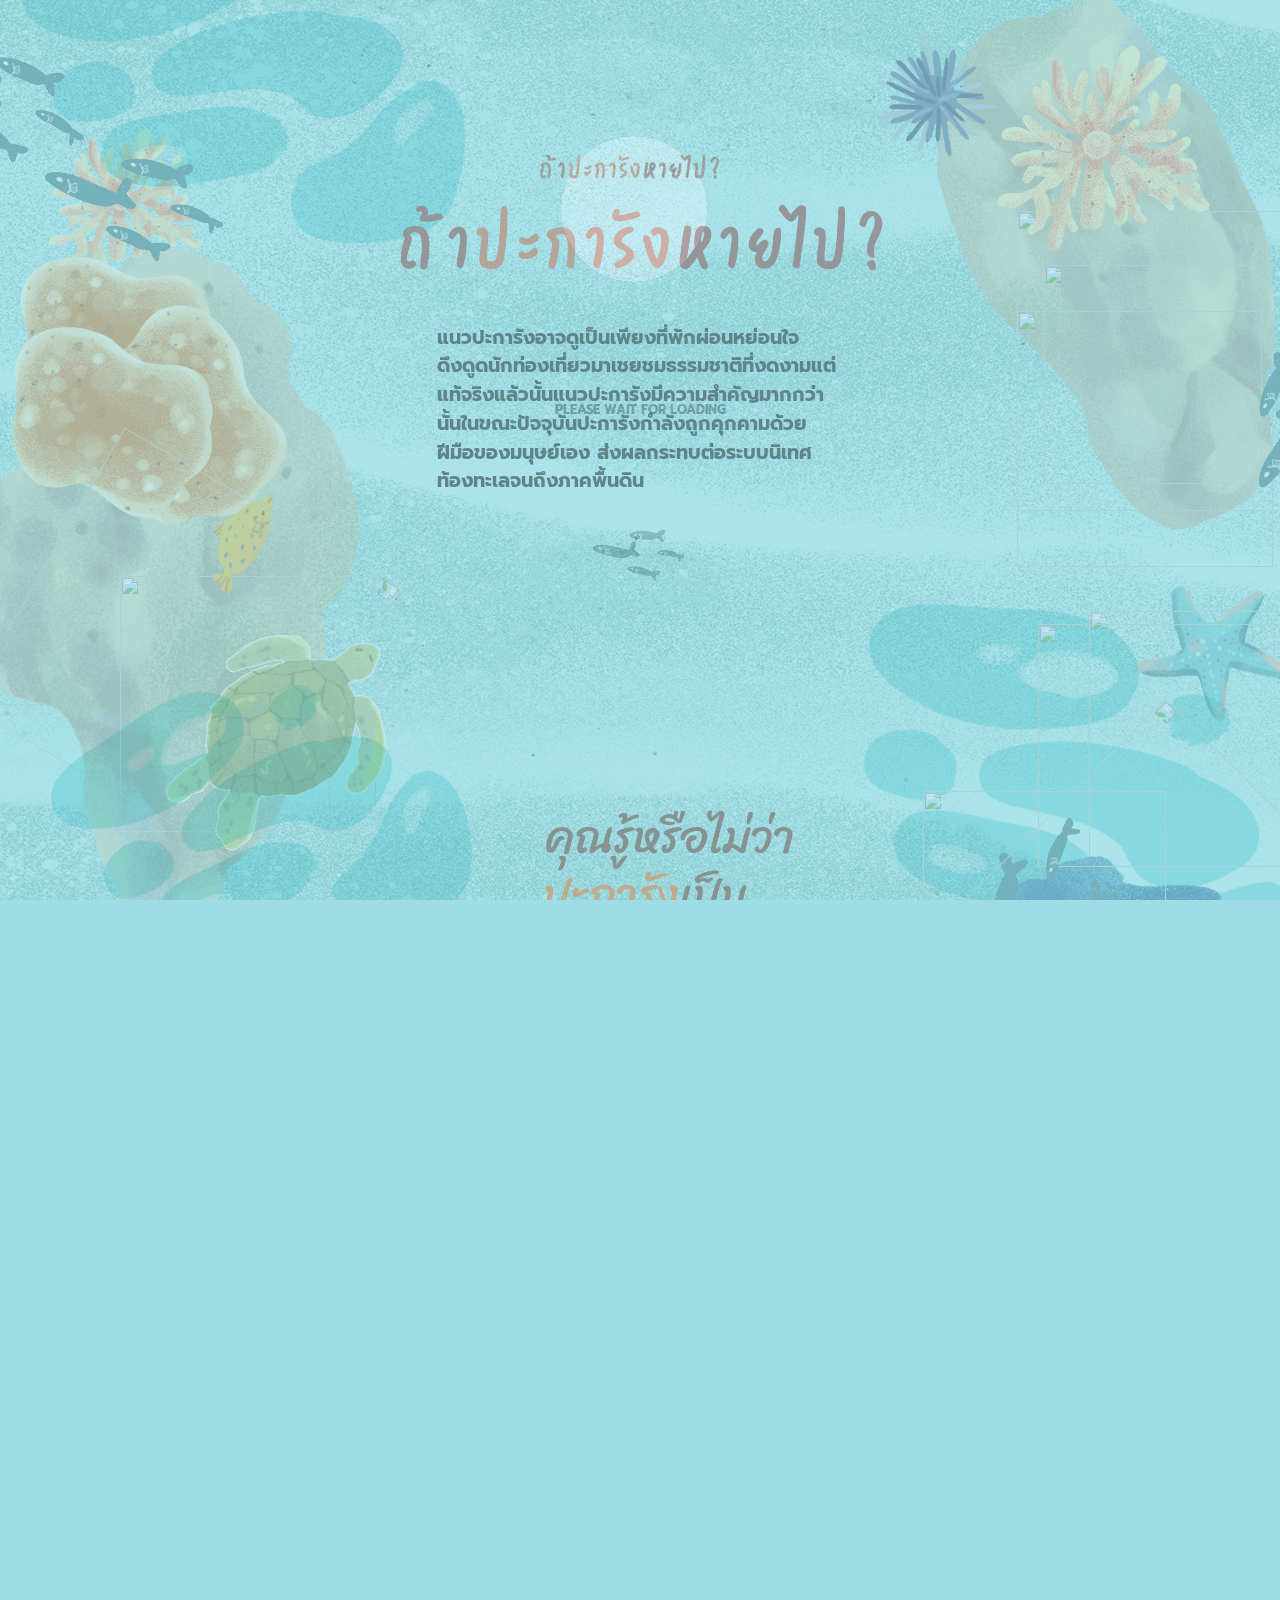
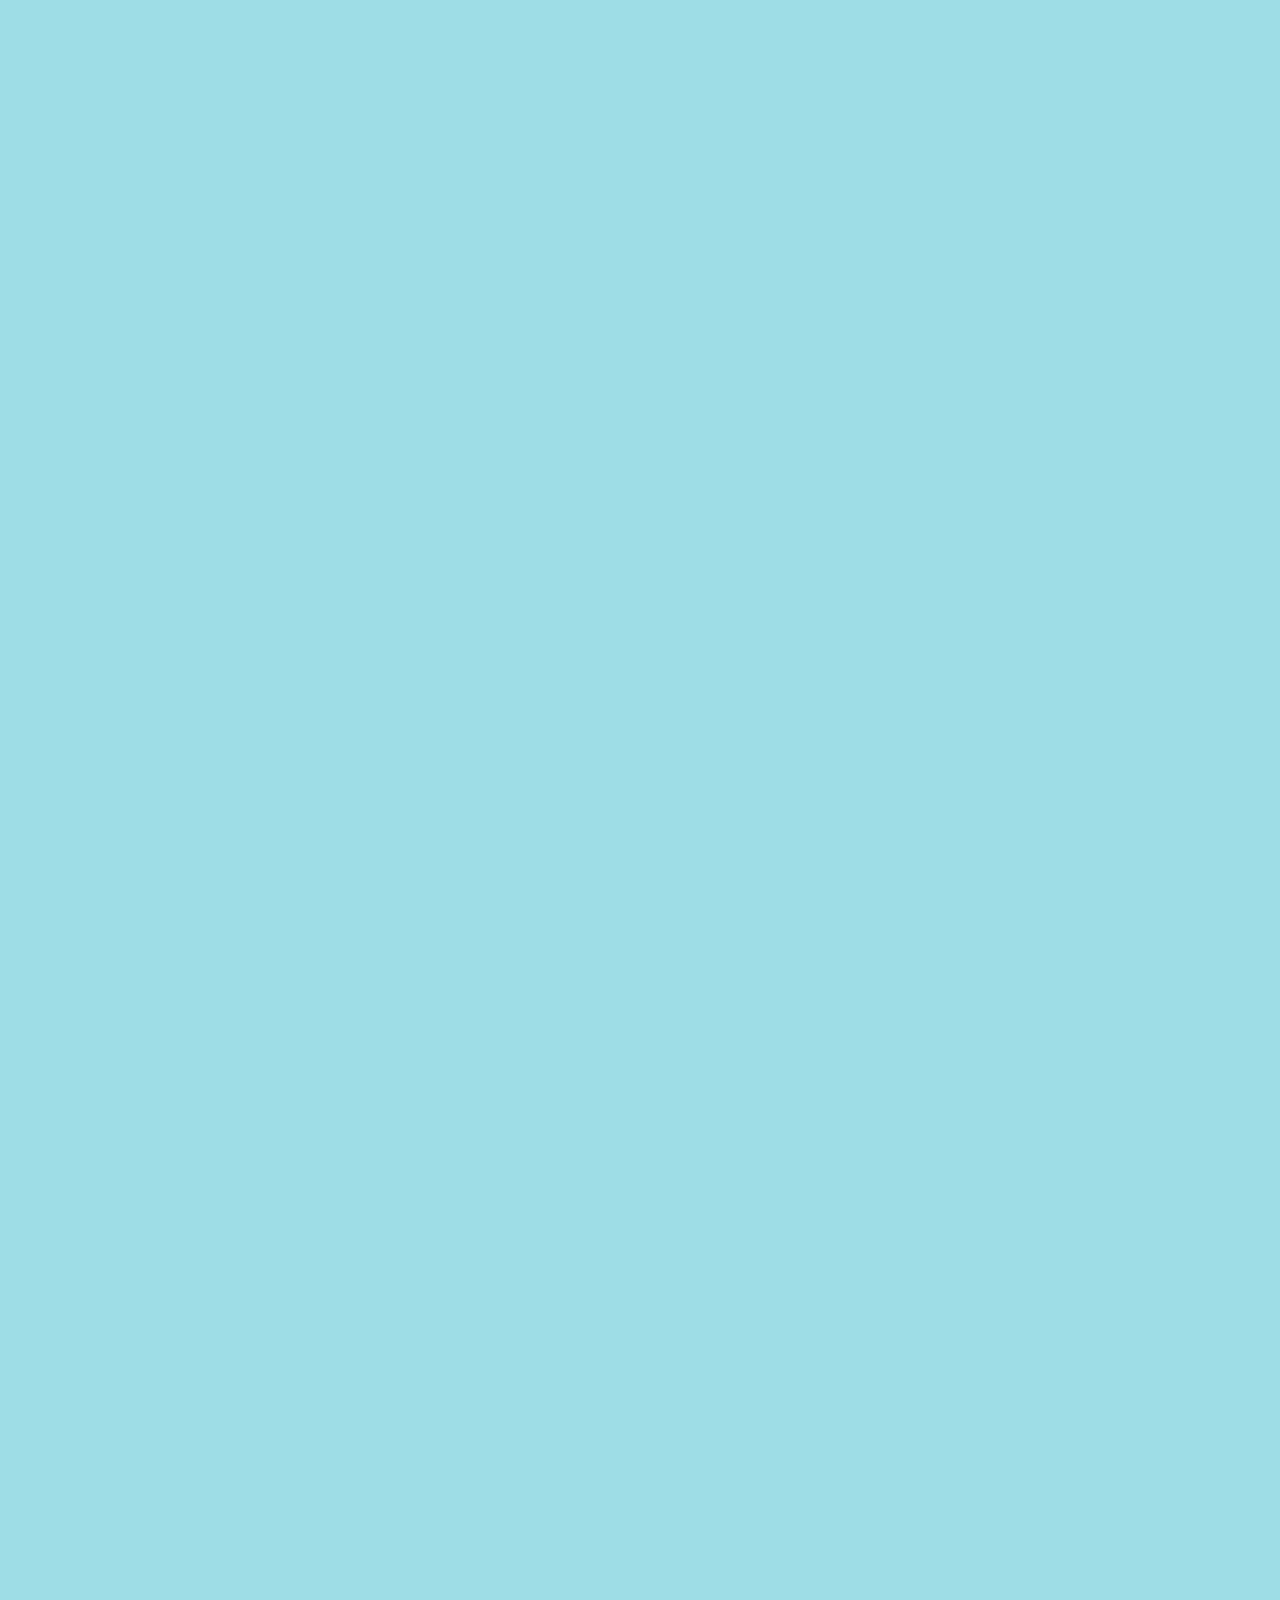
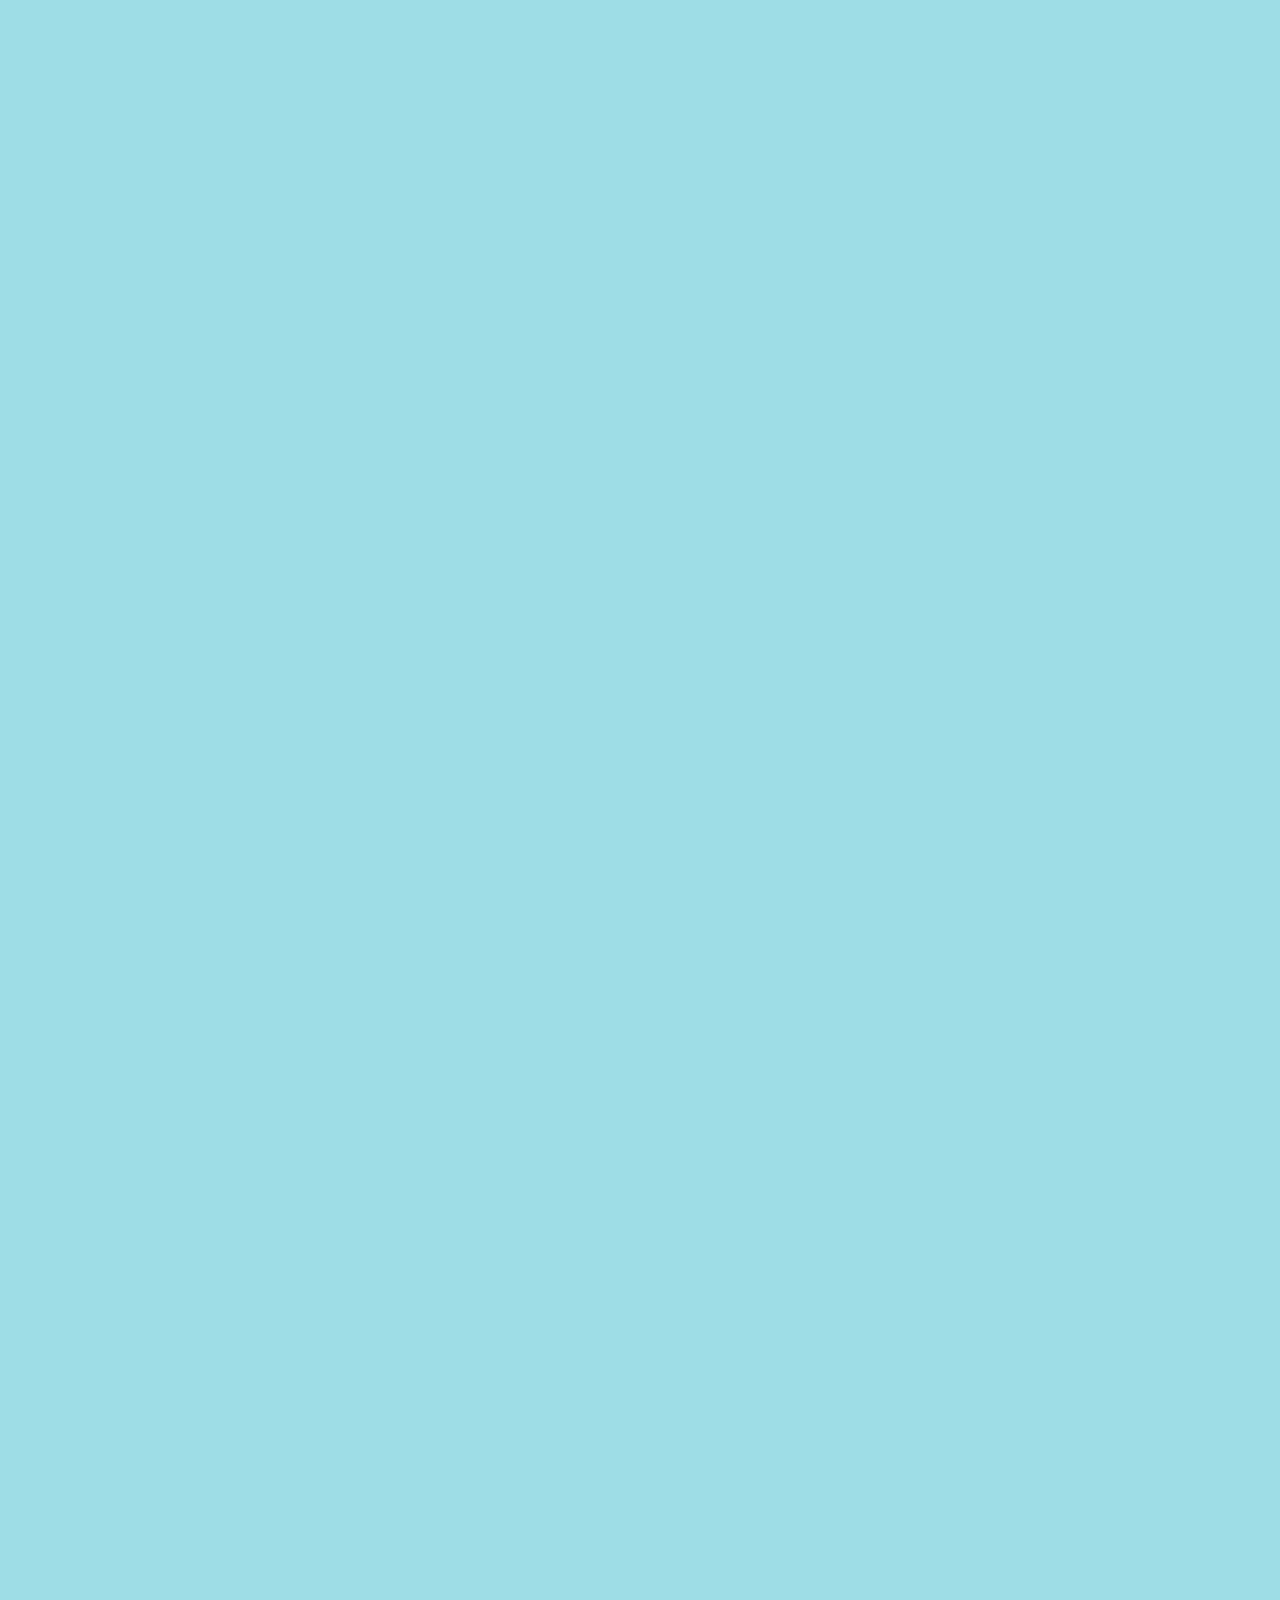
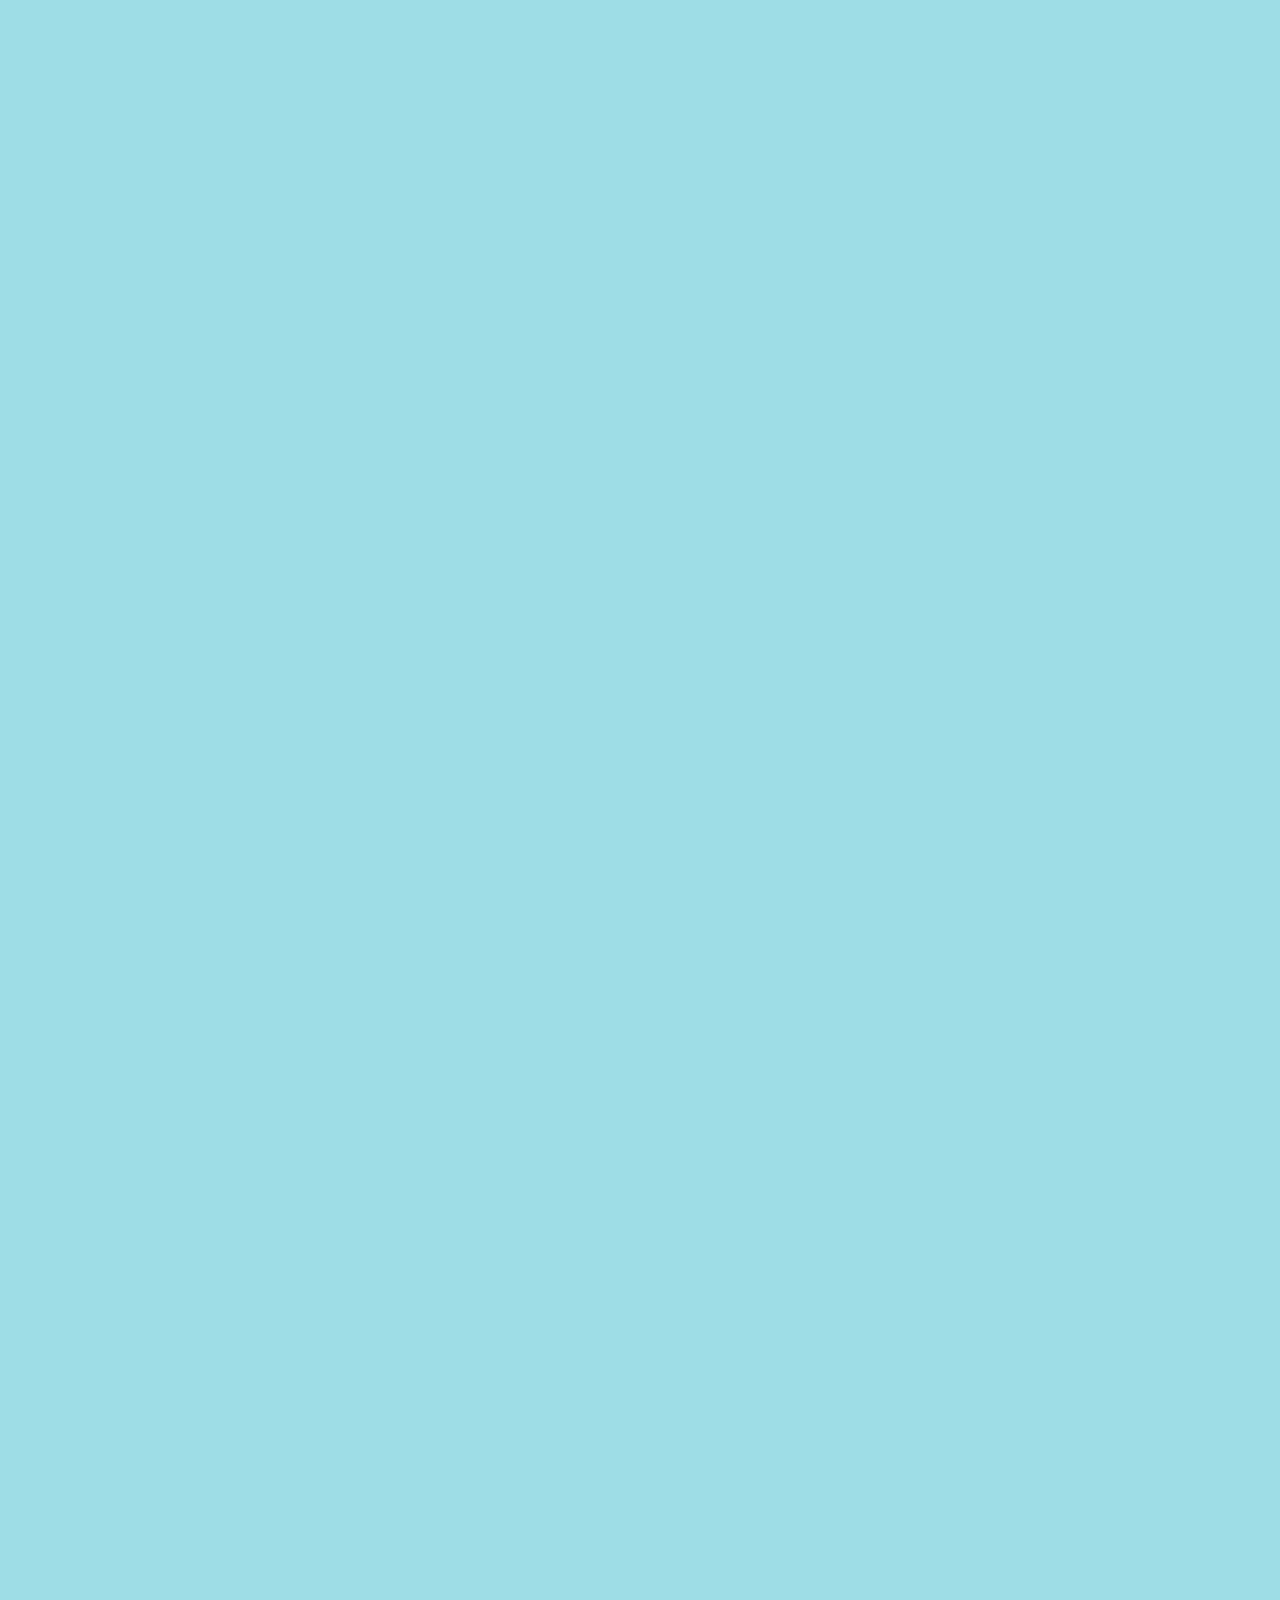
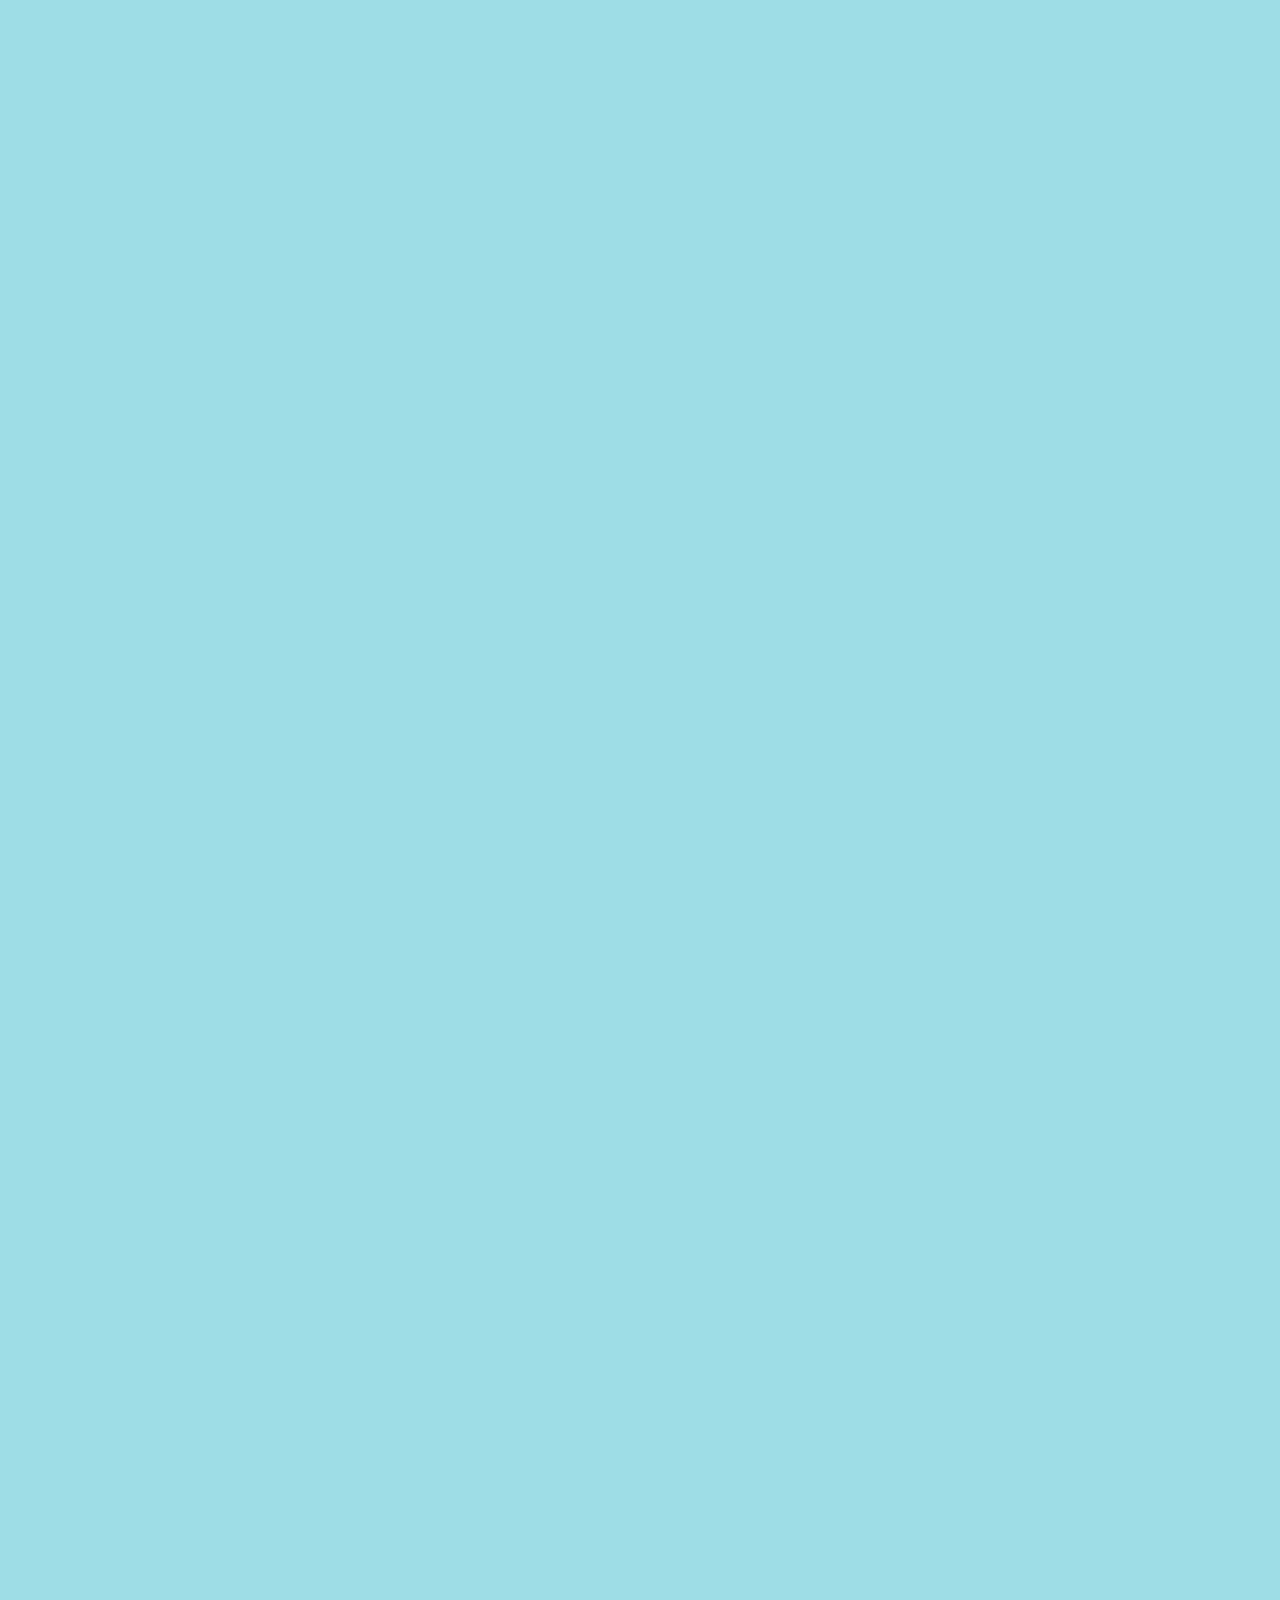
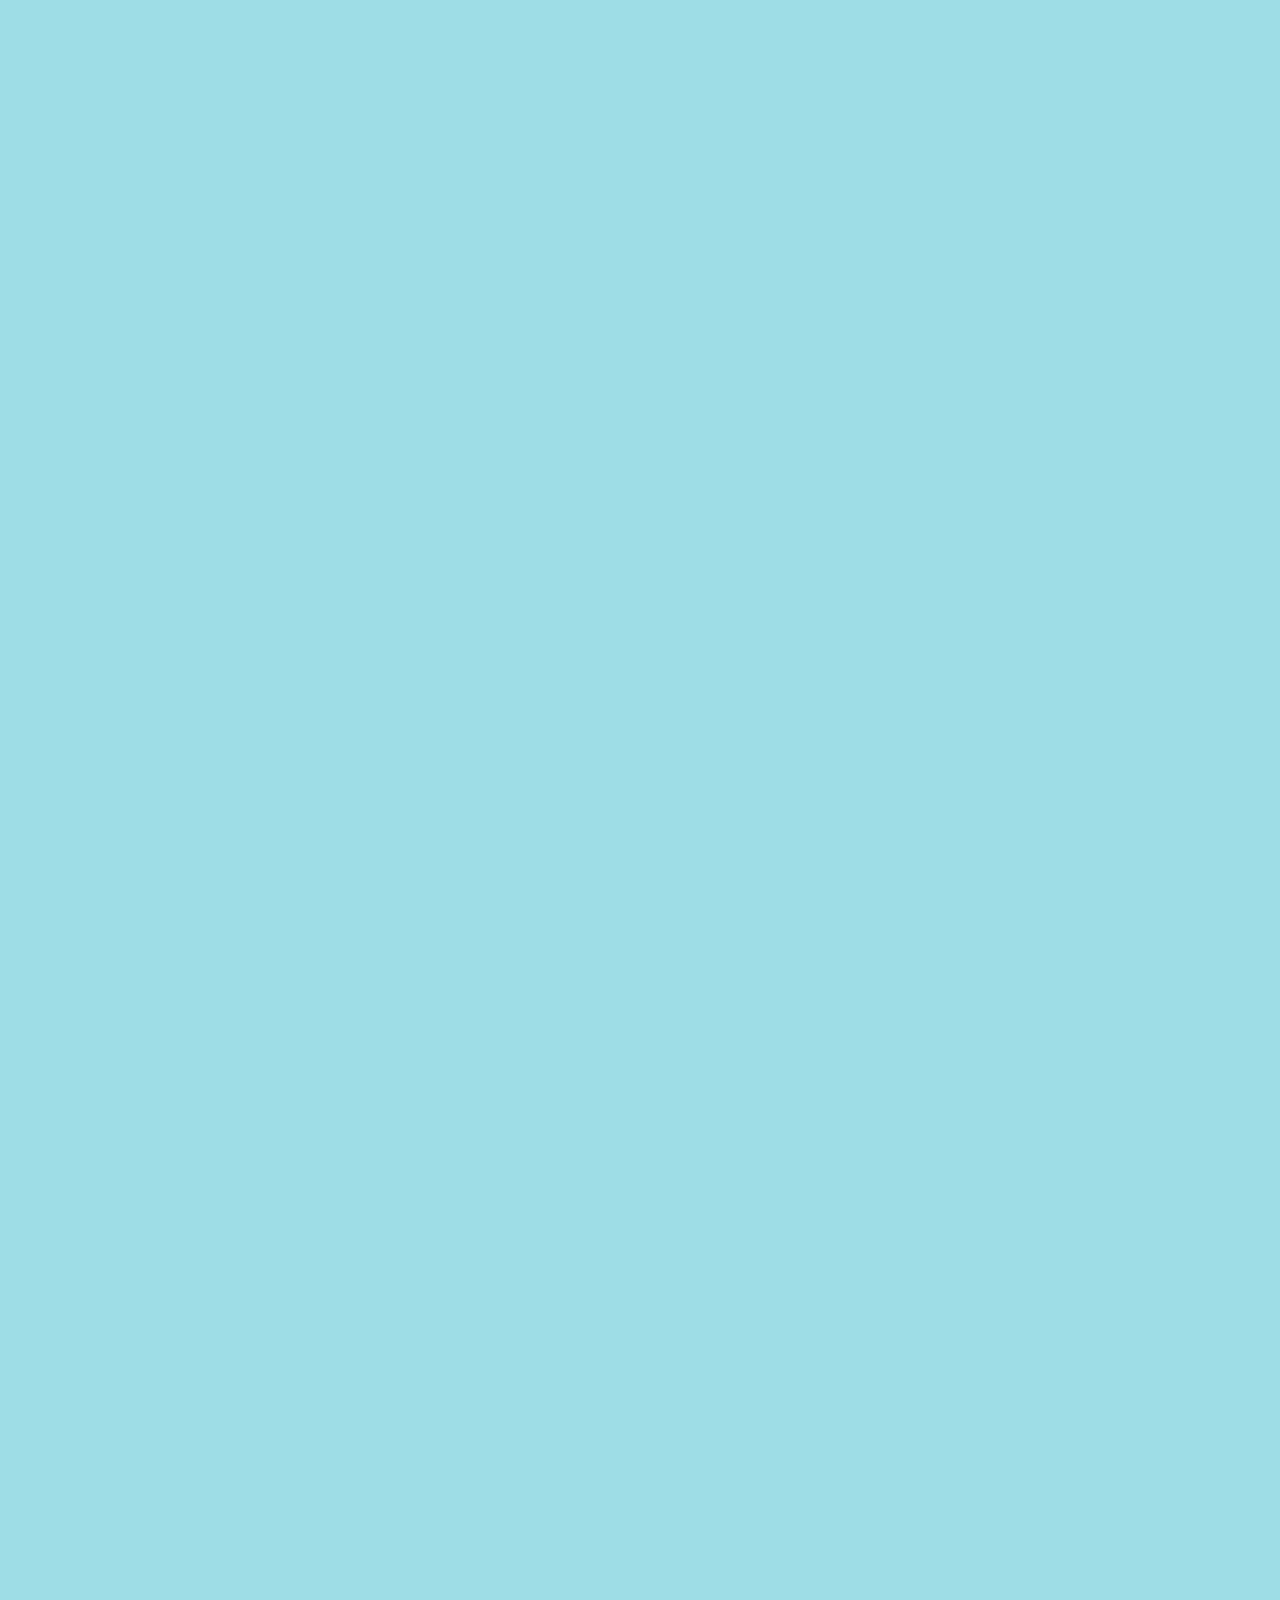
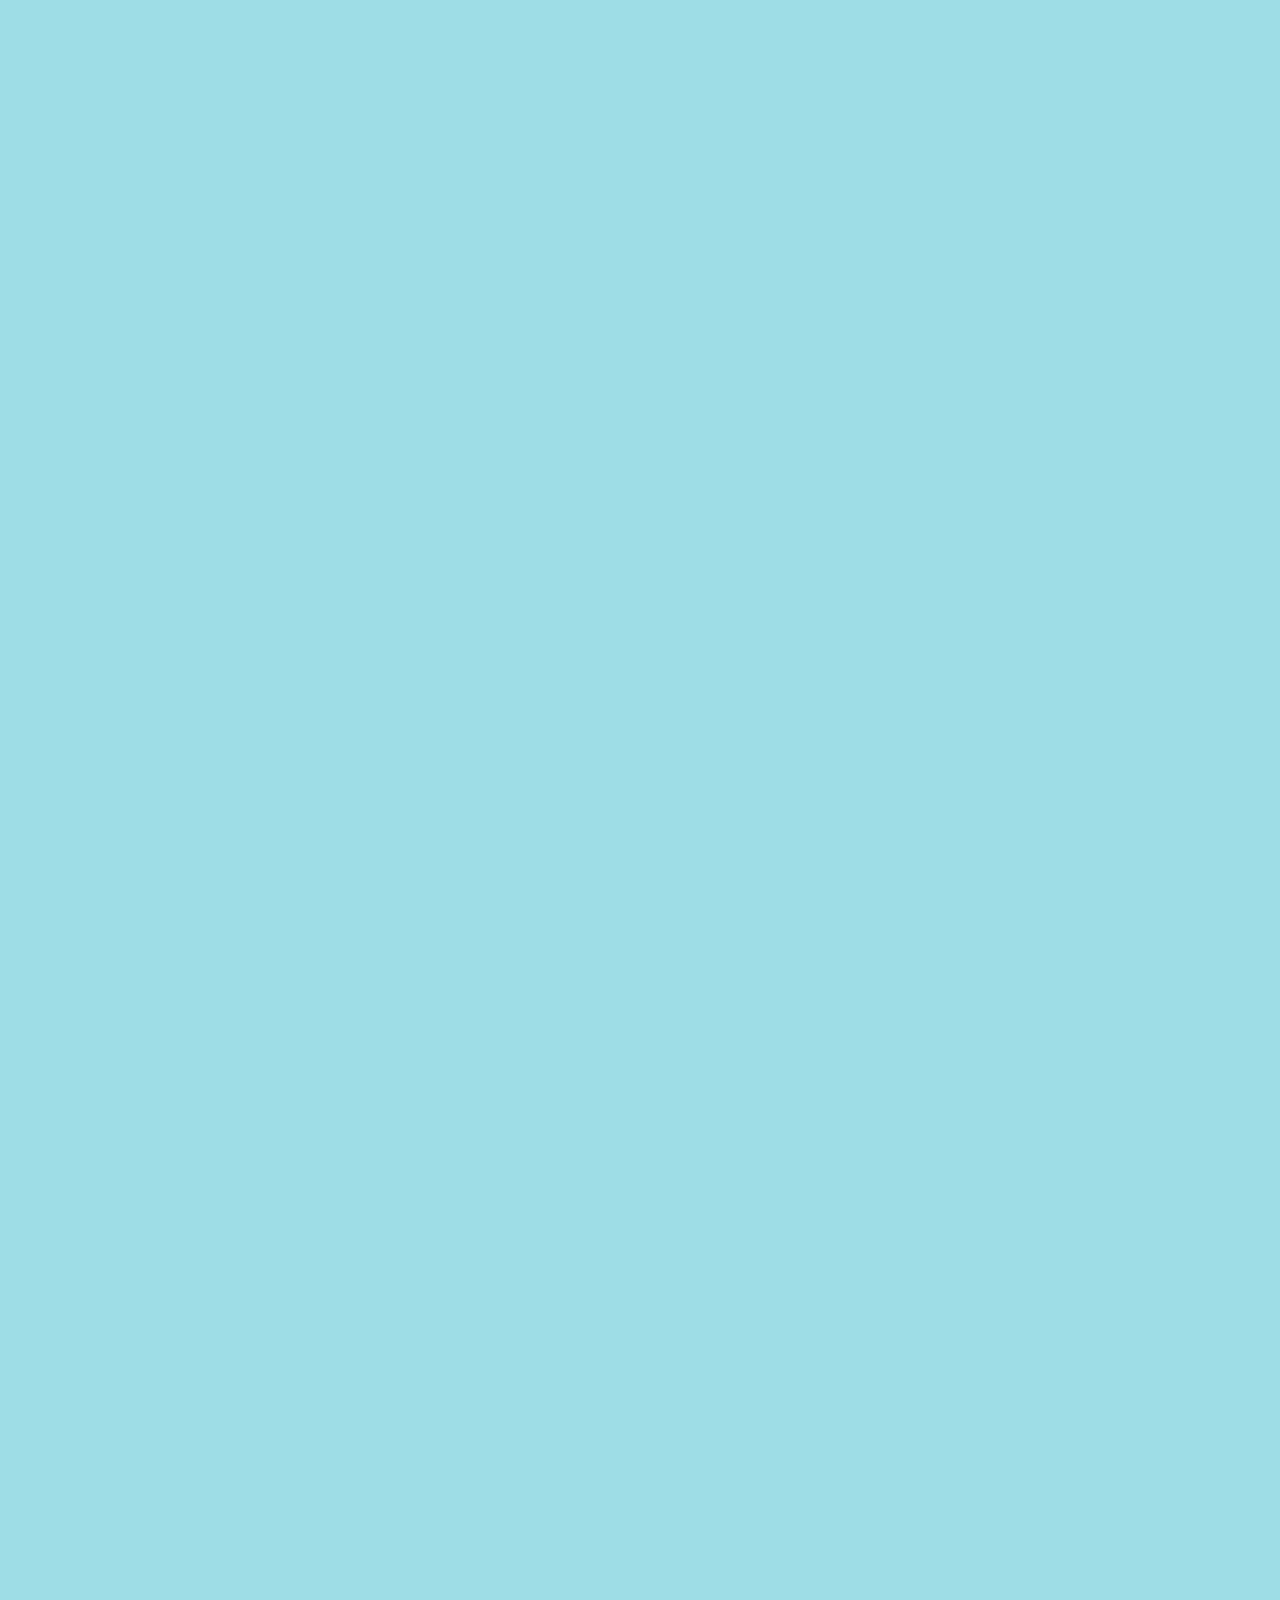
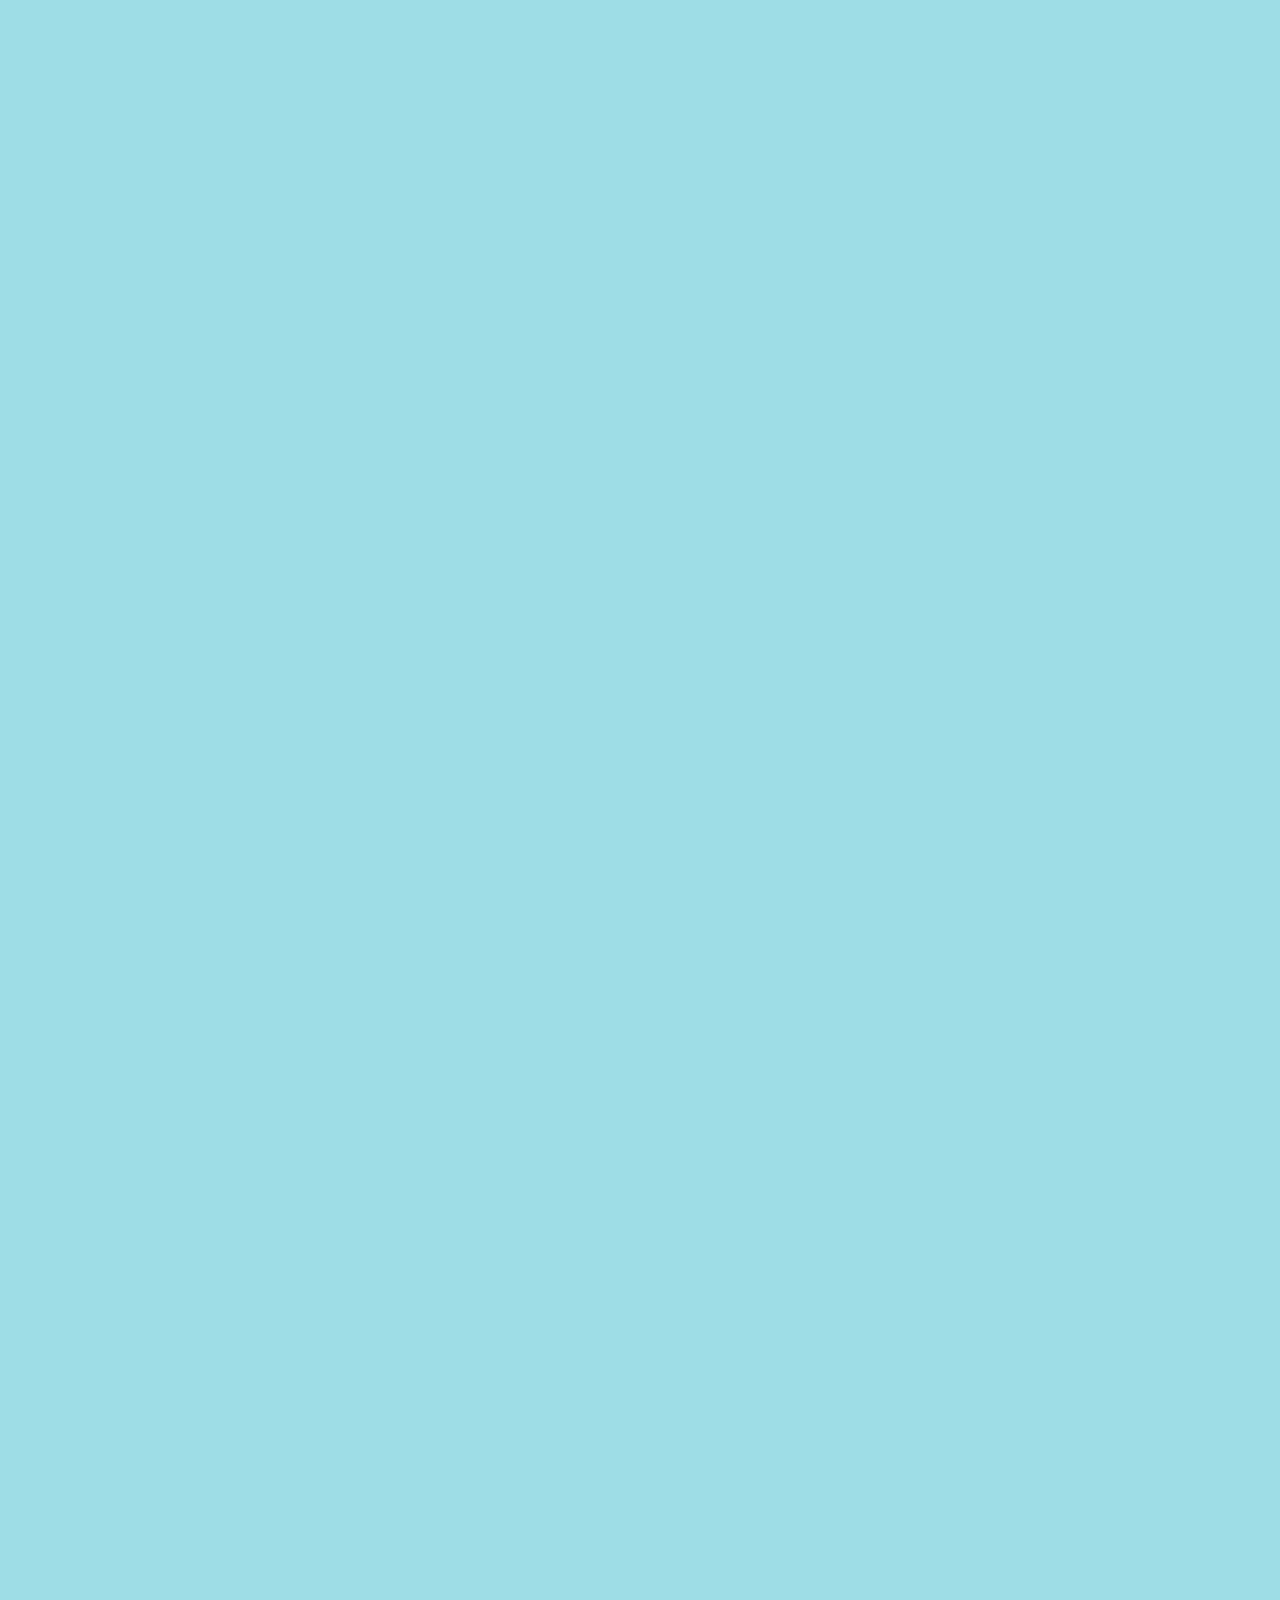
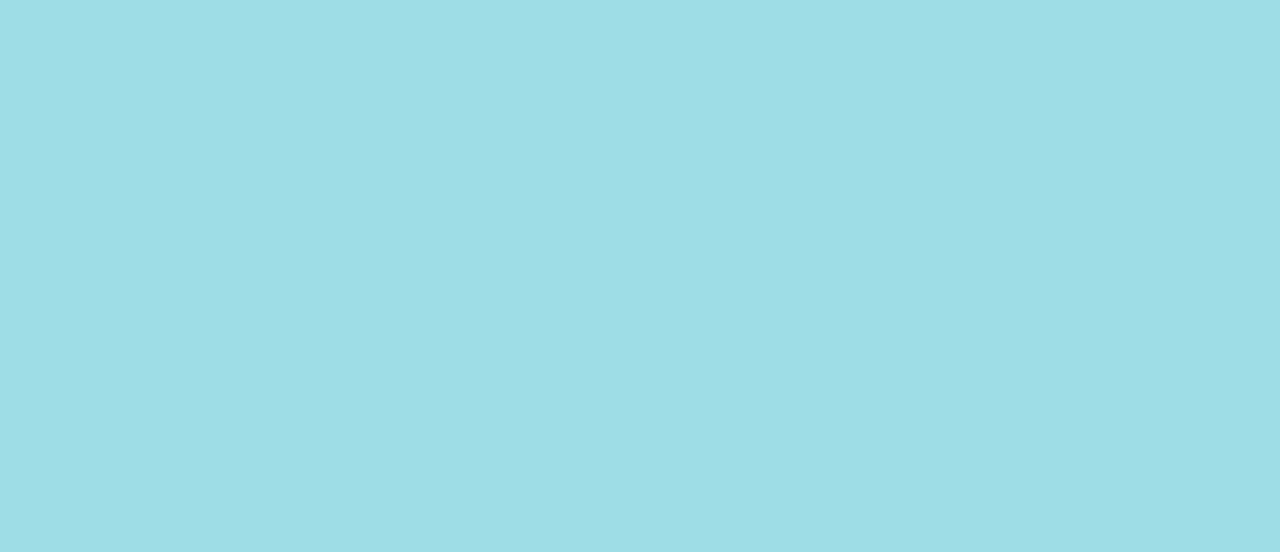
==== commit 6e29f062: "up" ====
--- a/index.html
+++ b/index.html
@@ -65,7 +65,26 @@
         <p id="q18">ผู้คนอย่างน้อย 500 ล้านคนพึ่งพาแนวปะการังสำหรับอาหารการป้องกันชายฝั่งและการดำรงชีวิต</p>
         <p id="q19">แนวปะการังเป็นระบบนิเวศที่เก่าแก่ที่สุดในโลก</p>
         <p id="q20">ปะการังจะปล่อยเซลล์สืบพันธุ์หลังจากพระอาทิตย์ตกดินประมาณ 2-3 ชั่วโมง</p>
-
+        <p id="q21">รู้หรือไม่? ปะการังไม่ใช่พืชนะ</p>
+        <p id="q22">ปะการังเป็นแหล่งรวบรวมความหลากหลายทางชีวภาพที่สำคัญที่สุดในทะเล!!</p>
+        <p id="q23">ทะเลก็มีชีวิต ทะเลก็มีหัวใจ!</p>
+        <p id="q24">ปะการังเป็นระบบนิเวศที่อ่อนไหวมากและกำลังจะตายจากภาวะโลกร้อน!</p>
+        <p id="q25">Great Barrier Reef เป็นแนวปะการังที่ใหญ่ที่สุดในโลกยาวถึง 2,300 กิโลเมตร </p>
+        <p id="q26">ประเทศไทยมีแนวปะการังคิดเป็นพื้นที่ประมาณ 96,357 ไร่</p>
+        <p id="q27">สีสันจากปะการังนั้นมาจากสาหร่ายซูแซนเทลลี</p>
+        <p id="q28">ปะการัง ปะการัง ช่วยกันรักษา!</p>
+        <p id="q29">ปะการังจะปรากฏขึ้นมาครั้งแรกในช่วงยุคแคมเบรียนหรือ 542 ล้านปีมาแล้ว</p>
+        <p id="q30">ปะการังที่ตายไปแล้วอาจใช้เวลาราว 25 – 30 ปี ในการฟื้นฟูตัวเองตามธรรมชาติ</p>
+        <p id="q31">ปะการังพิลลาร์ ทำให้เกิดลักษณะเป็นแท่งที่สามารถเติบโตได้สูงถึง 3 เมตร</p>
+        <p id="q32">Great Barrier Reef เป็นแนวปะการังที่ใหญ่ที่สุดในโลกยาว ตั้งอยู่ที่ประเทศออสเตรเลีย</p>
+        <p id="q33">การอยู่และเติบโตของปะการังช่วยกักเก็บคาร์บอนไว้ในระบบนิเวศ</p>
+        <p id="q34">ปะการังกินอาหารโดยใช้หนวดจับแพลงก์ตอนที่ล่องลอยอยู่ในน้ำส่งเข้าปากซึ่งอยู่ตรงกลาง</p>
+        <p id="q35">ปะการังฟอกขาวเป็นปรากฏการณ์ที่เนื้อเยื่อปะการังมีสีซีดลงจากการสูญเสียสาหร่ายซูแซนเทลลี</p>
+        <p id="q36">โลกร้อนทำปะการังทั่วโลกตาย 14% ใน 10 ปี</p>
+        <p id="q37">ที่เกาะสุรินทร์เหนือ มีปะการังตายถึง 99.9%</p>
+        <p id="q38">ผู้คนอย่างน้อย 500 ล้านคนพึ่งพาแนวปะการังสำหรับอาหารการป้องกันชายฝั่งและการดำรงชีวิต</p>
+        <p id="q39">แนวปะการังเป็นระบบนิเวศที่เก่าแก่ที่สุดในโลก</p>
+        <p id="q40">ปะการังจะปล่อยเซลล์สืบพันธุ์หลังจากพระอาทิตย์ตกดินประมาณ 2-3 ชั่วโมง</p>
       </div>
       <img class="text-center" id="in-img" src="ฝูงปลานง.gif" alt="">
     </div>
@@ -158,6 +177,13 @@
           กรุงเทพมหานคร 10210<br>
           (+66) 2141 1296-99
         </b>
+          <!-- Your share button code -->
+        <div id="share-butt">
+          <a class="btn-floating btn btn-tw" type="button" role="button" title="Share on facebook" href="https://www.facebook.com/sharer/sharer.php?u=https%3A%2F%2Fifcoralisgone.netlify.app%2F&amp;src=sdkpreparse" class="fb-xfbml-parse-ignore" rel="noopener"><i class="fab fa-2x fa-facebook"></i></a>
+          <a class="btn-floating btn btn-tw" type="button" role="button" title="Share on twitter" href="https://twitter.com/intent/tweet?url=https://ifcoralisgone.netlify.app" rel="noopener"><i class="fab fa-2x fa-twitter"></i></a>
+        
+        </div>
+
         <img id="t27" class="infoButton" src="btn3.png" style="cursor: pointer; " onclick="location.href='game6.html'">
           <img id="t28" class="infoButton" src="btn4.png" style="cursor: pointer;" onclick="location.href='game1.html'">
         <img class="arrow arr1" src="Arrow.png" onclick="staghorn()">
--- a/styles.css
+++ b/styles.css
@@ -11,6 +11,7 @@
   background-image: url(ทรายเดสทอป+โทรศัพ/ทรายเดสทอปJPG.jpg);
   font-family: 'Prompt', sans-serif;  
   color:black;
+  background-color: rgb(158, 221, 230);
 }
 b{
   font-size: 1.5rem;
@@ -32,7 +33,7 @@
 }
 
 #clipPath {
-  -webkit-animation: waterClimb 60s linear 1;
+  -webkit-animation: waterClimb 234s linear 1;
   transform: translateY(-110px); 
 }
 #clippingPath{
@@ -4047,7 +4048,164 @@
   font-size: 1.5vw;
   padding:4vw;
 }
-
+#q21{
+  opacity:0%;
+  animation:opa 6s 120s linear ;
+  position: absolute;
+  font-size: 1.5vw;
+  padding:4vw;  
+}
+#q22{
+    opacity:0%;
+  animation:opa 6s 126s linear ;
+  position: absolute;
+  font-size: 1.5vw;
+  padding:4vw;
+}
+
+#q23{
+    opacity:0%;
+  animation:opa 6s 132s linear ;
+  position: absolute;
+  font-size: 1.5vw;
+  padding:4vw;
+}
+
+#q24{
+  opacity:0%;
+  animation:opa 6s 138s linear ;
+  position: absolute;
+  font-size: 1.5vw;
+  padding:4vw;
+}
+
+#q25{
+  opacity:0%;
+  animation:opa 6s 144s linear ;
+  position: absolute;
+  font-size: 1.5vw;
+  padding:4vw;
+}
+
+#q26{
+  opacity:0%;
+  animation:opa 6s 150s linear ;
+  position: absolute;
+  font-size: 1.5vw;
+  padding:4vw;
+}
+
+#q27{
+  opacity:0%;
+  animation:opa 6s 156s linear ;
+  position: absolute;
+  font-size: 1.5vw;
+  padding:4vw;
+}
+
+#q28{
+  opacity:0%;
+  animation:opa 6s 162s linear ;
+  position: absolute;
+  font-size: 1.5vw;
+  padding:4vw;
+}
+
+#q29{
+  opacity:0%;
+  animation:opa 6s 168s linear ;
+  position: absolute;
+  font-size: 1.5vw;
+  padding:4vw;
+}
+
+#q30{
+  opacity:0%;
+  animation:opa 6s 174s linear ;
+  position: absolute;
+  font-size: 1.5vw;
+  padding:4vw;
+}
+
+#q31{
+  opacity:0%;
+  animation:opa 6s 180s linear ;
+  position: absolute;
+  font-size: 1.5vw;
+  padding:4vw;
+}
+
+#q32{
+  opacity:0%;
+  animation:opa 6s 186s linear ;
+  position: absolute;
+  font-size: 1.5vw;
+  padding:4vw;
+}
+
+#q33{
+  opacity:0%;
+  animation:opa 6s 192s linear ;
+  position: absolute;
+  font-size: 1.5vw;
+  padding:4vw;
+}
+
+#q34{
+  opacity:0%;
+  animation:opa 6s 198s linear ;
+  position: absolute;
+  font-size: 1.5vw;
+  padding:4vw;
+}
+
+#q35{
+  opacity:0%;
+  animation:opa 6s 204s linear ;
+  position: absolute;
+  font-size: 1.5vw;
+  padding:4vw;
+}
+
+#q36{
+  opacity:0%;
+  animation:opa 6s 210s linear ;
+  position: absolute;
+  font-size: 1.5vw;
+  padding:4vw;
+}
+
+#q37{
+  opacity:0%;
+  animation:opa 6s 216s linear ;
+  position: absolute;
+  font-size: 1.5vw;
+  padding:4vw;
+}
+
+#q38{
+  opacity:0%;
+  animation:opa 6s 222s linear ;
+  position: absolute;
+  font-size: 1.5vw;
+  padding:4vw;
+}
+
+#q39{
+  opacity:0%;
+  animation:opa 6s 228s linear ;
+  position: absolute;
+  font-size: 1.5vw;
+  padding:4vw;
+}
+
+#q40{
+  opacity:0%;
+  animation:opa 6s 234s linear ;
+  position: absolute;
+  font-size: 1.5vw;
+  padding:4vw;
+}
 @keyframes opa {
   0%{opacity:0%;}
   50%{opacity:100%;}
@@ -4092,6 +4250,20 @@
     transform:   rotate(-50deg);
     width: 6vw;
     margin-top: 12vw;
+  }
+  #t23{
+    margin-top: 14vw;
+    width: 30vw;
+  }
+  #t24{
+    margin-top: 14vw;
+    width: 30vw;
+  }
+  #t27{
+    left: 7vw;
+  }
+  #t28{
+    left: 27vw;
   }
 }
 @media only screen 
@@ -4152,4 +4324,10 @@
     top:-5vw;
     z-index: 999999;
   }  
-  }+  }
+
+#share-butt{
+  margin-top: 1830vw;
+  margin-left: 1vw;
+  position: absolute;
+}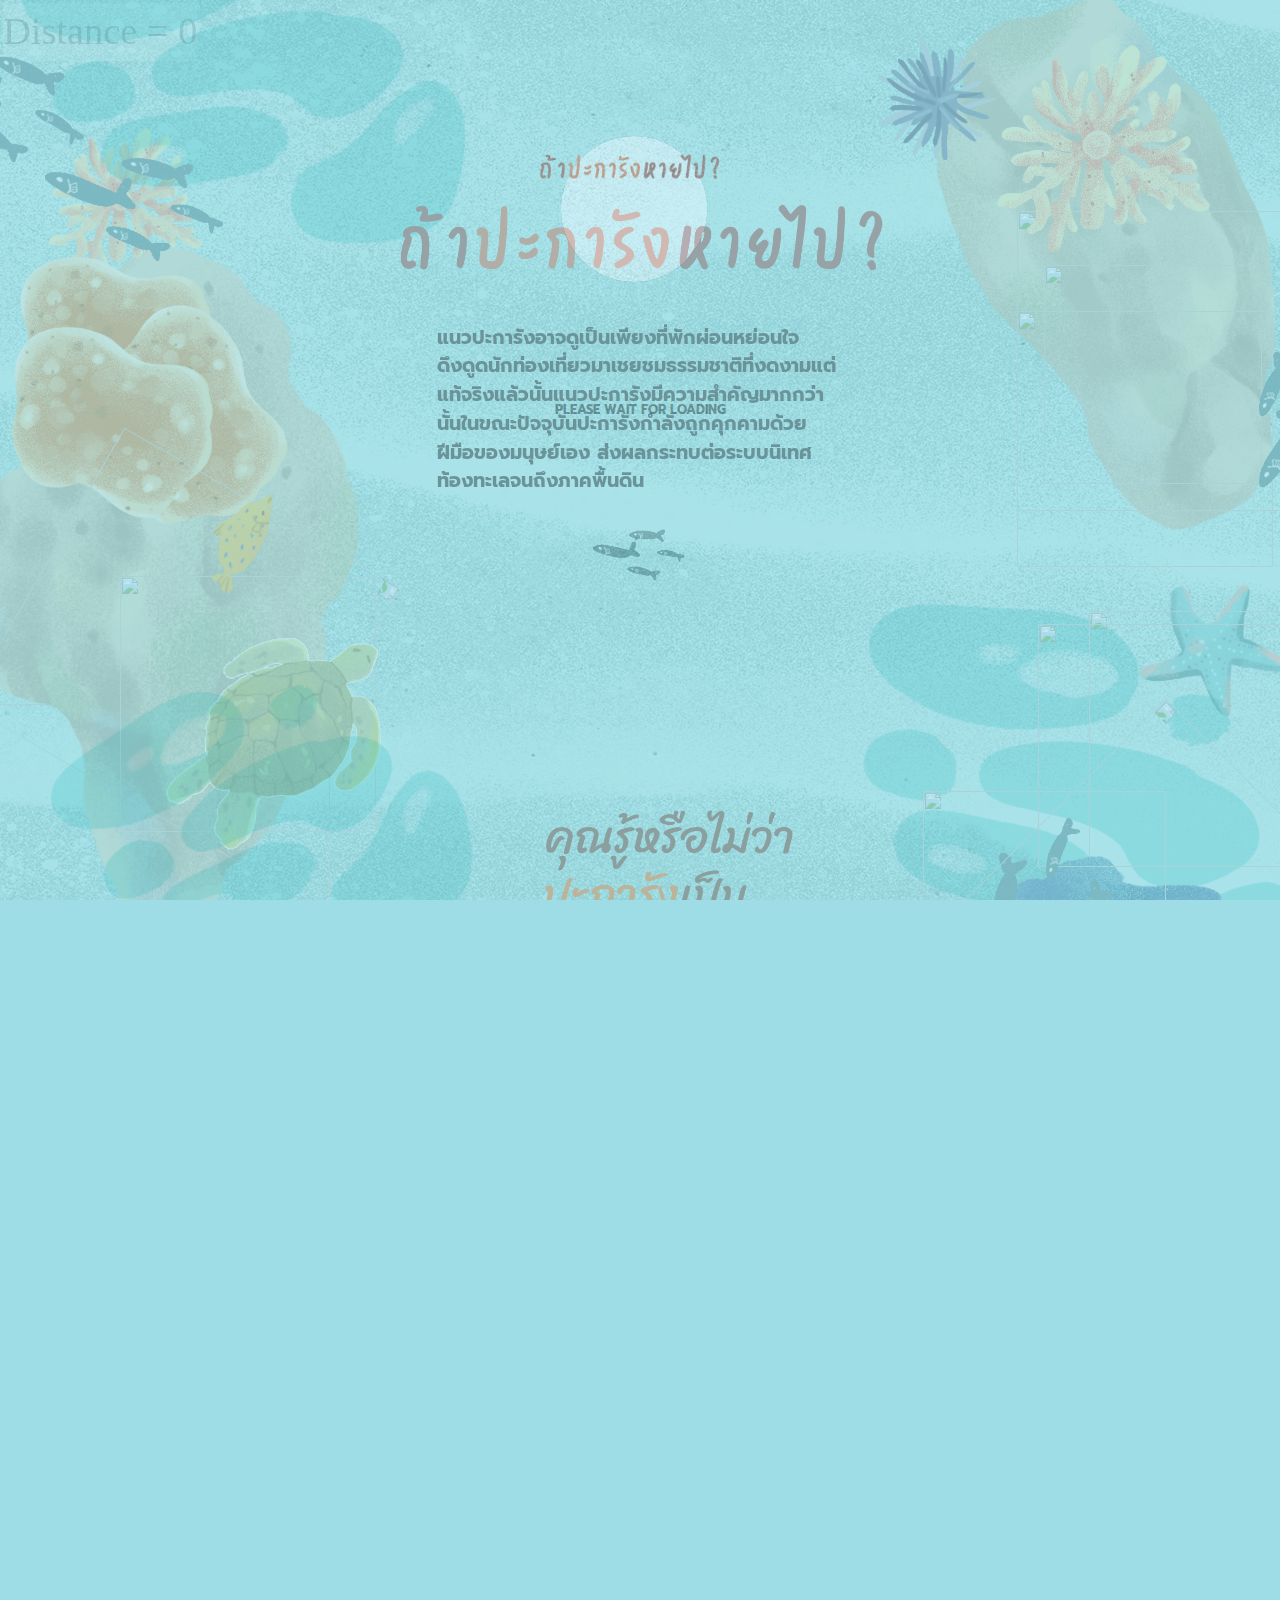
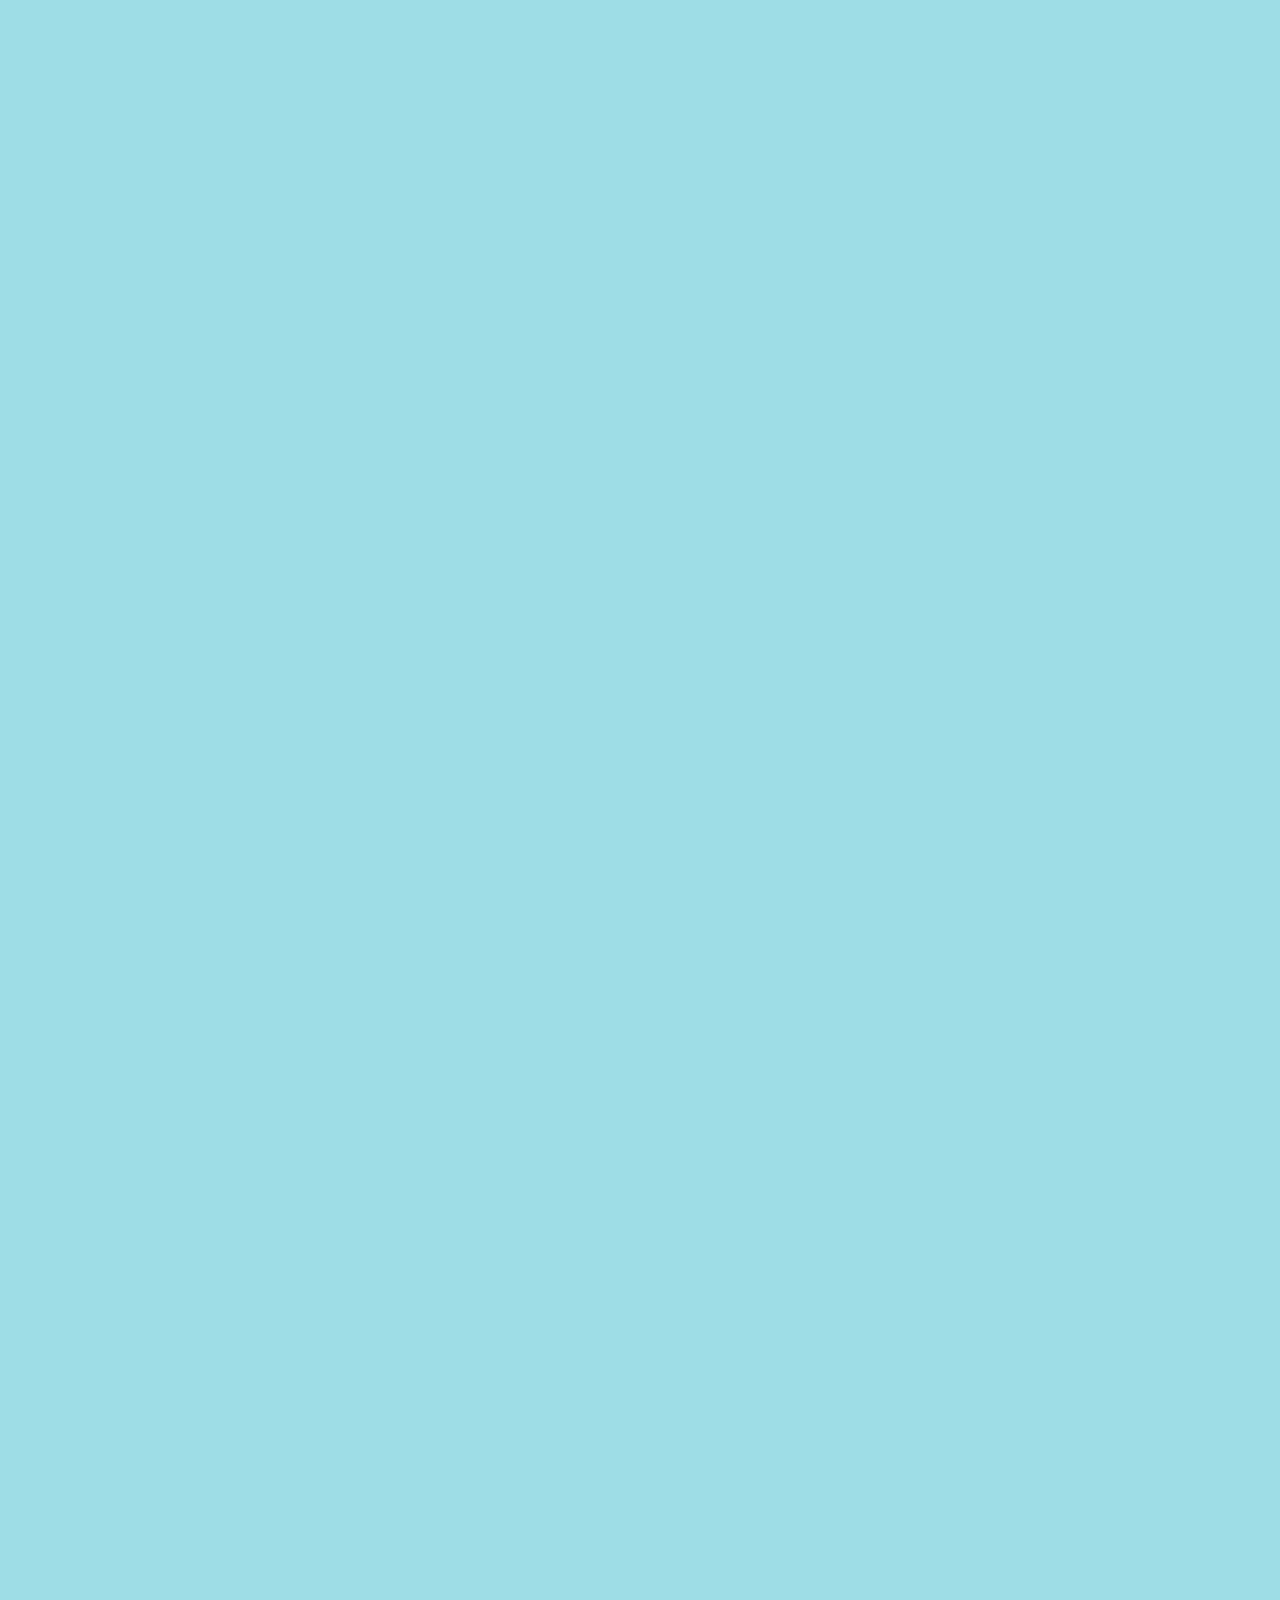
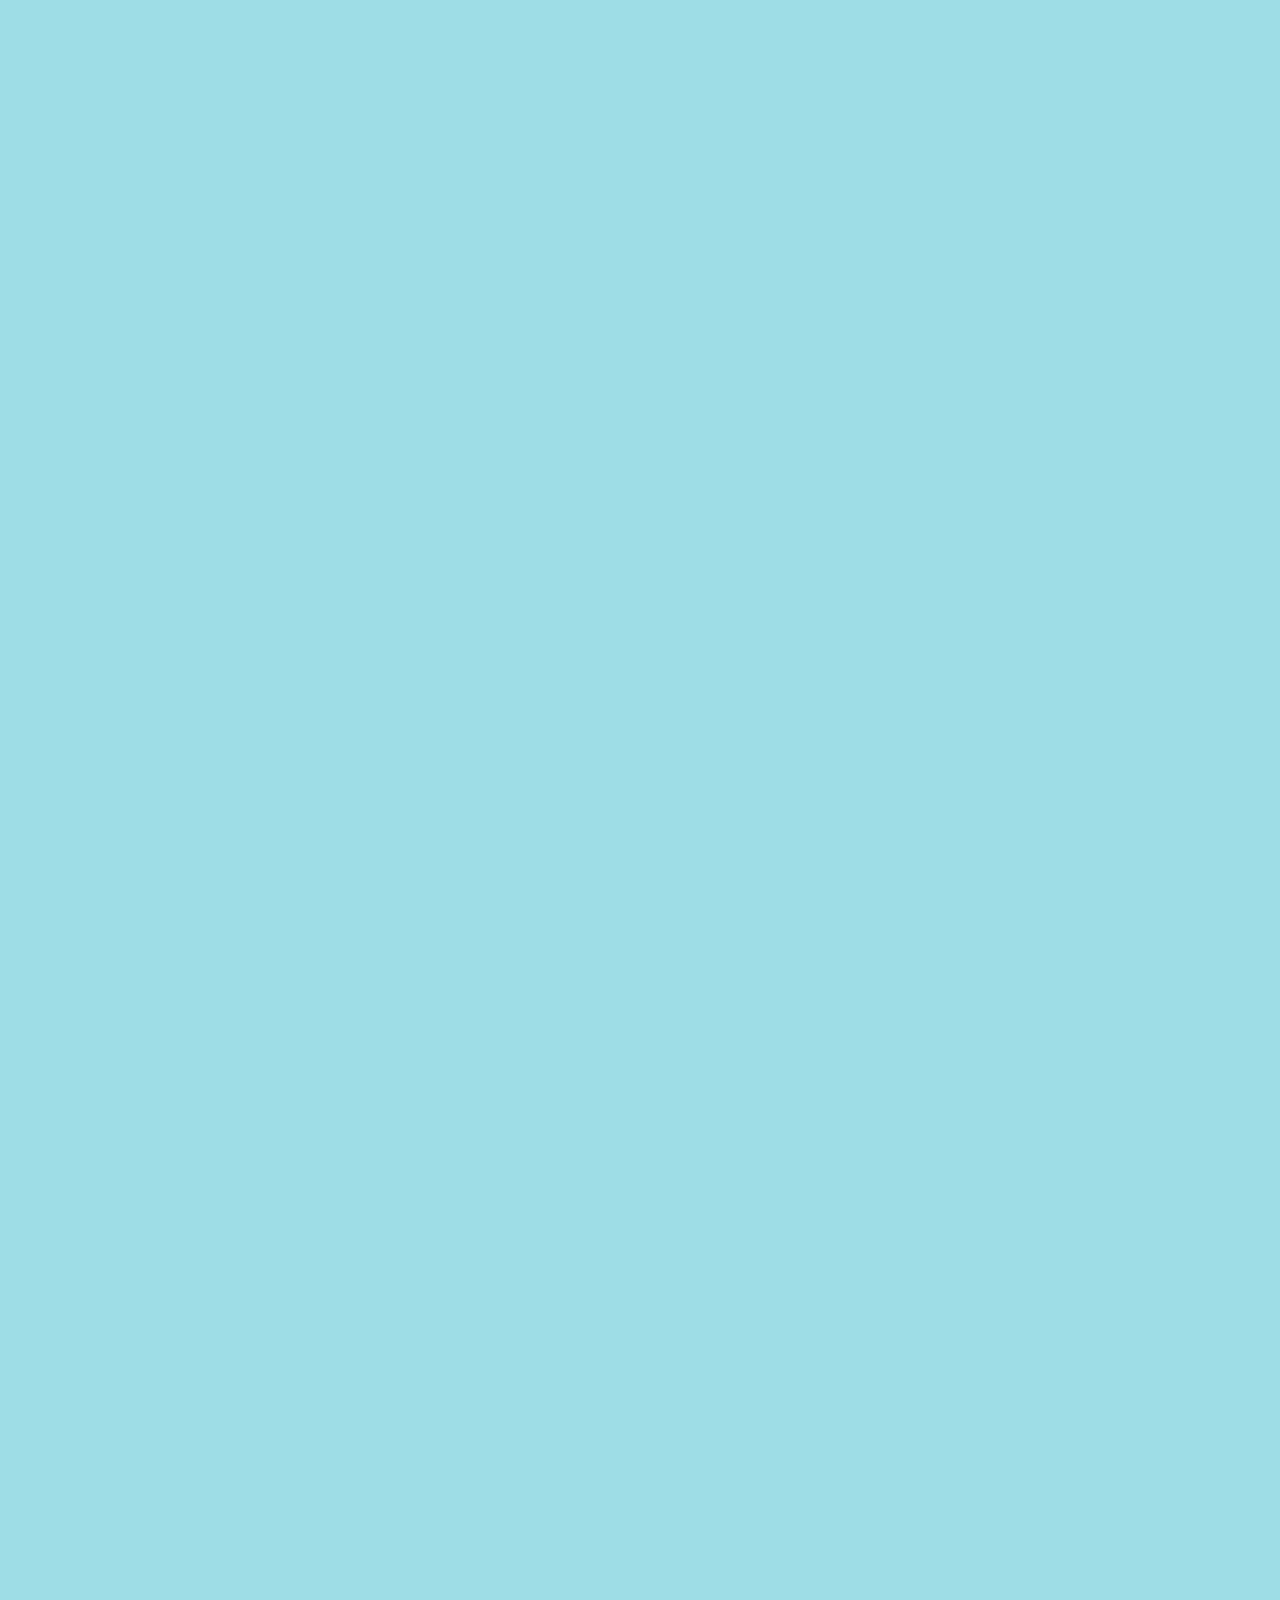
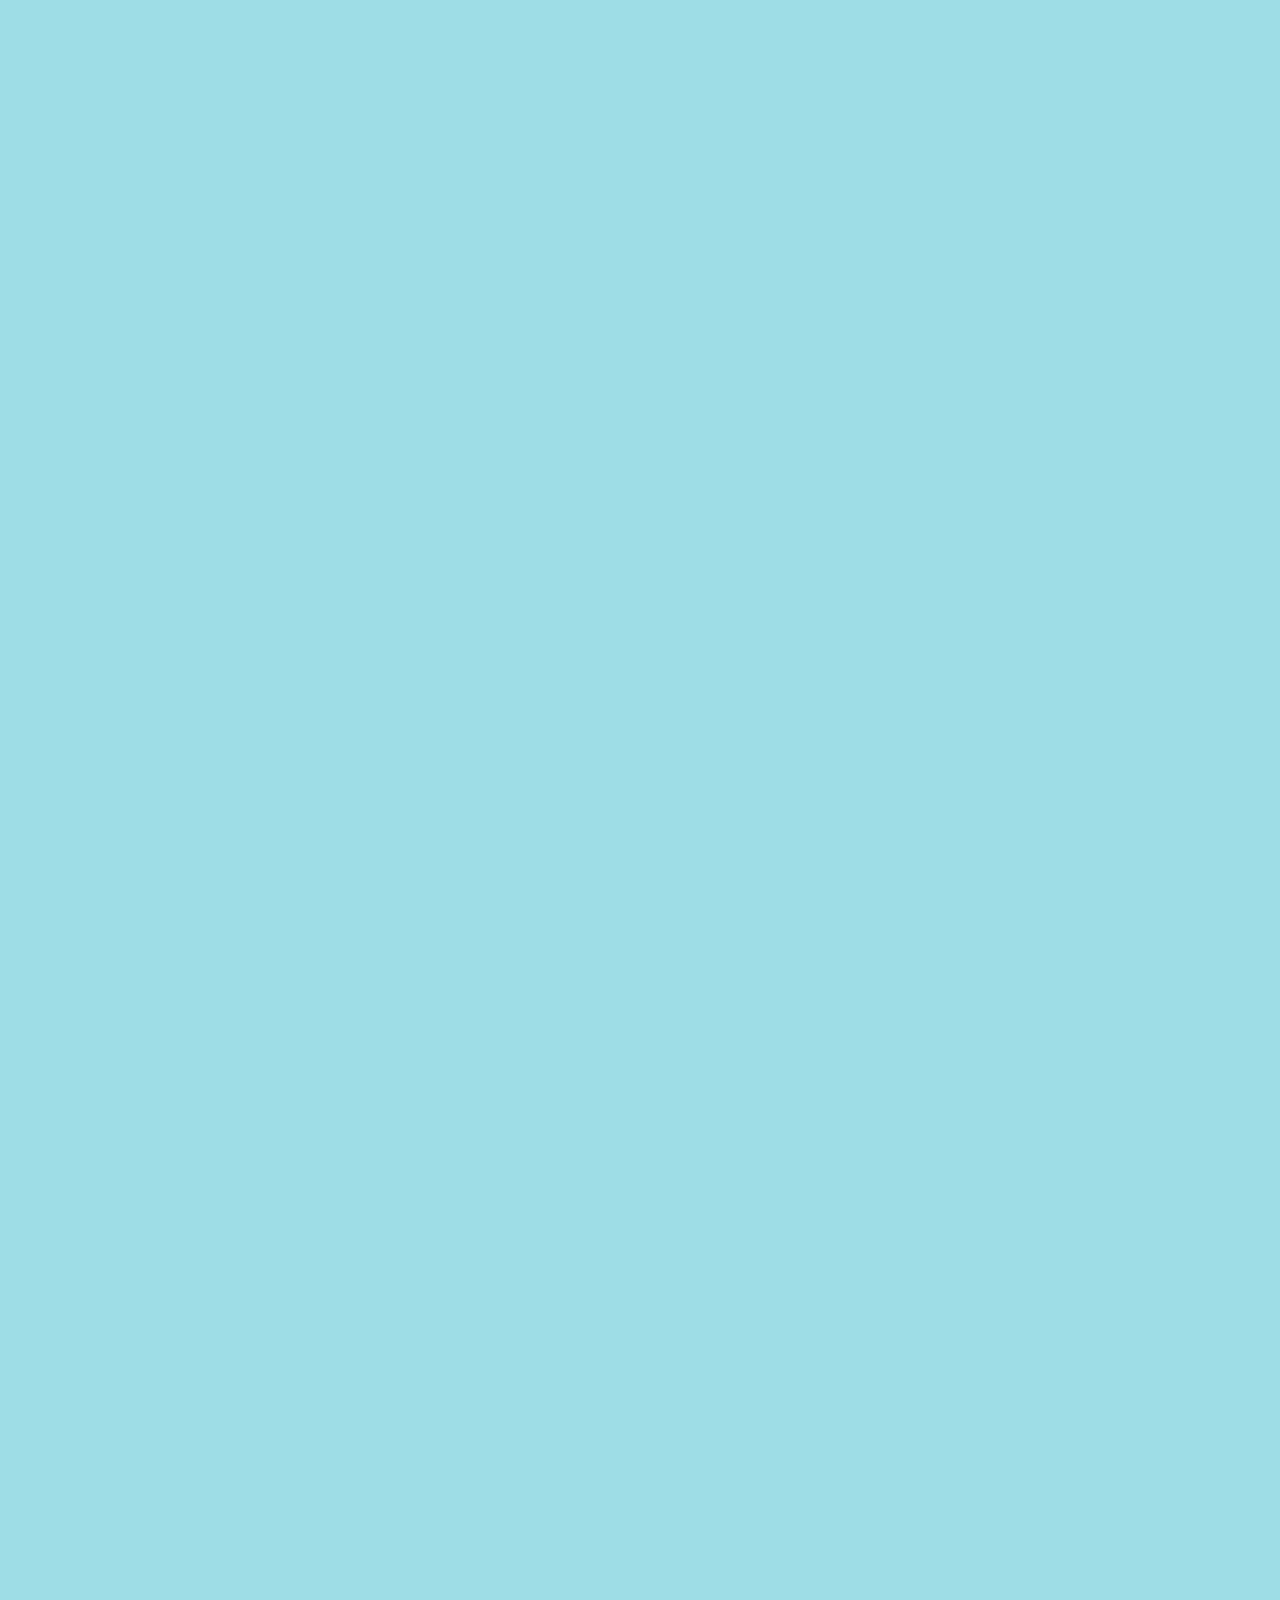
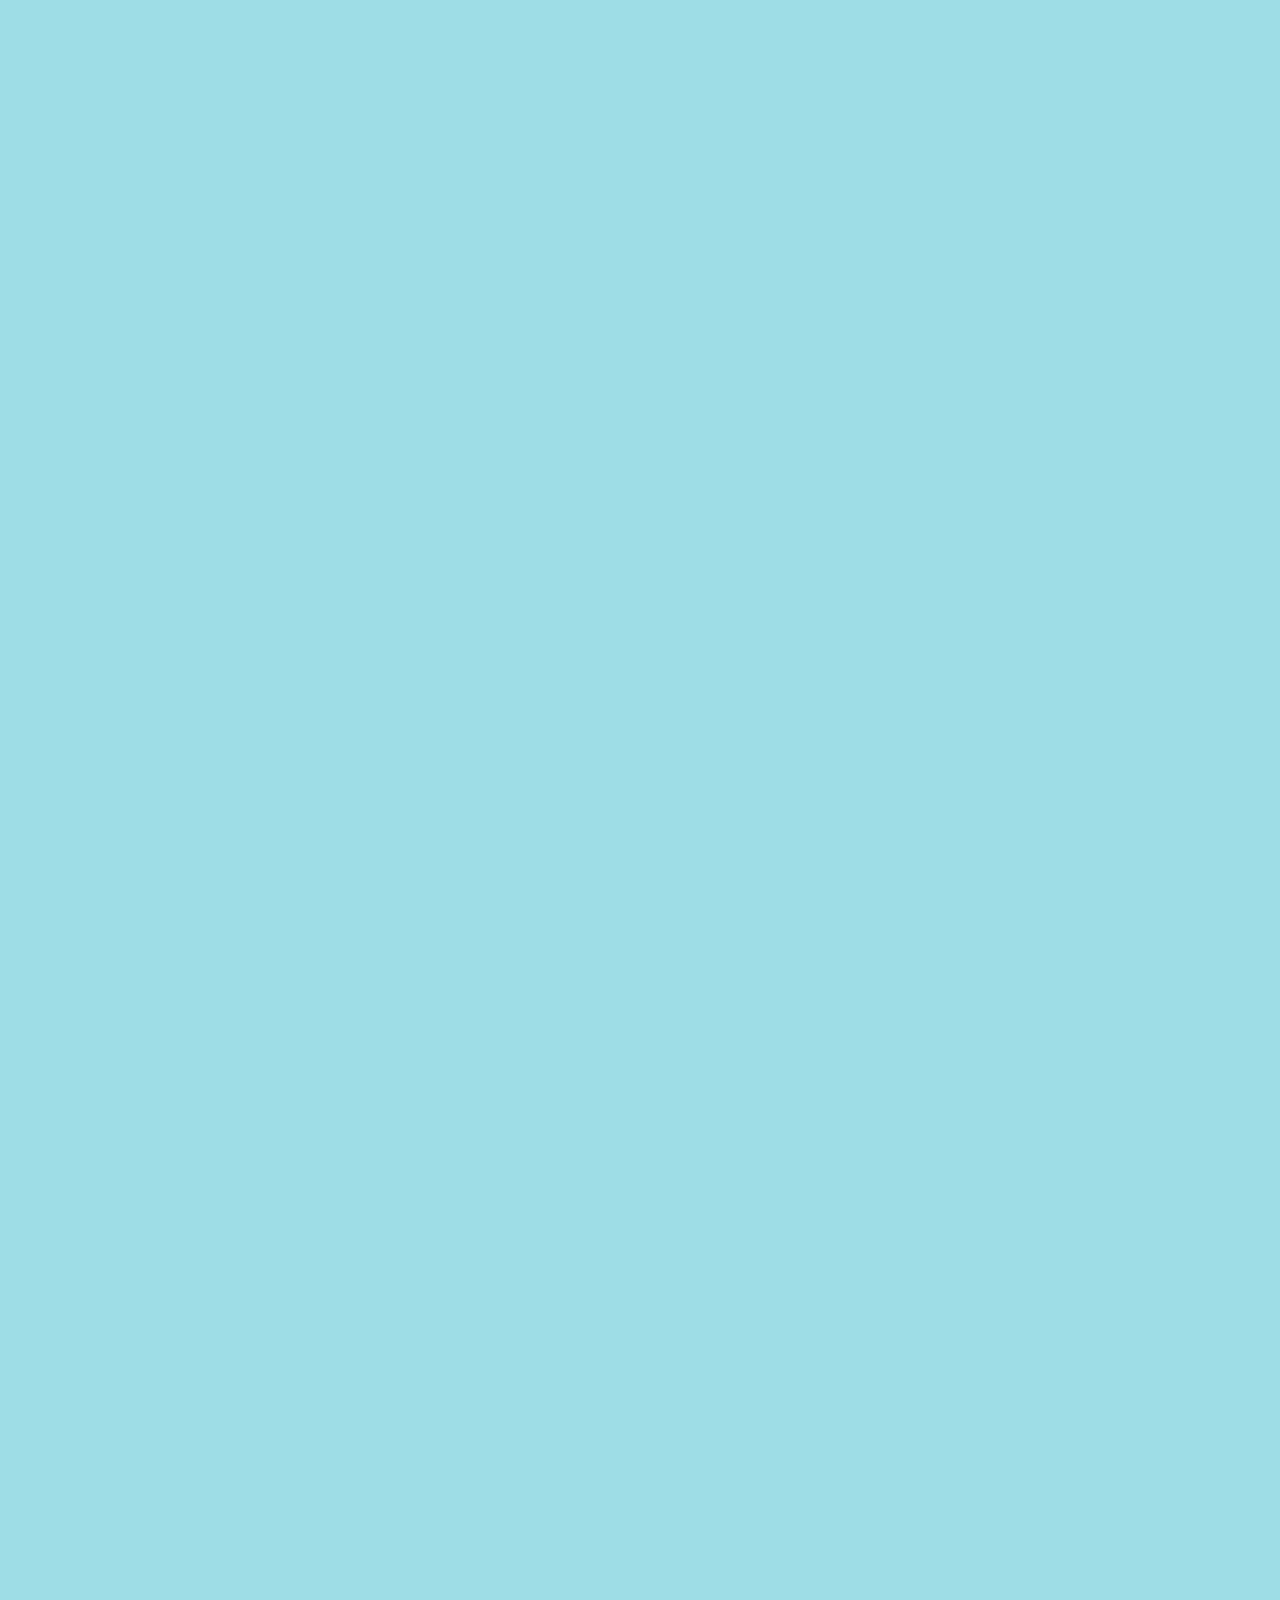
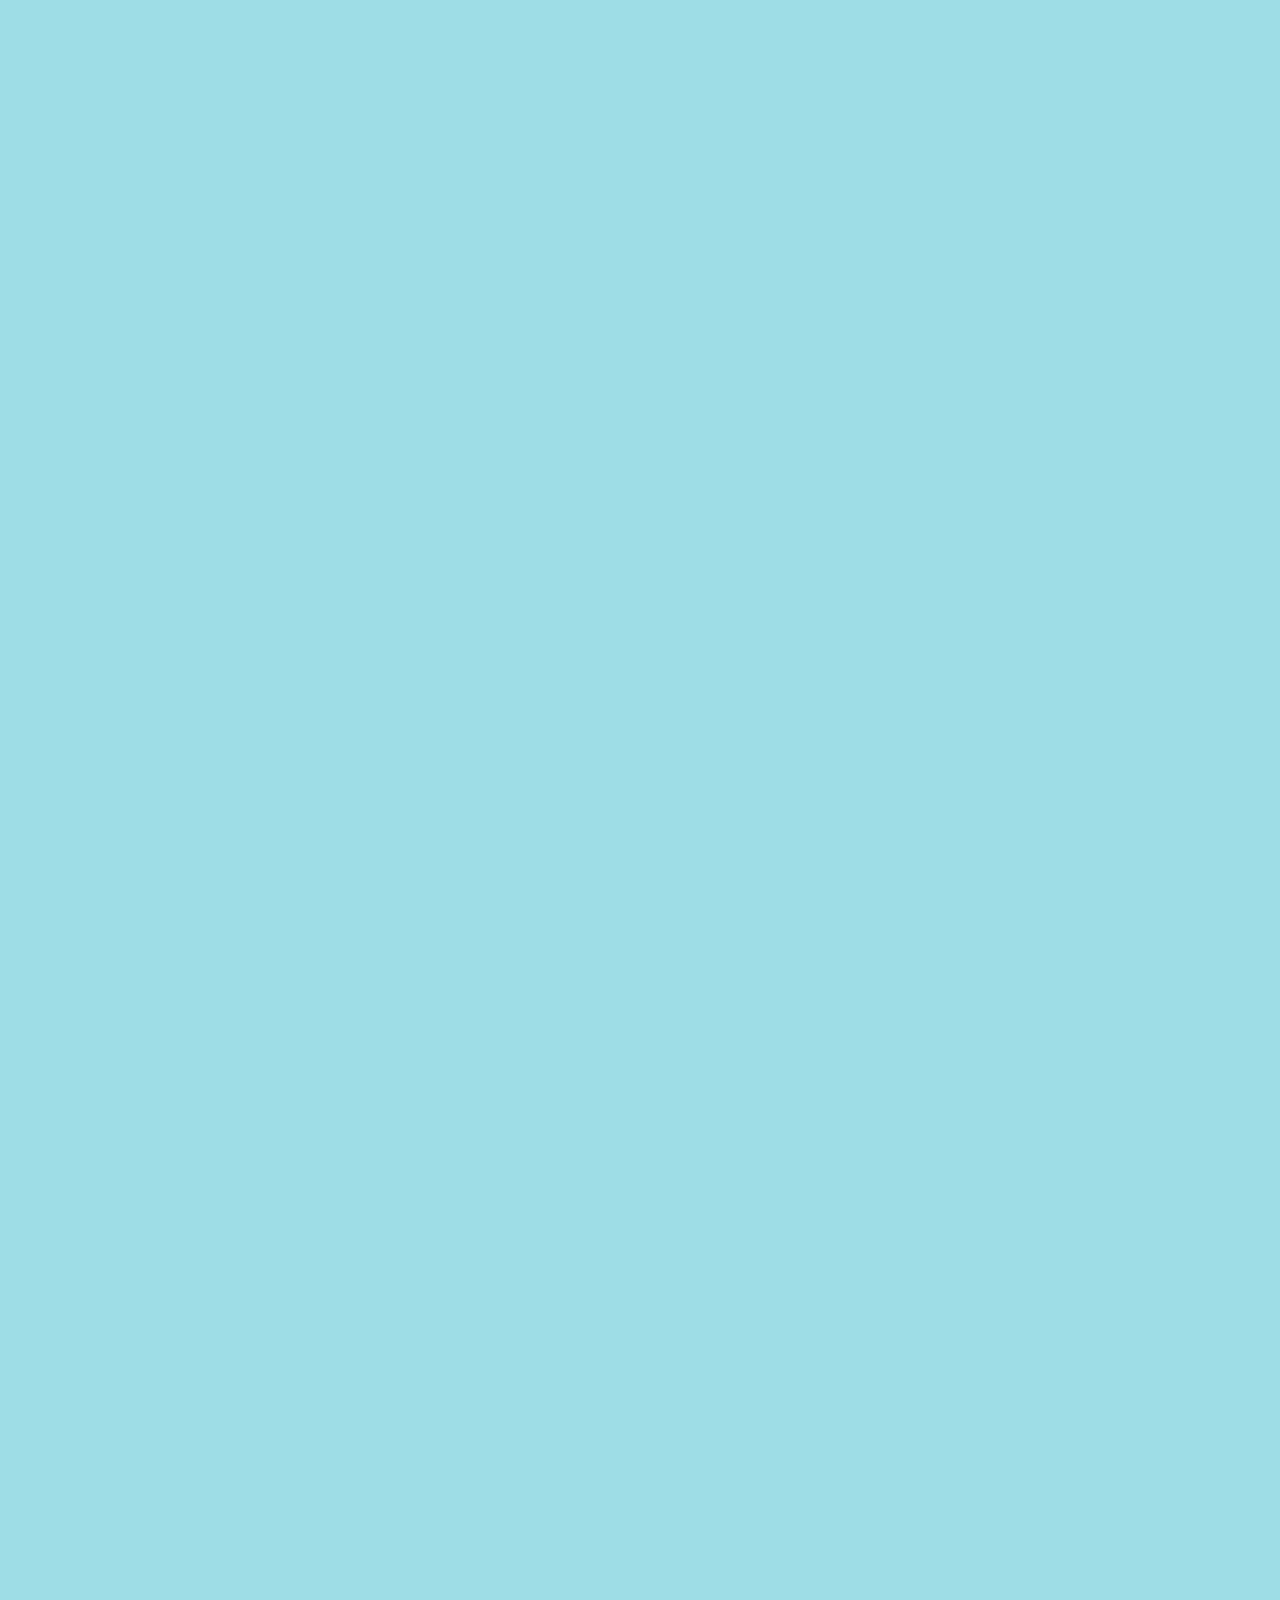
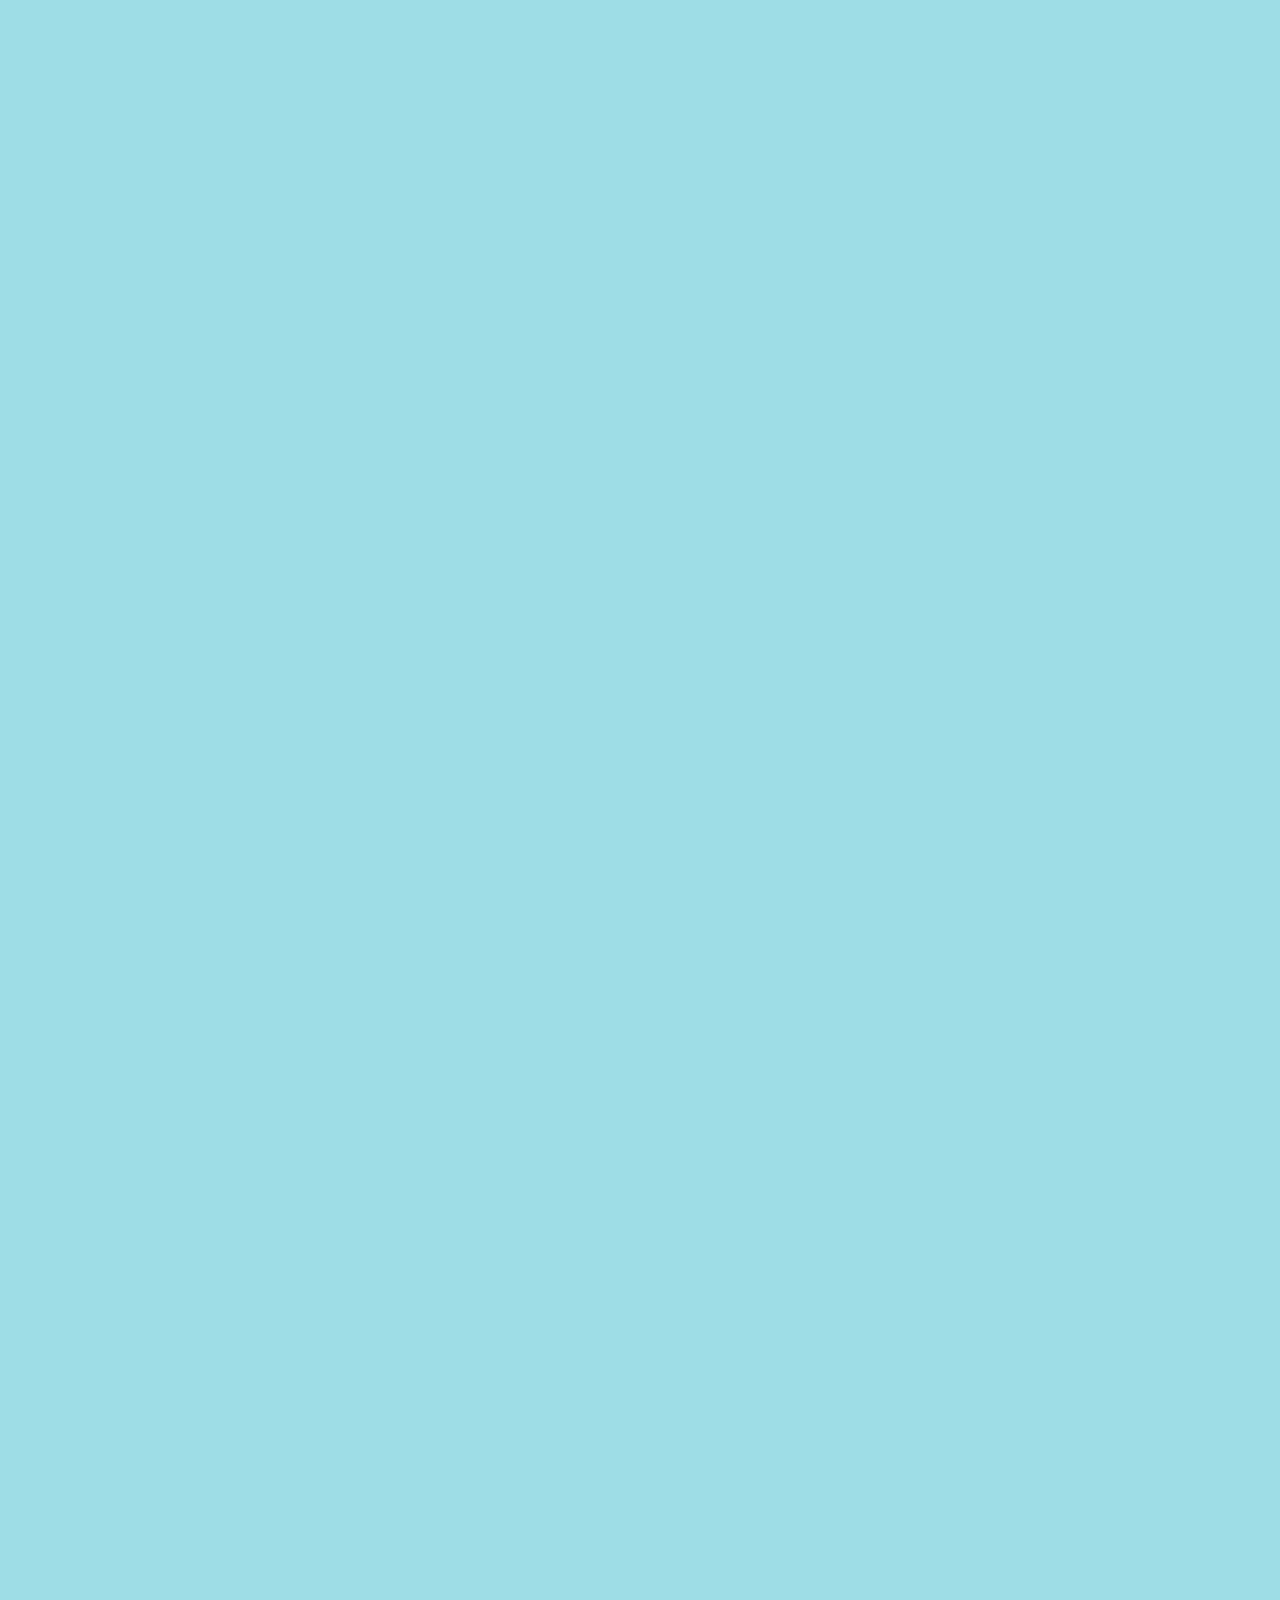
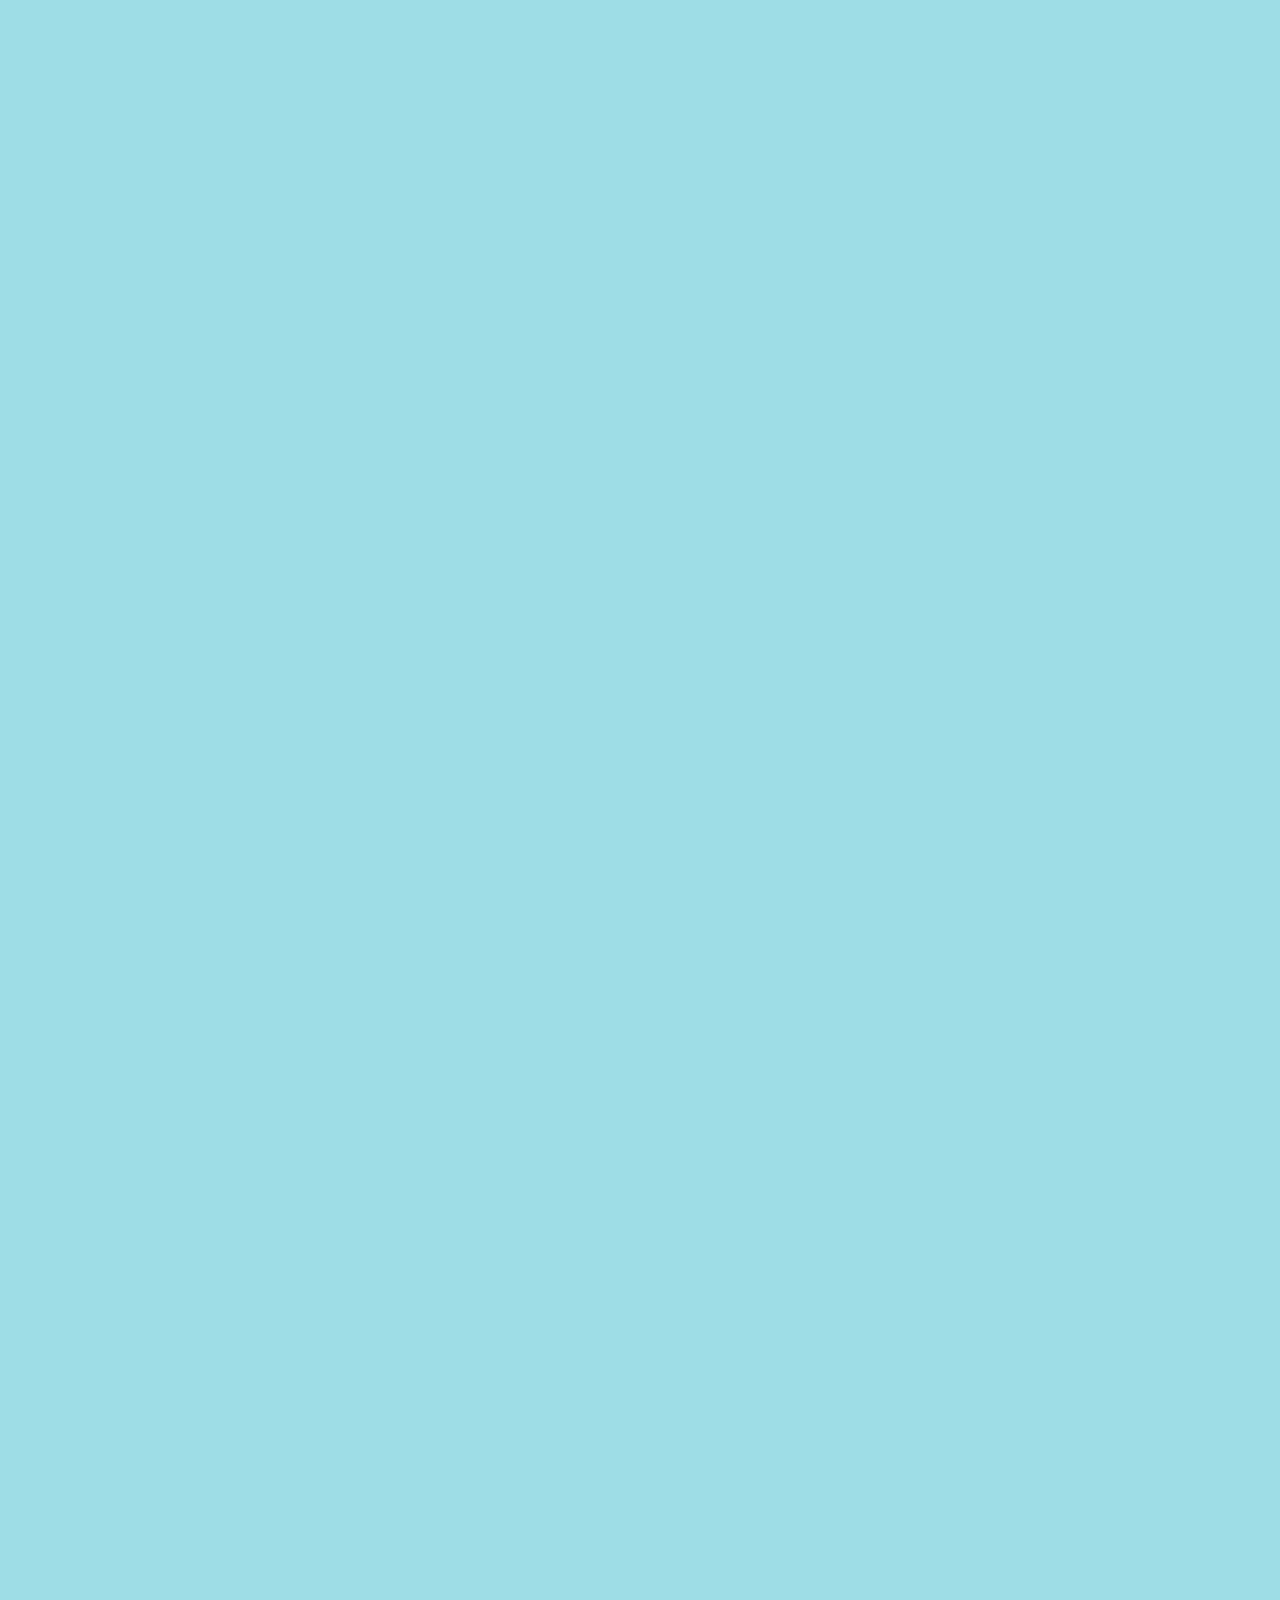
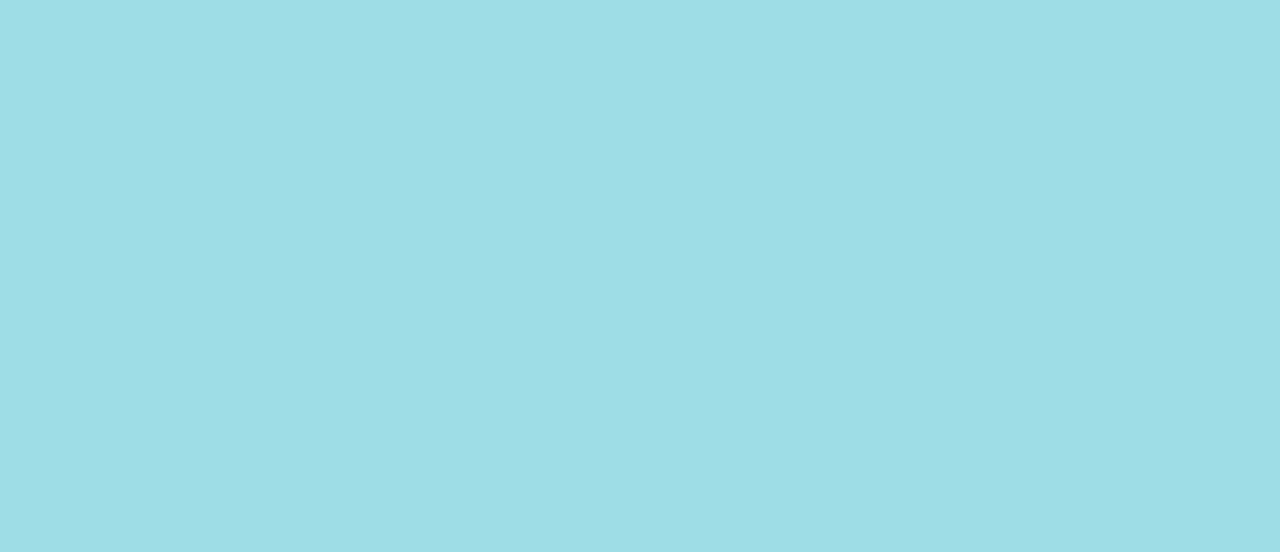
==== commit 31c65635: "share" ====
--- a/index.html
+++ b/index.html
@@ -179,8 +179,8 @@
         </b>
           <!-- Your share button code -->
         <div id="share-butt">
-          <a class="btn-floating btn btn-tw" type="button" role="button" title="Share on facebook" href="https://www.facebook.com/sharer/sharer.php?u=https%3A%2F%2Fifcoralisgone.netlify.app%2F&amp;src=sdkpreparse" class="fb-xfbml-parse-ignore" rel="noopener"><i class="fab fa-2x fa-facebook"></i></a>
-          <a class="btn-floating btn btn-tw" type="button" role="button" title="Share on twitter" href="https://twitter.com/intent/tweet?url=https://ifcoralisgone.netlify.app" rel="noopener"><i class="fab fa-2x fa-twitter"></i></a>
+          <a class="btn-floating btn btn-tw"  role="button" title="Share on facebook" href="https://www.facebook.com/sharer/sharer.php?u=https%3A%2F%2Fifcoralisgone.netlify.app%2F&amp;src=sdkpreparse" class="fb-xfbml-parse-ignore" rel="noopener"><i class="fab fa-2x fa-facebook"></i></a>
+          <a class="btn-floating btn btn-tw"  role="button" title="Share on twitter" href="https://twitter.com/intent/tweet?url=https://ifcoralisgone.netlify.app" rel="noopener"><i class="fab fa-2x fa-twitter"></i></a>
         
         </div>
 
@@ -977,4 +977,10 @@
     var x = document.getElementById("gorgonian");
     x.style.display = "none";
   }
-</script>+</script>
+
+
+<div id="post">
+  Distance = <span id="yyy">0</span>
+</div>
+<script src="script.js"></script>--- a/styles.css
+++ b/styles.css
@@ -4327,7 +4327,23 @@
   }
 
 #share-butt{
-  margin-top: 1830vw;
-  margin-left: 1vw;
-  position: absolute;
+  top: 930vw;
+  margin-left: 0vw;
+  position: absolute;
+}
+
+#share-butt > a{
+  
+}
+
+#post{
+  font-size:3em;
+  position:fixed;
+  z-index:3;
+  top:0;
+  left:0;
+  background:#fff;
+  font-family: "Trebuchet MS";
+  margin: 3px;
+  opacity:30%;
 }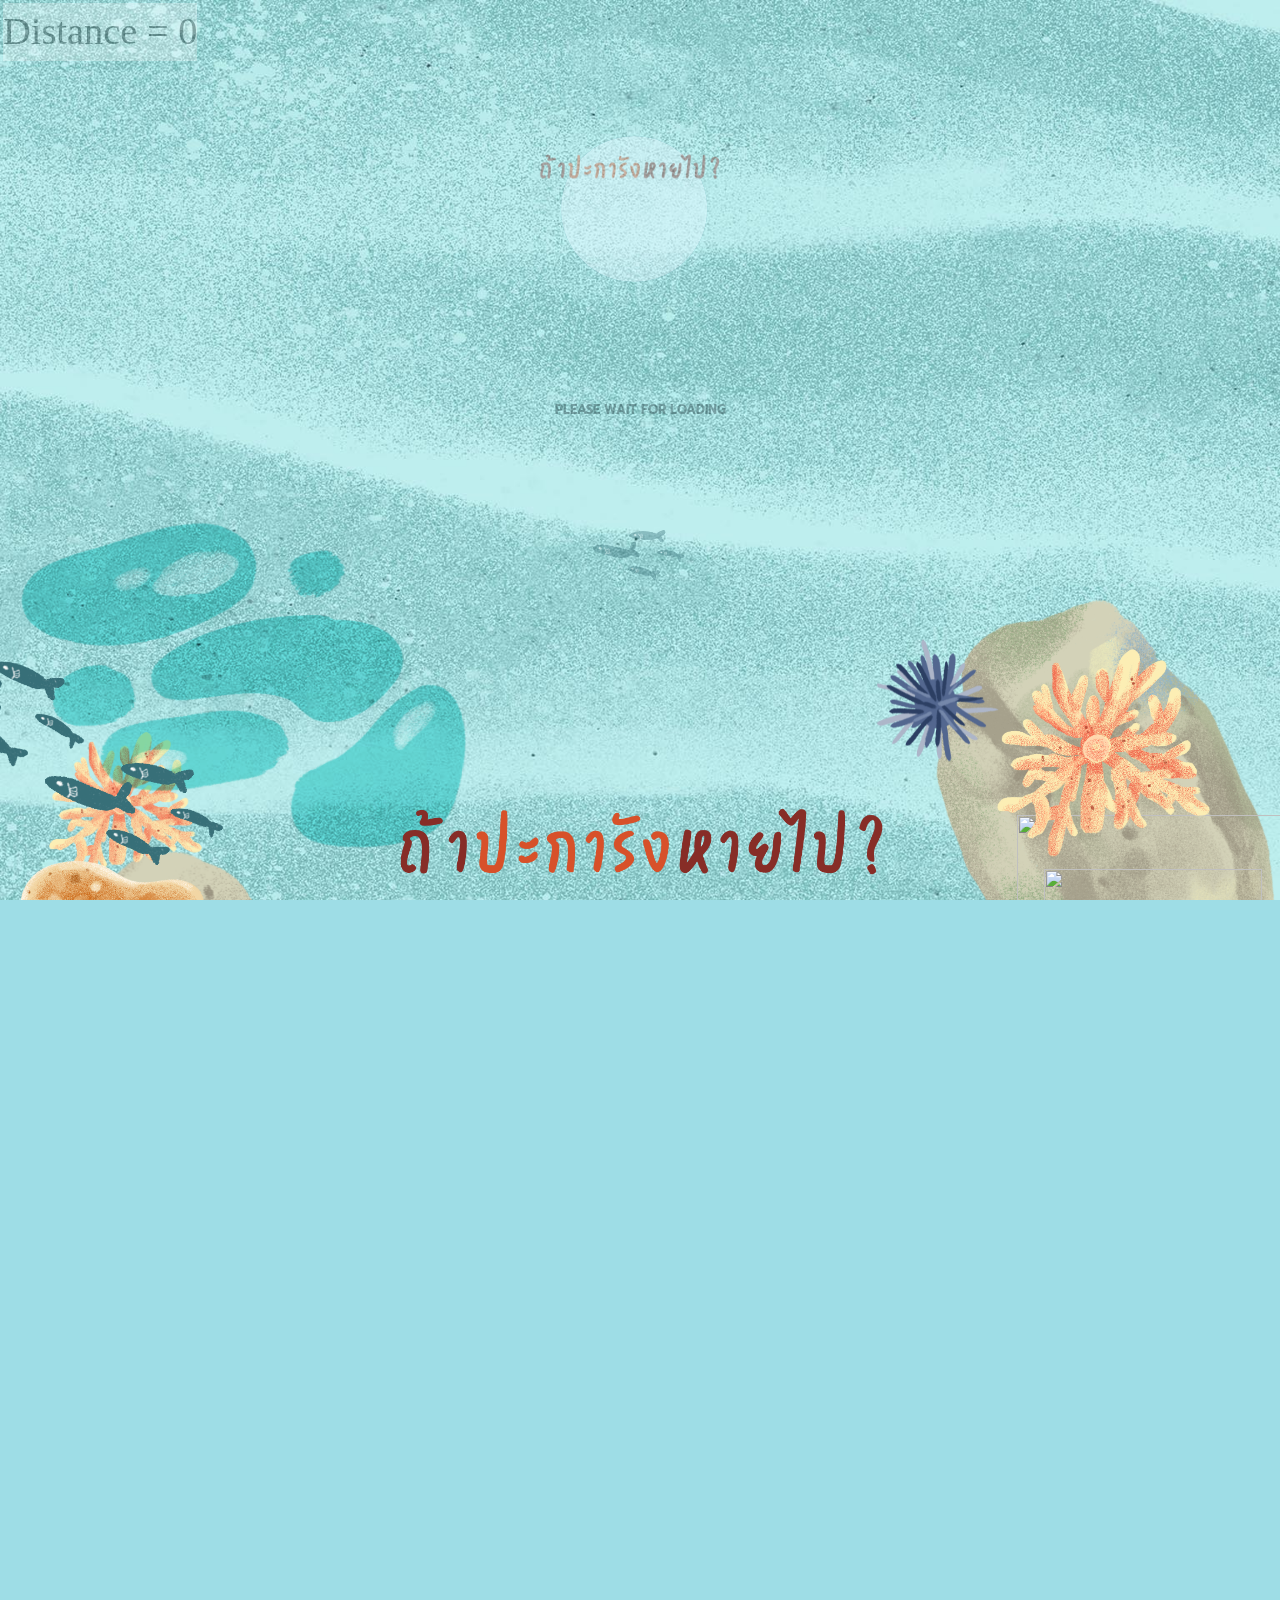
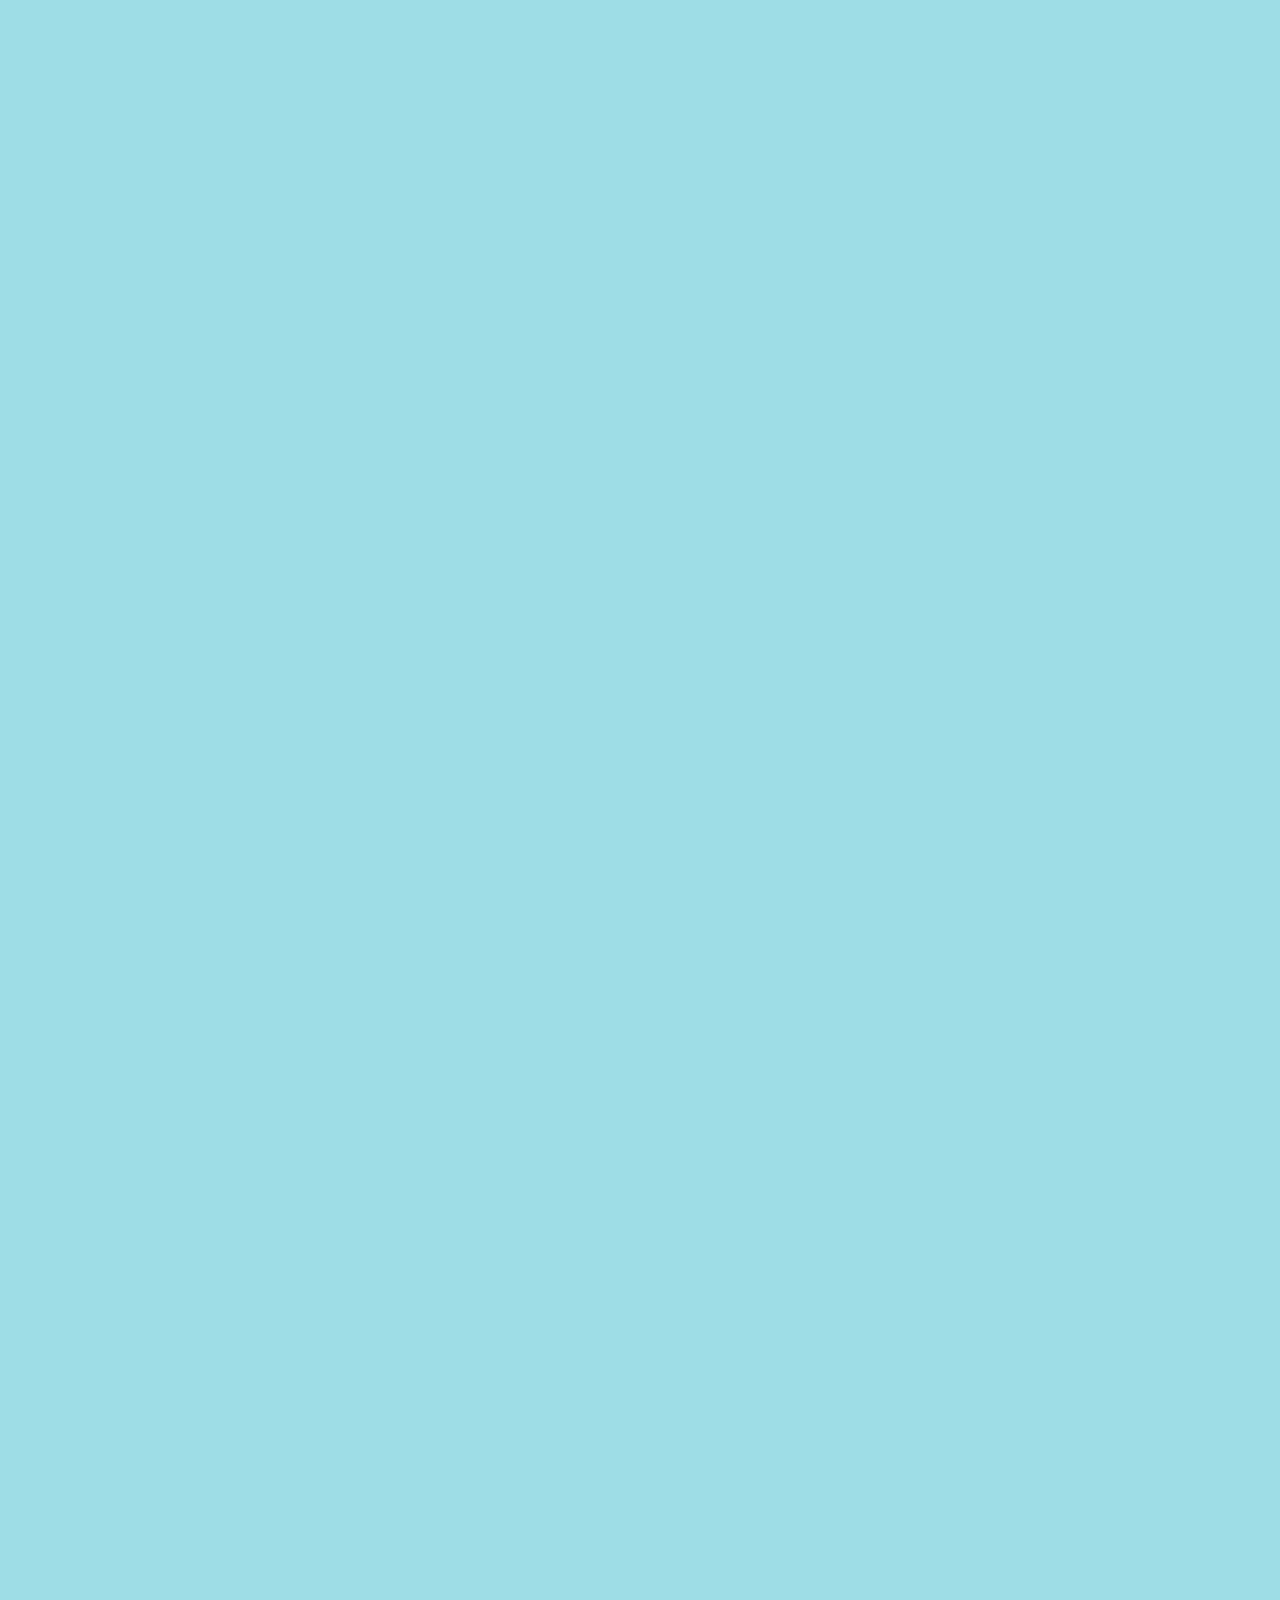
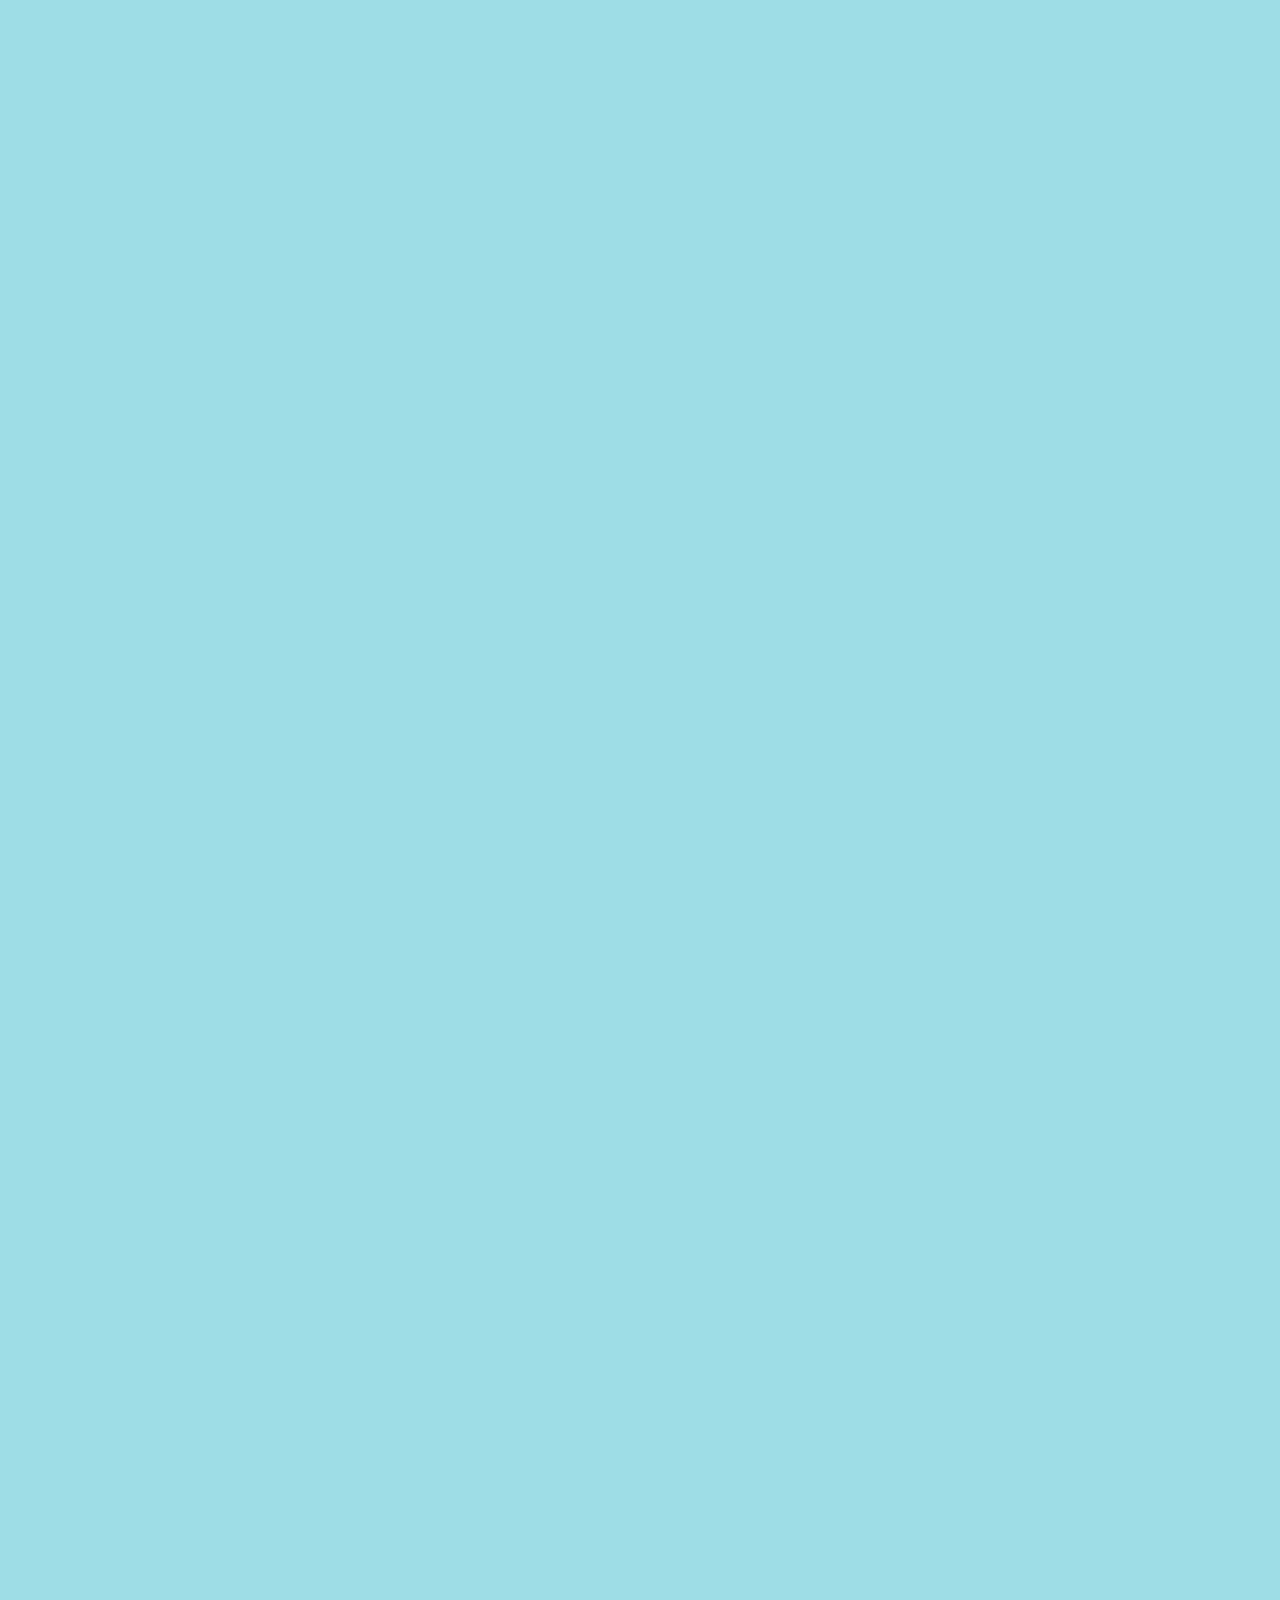
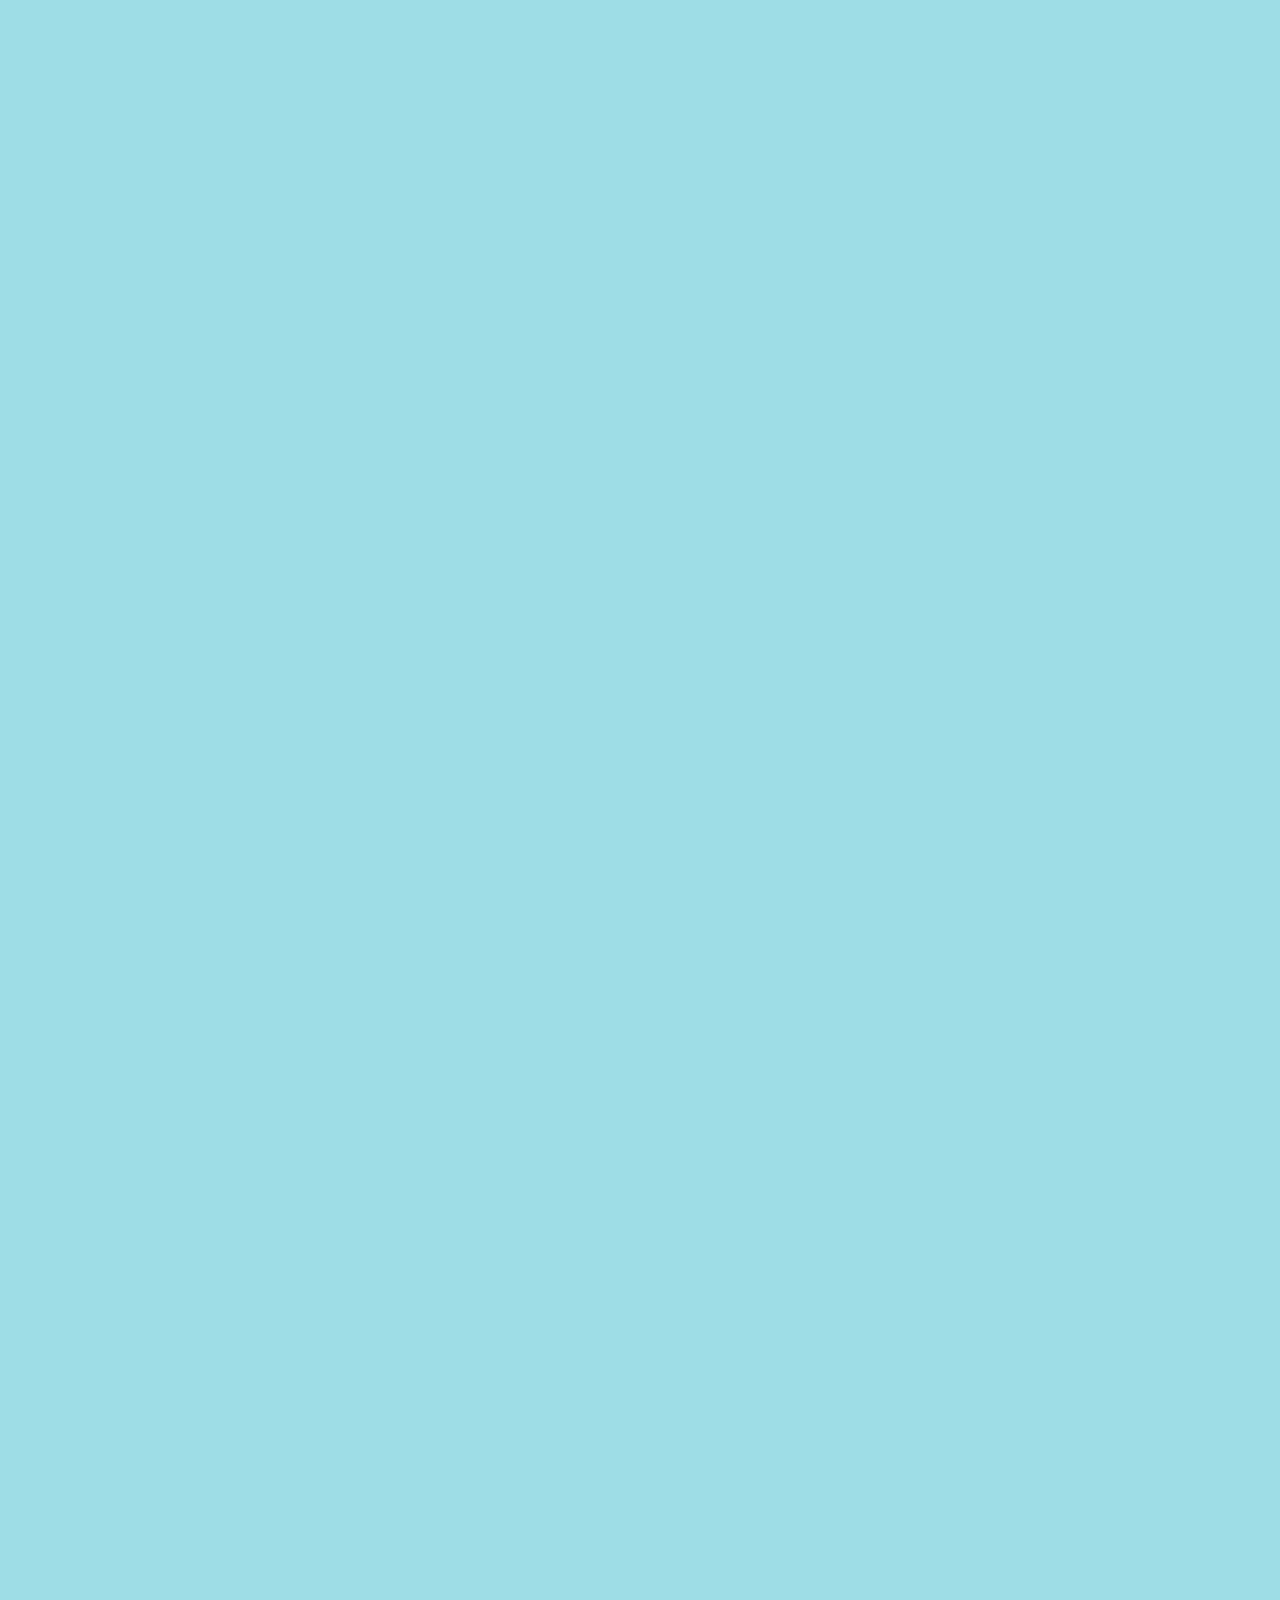
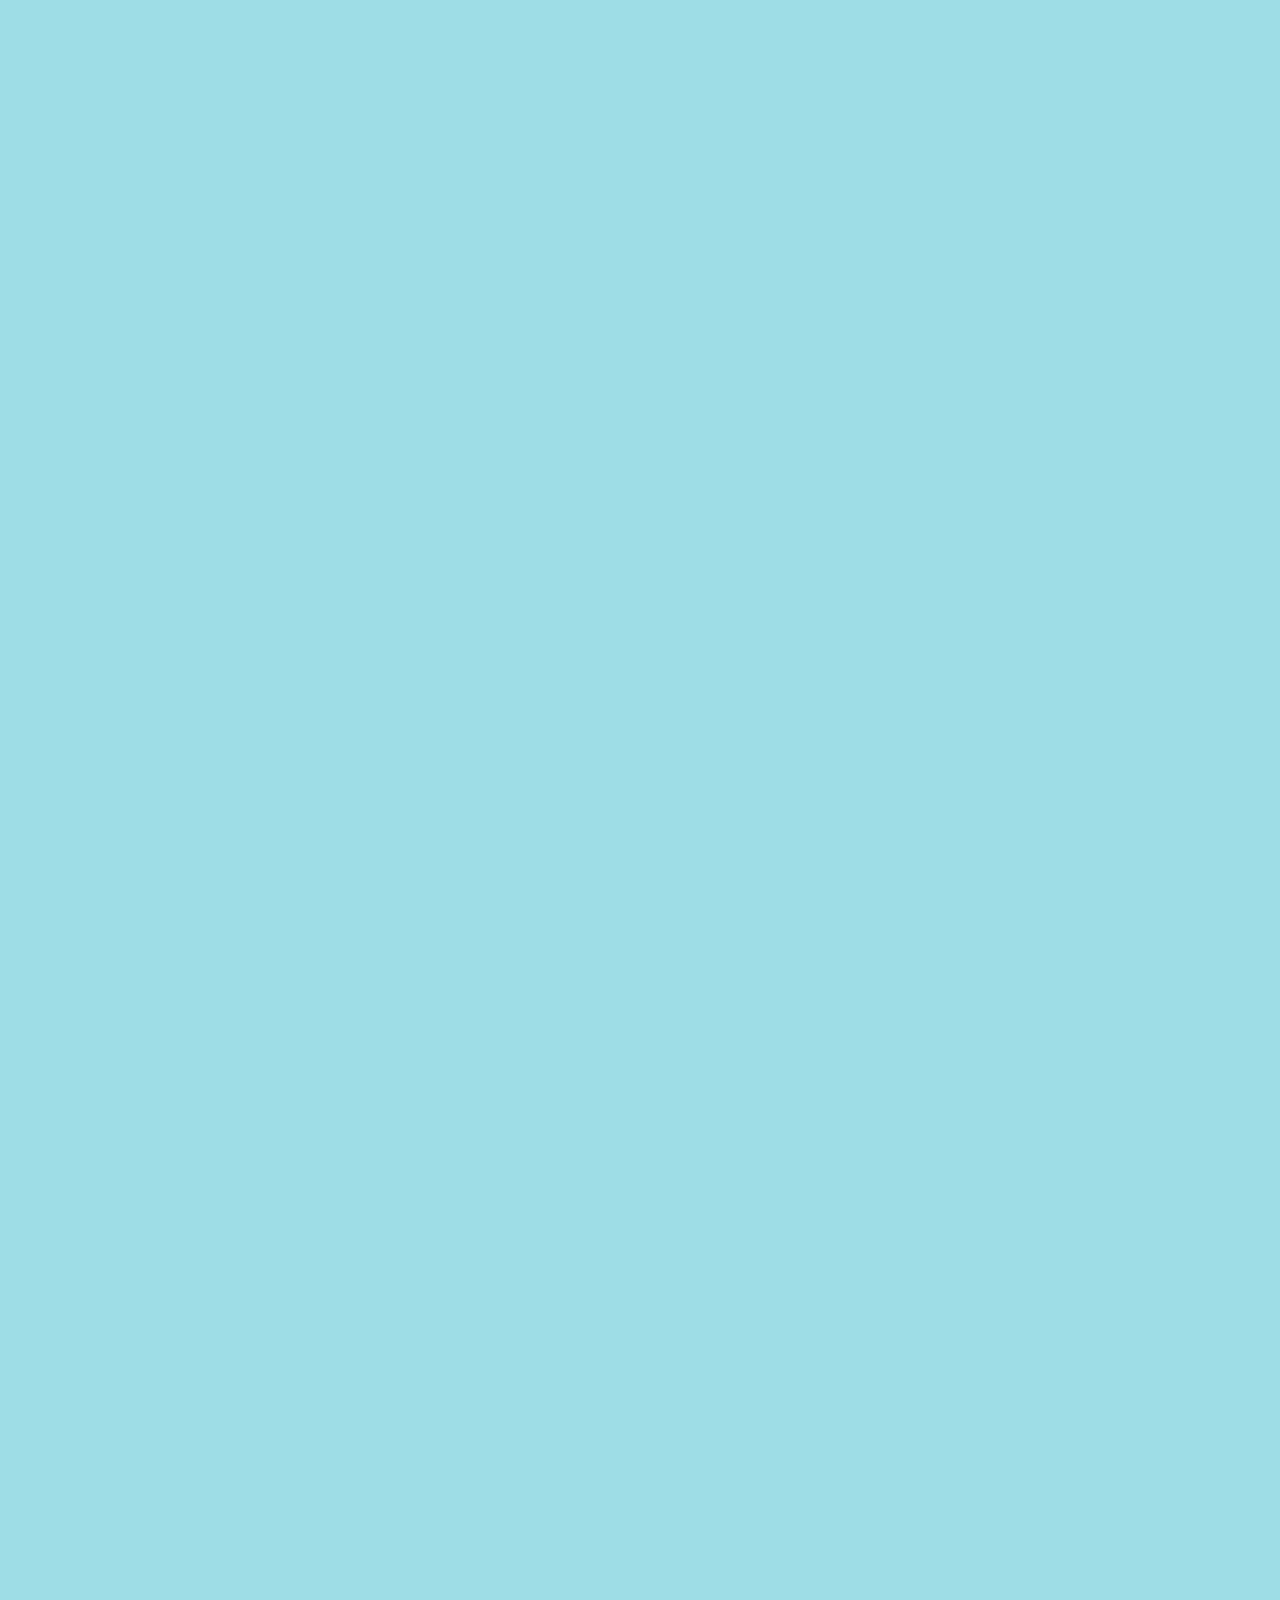
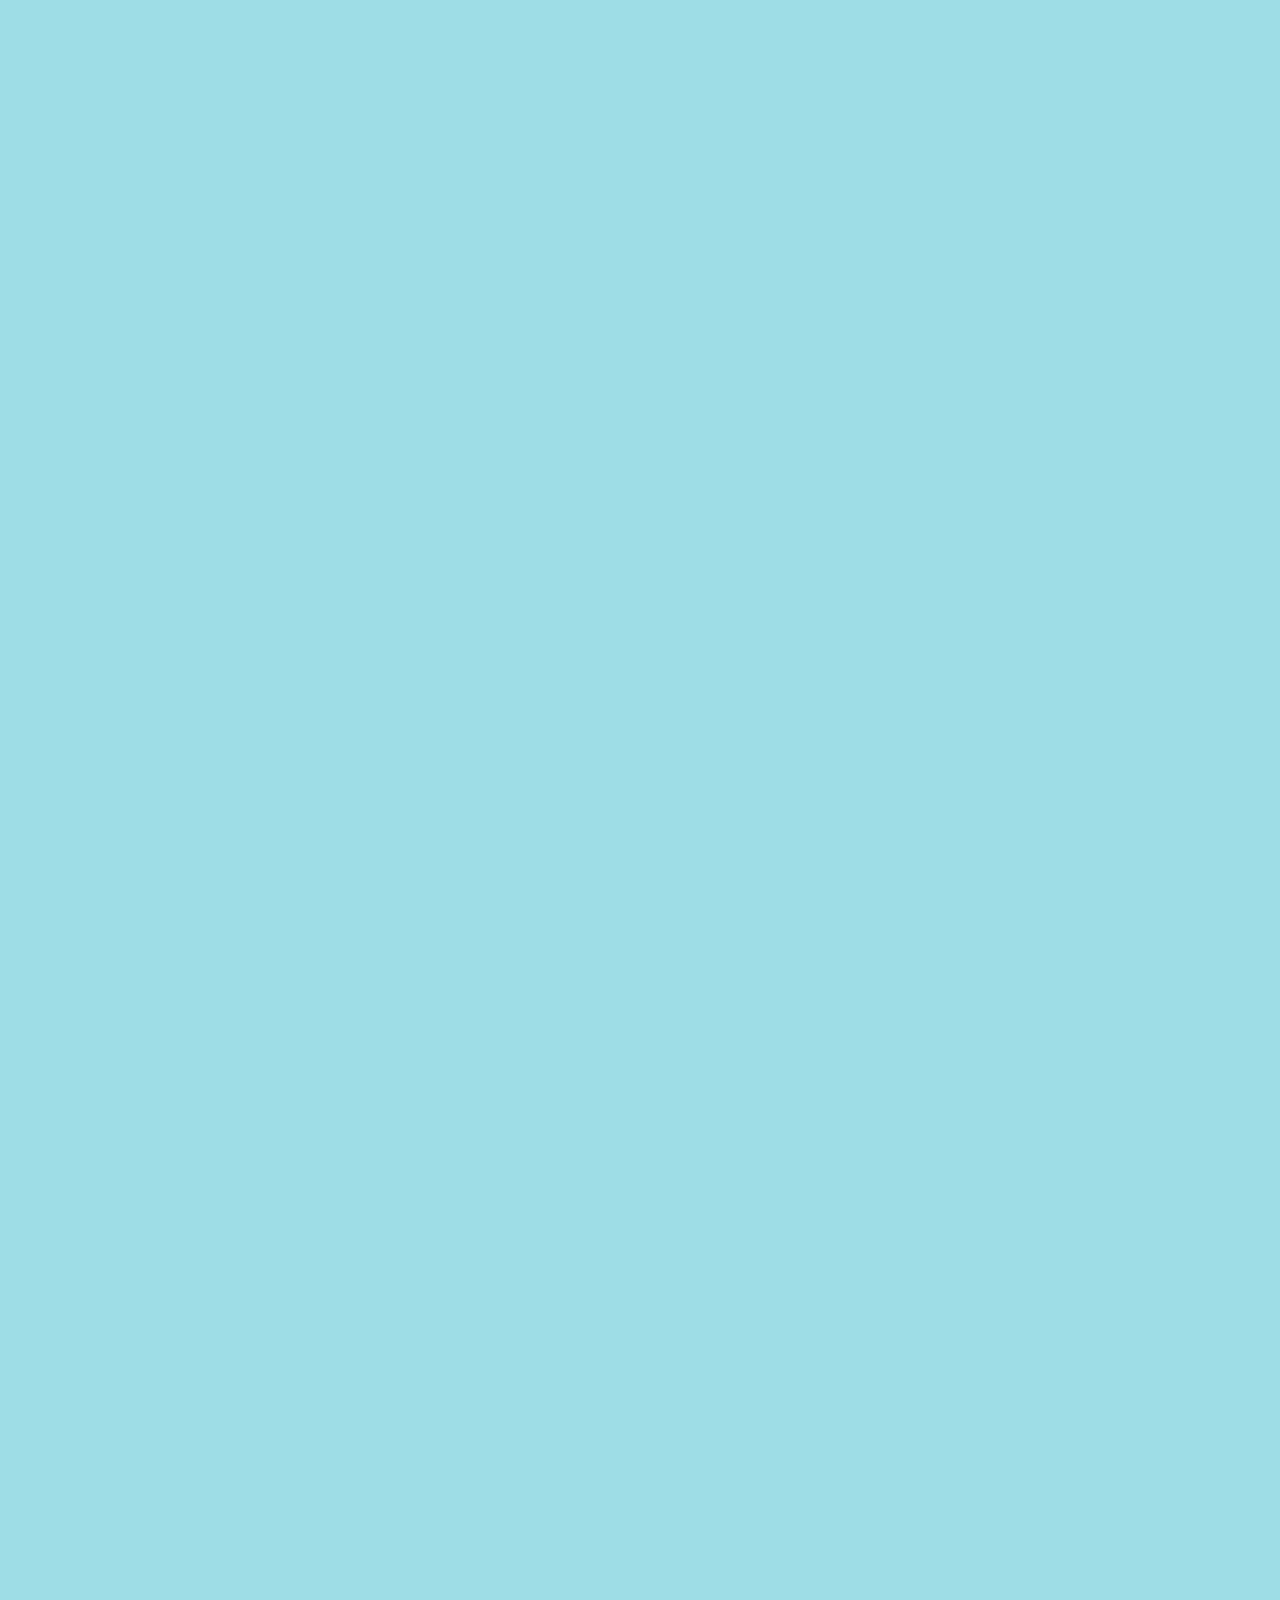
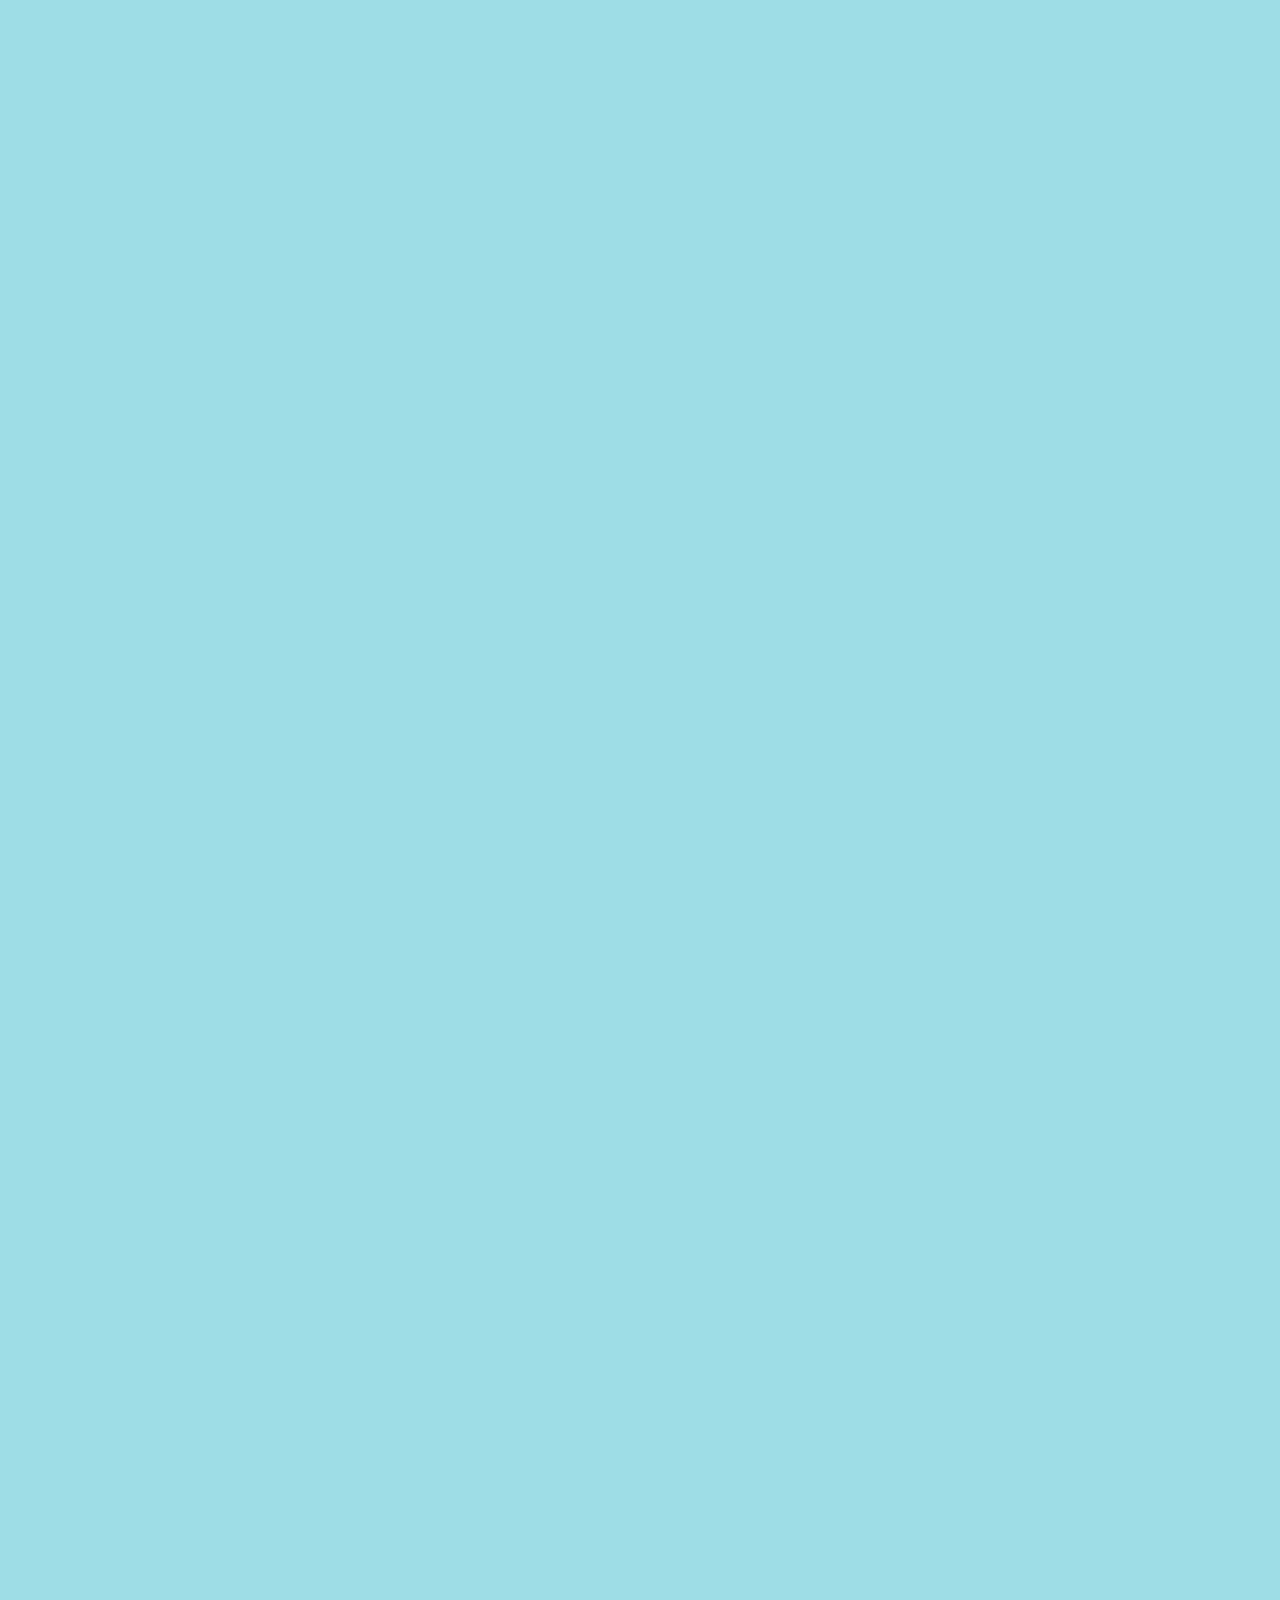
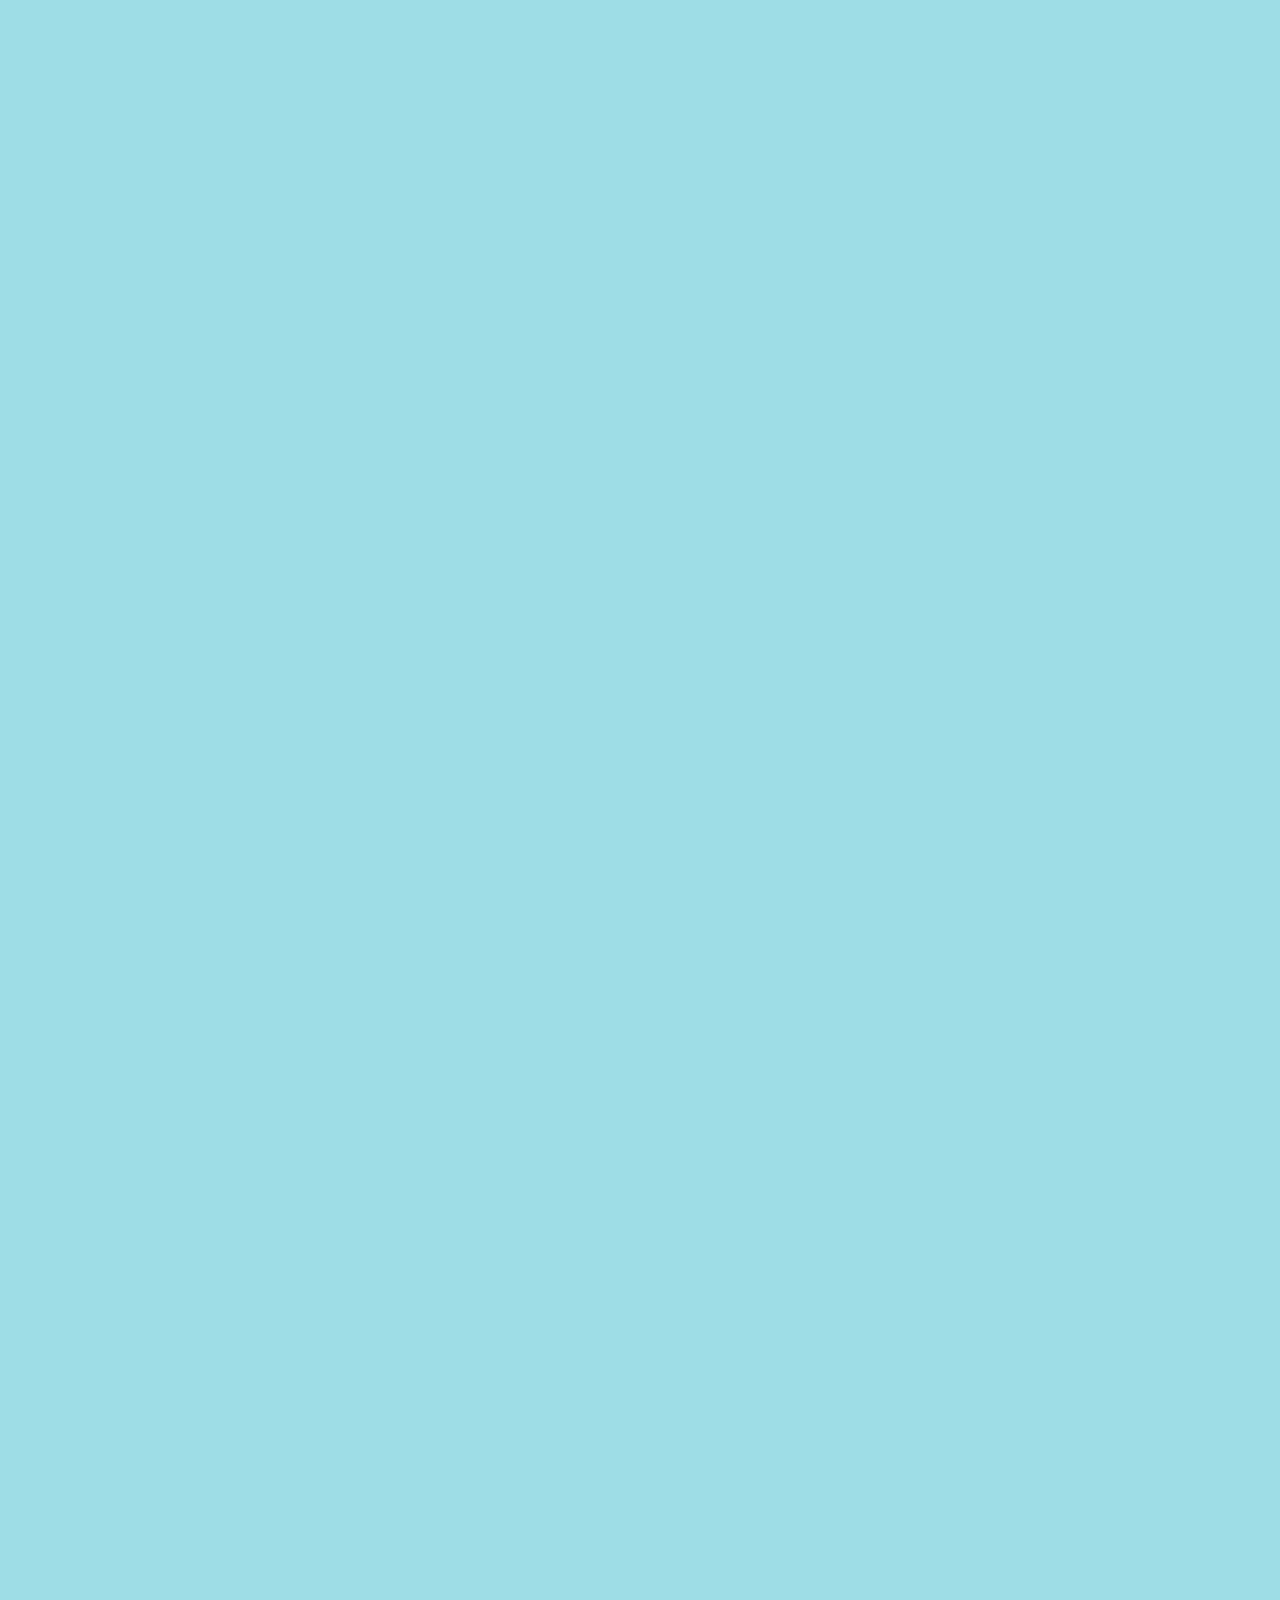
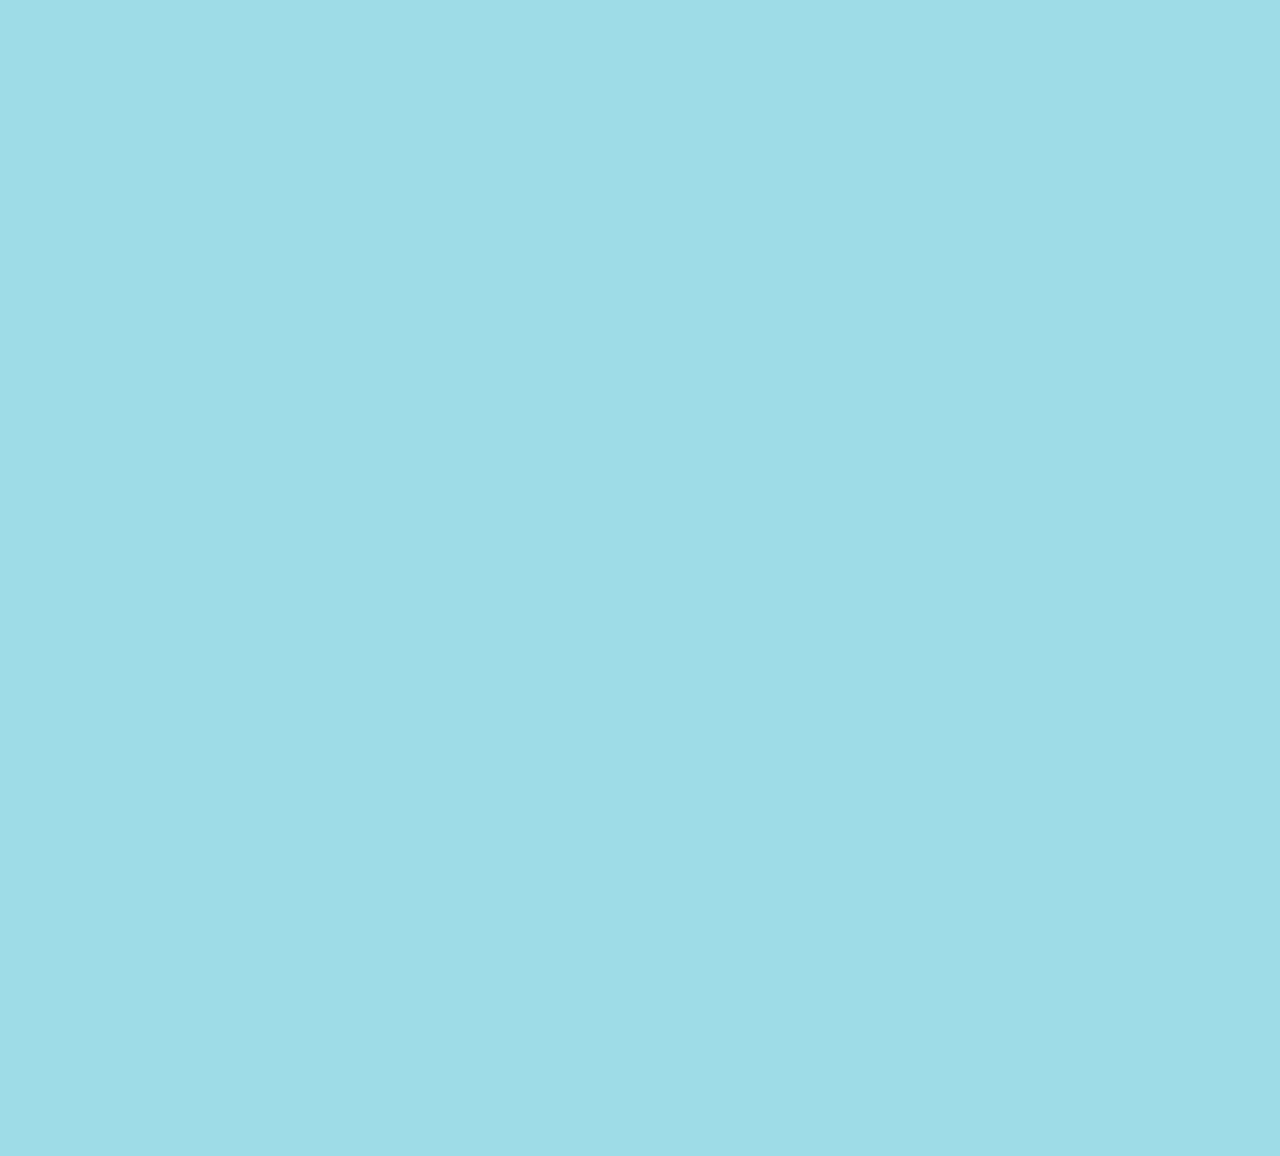
==== commit 5a4f1506: "scroll-up" ====
--- a/index.html
+++ b/index.html
@@ -23,8 +23,8 @@
   <title>ถ้าปะการังหายไป...</title>
 </head>
 
-<body>
-  <div class="text-center" id="overlayer">
+<body onscroll="myFunction()">
+  <div class="text-center" id="overlayer content">
     <div class="loader text-center">
       <div id="logo-svg">
         <svg class="text-center" width="400" height="400" viewPort="0 0 400 400" version="1.1"
@@ -881,6 +881,11 @@
       <a href="https://www.kmitl.ac.th/"><img id="img-end-3" class="logo" src="kmitl.png"></a>
     </div>
   </div>
+
+  <div id="post">
+  Distance = <span id="yyy">0</span>
+</div>
+
 </body>
 
 </html>
@@ -977,10 +982,14 @@
     var x = document.getElementById("gorgonian");
     x.style.display = "none";
   }
+
+// scroll
+  document.body.onscroll = function(){
+    let scrollY = window.scrollY;
+    let viewHeight = window.innerHeight;
+    document.querySelector("#yyy").innerText = scrollY;
+}
+
 </script>
 
 
-<div id="post">
-  Distance = <span id="yyy">0</span>
-</div>
-<script src="script.js"></script>--- a/styles.css
+++ b/styles.css
@@ -191,6 +191,44 @@
   width: 30vw;
   height: 25vw;
 }
+
+@media only screen and (max-width: 600px) {
+  h4{
+    font-size: 3vw;
+  }
+  #close {
+    position: absolute;
+    z-index: 3;
+    font-size: 3.75vw;
+    float: right;
+    margin-top: -0.5vw;
+    margin-left: 25vw;
+    border: 0;
+    background-color: transparent;
+    opacity: 50%;
+    cursor: pointer;
+    outline: none;
+  }
+  .infoPopup {
+    z-Index: 3;
+    width: 90vw;
+    height: 40vw;
+    border-radius: 10px;
+    position: fixed;
+    font-size: 2.15vw;
+    line-height: 3vw;
+    overflow-x: hidden;
+    overflow-y: scroll;
+    box-shadow: 0px 0px 30px 10px rgb(24, 23, 23);
+    top: 15vw;
+  }
+  .popupImg {
+    border-radius: 10px;
+    width: 50vw;
+    height: 38vw;
+  }
+}
+
 #staghorn{
   display: none;
 }
@@ -4264,6 +4302,11 @@
   }
   #t28{
     left: 27vw;
+  }
+  #share-butt{
+    margin-top: 35vw;
+    margin-left: 0vw;
+    position: absolute;
   }
 }
 @media only screen 
@@ -4332,9 +4375,6 @@
   position: absolute;
 }
 
-#share-butt > a{
-  
-}
 
 #post{
   font-size:3em;
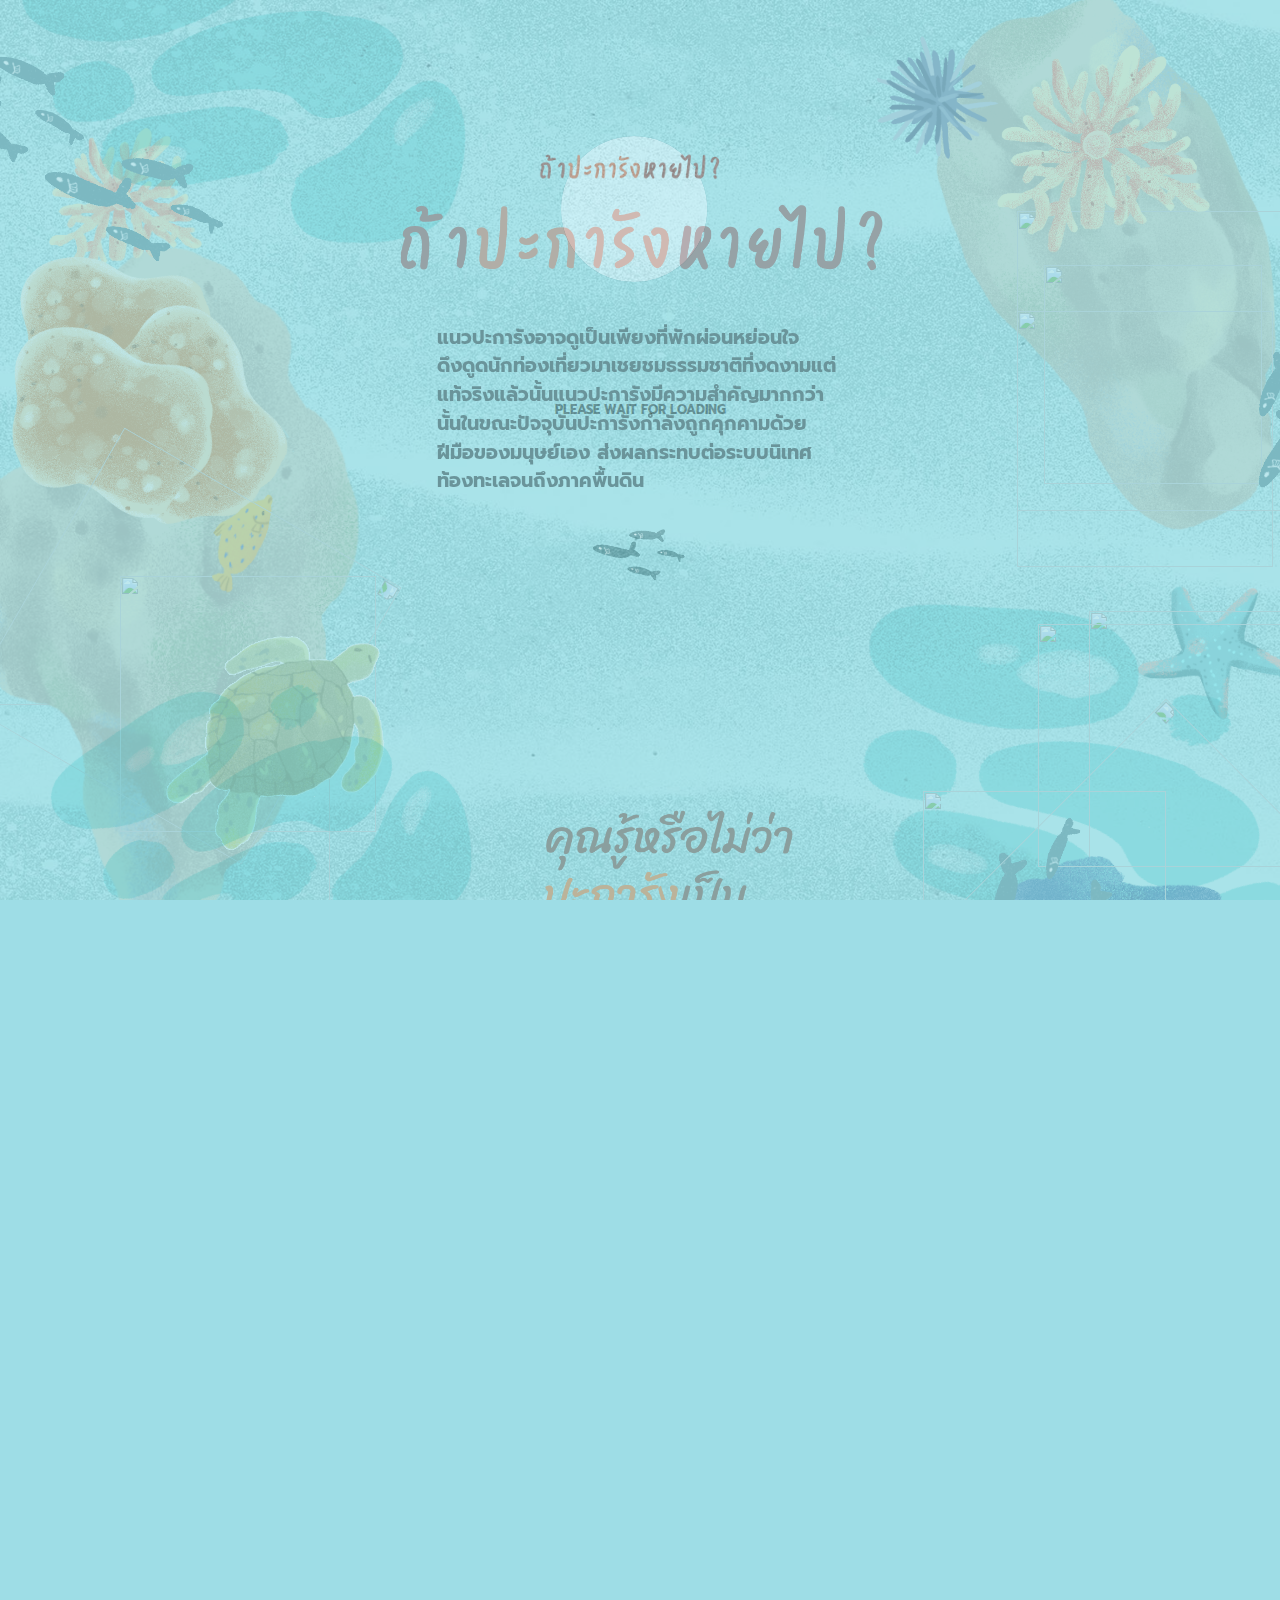
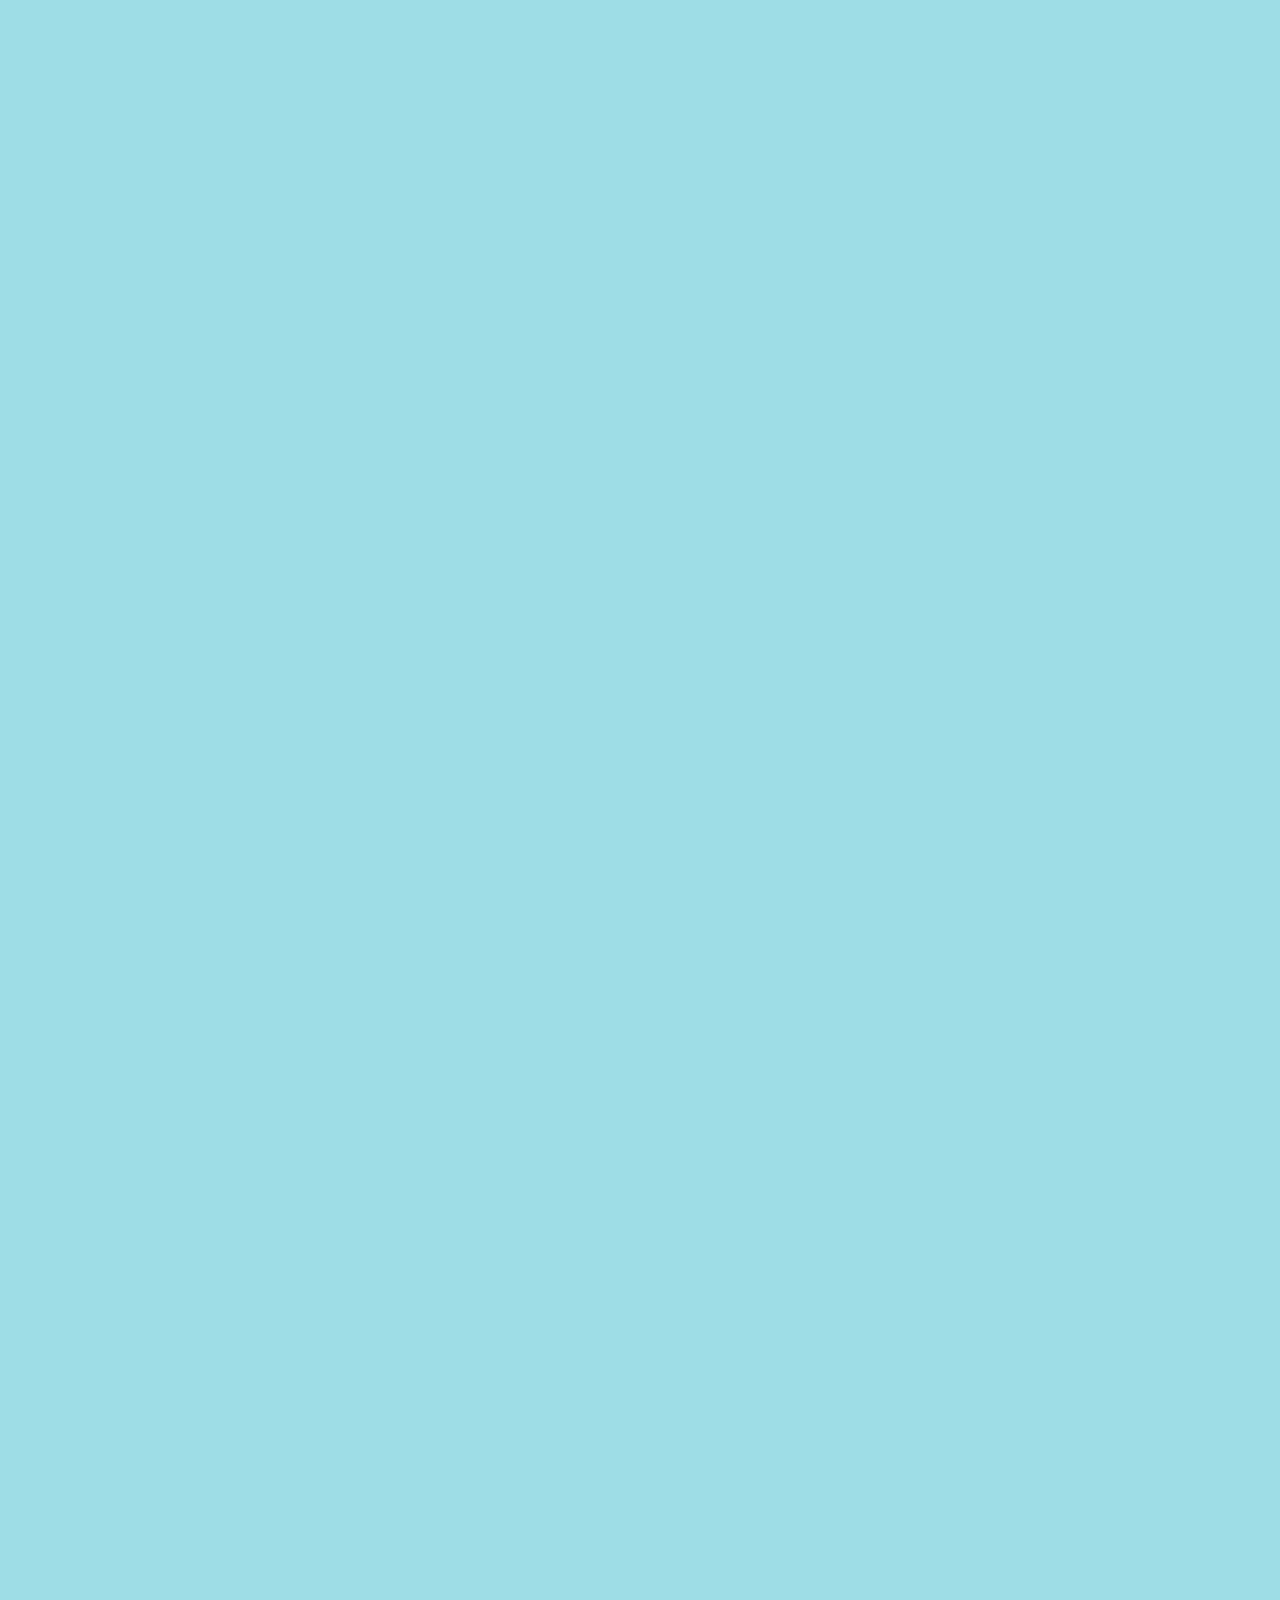
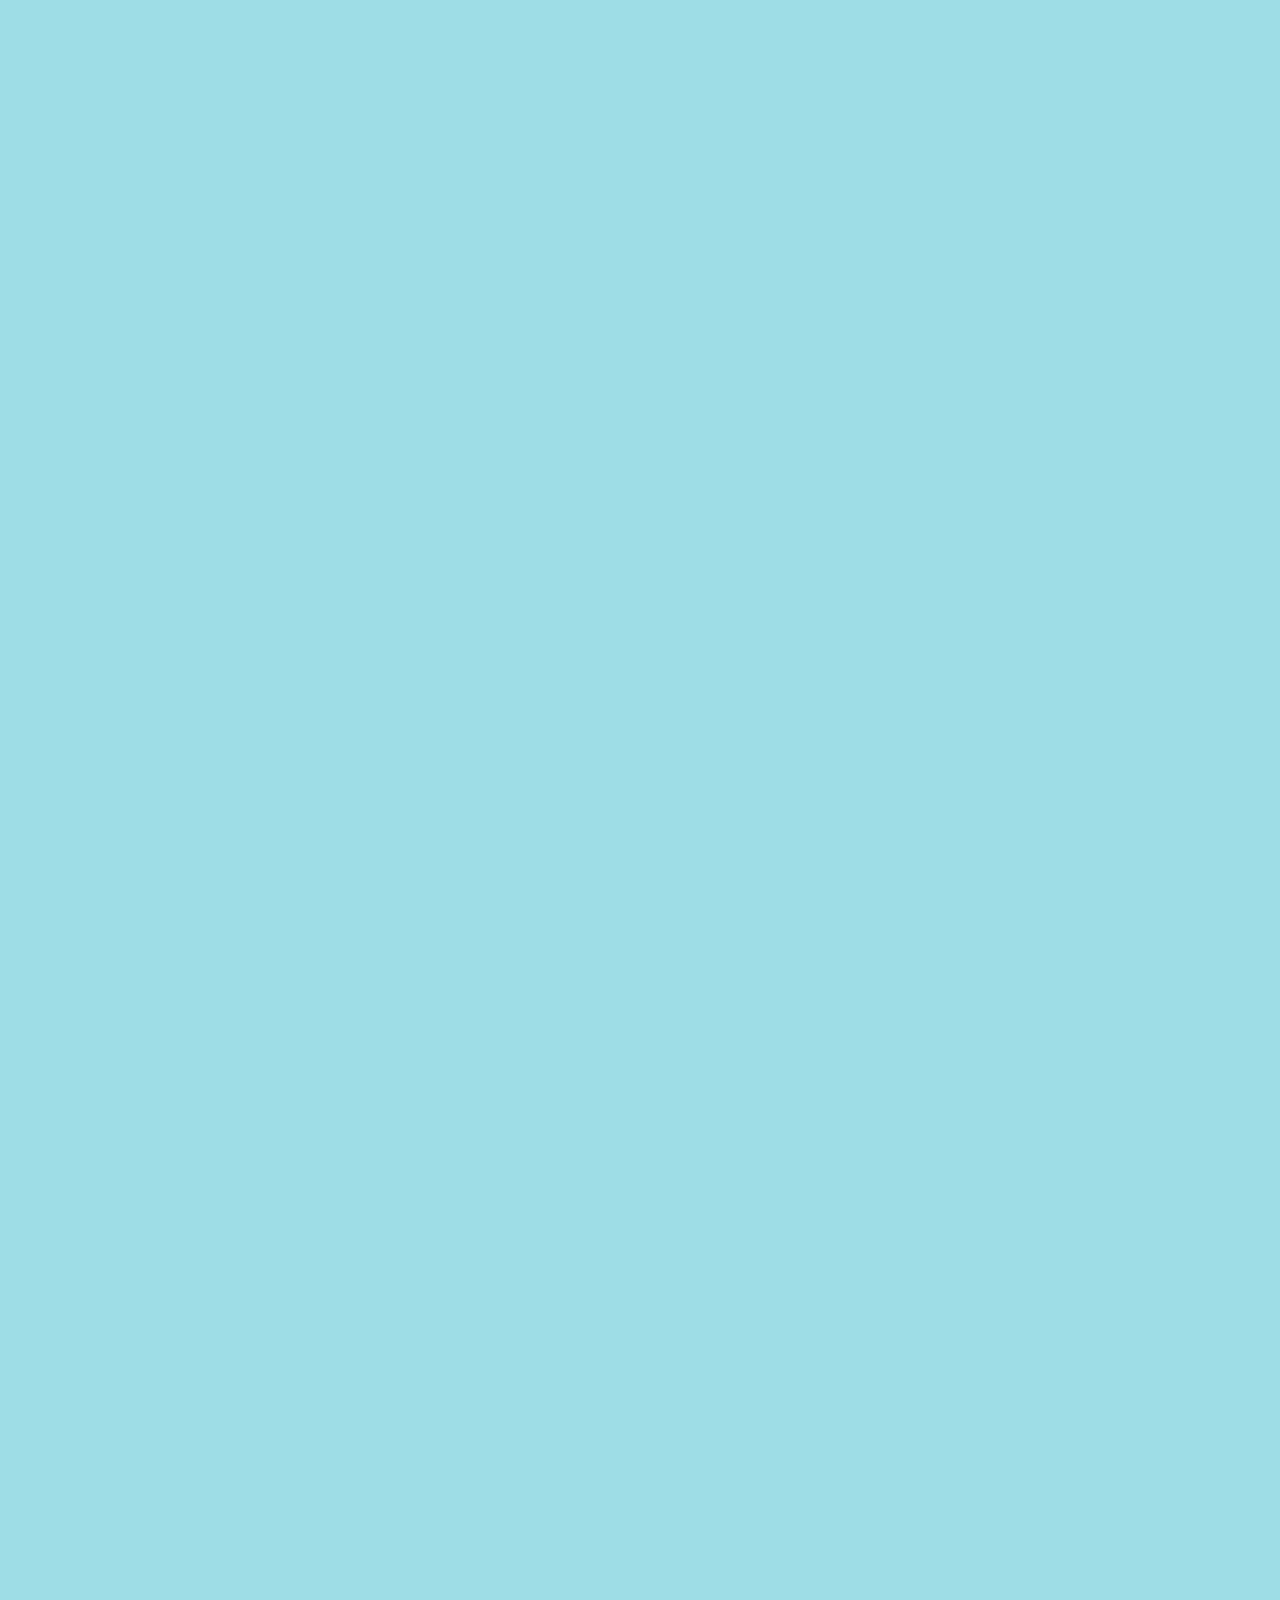
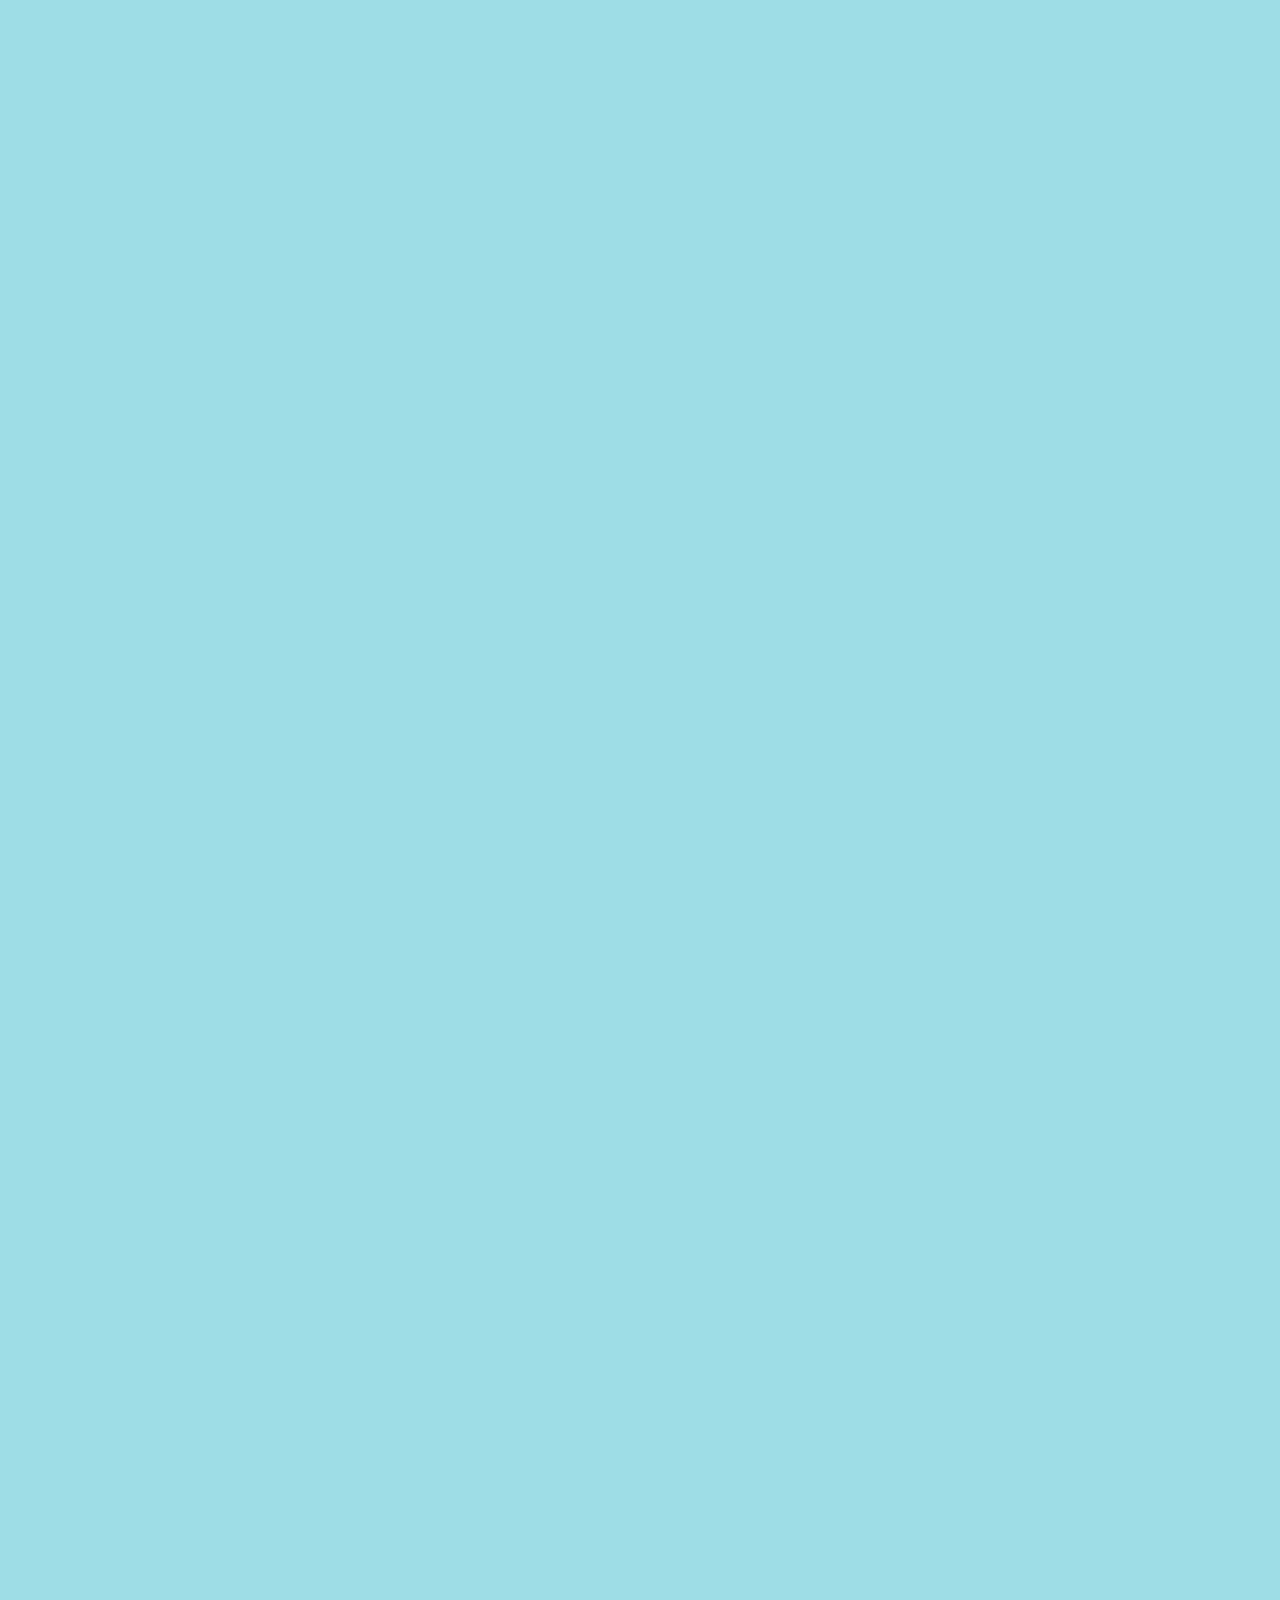
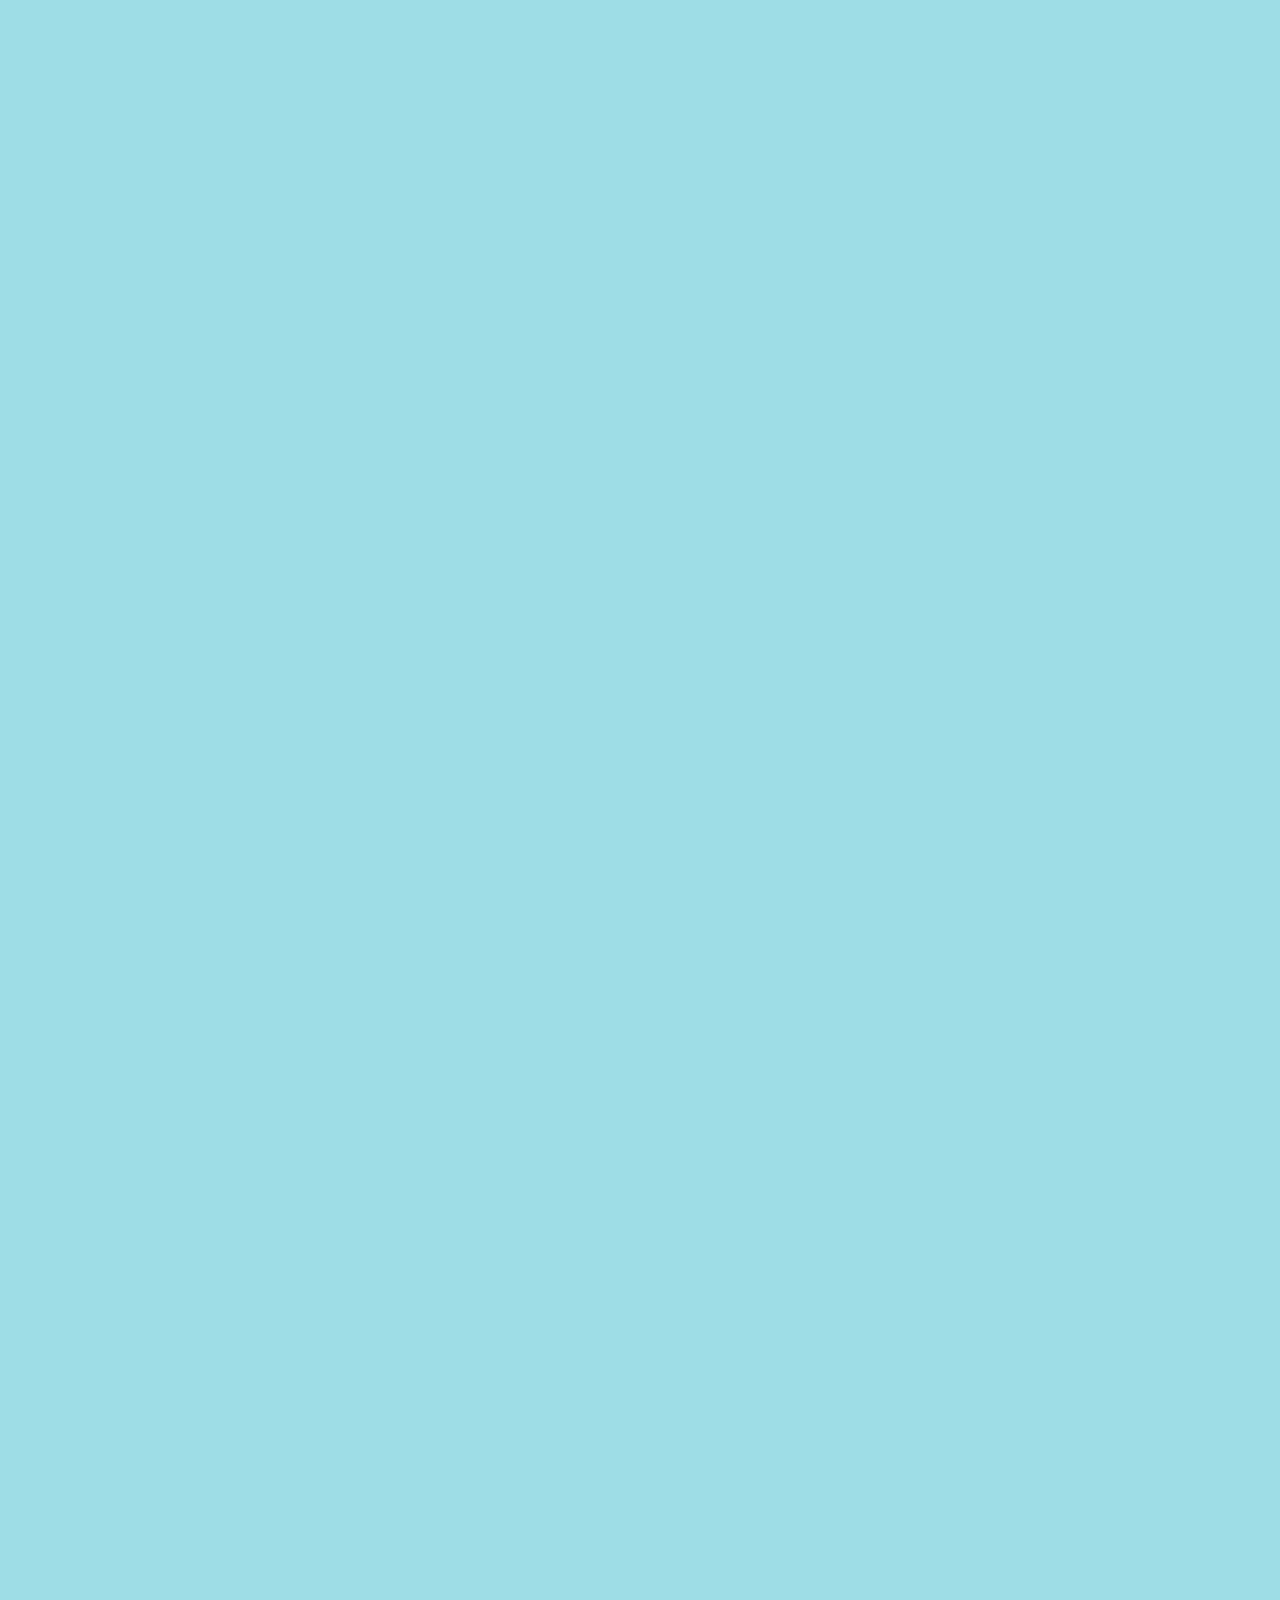
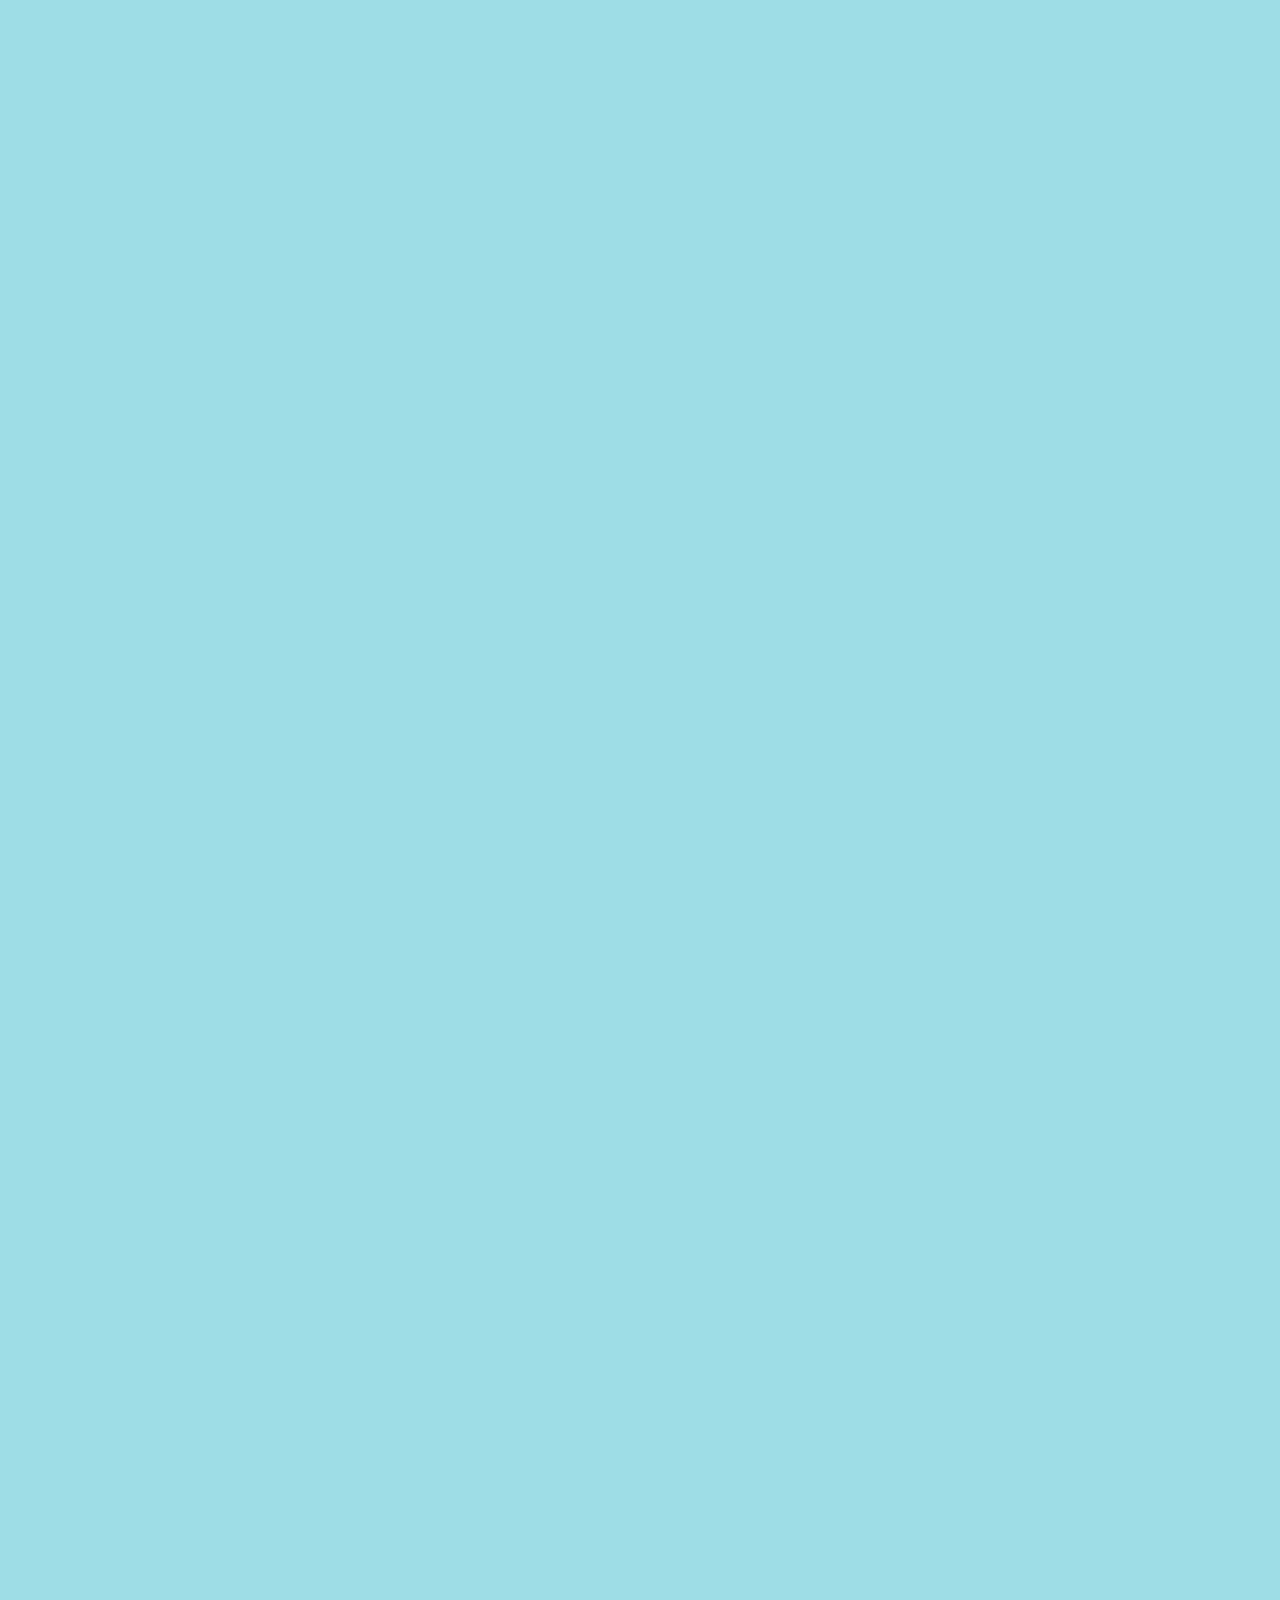
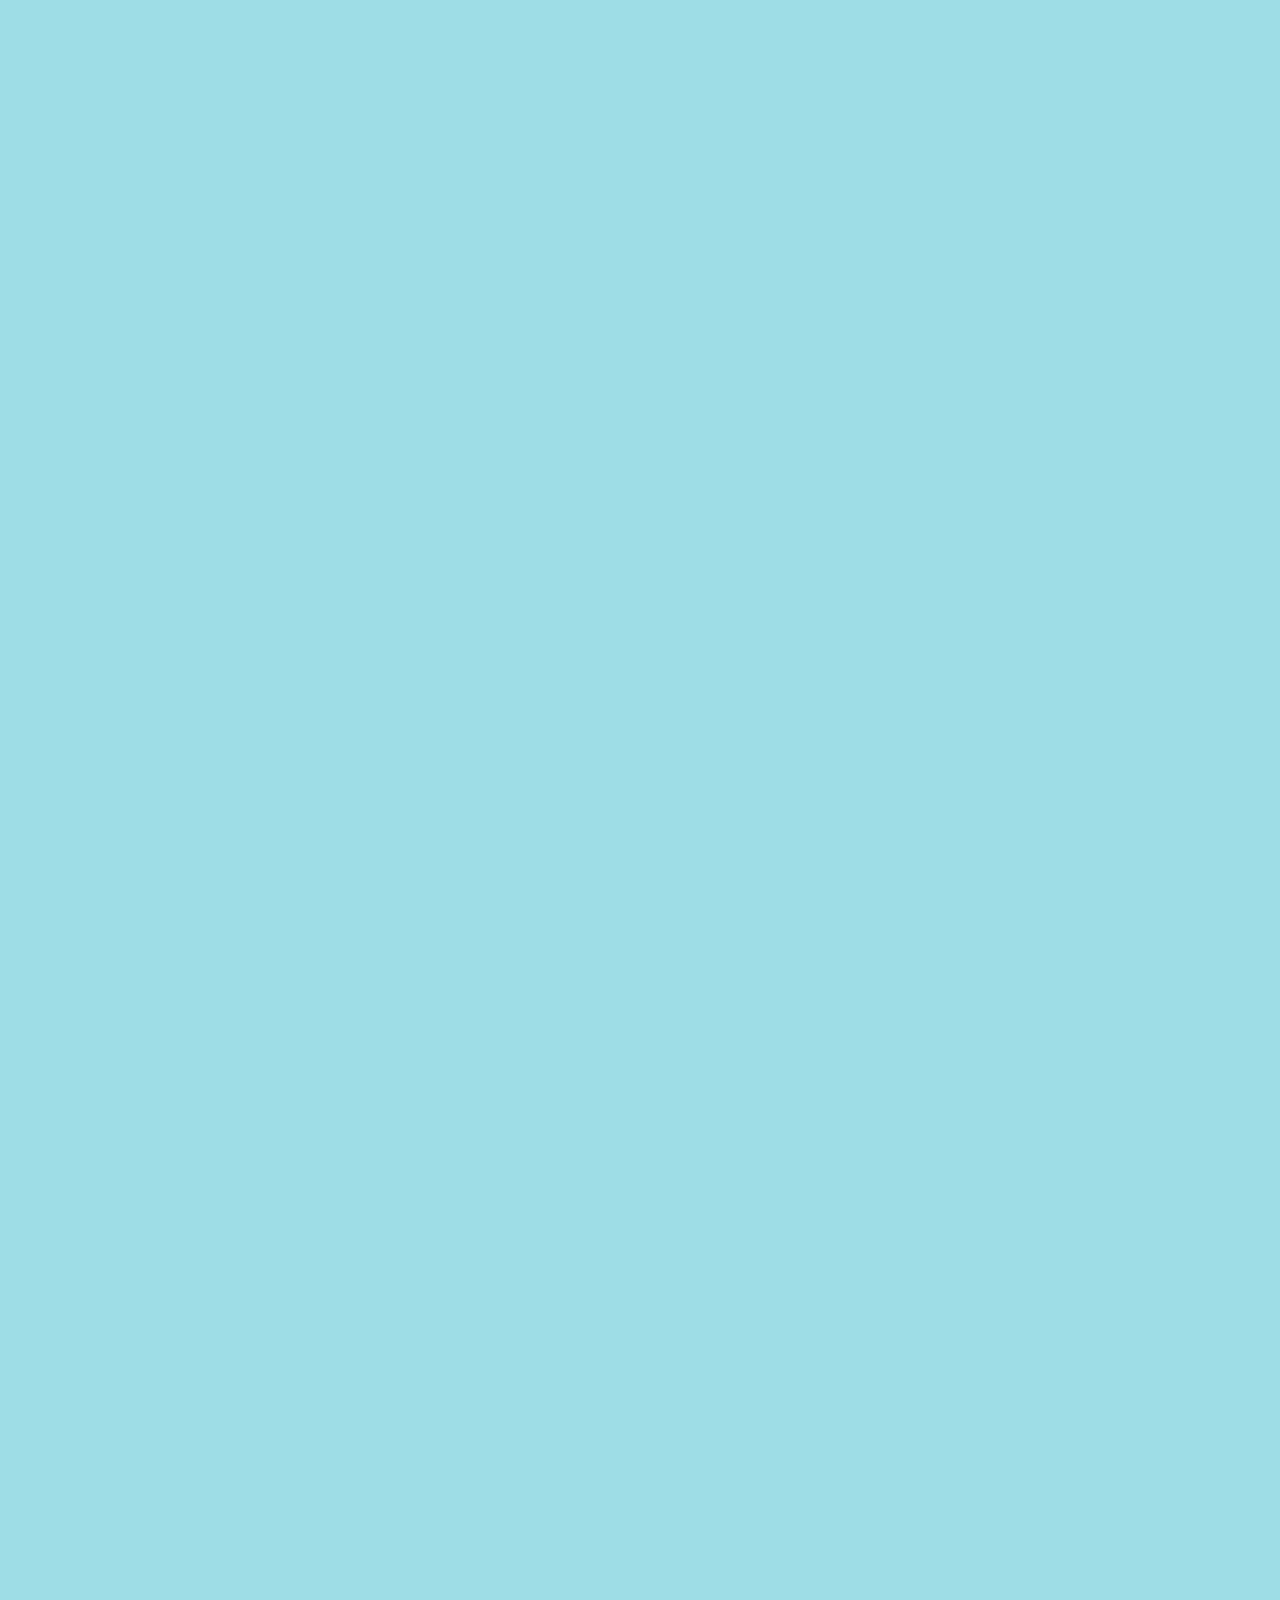
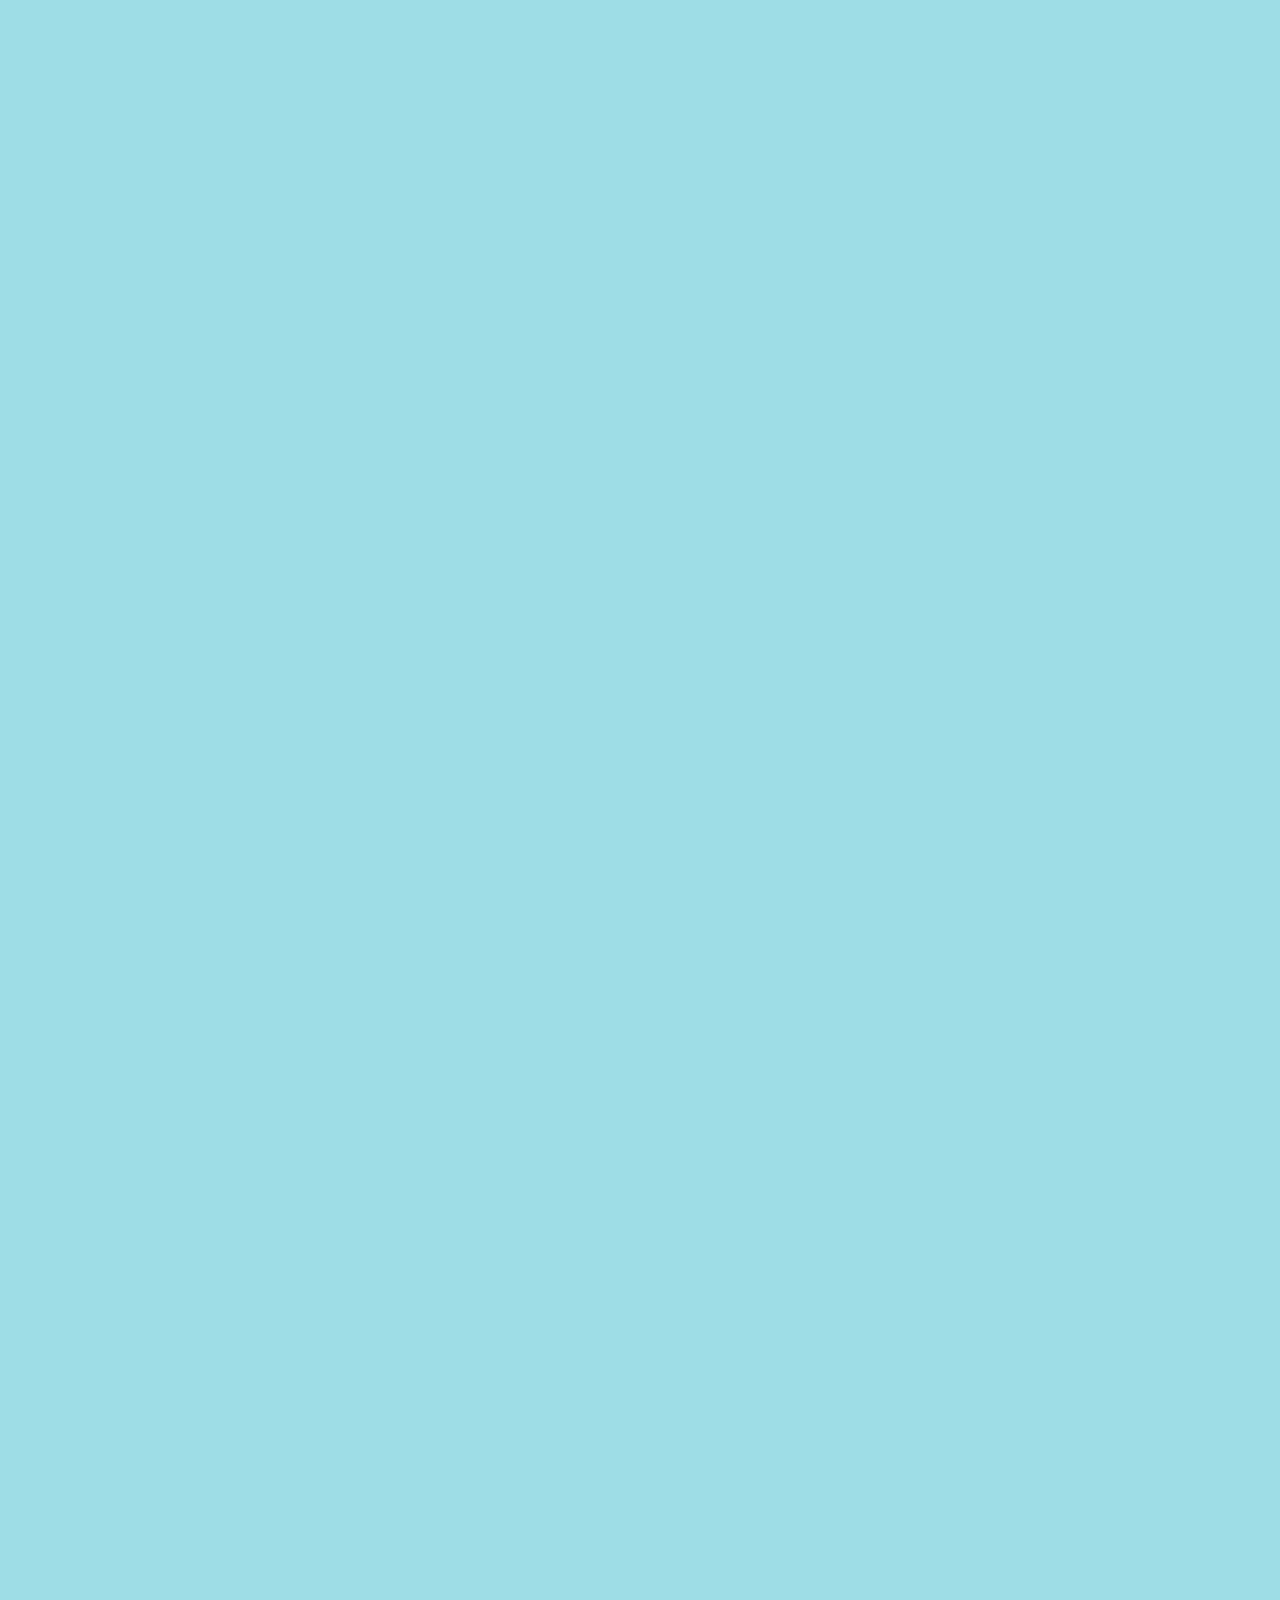
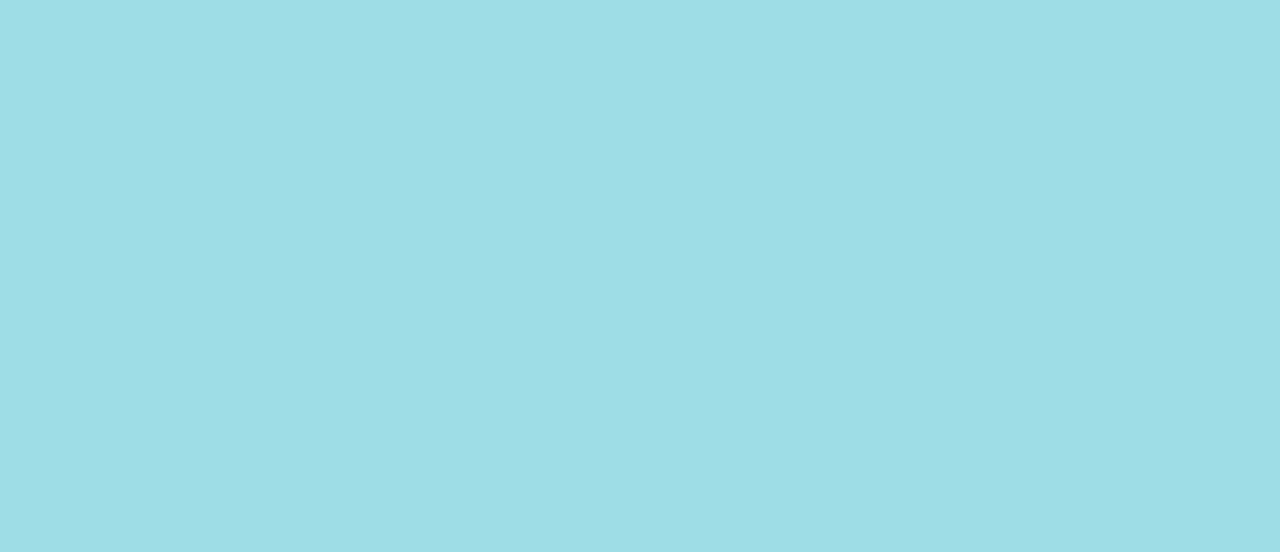
==== commit ab8eece0: "fix" ====
--- a/index.html
+++ b/index.html
@@ -23,8 +23,8 @@
   <title>ถ้าปะการังหายไป...</title>
 </head>
 
-<body onscroll="myFunction()">
-  <div class="text-center" id="overlayer content">
+<body>
+  <div  class="text-center" id="overlayer">
     <div class="loader text-center">
       <div id="logo-svg">
         <svg class="text-center" width="400" height="400" viewPort="0 0 400 400" version="1.1"
@@ -90,7 +90,7 @@
     </div>
   </div>
 
-  <div class="row main">
+  <div id="main" class="row main" onscroll="myFunction()">
     <div class="col-4 container-img-l1">
       <img id="img-l1-6" src="ปะการัง กัลปังหา + ใบไม้ ใหม่/กัลปังหา.gif">
       <img id="img-l1-0" src="ปะการังนิ่ง/หิน-03.png" alt="">
@@ -882,10 +882,6 @@
     </div>
   </div>
 
-  <div id="post">
-  Distance = <span id="yyy">0</span>
-</div>
-
 </body>
 
 </html>
@@ -982,14 +978,11 @@
     var x = document.getElementById("gorgonian");
     x.style.display = "none";
   }
-
-// scroll
-  document.body.onscroll = function(){
-    let scrollY = window.scrollY;
-    let viewHeight = window.innerHeight;
-    document.querySelector("#yyy").innerText = scrollY;
+  function myFunction() {
+  var elmnt = document.getElementsById("main");
+  var y = elmnt.scrollTop;
+  document.getElementById ("yyy").innerHTML = y;
 }
-
 </script>
 
 
--- a/styles.css
+++ b/styles.css
@@ -2,6 +2,7 @@
   font-size:1vw;
   overflow-x: hidden;
 }
+
 body{
   height: 100% ;
   overflow-x: hidden;
